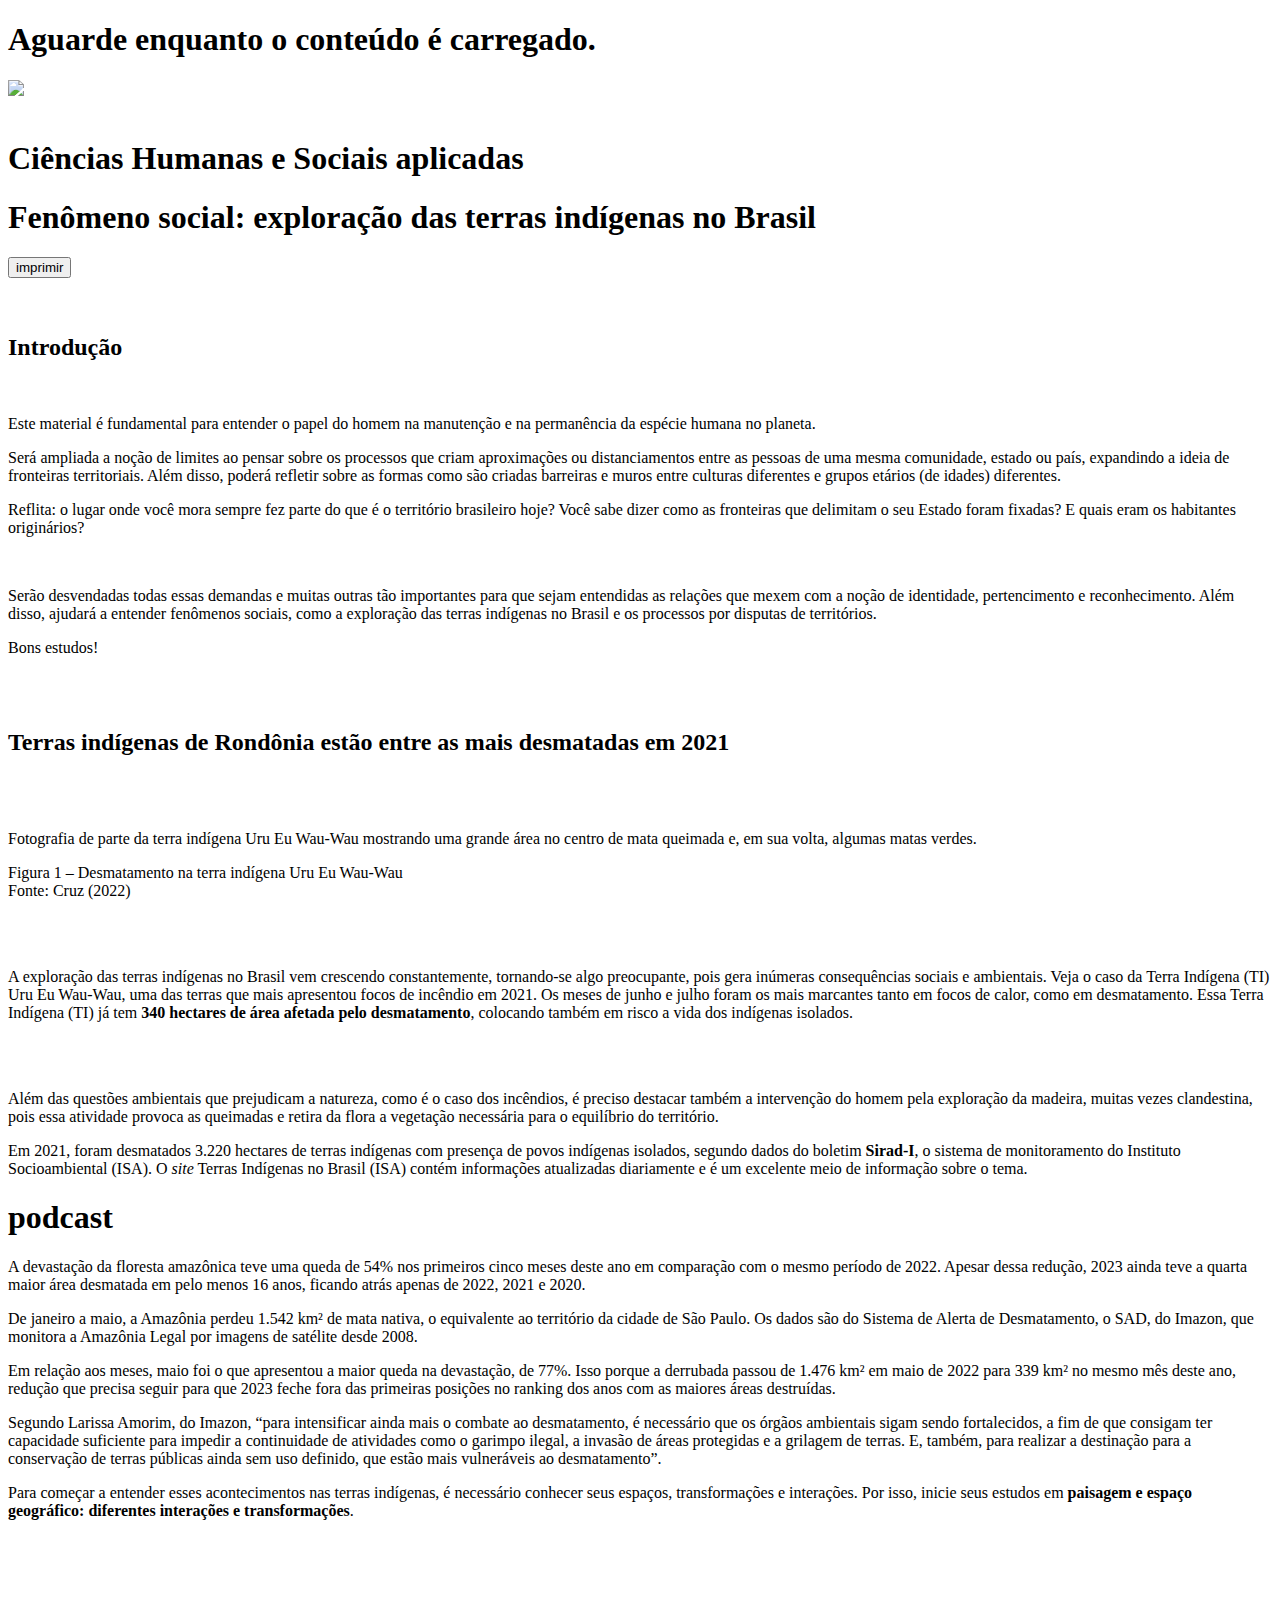
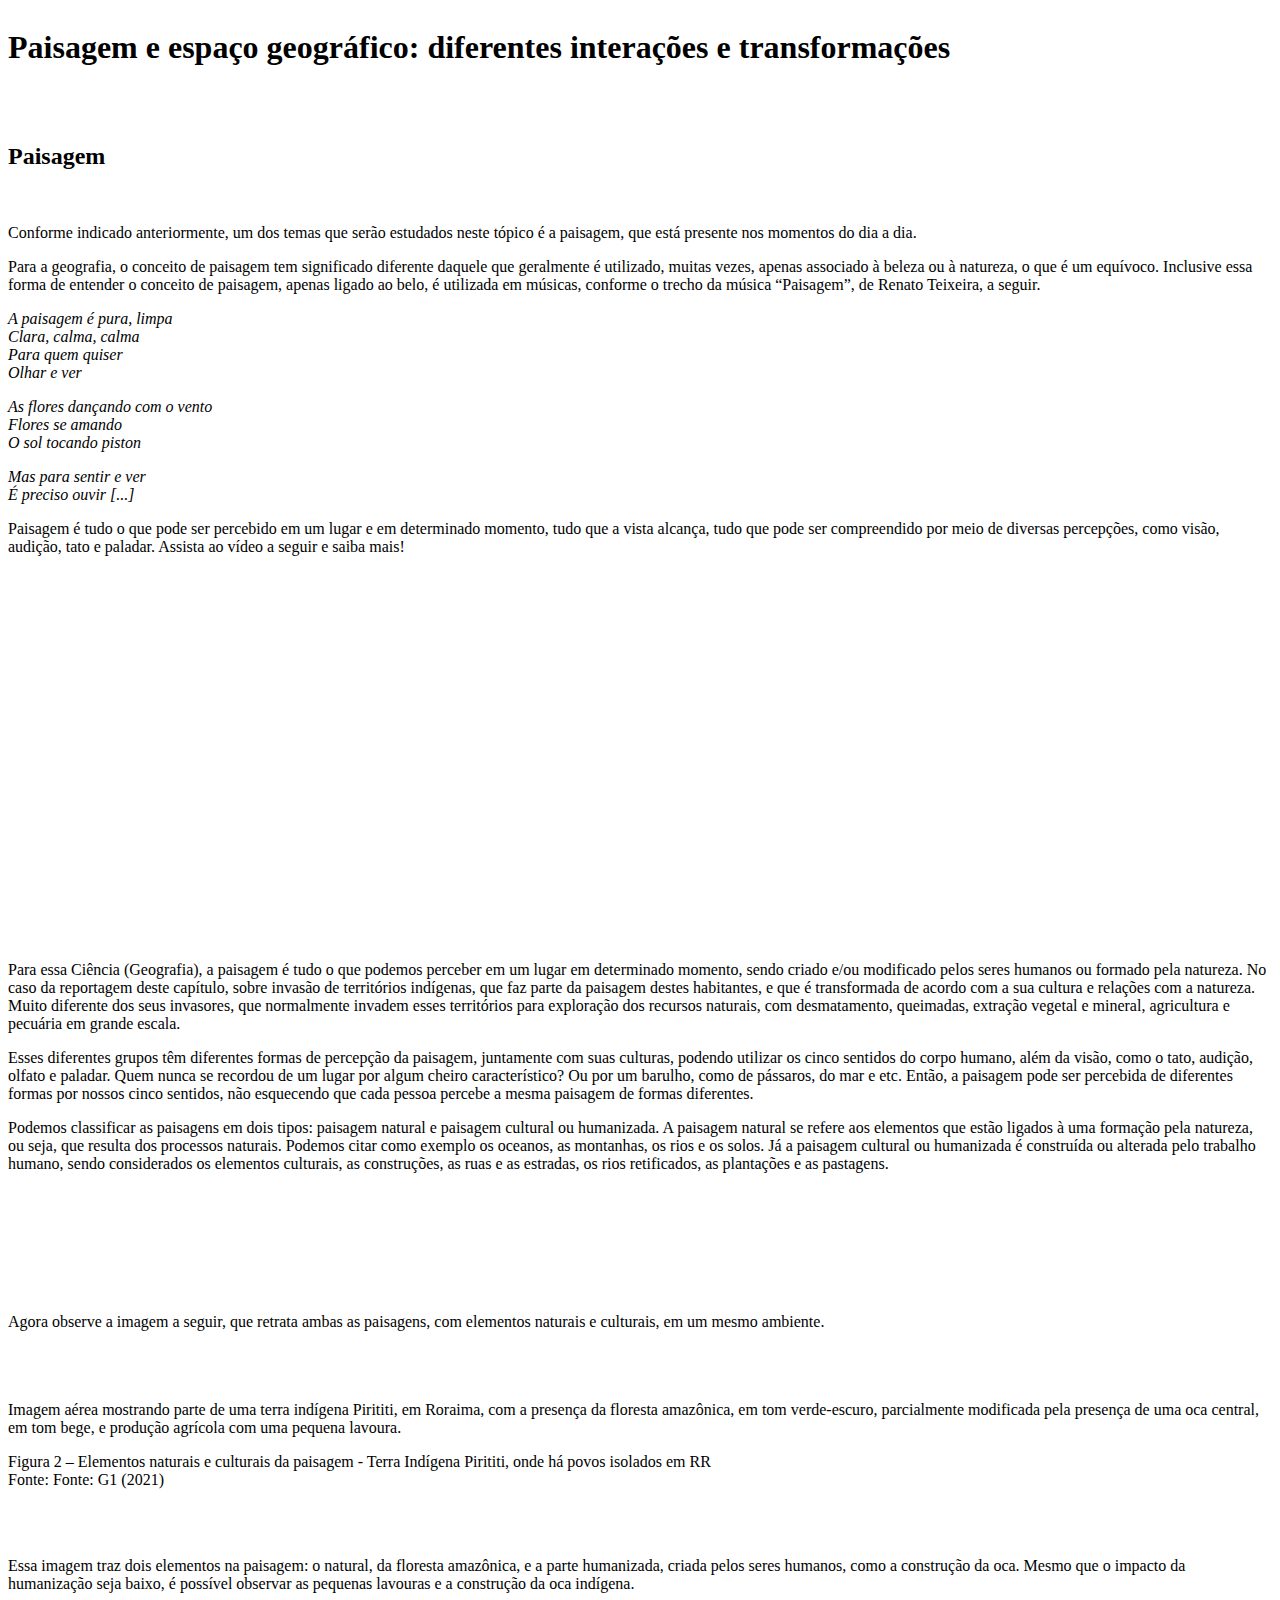
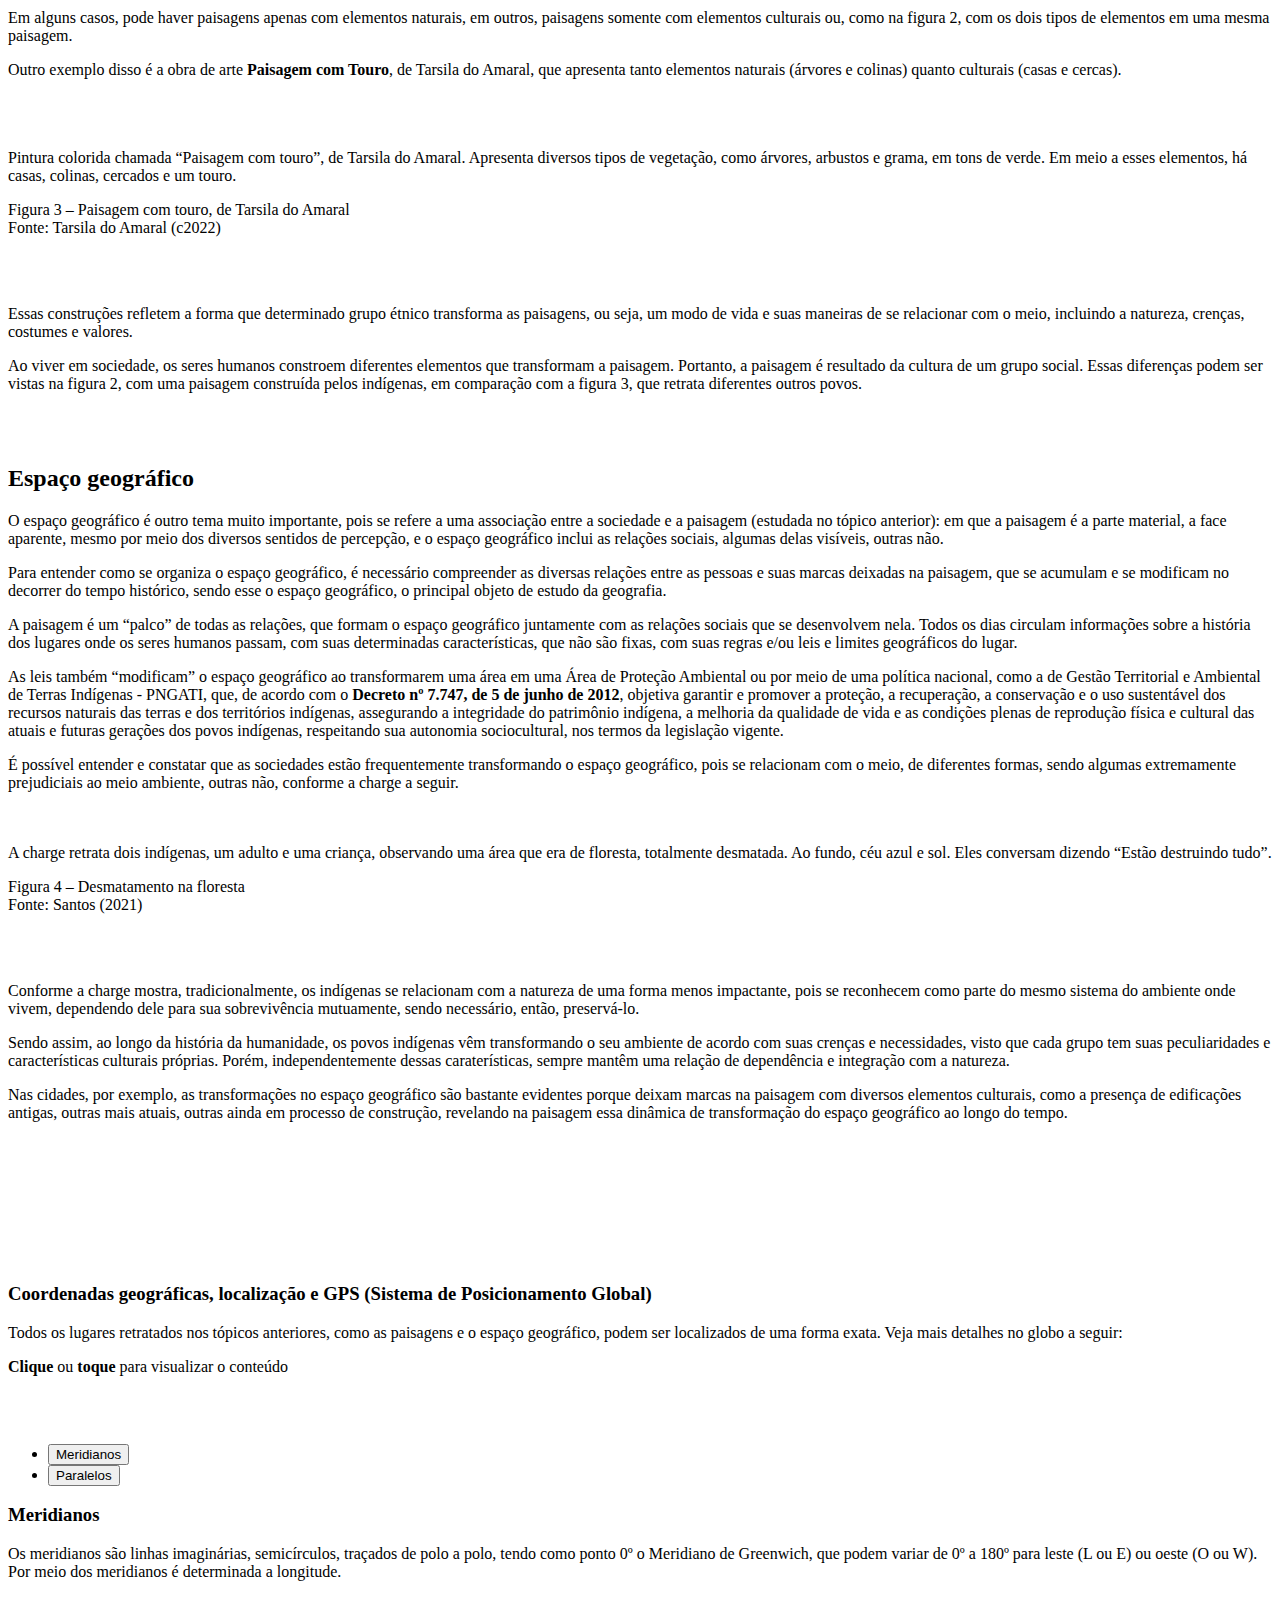
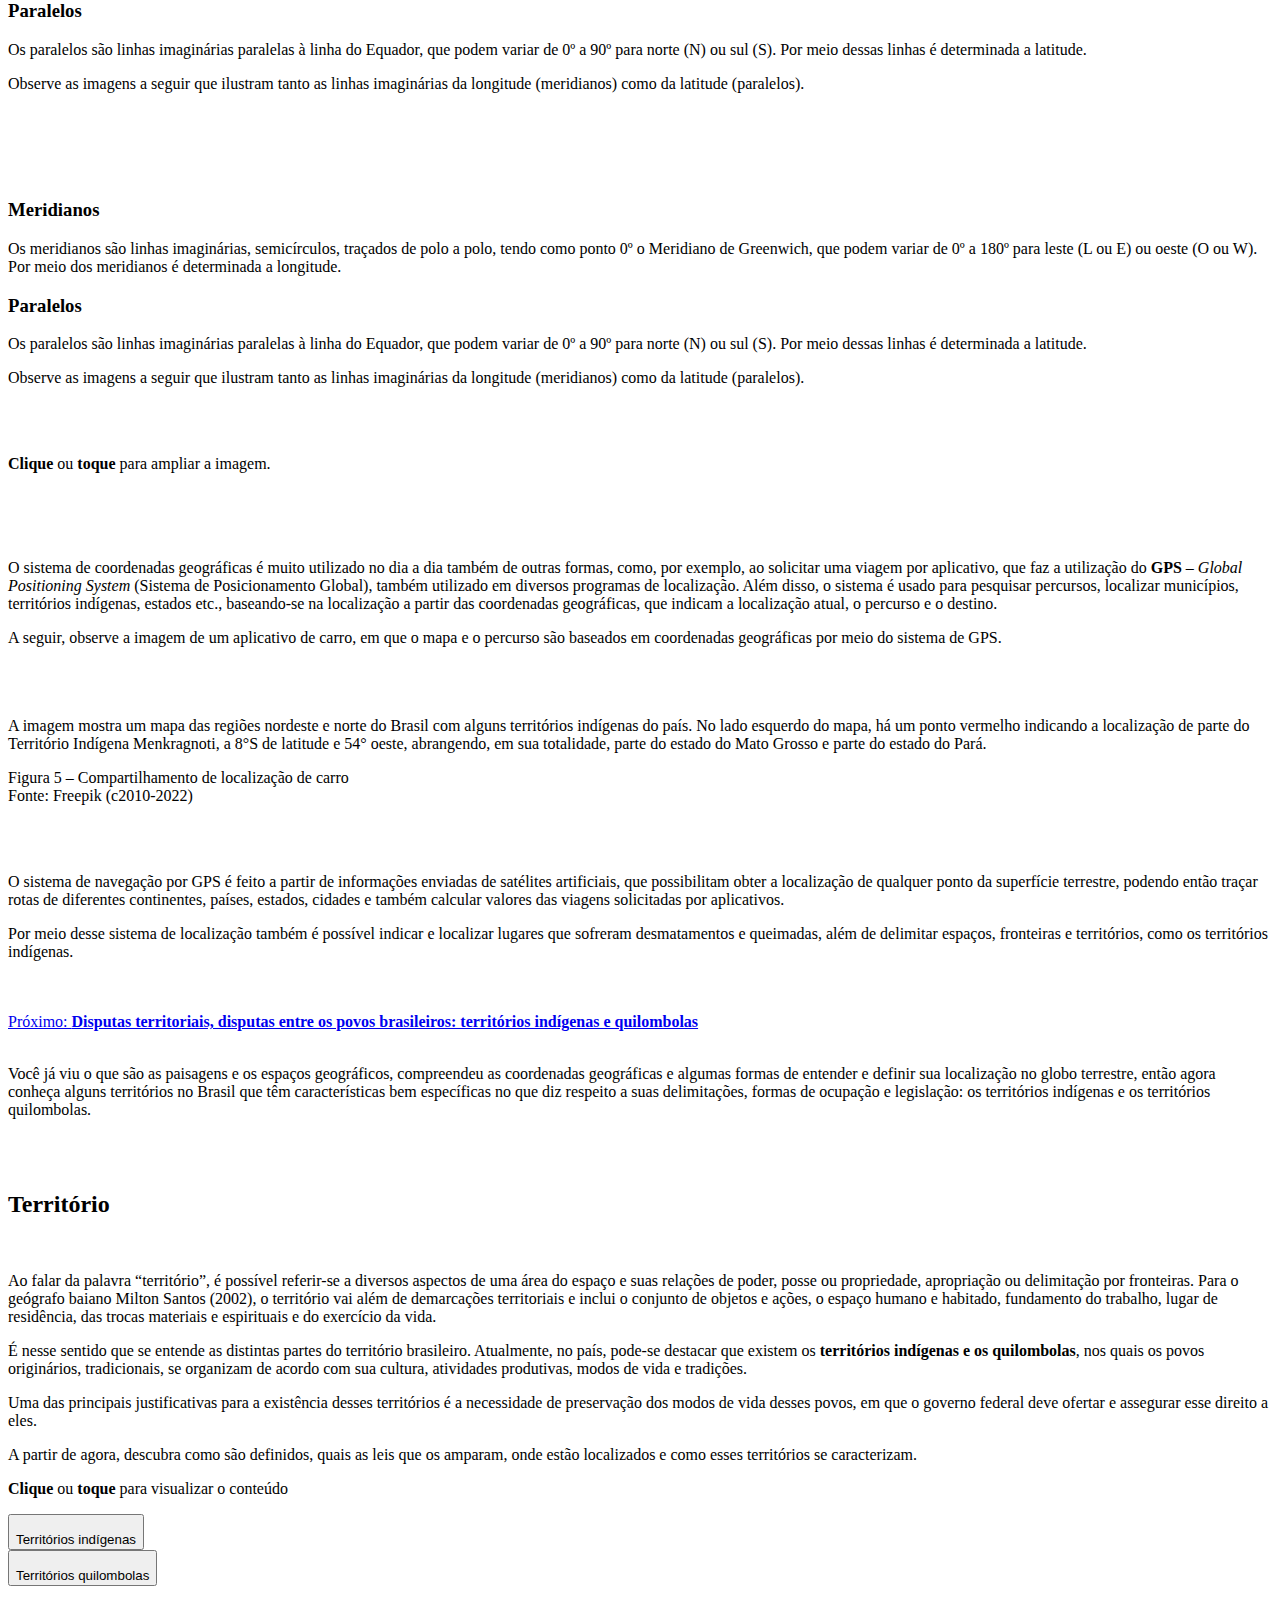
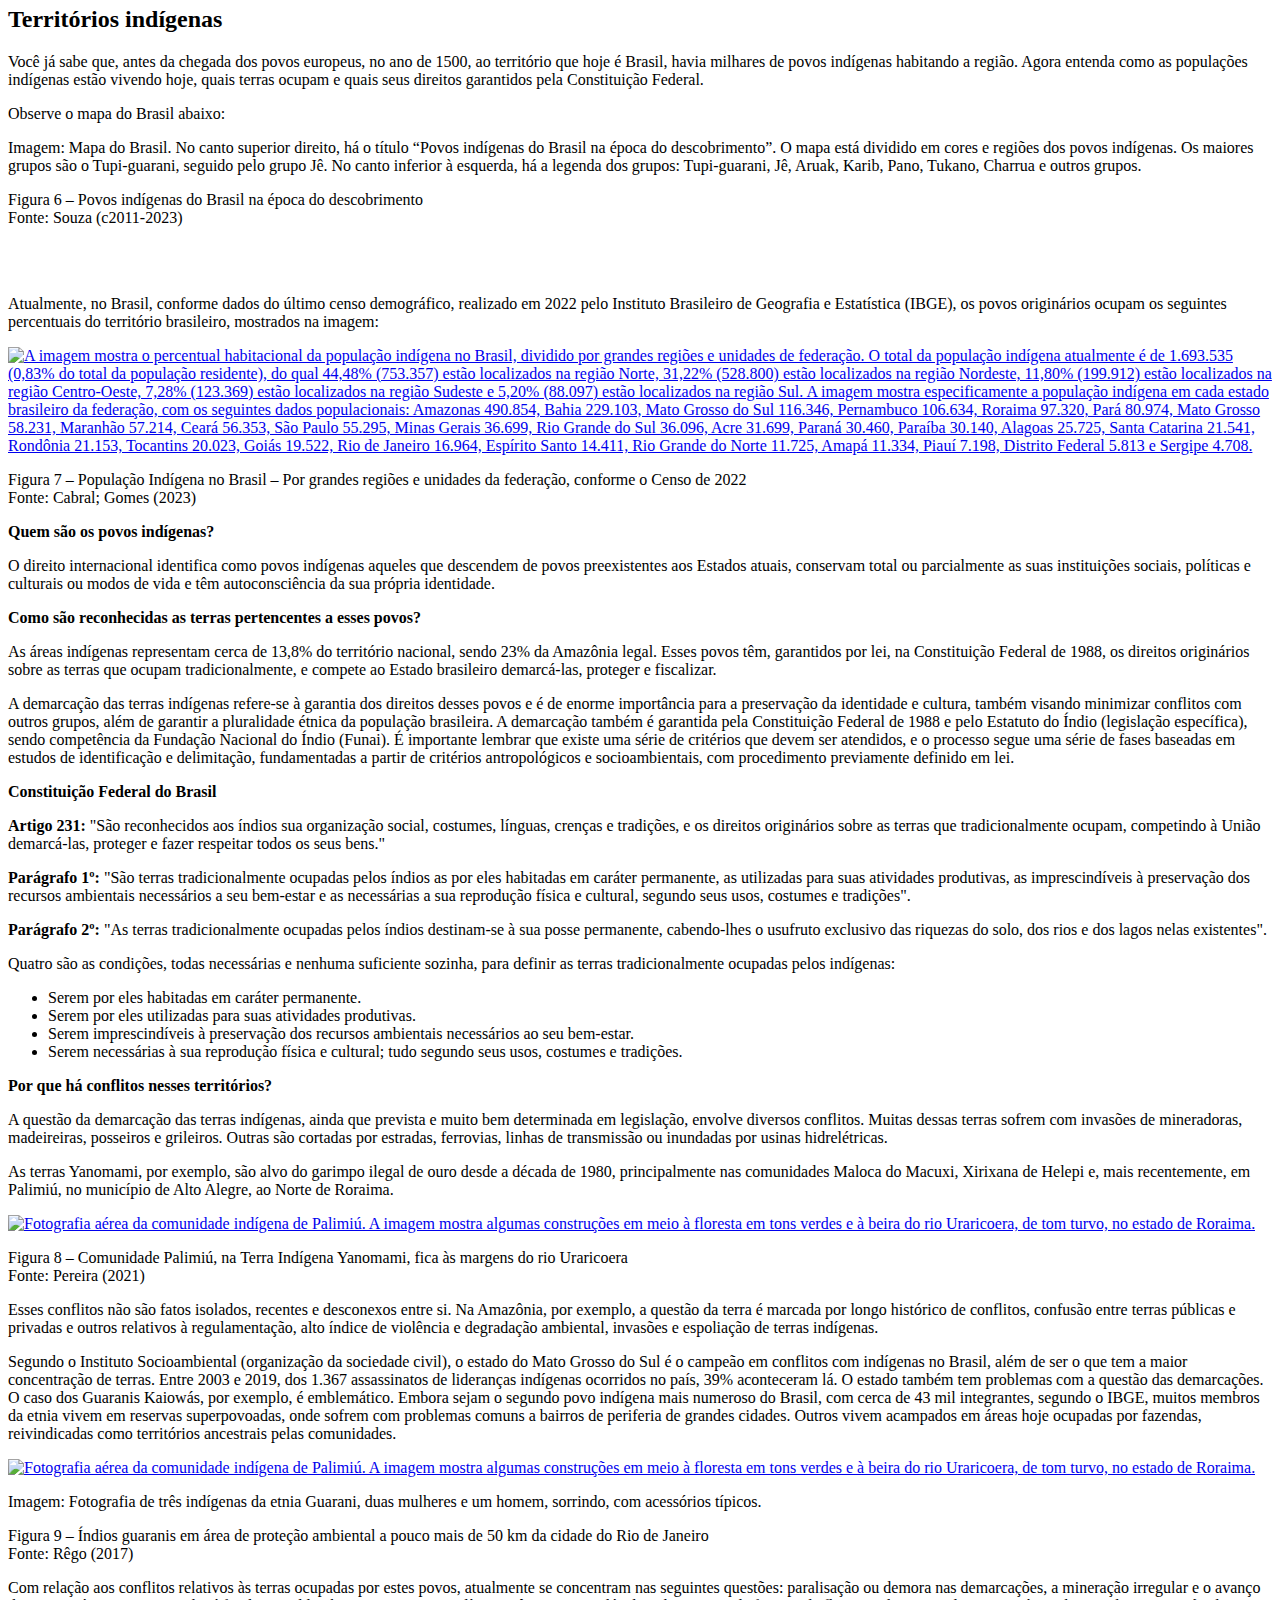
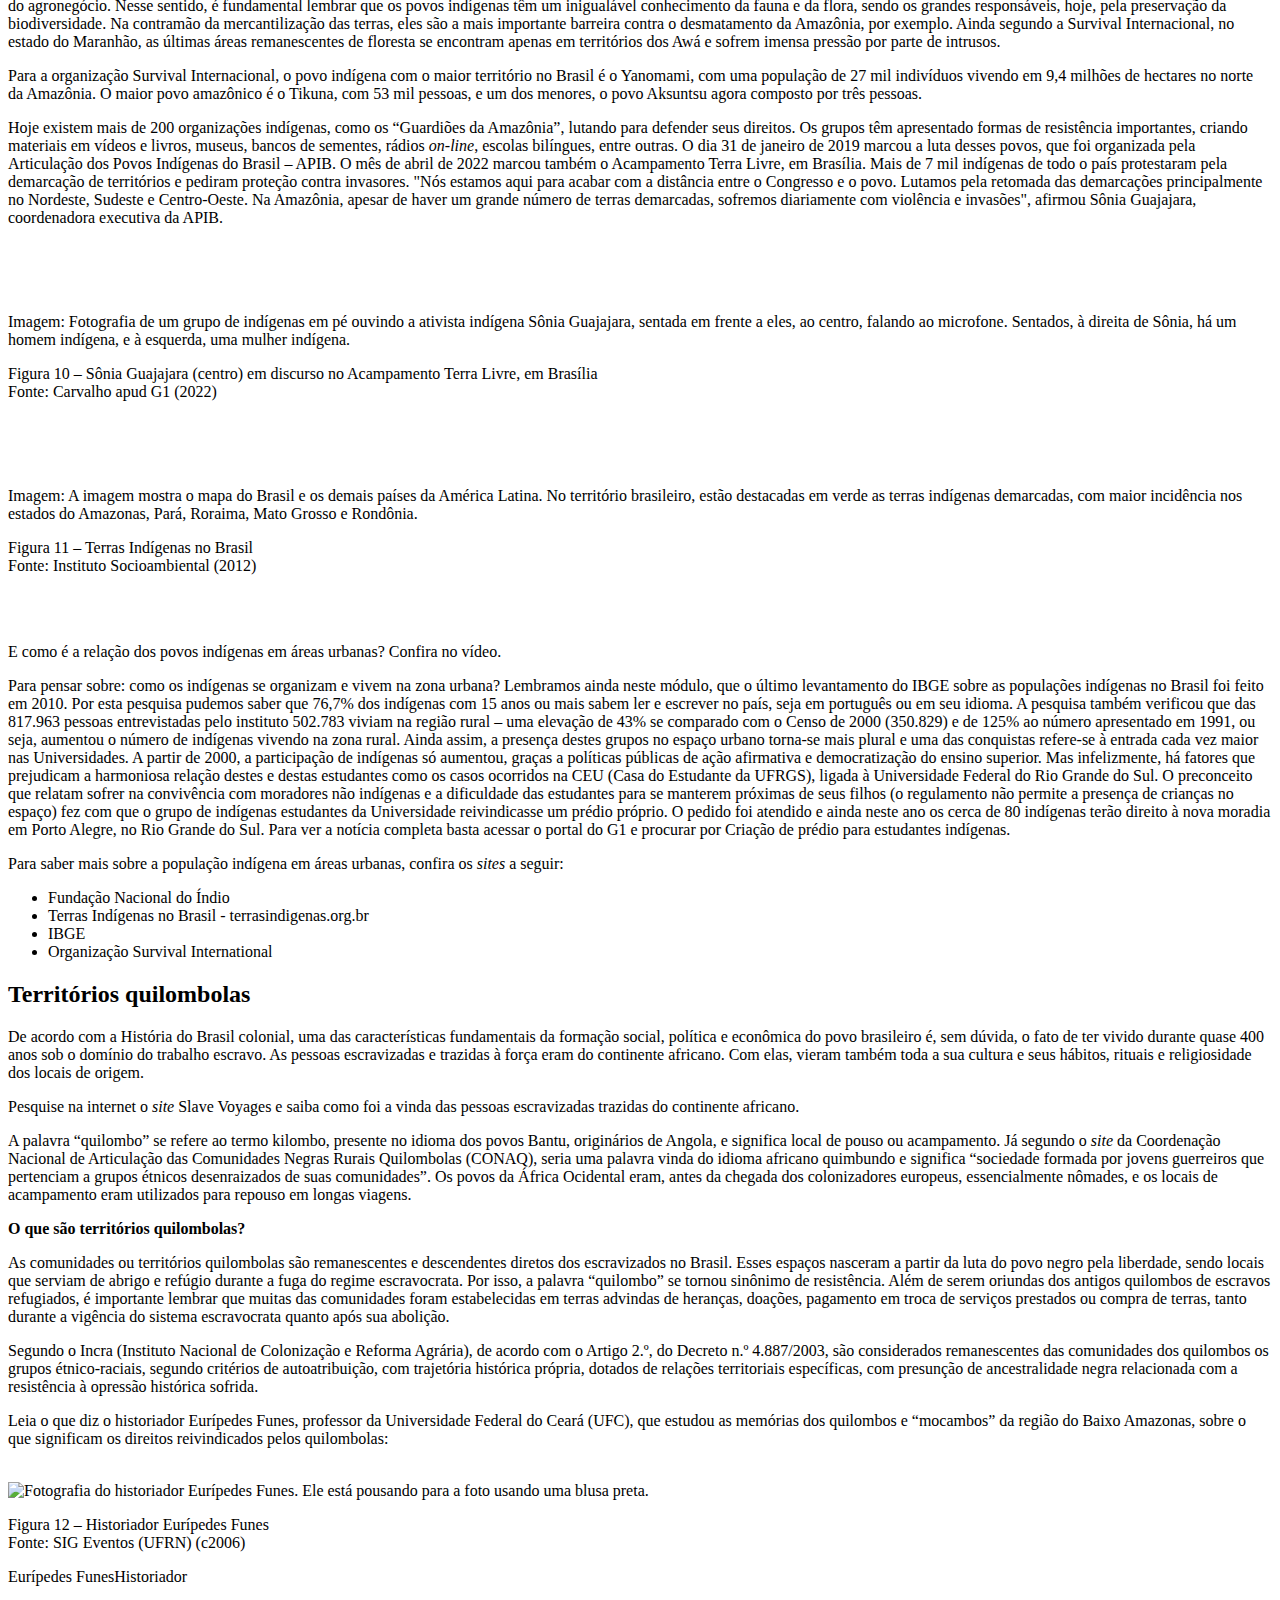
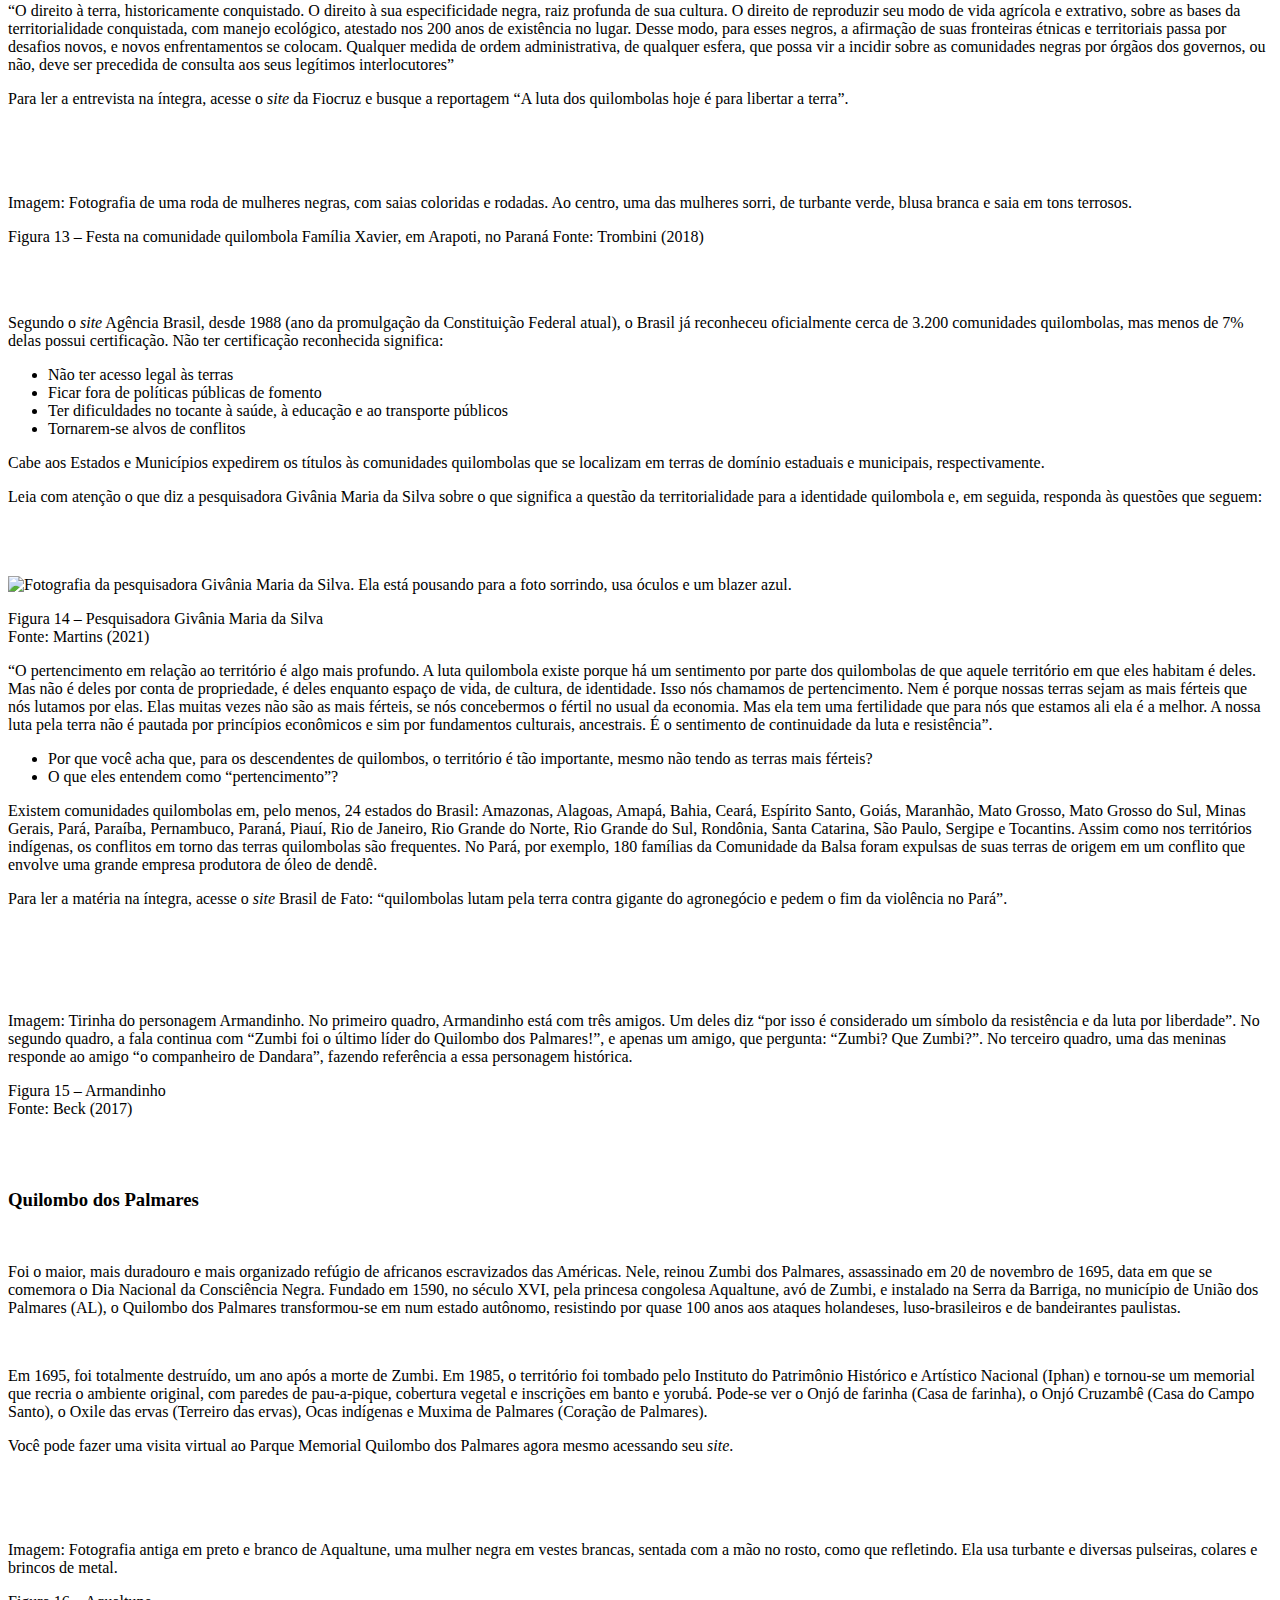
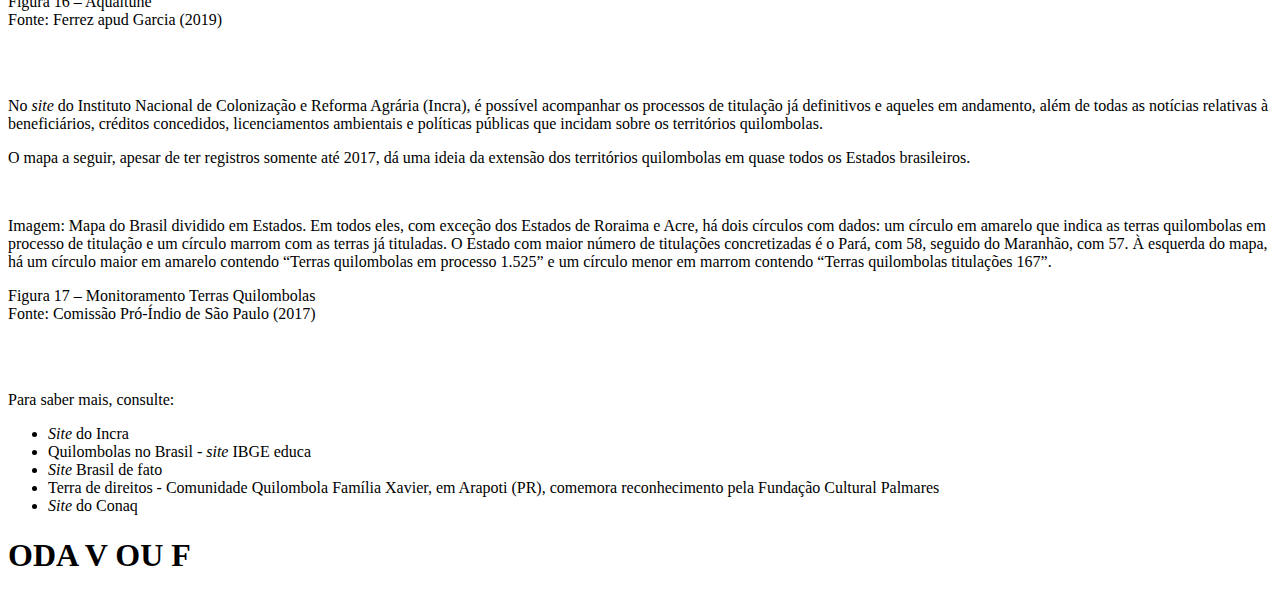
==== conteudo/1_fenomenosocial/index.html @ b45f5370 "init pagina 4" ====
<!doctype html>
<html lang="pt-br">

<head>
    <title>Fenômeno social: exploração das terras indígenas no Brasil</title>
    <!-- Required meta tags -->
    <meta charset="utf-8">
    <meta name="viewport" content="width=device-width, initial-scale=1, shrink-to-fit=no">

    <!-- Bootstrap CSS v5.0.2 -->
    <link rel="stylesheet" href="../../assets/css/preloader.css">
    <link rel="stylesheet" href="../../assets/bootstrap/bootstrap.min.css">
    <link rel="stylesheet" href="../../assets/css/animate.min.css" />
    <link rel="stylesheet" href="../../assets/fa/css/all.min.css">
    <link rel="stylesheet" href="../../assets/css/template.css">

    <link rel="stylesheet" href="../../assets/print/print.css">
    <link rel="stylesheet" href="custom.css">


</head>

<body class="bg-sesc">
    <div class="preloader">
        <div class="anim"></div>
        <h1>Aguarde enquanto o conteúdo é carregado.</h1>
    </div>
    <!-- MARCA D´ÁGUA -->
    <img src="../../assets/img/logo_sesc_horizontal.svg" id="marcadaguaLogo">

    <header id="topo" class="sesc no-print">
        <img src="../../assets/img/cabecalho/cabecalho.png" class="d-none d-lg-block img-fluid" alt="">
    </header>
    <!-- Section principal deve ter o booklet, pois faz parte do print.js -->
    <section id="booklet">
        <!--Dentro do section devemos ter um elemento com a classe paginas, para funcionar a paginação/print-->
        <header class="titulo-conteudo mb-0 print">
            <div class="container" style="padding-top:1px">
                <!--titulo do curso para o print e leitor de tela-->
                <h1 id="nome-curso" class="d-none print mt-0 text-center w-100">Ciências Humanas e Sociais aplicadas
                </h1>
                <div class="row g-0 pb-4 pt-4">
                    <div class="col-12 col-sm-9 d-flex flex-column justify-content-center align-items-start">
                        <h1>Fenômeno social: exploração das terras indígenas no Brasil</h1>
                    </div>
                    <div class="col-12 col-sm-3 d-flex flex-column justify-content-center align-items-end">
                        <button data-pdf="true" name="button" class="bt-print bto-imprimir no-print"><i
                                class="fas fa-print "></i> imprimir</button>
                    </div>
                </div>
            </div>
        </header>
        <section class="paginas">
            <!-- pagina 1 -->
            <div class="pagina">
                <img src="../../assets/img/vector.png" class="rellax detalhe1 no-print" data-rellax-speed="5"
                    data-rellax-zindex="10" alt="">
                <img src="../../assets/img/vetor-bg-topo.png" class="rellax detalhe2 no-print" data-rellax-speed="5"
                    data-rellax-zindex="10" alt="">

                <div class="container"><br>
                    <h2 class="padrao">Introdução</h2><br>
                    <p>Este material é  fundamental para entender o papel do homem na manutenção e na permanência da espécie humana no planeta.  </p>
                    <p>Será ampliada a noção de limites ao pensar sobre os processos que criam aproximações ou distanciamentos entre as pessoas de uma mesma comunidade, estado ou país, expandindo a ideia de fronteiras territoriais. Além disso, poderá refletir sobre as formas como são criadas barreiras e muros entre culturas diferentes e grupos etários (de idades) diferentes. </p>

                    

                    <div class="caixa icone refletir">
                        <p>Reflita: o lugar onde você mora sempre fez parte do que é o território brasileiro hoje? Você
                            sabe
                            dizer como as fronteiras que delimitam o seu Estado foram fixadas? E quais eram os
                            habitantes
                            originários? </p>
                    </div>
                    <br>
                    <p>Serão desvendadas todas essas demandas e muitas outras tão importantes para que sejam entendidas
                        as
                        relações que mexem com a noção de identidade, pertencimento e reconhecimento. Além disso,
                        ajudará a
                        entender fenômenos sociais, como a exploração das terras indígenas no Brasil e os processos por
                        disputas de territórios.</p>
                    <p>Bons estudos!</p>
                </div>
            </div>
            <!-- Fim pagina 1 -->

            <!-- pagina 2 -->
            <div class="pagina">

                

                <div class="bloco estilo1">
                    <div style="position: relative; z-index: 1">
                        <img src="../../assets/img/vetor5.png" class="rellax detalhe3 no-print" data-rellax-speed="3"
                            data-rellax-zindex="10" alt="">
                    </div>
                    <div class="container">
                        <img src="../../assets/img/quadrado.png" class="no-print" alt="">
                        <h2>Terras indígenas de Rondônia estão entre as mais desmatadas em 2021</h2>
                        <br><br>

                        <a href="../../assets/objetos/fig01.jpg" target="_blank" aria-hidden="true"
                            class="d-block text-center"><img src="../../assets/objetos/fig01.jpg" alt=""
                                class="img-fluid" aria-hidden="true"></a>
                        <div class="visually-hidden-focusable">Fotografia de parte da terra indígena Uru Eu Wau-Wau
                            mostrando uma grande área no centro de mata queimada e, em sua volta, algumas matas verdes.
                        </div>
                        <p class="legenda">Figura 1 – Desmatamento na terra indígena Uru Eu Wau-Wau<br>
                            Fonte: Cruz (2022) 
                        </p>
                        <br><br>
                        <div class="caixa">
                            <p>A exploração das terras indígenas no Brasil vem crescendo constantemente, tornando-se
                                algo
                                preocupante, pois gera inúmeras consequências sociais e ambientais. Veja o caso da Terra
                                Indígena (TI) Uru Eu Wau-Wau, uma das terras que mais apresentou focos de incêndio em
                                2021.
                                Os
                                meses de junho e julho foram os mais marcantes tanto em focos de calor, como em
                                desmatamento.
                                Essa Terra Indígena (TI) já tem <strong>340 hectares de área afetada pelo
                                    desmatamento</strong>,
                                colocando também
                                em risco a vida dos indígenas isolados.</p>
                        </div><br><br>
                        <p>
                            Além das questões ambientais que prejudicam a natureza, como é o caso dos incêndios, é preciso destacar também a intervenção do homem pela exploração da madeira, muitas vezes clandestina, pois essa atividade provoca as queimadas e retira da flora a vegetação necessária para o equilíbrio do território. 
                        </p>

                        <p>Em 2021, foram desmatados 3.220 hectares de terras indígenas com presença de povos indígenas
                            isolados, segundo dados do boletim <strong>Sirad-I</strong>, o sistema de monitoramento do
                            Instituto
                            Socioambiental (ISA). O <i>site</i> Terras Indígenas no Brasil (ISA) contém informações
                            atualizadas
                            diariamente e é um excelente meio de informação sobre o tema.</p>

                        <h1>podcast</h1>
                        <div class="acessivel visually-hidden print">
                            <p>
                                A devastação da floresta amazônica teve uma queda de 54% nos primeiros cinco meses deste ano em comparação com o mesmo período de 2022. Apesar dessa redução, 2023 ainda teve a quarta maior área desmatada em pelo menos 16 anos, ficando atrás apenas de 2022, 2021 e 2020.
                            
                            </p>
                            <p>De janeiro a maio, a Amazônia perdeu 1.542 km² de mata nativa, o equivalente ao território da cidade de São Paulo. Os dados são do Sistema de Alerta de Desmatamento, o SAD, do Imazon, que monitora a Amazônia Legal por imagens de satélite desde 2008. 
                            </p>
                            <p>Em relação aos meses, maio foi o que apresentou a maior queda na devastação, de 77%. Isso porque a derrubada passou de 1.476 km² em maio de 2022 para 339 km² no mesmo mês deste ano, redução que precisa seguir para que 2023 feche fora das primeiras posições no ranking dos anos com as maiores áreas destruídas. 
                            </p>
                            <p>
                                Segundo Larissa Amorim, do Imazon, “para intensificar ainda mais o combate ao desmatamento, é necessário que os órgãos ambientais sigam sendo fortalecidos, a fim de que consigam ter capacidade suficiente para impedir a continuidade de atividades como o garimpo ilegal, a invasão de áreas protegidas e a grilagem de terras. E, também, para realizar a destinação para a conservação de terras públicas ainda sem uso definido, que estão mais vulneráveis ao desmatamento”. 
                            </p>
                        </div>


                        <p>Para começar a entender esses acontecimentos nas terras indígenas, é necessário conhecer seus
                            espaços, transformações e interações. Por isso, inicie seus estudos em <strong>paisagem e
                                espaço
                                geográfico: diferentes interações e transformações</strong>.</p>


                    </div>
                    
                    <div style="position: relative; z-index: 1">
                        <img src="../../assets/img/Vector2.png" class="rellax detalhe4 no-print" data-rellax-speed="5"
                            data-rellax-zindex="10" alt="">
                    </div>
                </div>

                <div style="position: relative; z-index: 1">
                    <img src="../../assets/img/vetor-bg-33.png" class="rellax detalhe5 no-print" data-rellax-speed="5"
                        data-rellax-zindex="10" alt="">
                </div> 
                <div class="container-fluid parallax florestal">
                    </div>
                <div class="container">
                    <br><br>
                   
                   

                    <h1>Paisagem e espaço geográfico: diferentes interações e transformações</h2>
                        <br><br>
                        <h2 class="padrao">Paisagem</h2>
                        <br>
                        <p>Conforme indicado anteriormente, um dos temas que serão estudados neste tópico é a <a
                                tabindex="0" class="tooltip-padrao" data-bs-toggle="popover" data-bs-trigger="focus"
                                data-bs-content="A palavra paisagem, muito utilizada em nosso cotidiano, tem origem do francês paysage, que significa “extensão de terra que a vista alcança”."
                                data-bs-original-title="" title="">paisagem</a>,
                            que está presente nos momentos do dia a dia. </p>
                        <p>Para a geografia, o conceito de paisagem tem significado diferente daquele que geralmente é
                            utilizado, muitas vezes, apenas associado à beleza ou à natureza, o que é um equívoco.
                            Inclusive essa forma de entender o conceito de paisagem, apenas ligado ao belo, é utilizada
                            em músicas, conforme o trecho da música “Paisagem”, de Renato Teixeira, a seguir.</p>

                        <div class="notasmusicais mt-5 mb-5">
                            <p class="text-center">
                                <em>A paisagem é pura, limpa<br>
                                    Clara, calma, calma<br>
                                    Para quem quiser<br>
                                    Olhar e ver</em>
                            </p>

                            <p class="text-center">
                                <em>As flores dançando com o vento<br>
                                    Flores se amando<br>
                                    O sol tocando piston</em>
                            </p>

                            <p class="text-center">
                                <em>Mas para sentir e ver<br>
                                    É preciso ouvir [...]</em>
                            </p>
                        </div>

                        <p>Paisagem é tudo o que pode ser percebido em um lugar e em determinado momento, tudo que a vista alcança, tudo que pode ser compreendido por meio de diversas percepções, como visão, audição, tato e paladar. Assista ao vídeo a seguir e saiba mais!</p><br><br>

                </div>
                <div style="position: relative; z-index: 1">
                    <img src="../../assets/img/Vector3.png" class="rellax detalhe6 no-print" data-rellax-speed="4"
                        data-rellax-zindex="10" alt="">
                </div>
                <div class="bloco estilo2">
                    <div class="container">

                        <div class="moldura">
                            <iframe class="youtube-pl" width="560" height="315"
                                src="https://www.youtube.com/embed/oq32-CQGmW0?modestbranding=1"
                                title="YouTube video player" frameborder="0"
                                allow="accelerometer; autoplay; clipboard-write; encrypted-media; gyroscope; picture-in-picture"
                                allowfullscreen></iframe>
                        </div>

                        <div class="only-print">
                            <p>Para essa Ciência (Geografia), a paisagem é tudo o que podemos perceber em um lugar em
                                determinado momento, sendo criado e/ou modificado pelos seres humanos ou formado pela
                                natureza. No caso da reportagem deste capítulo, sobre invasão de territórios indígenas,
                                que faz parte da paisagem destes habitantes, e que é transformada de acordo com a sua
                                cultura e relações com a natureza. Muito diferente dos seus invasores, que normalmente
                                invadem esses territórios para exploração dos recursos naturais, com desmatamento,
                                queimadas, extração vegetal e mineral, agricultura e pecuária em grande escala.</p>
                            <p>Esses diferentes grupos têm diferentes formas de percepção da paisagem, juntamente com
                                suas culturas, podendo utilizar os cinco sentidos do corpo humano, além da visão, como o
                                tato, audição, olfato e paladar. Quem nunca se recordou de um lugar por algum cheiro
                                característico? Ou por um barulho, como de pássaros, do mar e etc. Então, a paisagem
                                pode ser percebida de diferentes formas por nossos cinco sentidos, não esquecendo que
                                cada pessoa percebe a mesma paisagem de formas diferentes.</p>
                            <p>Podemos classificar as paisagens em dois tipos: paisagem natural e paisagem cultural ou
                                humanizada. A paisagem natural se refere aos elementos que estão ligados à uma formação
                                pela natureza, ou seja, que resulta dos processos naturais. Podemos citar como exemplo
                                os oceanos, as montanhas, os rios e os solos. Já a paisagem cultural ou humanizada é
                                construída ou alterada pelo trabalho humano, sendo considerados os elementos culturais,
                                as construções, as ruas e as estradas, os rios retificados, as plantações e as
                                pastagens.</p>
                        </div>
                        <br><br>
                    </div>

                    <div style="position: relative; z-index: 1">
                        <img src="../../assets/img/Vector4.png" class="rellax detalhe8 no-print" data-rellax-speed="3"
                            data-rellax-zindex="10" alt="">
                    </div>
                </div>

                <div class="container">
                    <br><br><br>
                    <p>Agora observe a imagem a seguir, que retrata ambas as paisagens, com elementos naturais e
                        culturais,
                        em um mesmo ambiente. </p>
                    <br><br>
                    <a href="../../assets/objetos/fig02.jpg" target="_blank" aria-hidden="true"
                        class="d-block text-center"><img src="../../assets/objetos/fig02.jpg" alt="" class="img-fluid"
                            aria-hidden="true"></a>
                    <div class="visually-hidden-focusable">Imagem aérea mostrando parte de uma terra indígena Pirititi,
                        em
                        Roraima, com a presença da floresta amazônica, em tom verde-escuro, parcialmente modificada pela
                        presença de uma oca central, em tom bege, e produção agrícola com uma pequena lavoura.
                    </div>
                    <p class="legenda">Figura 2 – Elementos naturais e culturais da paisagem - Terra Indígena Pirititi,
                        onde
                        há povos isolados em RR<br>
                        Fonte: Fonte: G1 (2021) 

                    </p>
                    <br><br>
                    <p>Essa imagem traz dois elementos na paisagem: o natural, da floresta amazônica, e a parte humanizada, criada pelos seres humanos, como a construção da oca. Mesmo que o impacto da humanização seja baixo, é possível observar as pequenas lavouras e a construção da oca indígena. </p>
                    <p>Em alguns casos, pode haver paisagens apenas com elementos naturais, em outros, paisagens somente
                        com
                        elementos culturais ou, como na figura 2, com os dois tipos de elementos em uma mesma paisagem.
                    </p>
                    <p>Outro exemplo disso é a obra de arte <strong>Paisagem com Touro</strong>, de Tarsila do Amaral,
                        que
                        apresenta tanto
                        elementos naturais (árvores e colinas) quanto culturais (casas e cercas).</p>
                    <br><br>
                    <a href="../../assets/objetos/fig03.jpg" target="_blank" aria-hidden="true"
                        class="d-block text-center"><img src="../../assets/objetos/fig03.jpg" alt="" class="img-fluid"
                            aria-hidden="true"></a>
                    <div class="visually-hidden-focusable">Pintura colorida chamada “Paisagem com touro”, de Tarsila do
                        Amaral. Apresenta diversos tipos de vegetação, como árvores, arbustos e grama, em tons de verde.
                        Em
                        meio a esses elementos, há casas, colinas, cercados e um touro.
                    </div>
                    <p class="legenda">Figura 3 – Paisagem com touro, de Tarsila do Amaral<br>
                        
                        Fonte: Tarsila do Amaral (c2022) 
                    </p>
                    <br><br>
                    <p>Essas construções refletem a forma que determinado grupo étnico transforma as paisagens, ou seja,
                        um
                        modo de vida e suas maneiras de se relacionar com o meio, incluindo a natureza, crenças,
                        costumes e
                        valores.</p>
                    <p>Ao viver em sociedade, os seres humanos constroem diferentes elementos que transformam a
                        paisagem.
                        Portanto, a paisagem é resultado da cultura de um grupo social. Essas diferenças podem ser
                        vistas na
                        figura 2, com uma paisagem construída pelos indígenas, em comparação com a figura 3, que retrata
                        diferentes outros povos.</p>


                </div>
                <div style="position: relative; z-index: 1">
                    <img src="../../assets/img/Vector5.png" class="rellax detalhe7 no-print" data-rellax-speed="4"
                        data-rellax-zindex="10" alt="">
                </div>
                <div style="position: relative; z-index: 1">
                    <img src="../../assets/img/Vector4.png" class="rellax detalhe8 no-print" data-rellax-speed="3"
                        data-rellax-zindex="10" alt="">
                </div>
                <div class="bloco estilo1">
                    <div class="container-fluid parallax divisao">
                    </div>
                    <div class="container">
                        <h2>Espaço geográfico</h2>
                        <p>O espaço geográfico é outro tema muito importante, pois se refere a uma associação entre a
                            sociedade e a paisagem (estudada no tópico anterior): em que a paisagem é a parte material,
                            a
                            face aparente, mesmo por meio dos diversos sentidos de percepção, e o espaço geográfico
                            inclui
                            as relações sociais, algumas delas visíveis, outras não.</p>
                        <p>Para entender como se organiza o espaço geográfico, é necessário compreender as diversas
                            relações
                            entre as pessoas e suas marcas deixadas na paisagem, que se acumulam e se modificam no
                            decorrer
                            do tempo histórico, sendo esse o espaço geográfico, o principal objeto de estudo da
                            geografia.
                        </p>
                        <p>A paisagem é um “palco” de todas as relações, que formam o espaço geográfico juntamente com
                            as
                            relações sociais que se desenvolvem nela. Todos os dias circulam informações sobre a
                            história
                            dos lugares onde os seres humanos passam, com suas determinadas características, que não são
                            fixas, com suas regras e/ou leis e limites geográficos do lugar.</p>
                        <p>As leis também “modificam” o espaço geográfico ao transformarem uma área em uma Área de Proteção Ambiental ou por meio de uma política nacional, como a de Gestão Territorial e Ambiental de Terras Indígenas - PNGATI, que, de acordo com o <strong>Decreto nº 7.747, de 5 de junho de 2012</strong>, objetiva garantir e promover a proteção, a recuperação, a conservação e o uso sustentável dos recursos naturais das terras e dos territórios indígenas, assegurando a integridade do patrimônio indígena, a melhoria da qualidade de vida e as condições plenas de reprodução física e cultural das atuais e futuras gerações dos povos indígenas, respeitando sua autonomia sociocultural, nos termos da legislação vigente. </p>
                        <p>É possível entender e constatar que as sociedades estão frequentemente transformando o espaço
                            geográfico, pois se relacionam com o meio, de diferentes formas, sendo algumas extremamente
                            prejudiciais ao meio ambiente, outras não, conforme a charge a seguir.</p>

                    </div>
                    <div class="position: relative; z-index: 1"> <img src="../../assets/img/vector.png"
                            class="rellax detalhe1 no-print" data-rellax-speed="1" data-rellax-zindex="10" alt=""></div>

                </div>

                <div class="container">

                    <a href="../../assets/objetos/fig04.jpg" target="_blank" aria-hidden="true"
                        class="d-block text-center"><img src="../../assets/objetos/fig04.jpg" alt="" class="img-fluid"
                            aria-hidden="true"></a>
                    <div class="visually-hidden-focusable">A charge retrata dois indígenas, um adulto e uma criança,
                        observando uma área que era de floresta, totalmente desmatada. Ao fundo, céu azul e sol. Eles
                        conversam dizendo “Estão destruindo tudo”.
                    </div>
                    <p class="legenda">Figura 4 – Desmatamento na floresta<br>
                        Fonte: Santos (2021) 

                    </p>

                    <br><br>
                    <p>Conforme a charge mostra, tradicionalmente, os indígenas se relacionam com a natureza de uma
                        forma
                        menos impactante, pois se reconhecem como parte do mesmo sistema do ambiente onde vivem,
                        dependendo
                        dele para sua sobrevivência mutuamente, sendo necessário, então, preservá-lo.</p>
                    <p>Sendo assim, ao longo da história da humanidade, os povos indígenas vêm transformando o seu
                        ambiente
                        de acordo com suas crenças e necessidades, visto que cada grupo tem suas peculiaridades e
                        características culturais próprias. Porém, independentemente dessas caraterísticas, sempre
                        mantêm
                        uma relação de dependência e integração com a natureza.</p>
                    <p>Nas cidades, por exemplo, as transformações no espaço geográfico são bastante evidentes porque
                        deixam
                        marcas na paisagem com diversos elementos culturais, como a presença de edificações antigas,
                        outras
                        mais atuais, outras ainda em processo de construção, revelando na paisagem essa dinâmica de
                        transformação do espaço geográfico ao longo do tempo.</p>
                    <br><br>
                </div>
                <div style="position: relative; z-index: 1">
                    <img src="../../assets/img/vetor5.png" class="rellax detalhe3 no-print" data-rellax-speed="1"
                        data-rellax-zindex="10" alt="">
                </div>
                <div class="position: relative; z-index: 1"><img src="../../assets/img/vetor-bg-topo.png"
                        class="rellax detalhe2 no-print" data-rellax-speed="1" data-rellax-zindex="10" alt=""></div>
                <div class="bloco estilo2">
                    <div style="position: relative; z-index: 1">
                        <img src="../../assets/img/Vector3.png" class="rellax detalhe6 no-print" data-rellax-speed="2"
                            data-rellax-zindex="10" alt="">
                    </div>
                    <div class="container"><br><br>
                        <h3>Coordenadas geográficas, localização e GPS (Sistema de Posicionamento Global)</h3>
                        <p>Todos os lugares retratados nos tópicos anteriores, como as paisagens e o espaço geográfico, podem ser localizados de uma forma exata. Veja mais detalhes no globo a seguir:</p>
                        <p><strong>Clique</strong> ou <strong>toque</strong> para visualizar o conteúdo </p>
                        <br><br>
                        <!-- Painel com abas -->
                        <div class="painel-abas no-print" aria-hidden="true">
                            <ul class="nav nav-tabs" id="painelExemplo" role="tablist">
                                <li class="nav-item" role="presentation">
                                    <button class="nav-link active" id="tab01-tab" data-bs-toggle="tab"
                                        data-bs-target="#tab01" type="button" role="tab" aria-controls="home"
                                        aria-selected="true">Meridianos</button>
                                </li>
                                <li class="nav-item" role="presentation">
                                    <button class="nav-link" id="tab02-tab" data-bs-toggle="tab" data-bs-target="#tab02"
                                        type="button" role="tab" aria-controls="profile"
                                        aria-selected="false">Paralelos</button>
                                </li>

                            </ul>
                            <!-- Tab panes -->
                            <div class="tab-content">
                                <div class="tab-pane active" id="tab01" role="tabpanel" aria-labelledby="tab01-tab">
                                    <h3>Meridianos</h3>
                                    <p>Os meridianos são linhas imaginárias, semicírculos, traçados de polo a polo,
                                        tendo
                                        como ponto 0º o Meridiano de Greenwich, que podem variar de 0º a 180º para leste
                                        (L
                                        ou E) ou oeste (O ou W). Por meio dos meridianos é determinada a longitude.</p>

                                </div>
                                <div class="tab-pane" id="tab02" role="tabpanel" aria-labelledby="tab02-tab">
                                    <h3>Paralelos</h3>
                                    <p>Os paralelos são linhas imaginárias paralelas à linha do Equador, que podem
                                        variar de
                                        0º a 90º para norte (N) ou sul (S). Por meio dessas linhas é determinada a
                                        latitude.
                                    </p>
                                    <p>Observe as imagens a seguir que ilustram tanto as linhas imaginárias da longitude
                                        (meridianos) como da latitude (paralelos).</p>

                                </div>

                            </div>
                        </div>
                        <br><br><br><br>
                        <div class="visually-hidden print">
                            <h3>Meridianos</h3>
                            <p>Os meridianos são linhas imaginárias, semicírculos, traçados de polo a polo, tendo como
                                ponto
                                0º o Meridiano de Greenwich, que podem variar de 0º a 180º para leste (L ou E) ou oeste
                                (O
                                ou W). Por meio dos meridianos é determinada a longitude.</p>
                            <h3>Paralelos</h3>
                            <p>Os paralelos são linhas imaginárias paralelas à linha do Equador, que podem variar de 0º
                                a
                                90º para norte (N) ou sul (S). Por meio dessas linhas é determinada a latitude.</p>
                            <p>Observe as imagens a seguir que ilustram tanto as linhas imaginárias da longitude
                                (meridianos) como da latitude (paralelos).</p>
                        </div>

                        <!-- <a href="../../assets/objetos/fig05.jpg" target="_blank" aria-hidden="true"
                            class="d-block text-center"><img src="../../assets/objetos/fig05.jpg" alt=""
                                class="img-fluid" aria-hidden="true"></a>
                        <div class="visually-hidden-focusable">Figura de dois globos terrestres. O globo terrestre da
                            esquerda
                            indica as linhas imaginárias da latitude, paralelas à Linha do Equador. O globo terrestre da
                            direita
                            indica as linhas imaginárias da longitude, traçadas de polo a polo.
                        </div>
                        <p class="legenda">Figura 5 – Paralelos e Meridianos<br>
                            Fonte: &lt;https://www.todamateria.com.br/paralelos-e-meridianos/&gt;. Acesso em: 18 mar.
                            2022.


                        </p>
                        <br><br>
                        <p>Ao unir as duas informações de localização, latitude e longitude, são obtidas as coordenadas
                            geográficas. Veja o exemplo indicado no mapa a seguir, que representa alguns territórios
                            indígenas
                            no Brasil. </p>
                        <p>Observe o ponto vermelho no mapa, que indica a localização de parte do Território Indígena
                            Menkragnoti, 8°S de latitude e 54° oeste, abrangendo, em sua totalidade, parte do estado do
                            Mato
                            Grosso e parte do estado do Pará.</p><br><br><br> -->
                    </div>

                </div>


                <div style="position: relative; z-index: 1">
                    <img src="../../assets/img/Vector5.png" class="rellax detalhe7 no-print" data-rellax-speed="1"
                        data-rellax-zindex="10" alt="">
                </div>
                <div style="position: relative; z-index: 1">
                    <img src="../../assets/img/Vector4.png" class="rellax detalhe8 no-print" data-rellax-speed="1"
                        data-rellax-zindex="10" alt="">
                </div>
                <div class="container">
                    <p><strong>Clique</strong> ou <strong>toque</strong> para ampliar a imagem.</p>
                    <br><br>
                    <a href="../../assets/objetos/fig6-01.png" target="_blank" aria-hidden="true"
                        class="d-block text-center"><img src="../../assets/objetos/6-01.png" alt="" class="img-fluid"
                            aria-hidden="true"></a>
                    <!-- <div class="visually-hidden-focusable">A imagem mostra um mapa das regiões nordeste e norte do
                        Brasil com alguns territórios indígenas do país. No lado esquerdo do mapa, há um ponto
                        vermelho
                        indicando a localização de parte do Território Indígena Menkragnoti, a 8°S de latitude e 54°
                        oeste, abrangendo, em sua totalidade, parte do estado do Mato Grosso e parte do estado do
                        Pará.
                    </div>
                    <p class="legenda">Figura 6 – Mapa de terras indígenas do Brasil<br>
                        Fonte: &lt;http://mapas2.funai.gov.br/portal_mapas/pdf/brasil_indigena_11_2021.pdf&gt;.
                        Acesso
                        em: 4 maio 2022.</p>
                    <br><br> -->
                    <p>O sistema de coordenadas geográficas é muito utilizado no dia a dia também de outras formas,
                        como, por exemplo, ao solicitar uma viagem por aplicativo, que faz a utilização do
                        <strong>GPS</strong> – <em>Global
                            Positioning System</em> (Sistema de Posicionamento Global), também utilizado em diversos
                        programas de
                        localização. Além disso, o sistema é usado para pesquisar percursos, localizar municípios,
                        territórios indígenas, estados etc., baseando-se na localização a partir das coordenadas
                        geográficas, que indicam a localização atual, o percurso e o destino.</p>
                    <p>A seguir, observe a imagem de um aplicativo de carro, em que o mapa e o percurso são baseados
                        em
                        coordenadas geográficas por meio do sistema de GPS.</p>
                    <br><br>
                    <a href="../../assets/objetos/fig07.jpg" target="_blank" aria-hidden="true"
                        class="d-block text-center"><img src="../../assets/objetos/fig07.jpg" alt="" class="img-fluid"
                            aria-hidden="true"></a>
                    <div class="visually-hidden-focusable">A imagem mostra um mapa das regiões nordeste e norte do
                        Brasil com alguns territórios indígenas do país. No lado esquerdo do mapa, há um ponto
                        vermelho
                        indicando a localização de parte do Território Indígena Menkragnoti, a 8°S de latitude e 54°
                        oeste, abrangendo, em sua totalidade, parte do estado do Mato Grosso e parte do estado do
                        Pará.
                    </div>
                    <p class="legenda">Figura 5 – Compartilhamento de localização de carro <br>
                        Fonte: Freepik (c2010-2022) 
                    </p><br><br>
                    <p>O sistema de navegação por GPS é feito a partir de informações enviadas de satélites artificiais,
                        que possibilitam obter a localização de qualquer ponto da superfície terrestre, podendo então
                        traçar rotas de diferentes continentes, países, estados, cidades e também calcular valores das
                        viagens solicitadas por aplicativos. </p>
                    <p>Por meio desse sistema de localização também é possível indicar e localizar lugares que sofreram
                        desmatamentos e queimadas, além de delimitar espaços, fronteiras e territórios, como os
                        territórios indígenas. </p>
                    <br><br>
                </div>

                <div class="text-center">

                    <a href="../2_disputas_territoriais/" class="bto-proximo no-print">Próximo: <strong>Disputas
                            territoriais, disputas entre os povos brasileiros: territórios indígenas e
                            quilombolas</strong></a>
                </div>
            </div>
            <!-- Fim pagina 2 -->
            
            <!-- pagina 3 -->
            <div class="pagina">
                
                <img src="../../assets/img/vector.png" class="rellax detalhe1 no-print" data-rellax-speed="3" data-rellax-zindex="10" alt="" style="z-index: 1">
                <img src="../../assets/img/vetor-bg-topo.png" class="rellax detalhe2 no-print" data-rellax-speed="5" data-rellax-zindex="10" alt="" style="z-index: 1">
        
             <div class="container">
                 
                 <p>Você já viu o que são as paisagens e os espaços geográficos, compreendeu as coordenadas
                     geográficas e
                     algumas formas de entender e definir sua localização no globo terrestre, então agora conheça
                     alguns
                     territórios no Brasil que têm características bem específicas no que diz respeito a suas
                     delimitações, formas de ocupação e legislação: os territórios indígenas e os territórios
                     quilombolas.</p>
                 <br><br>
                 <h2 class="padrao">Território</h2><br>
                 <p>Ao falar da palavra “território”, é possível referir-se a diversos aspectos de uma área do espaço
                     e
                     suas relações de poder, posse ou propriedade, apropriação ou delimitação por fronteiras. Para o
                     geógrafo baiano Milton Santos (2002), o território vai além de demarcações territoriais e inclui
                     o
                     conjunto de objetos e ações, o espaço humano e habitado, fundamento do trabalho, lugar de
                     residência, das trocas materiais e espirituais e do exercício da vida.</p>
                 <p>É nesse sentido que se entende as distintas partes do território brasileiro. Atualmente, no país,
                     pode-se destacar que existem os <strong>territórios indígenas e os quilombolas</strong>, nos
                     quais
                     os povos
                     originários, tradicionais, se organizam de acordo com sua cultura, atividades produtivas, modos
                     de
                     vida e tradições.</p>
                 <p>Uma das principais justificativas para a existência desses territórios é a necessidade de
                     preservação
                     dos modos de vida desses povos, em que o governo federal deve ofertar e assegurar esse direito a
                     eles. </p>

             </div>

             <div class="bloco estilo1">
                 <div class="container-fluid parallax">
                 </div>
                 <div class="container">
                     <p>A partir de agora, descubra como são definidos, quais as leis que os amparam, onde estão
                         localizados e como esses territórios se caracterizam.</p>
                     <p><strong>Clique</strong> ou <strong>toque</strong> para visualizar o conteúdo</p>
                     <div class="row no-print" aria-hidden="true">
                         <div class="col-12 col-md-6 text-center">
                             <button class="btn-sesc-image" data-bs-target="#indigenas" data-bs-toggle="modal">
                                 <div class="thumb_moldura">
                                     <img src="../../assets/objetos/bt-territorios-indigenas.png" class="img-fluid"
                                         alt="">
                                 </div>
                                 <span class="btn-label">
                                     <span class="btn-label-texto">Territórios indígenas</span>
                                 </span>
                             </button>
                         </div>
                         <div class="col-12 col-md-6 text-center">
                             <button class="btn-sesc-image" data-bs-target="#quilombolas" data-bs-toggle="modal">
                                 <div class="thumb_moldura">
                                     <img src="../../assets/objetos/bt-territorios-quilombolas.png" class="img-fluid"
                                         alt="">
                                 </div>
                                 <span class="btn-label">
                                     <span class="btn-label-texto">Territórios quilombolas</span>
                                 </span>
                             </button>
                         </div>
                     </div>
                    <div>
                    
                    <h2 class="modal-title" id="staticBackdropLabel">Territórios indígenas</h2>
                    <p>Você já sabe que, antes da chegada dos povos europeus, no ano de 1500, ao
                        território que hoje é Brasil, havia milhares de povos indígenas habitando a
                        região. Agora entenda como as populações indígenas estão vivendo hoje, quais
                        terras ocupam e quais seus direitos garantidos pela Constituição Federal. </p>
                    <p>Observe o mapa do Brasil abaixo: </p>

                    <p>Imagem: Mapa do Brasil. No canto superior direito, há
                        o título “Povos indígenas do Brasil na época do descobrimento”. O mapa está
                        dividido em cores e regiões dos povos indígenas. Os maiores grupos são o
                        Tupi-guarani, seguido pelo grupo Jê. No canto inferior à esquerda, há a legenda
                        dos grupos: Tupi-guarani, Jê, Aruak, Karib, Pano, Tukano, Charrua e outros
                        grupos.
                    </p>
                    <p class="legenda">Figura 6 – Povos indígenas do Brasil na época do descobrimento <br>

                        Fonte: Souza (c2011-2023) 
                    </p>

                    <br><br>
                    <p>Atualmente, no Brasil, conforme dados do último censo demográfico, realizado em 2022 pelo Instituto Brasileiro de Geografia e Estatística (IBGE), os povos originários ocupam os seguintes percentuais do território brasileiro, mostrados na imagem:  </p>
                    <a href="../../assets/objetos/fig04.jpg" target="_blank" aria-hidden="true"
                                            class="d-block text-center"><img src="../../assets/objetos/fig04.jpg" alt="A imagem mostra o percentual habitacional da população indígena no Brasil, dividido por grandes regiões e unidades de federação. O total da população indígena atualmente é de 1.693.535 (0,83% do total da população residente), do qual 44,48% (753.357) estão localizados na região Norte, 31,22% (528.800) estão localizados na região Nordeste, 11,80% (199.912) estão localizados na região Centro-Oeste, 7,28% (123.369) estão localizados na região Sudeste e 5,20% (88.097) estão localizados na região Sul. A imagem mostra especificamente a população indígena em cada estado brasileiro da federação, com os seguintes dados populacionais: Amazonas 490.854, Bahia 229.103, Mato Grosso do Sul 116.346, Pernambuco 106.634, Roraima 97.320, Pará 80.974, Mato Grosso 58.231, Maranhão 57.214, Ceará 56.353, São Paulo 55.295, Minas Gerais 36.699, Rio Grande do Sul 36.096, Acre 31.699, Paraná 30.460, Paraíba 30.140, Alagoas 25.725, Santa Catarina 21.541, Rondônia 21.153, Tocantins 20.023, Goiás 19.522, Rio de Janeiro 16.964, Espírito Santo 14.411, Rio Grande do Norte 11.725, Amapá 11.334, Piauí 7.198, Distrito Federal 5.813 e Sergipe 4.708. " class="img-fluid"
                                                aria-hidden="true"></a>
                                        <div class="visually-hidden-focusable">
                                        </div>
                                        <p class="legenda">Figura 7 – População Indígena no Brasil – Por grandes regiões e unidades da federação, conforme o Censo de 2022 <br>

                                            Fonte: Cabral; Gomes (2023)  

                                        </p>


                        <p><strong>Quem são os povos indígenas?</strong></p>



                    <p>O direito internacional identifica como povos indígenas aqueles que descendem de
                        povos preexistentes aos Estados atuais, conservam total ou parcialmente as suas
                        instituições sociais, políticas e culturais ou modos de vida e têm
                        autoconsciência da sua própria identidade. </p>

                        <p><strong>Como são reconhecidas as terras pertencentes a esses povos?</strong>
                        </p>


                    <p>As áreas indígenas representam cerca de 13,8% do território nacional, sendo 23%
                        da Amazônia legal. Esses povos têm, garantidos por lei, na Constituição Federal
                        de 1988, os direitos originários sobre as terras que ocupam tradicionalmente, e
                        compete ao Estado brasileiro demarcá-las, proteger e fiscalizar. </p>

                        <p>A demarcação das terras indígenas refere-se à garantia dos direitos desses
                            povos e é de enorme importância para a preservação da identidade e cultura,
                            também visando minimizar conflitos com outros grupos, além de garantir a
                            pluralidade étnica da população brasileira. A demarcação também é garantida
                            pela Constituição Federal de 1988 e pelo Estatuto do Índio (legislação
                            específica), sendo competência da Fundação Nacional do Índio (Funai). É
                            importante lembrar que existe uma série de critérios que devem ser
                            atendidos, e o processo segue uma série de fases baseadas em estudos de
                            identificação e delimitação, fundamentadas a partir de critérios
                            antropológicos e socioambientais, com procedimento previamente definido em
                            lei.</p>


                        <p><strong>Constituição Federal do Brasil</strong></p>
                        <p><strong>Artigo 231:</strong> "São reconhecidos aos índios sua organização
                            social, costumes, línguas, crenças e tradições, e os direitos originários
                            sobre as terras que tradicionalmente ocupam, competindo à União demarcá-las,
                            proteger e fazer respeitar todos os seus bens."</p>
                        <p><strong>Parágrafo 1º:</strong> "São terras tradicionalmente ocupadas pelos
                            índios as por eles habitadas em caráter permanente, as utilizadas para suas
                            atividades produtivas, as imprescindíveis à preservação dos recursos
                            ambientais necessários a seu bem-estar e as necessárias a sua reprodução
                            física e cultural, segundo seus usos, costumes e tradições". </p>
                        <p><strong>Parágrafo 2º:</strong> "As terras tradicionalmente ocupadas pelos
                            índios destinam-se à sua posse permanente, cabendo-lhes o usufruto exclusivo
                            das riquezas do solo, dos rios e dos lagos nelas existentes".</p>

                    <p>Quatro são as condições, todas necessárias e nenhuma suficiente sozinha, para
                        definir as terras tradicionalmente ocupadas pelos indígenas:</p>
                    <ul type="1">
                        <li>Serem por eles habitadas em caráter permanente.</li>
                        <li>Serem por eles utilizadas para suas atividades produtivas.</li>
                        <li>Serem imprescindíveis à preservação dos recursos ambientais necessários ao
                            seu bem-estar.</li>
                        <li>Serem necessárias à sua reprodução física e cultural; tudo segundo seus
                            usos, costumes e tradições.</li>

                    </ul>

                        <p><strong>Por que há conflitos nesses territórios?</strong></p>

                    <p>A questão da demarcação das terras indígenas, ainda que prevista e muito bem
                        determinada em legislação, envolve diversos conflitos. Muitas dessas terras
                        sofrem com invasões de mineradoras, madeireiras, posseiros e grileiros. Outras
                        são cortadas por estradas, ferrovias, linhas de transmissão ou inundadas por
                        usinas hidrelétricas. </p>

                    <p>As terras Yanomami, por exemplo, são alvo do garimpo ilegal de ouro desde a
                        década de 1980, principalmente nas comunidades Maloca do Macuxi, Xirixana de
                        Helepi e, mais recentemente, em Palimiú, no município de Alto Alegre, ao Norte
                        de Roraima.</p>

                        <a href="../../assets/objetos/fig04.jpg" target="_blank" aria-hidden="true"
                        class="d-block text-center"><img src="../../assets/objetos/fig04.jpg" alt="Fotografia aérea da comunidade indígena de Palimiú. A imagem mostra algumas construções em meio à floresta em tons verdes e à beira do rio Uraricoera, de tom turvo, no estado de Roraima. " class="img-fluid"
                            aria-hidden="true"></a>
                    <p class="legenda">Figura 8 – Comunidade Palimiú, na Terra Indígena Yanomami, fica às margens do rio Uraricoera <br>

                        Fonte: Pereira (2021) 
                    </p>

                    <p>Esses conflitos não são fatos isolados, recentes e desconexos entre si. Na
                        Amazônia, por exemplo, a questão da terra é marcada por longo histórico de
                        conflitos, confusão entre terras públicas e privadas e outros relativos à
                        regulamentação, alto índice de violência e degradação ambiental, invasões e
                        espoliação de terras indígenas. </p>
                    <p>Segundo o Instituto Socioambiental (organização da sociedade civil), o estado do
                        Mato Grosso do Sul é o campeão em conflitos com indígenas no Brasil, além de ser
                        o que tem a maior concentração de terras. Entre 2003 e 2019, dos 1.367
                        assassinatos de lideranças indígenas ocorridos no país, 39% aconteceram lá. O
                        estado também tem problemas com a questão das demarcações. O caso dos Guaranis
                        Kaiowás, por exemplo, é emblemático. Embora sejam o segundo povo indígena mais
                        numeroso do Brasil, com cerca de 43 mil integrantes, segundo o IBGE, muitos
                        membros da etnia vivem em reservas superpovoadas, onde sofrem com problemas
                        comuns a bairros de periferia de grandes cidades. Outros vivem acampados em
                        áreas hoje ocupadas por fazendas, reivindicadas como territórios ancestrais
                        pelas comunidades. </p>

                        <a href="../../assets/objetos/fig04.jpg" target="_blank" aria-hidden="true"
                        class="d-block text-center"><img src="../../assets/objetos/fig04.jpg" alt="Fotografia aérea da comunidade indígena de Palimiú. A imagem mostra algumas construções em meio à floresta em tons verdes e à beira do rio Uraricoera, de tom turvo, no estado de Roraima. " class="img-fluid"
                            aria-hidden="true"></a>
                    <p class="visually-hidden-focusable">Imagem: Fotografia de três indígenas da etnia
                        Guarani, duas mulheres e um homem, sorrindo, com acessórios típicos.
                    </p>
                    <p class="legenda">Figura 9 – Índios guaranis em área de proteção ambiental a pouco mais de 50 km da cidade do Rio de Janeiro <br>

                        Fonte: Rêgo (2017) 
                    </p>
                    <p>Com relação aos conflitos relativos às terras ocupadas por estes povos,
                        atualmente se concentram nas seguintes questões: paralisação ou demora nas
                        demarcações, a mineração irregular e o avanço do agronegócio. Nesse sentido, é
                        fundamental lembrar que os povos indígenas têm um inigualável conhecimento da
                        fauna e da flora, sendo os grandes responsáveis, hoje, pela preservação da
                        biodiversidade. Na contramão da mercantilização das terras, eles são a mais
                        importante barreira contra o desmatamento da Amazônia, por exemplo. Ainda
                        segundo a Survival Internacional, no estado do Maranhão, as últimas áreas
                        remanescentes de floresta se encontram apenas em territórios dos Awá e sofrem
                        imensa pressão por parte de intrusos. </p>
                    <p>Para a organização Survival Internacional, o povo indígena com o maior território
                        no Brasil é o Yanomami, com uma população de 27 mil indivíduos vivendo em 9,4
                        milhões de hectares no norte da Amazônia. O maior povo amazônico é o Tikuna, com
                        53 mil pessoas, e um dos menores, o povo Aksuntsu agora composto por três
                        pessoas.</p>
                    <p>Hoje existem mais de 200 organizações indígenas, como os “Guardiões da Amazônia”,
                        lutando para defender seus direitos. Os grupos têm apresentado formas de
                        resistência importantes, criando materiais em vídeos e livros, museus, bancos de
                        sementes, rádios <em>on-line</em>, escolas bilíngues, entre outras. O dia 31 de
                        janeiro
                        de 2019 marcou a luta desses povos, que foi organizada pela Articulação dos
                        Povos Indígenas do Brasil – APIB. O mês de abril de 2022 marcou também o
                        Acampamento Terra Livre, em Brasília. Mais de 7 mil indígenas de todo o país
                        protestaram pela demarcação de territórios e pediram proteção contra invasores.
                        "Nós estamos aqui para acabar com a distância entre o Congresso e o povo.
                        Lutamos pela retomada das demarcações principalmente no Nordeste, Sudeste e
                        Centro-Oeste. Na Amazônia, apesar de haver um grande número de terras
                        demarcadas, sofremos diariamente com violência e invasões", afirmou Sônia
                        Guajajara, coordenadora executiva da APIB.</p>
                    
                    <br><br>    <a href="../../assets/objetos/fig11.jpg" target="_blank" aria-hidden="true"
                        class="d-block text-center"><img src="../../assets/objetos/fig11.jpg" alt=""
                            class="img-fluid" aria-hidden="true"></a>
                    <p class="visually-hidden-focusable">Imagem: Fotografia de um grupo de indígenas em pé
                        ouvindo a ativista indígena Sônia Guajajara, sentada em frente a eles, ao
                        centro, falando ao microfone. Sentados, à direita de Sônia, há um homem
                        indígena, e à esquerda, uma mulher indígena.
                    </p>
                    <p class="legenda">Figura 10 – Sônia Guajajara (centro) em discurso no Acampamento Terra Livre, em Brasília <br>

                        Fonte: Carvalho apud G1 (2022) 

                    </p>
                    <br><br>
                    <a href="../../assets/objetos/fig12.jpg" target="_blank" aria-hidden="true"
                        class="d-block text-center"><img src="../../assets/objetos/fig12.jpg" alt=""
                            class="img-fluid" aria-hidden="true"></a>
                    <p>Imagem: A imagem mostra o mapa do Brasil e os demais
                        países da América Latina. No território brasileiro, estão destacadas em verde as
                        terras indígenas demarcadas, com maior incidência nos estados do Amazonas, Pará,
                        Roraima, Mato Grosso e Rondônia.
                    </p>
                    <p class="legenda">Figura 11 – Terras Indígenas no Brasil <br>

                        Fonte: Instituto Socioambiental (2012) 


                    </p><br><br>
                    <p>E como é a relação dos povos indígenas em áreas urbanas? Confira no vídeo.</p>

                        <!-- <iframe aria-hidden="true" class="youtube-pl" width="560" height="315"
                            src="https://www.youtube.com/embed/h7MYJghRWt0?modestbranding=1"
                            title="YouTube video player" frameborder="0"
                            allow="accelerometer; autoplay; clipboard-write; encrypted-media; gyroscope; picture-in-picture"
                            allowfullscreen></iframe> -->
                    <p class="visually-hidden-focusable print">
                        Para pensar sobre: como os indígenas se organizam e vivem na zona urbana? Lembramos ainda neste módulo, que o último levantamento do IBGE sobre as populações indígenas no Brasil foi feito em 2010. Por esta pesquisa pudemos saber que 76,7% dos indígenas com 15 anos ou mais sabem ler e escrever no país, seja em português ou em seu idioma. A pesquisa também verificou que das 817.963 pessoas entrevistadas pelo instituto 502.783 viviam na região rural – uma elevação de 43% se comparado com o Censo de 2000 (350.829) e de 125% ao número apresentado em 1991, ou seja, aumentou o número de indígenas vivendo na zona rural. Ainda assim, a presença destes grupos no espaço urbano torna-se mais plural e uma das conquistas refere-se à entrada cada vez maior nas Universidades. A partir de 2000, a participação de indígenas só aumentou, graças a políticas públicas de ação afirmativa e democratização do ensino superior.  

                    

                    Mas infelizmente, há fatores que prejudicam a harmoniosa relação destes e destas estudantes como os casos ocorridos na CEU (Casa do Estudante da UFRGS), ligada à Universidade Federal do Rio Grande do Sul. O preconceito que relatam sofrer na convivência com moradores não indígenas e a dificuldade das estudantes para se manterem próximas de seus filhos (o regulamento não permite a presença de crianças no espaço) fez com que o grupo de indígenas estudantes da Universidade  reivindicasse um prédio próprio. O pedido foi atendido e ainda neste ano os cerca de 80 indígenas terão direito à nova moradia em Porto Alegre, no Rio Grande do Sul. Para ver a notícia completa basta acessar o portal do G1 e procurar por Criação de prédio para estudantes indígenas. 
                    </p>

                    <p>Para saber mais sobre a população indígena em áreas urbanas, confira os
                        <em>sites</em> a seguir:</p>
                    <ul class="list-unstyled">
                        <li><i class="fas fa-check    "></i> Fundação Nacional do Índio </li>
                        <li><i class="fas fa-check    "></i> Terras Indígenas no Brasil -
                            terrasindigenas.org.br</li>
                        <li><i class="fas fa-check    "></i> IBGE</li>
                        <li><i class="fas fa-check    "></i> Organização Survival International</li>
                    </ul>

                        

                    <h2 class="modal-title">Territórios quilombolas</h2>
                    <p>De acordo com a História do Brasil colonial, uma das características fundamentais
                        da formação social, política e econômica do povo brasileiro é, sem dúvida, o
                        fato de ter vivido durante quase 400 anos sob o domínio do trabalho escravo. As
                        pessoas escravizadas e trazidas à força eram do continente africano. Com elas,
                        vieram também toda a sua cultura e seus hábitos, rituais e religiosidade dos
                        locais de origem. </p>

                        <div class="caixa icone refletir">
                            Pesquise na internet o <i>site</i> Slave Voyages e saiba como foi a vinda das pessoas escravizadas trazidas do continente africano. 
                        </div>

                        <p>A palavra “quilombo” se refere ao termo kilombo, presente no idioma dos povos
                        Bantu, originários de Angola, e significa local de pouso ou acampamento. Já
                        segundo o <em>site</em> da Coordenação Nacional de Articulação das Comunidades Negras
                        Rurais Quilombolas (CONAQ), seria uma palavra vinda do idioma africano quimbundo
                        e significa “sociedade formada por jovens guerreiros que pertenciam a grupos
                        étnicos desenraizados de suas comunidades”. Os povos da África Ocidental eram,
                        antes da chegada dos colonizadores europeus, essencialmente nômades, e os locais
                        de acampamento eram utilizados para repouso em longas viagens. </p>

                        <p><strong>O que são territórios quilombolas?</strong></p>

                    <p>As comunidades ou territórios quilombolas são remanescentes e descendentes
                        diretos dos escravizados no Brasil. Esses espaços nasceram a partir da luta do
                        povo negro pela liberdade, sendo locais que serviam de abrigo e refúgio durante
                        a fuga do regime escravocrata. Por isso, a palavra “quilombo” se tornou sinônimo
                        de resistência. Além de serem oriundas dos antigos quilombos de escravos
                        refugiados, é importante lembrar que muitas das comunidades foram estabelecidas
                        em terras advindas de heranças, doações, pagamento em troca de serviços
                        prestados ou compra de terras, tanto durante a vigência do sistema escravocrata
                        quanto após sua abolição.</p>
                    <p>Segundo o Incra (Instituto Nacional de Colonização e Reforma Agrária), de acordo
                        com o Artigo 2.º, do Decreto n.º 4.887/2003, são considerados remanescentes das
                        comunidades dos quilombos os grupos étnico-raciais, segundo critérios de
                        autoatribuição, com trajetória histórica própria, dotados de relações
                        territoriais específicas, com presunção de ancestralidade negra relacionada com
                        a resistência à opressão histórica sofrida. </p>
                    <p>Leia o que diz o historiador Eurípedes Funes, professor da Universidade Federal
                        do Ceará (UFC), que estudou as memórias dos quilombos e “mocambos” da região do
                        Baixo Amazonas, sobre o que significam os direitos reivindicados pelos
                        quilombolas:</p>
                    <br>
                    <img src="../../assets/objetos/fig13.png"
                    alt="Fotografia do historiador Eurípedes Funes. Ele está pousando para a foto usando uma blusa preta."
                    class="d-foto">
                    <p class="legenda">Figura 12 – Historiador Eurípedes Funes <br>

                        Fonte: SIG Eventos (UFRN) (c2006) </p>
                        
                        <p class="d-nome">Eurípedes Funes<span>Historiador</span></p>

                    
                            <p>“O direito à terra, historicamente conquistado. O direito à sua
                                especificidade negra, raiz profunda de sua cultura. O direito de
                                reproduzir seu modo de vida agrícola e extrativo, sobre as bases da
                                territorialidade conquistada, com manejo ecológico, atestado nos 200
                                anos de existência no lugar. Desse modo, para esses negros, a afirmação
                                de suas fronteiras étnicas e territoriais passa por desafios novos, e
                                novos enfrentamentos se colocam. Qualquer medida de ordem
                                administrativa, de qualquer esfera, que possa vir a incidir sobre as
                                comunidades negras por órgãos dos governos, ou não, deve ser precedida
                                de consulta aos seus legítimos interlocutores”</p>
                        

                    
                        <p>Para ler a entrevista na íntegra, acesse o <em>site</em> da Fiocruz e busque a
                            reportagem “A luta dos quilombolas hoje é para libertar a terra”.</p>

                    <br><br>
                    <a href="../../assets/objetos/fig14.jpg" target="_blank" aria-hidden="true"
                        class="d-block text-center"><img src="../../assets/objetos/fig14.jpg" alt=""
                            class="img-fluid" aria-hidden="true"></a>
                    <p>Imagem: Fotografia de uma roda de mulheres negras,
                        com saias coloridas e rodadas. Ao centro, uma das mulheres sorri, de turbante
                        verde, blusa branca e saia em tons terrosos.
                    </p>
                    <p class="legenda">Figura 13 – Festa na comunidade quilombola Família Xavier, em Arapoti, no Paraná 

                        Fonte: Trombini (2018) <br>
                    </p>
                    <br><br>
                    <p>Segundo o <em>site</em> Agência Brasil, desde 1988 (ano da promulgação da Constituição
                        Federal atual), o Brasil já reconheceu oficialmente cerca de 3.200 comunidades
                        quilombolas, mas menos de 7% delas possui certificação. Não ter certificação
                        reconhecida significa:</p>

                    <ul class="list-unstyled">
                        <li><i class="fas fa-check    "></i> Não ter acesso legal às terras</li>
                        <li><i class="fas fa-check    "></i> Ficar fora de políticas públicas de fomento
                        </li>
                        <li><i class="fas fa-check    "></i> Ter dificuldades no tocante à saúde, à
                            educação e ao transporte públicos</li>
                        <li><i class="fas fa-check    "></i> Tornarem-se alvos de conflitos</li>
                    </ul>


                        <p>Cabe aos Estados e Municípios expedirem os títulos às comunidades quilombolas
                            que se localizam em terras de domínio estaduais e municipais,
                            respectivamente.</p>


                    <p>Leia com atenção o que diz a pesquisadora Givânia Maria da Silva sobre o que
                        significa a questão da territorialidade para a identidade quilombola e, em
                        seguida, responda às questões que seguem:</p>



                        <br><br><br>

                        <img src="../../assets/objetos/fig15.png"
                            alt="Fotografia da pesquisadora Givânia Maria da Silva. Ela está pousando para a foto sorrindo, usa óculos e um blazer azul."
                            class="d-foto">
                        <p class="d-nome">Figura 14 – Pesquisadora Givânia Maria da Silva <br>

                            Fonte: Martins (2021) </p>


                            <p>“O pertencimento em relação ao território é algo mais profundo. A luta
                                quilombola existe porque há um sentimento por parte dos quilombolas de
                                que aquele território em que eles habitam é deles. Mas não é deles por
                                conta de propriedade, é deles enquanto espaço de vida, de cultura, de
                                identidade. Isso nós chamamos de pertencimento. Nem é porque nossas
                                terras sejam as mais férteis que nós lutamos por elas. Elas muitas vezes
                                não são as mais férteis, se nós concebermos o fértil no usual da
                                economia. Mas ela tem uma fertilidade que para nós que estamos ali ela é
                                a melhor. A nossa luta pela terra não é pautada por princípios
                                econômicos e sim por fundamentos culturais, ancestrais. É o sentimento
                                de continuidade da luta e resistência”.</p>



                        <ul class="list-unstyled">
                            <li><i class="fas fa-question-circle   "></i> Por que você acha que,
                                para os descendentes de quilombos, o território é tão importante,
                                mesmo não tendo as terras mais férteis?</li>
                            <li><i class="fas fa-question-circle    "></i> O que eles entendem como
                                “pertencimento”?</li>
                        </ul>


                    <p>Existem comunidades quilombolas em, pelo menos, 24 estados do Brasil:
                        Amazonas, Alagoas, Amapá, Bahia, Ceará, Espírito Santo, Goiás, Maranhão,
                        Mato Grosso, Mato Grosso do Sul, Minas Gerais, Pará, Paraíba, Pernambuco,
                        Paraná, Piauí, Rio de Janeiro, Rio Grande do Norte, Rio Grande do Sul,
                        Rondônia, Santa Catarina, São Paulo, Sergipe e Tocantins. Assim como nos
                        territórios indígenas, os conflitos em torno das terras quilombolas são
                        frequentes. No Pará, por exemplo, 180 famílias da Comunidade da Balsa foram
                        expulsas de suas terras de origem em um conflito que envolve uma grande
                        empresa produtora de óleo de dendê. </p>


                        <p>Para ler a matéria na íntegra, acesse o <em>site</em> Brasil de Fato:
                            “quilombolas lutam pela terra contra gigante do agronegócio e pedem o
                            fim da violência no Pará”.</p>

                    <br><br><br>
                    <a href="../../assets/objetos/fig16.jpg" target="_blank" aria-hidden="true"
                        class="d-block text-center"><img src="../../assets/objetos/fig16.jpg" alt=""
                            class="img-fluid" aria-hidden="true"></a>
                    <p class="visually-hidden-focusable">Imagem: Tirinha do personagem Armandinho. No
                        primeiro quadro, Armandinho está com três amigos. Um deles diz “por isso é
                        considerado um símbolo da resistência e da luta por liberdade”. No segundo
                        quadro, a fala continua com “Zumbi foi o último líder do Quilombo dos
                        Palmares!”, e apenas um amigo, que pergunta: “Zumbi? Que Zumbi?”. No
                        terceiro quadro, uma das meninas responde ao amigo “o companheiro de
                        Dandara”, fazendo referência a essa personagem histórica.
                    </p>
                    <p class="legenda">Figura 15 – Armandinho <br>

                        Fonte: Beck (2017) 
                    </p>
                    <br><br>
                    <h3><span class="marcatexto">Quilombo dos Palmares</span></h3>

                            <img src="../../assets/objetos/img-quilombo-dos-palmares.jpg" alt=""
                                class="img-fluid ml-auto mr-auto-d-inline-block mb-3">

                            <p>Foi o maior, mais duradouro e mais organizado refúgio de africanos
                                escravizados das Américas. Nele, reinou Zumbi dos Palmares,
                                assassinado em 20 de novembro de 1695, data em que se comemora o Dia
                                Nacional da Consciência Negra. Fundado em 1590, no século XVI, pela princesa congolesa Aqualtune,
                                avó de Zumbi, e instalado na Serra da Barriga, no município de União
                                dos Palmares (AL), o Quilombo dos Palmares transformou-se em num
                                estado autônomo, resistindo por quase 100 anos aos ataques
                                holandeses, luso-brasileiros e de bandeirantes paulistas.</p>
                        
                            <br>
                            <p> Em 1695,
                                foi totalmente destruído, um ano após a morte de Zumbi. Em 1985, o
                                território foi tombado pelo Instituto do Patrimônio Histórico e
                                Artístico Nacional (Iphan) e tornou-se um memorial que recria o
                                ambiente original, com paredes de pau-a-pique, cobertura vegetal e
                                inscrições em banto e yorubá. Pode-se ver o Onjó de farinha (Casa de
                                farinha), o Onjó Cruzambê (Casa do Campo Santo), o Oxile das ervas
                                (Terreiro das ervas), Ocas indígenas e Muxima de Palmares (Coração
                                de Palmares).</p>


                    <div class="icone">
                        <p>Você pode fazer uma visita virtual ao Parque Memorial Quilombo dos
                            Palmares agora mesmo acessando seu <em>site</em>.</p>
                    </div>

                    <br><br>

                    <a href="../../assets/objetos/fig17.jpg" target="_blank" aria-hidden="true"
                        class="d-block text-center"><img src="../../assets/objetos/fig17.jpg" alt=""
                            class="img-fluid" aria-hidden="true"></a>
                    <p class="visually-hidden">Imagem: Fotografia antiga em preto e branco de
                        Aqualtune, uma mulher negra em vestes brancas, sentada com a mão no rosto,
                        como que refletindo. Ela usa turbante e diversas pulseiras, colares e
                        brincos de metal.
                    </p>
                    <p class="legenda">Figura 16 – Aqualtune <br>
                        Fonte: Ferrez apud Garcia (2019) 
                    </p>
                    <br><br>
                    <p>No <em>site</em> do Instituto Nacional de Colonização e Reforma Agrária
                        (Incra), é possível acompanhar os processos de titulação já definitivos e
                        aqueles em andamento, além de todas as notícias relativas à beneficiários,
                        créditos concedidos, licenciamentos ambientais e políticas públicas que
                        incidam sobre os territórios quilombolas. </p>
                    <p>O mapa a seguir, apesar de ter registros somente até 2017, dá uma ideia da
                        extensão dos territórios quilombolas em quase todos os Estados brasileiros.
                    </p>
                    <br>


                    <p>Imagem: Mapa do Brasil dividido em Estados. Em
                        todos eles, com exceção dos Estados de Roraima e Acre, há dois círculos com
                        dados: um círculo em amarelo que indica as terras quilombolas em processo de
                        titulação e um círculo marrom com as terras já tituladas. O Estado com maior
                        número de titulações concretizadas é o Pará, com 58, seguido do Maranhão,
                        com 57. À esquerda do mapa, há um círculo maior em amarelo contendo “Terras
                        quilombolas em processo 1.525” e um círculo menor em marrom contendo “Terras
                        quilombolas titulações 167”.
                    </p>
                    <p class="legenda">Figura 17 – Monitoramento Terras Quilombolas <br>

                        Fonte: Comissão Pró-Índio de São Paulo (2017) 
                    </p>
                    <br><br>

                    <p>Para saber mais, consulte:</p>
                    <ul class="list-unstyled">
                        <li><i class="fas fa-check    "></i> <em>Site</em> do Incra </li>
                        <li><i class="fas fa-check    "></i> Quilombolas no Brasil - <em>site</em> IBGE educa
                        </li>
                        <li><i class="fas fa-check    "></i> <em>Site</em> Brasil de fato </li>
                        <li><i class="fas fa-check    "></i> Terra de direitos - Comunidade
                            Quilombola Família Xavier, em Arapoti (PR), comemora reconhecimento pela
                            Fundação Cultural Palmares</li>
                        <li><i class="fas fa-check    "></i> <em>Site</em> do Conaq</li>
                    </ul>
                    <h1>ODA V OU F</h1>



                    </div>


                 </div>
             </div>
             <!-- <div class="container">
                 <div class="text-center">
                     <a href="../1_fenomenosocial/index.html" class="bto-proximo no-print voltar"><i
                             class="fas fa-arrow-left    "></i> Voltar</a>
                     <a href="../3_juventude/index.html" class="bto-proximo no-print">Próximo: <strong>As fronteiras
                             urbanas, fronteiras culturais e a juventude</strong></a>
                 </div>

             </div> -->
            </div>


            <!-- Fim pagina 4 -->
            <div class="pagina">

            </div>

            
            <!-- pagina 4 -->
            <!-- Fim pagina 4 -->

            
            <!-- pagina 5 -->
            <!-- Fim pagina 5 -->


            
            <!-- pagina 6 -->
            <!-- Fim pagina 6 -->

            <!-- </div> -->
        </section>
        <!-- Paginação do print-->
        <footer class="text-center no-print container">
            <ul class="pagination">

            </ul>
        </footer>
    </section>
    <!-- Bootstrap JavaScript Libraries -->
    <script src="../../assets/bootstrap/bootstrap.bundle.min.js"></script>
    <!--Jquery-->
    <script src="../../assets/js/jquery-3.6.0.min.js"></script>

    <!-- print legado dos técnicos -->
    <!-- descomentar essa linha caso queira um print.css e um leitor.css exclusivo para o conteudo ao usar o botao imprimir-->
    <!--
    <script>
        var custom_print_path = 'assets/css/';
        var custom_leitor_path = 'assets/css/';
    </script>    
    -->
    <script src="../../assets/print/print.js"></script>
    <script src="../../assets/print/template.config.js"></script>

    <script src="../../assets/js/audio-player.js"></script>
    <script src="../../assets/interativos/esquema_bru/esquema-bru.js"></script>
    <script src="../../assets/js/rellax.min.js"></script>
    <script src="../../assets/js/geral.js"></script>
    <script>
        // Adding horizantal parallax scrolling
        var rellax = new Rellax('.rellax', {
            // Activate horizantal scrolling
            // Turned off by default
            horizontal: false,
            //Deactivate vertical scrolling
            vertical: true
        });
    </script>
    <!-- Versao atual do handtalk -->
    <script>
        var scriptElem = document.createElement("script");
        scriptElem.src = "https://plugin.handtalk.me/web/latest/handtalk.min.js",
            scriptElem.charset = "UTF-8",
            scriptElem.onload = function () {
                window.ht = new HT({
                    token: "bf5b7efb148a829a126a0e0c9fd533bf",
                    align: "top",
                    videoEnabled: true,
                    ytEmbedReplace: true,
                    mobileConfig: {
                        align: "right",
                        actionsAlign: "top",
                        customButtonStyle: {
                            borderRadius: "6px",
                            size: "38px",
                            horizontalMargin: "13px",
                            bottomMargin: "140px",
                            rightMargin: "40px"
                        }
                    }
                });
                $('.ht-skip').attr("aria-hidden", "true")
            },
            document.body.appendChild(scriptElem);

        var popoverTriggerList = [].slice.call(document.querySelectorAll('[data-bs-toggle="popover"]'))
        var popoverList = popoverTriggerList.map(function (popoverTriggerEl) {
            return new bootstrap.Popover(popoverTriggerEl)
        })
    </script>
</body>

</html>
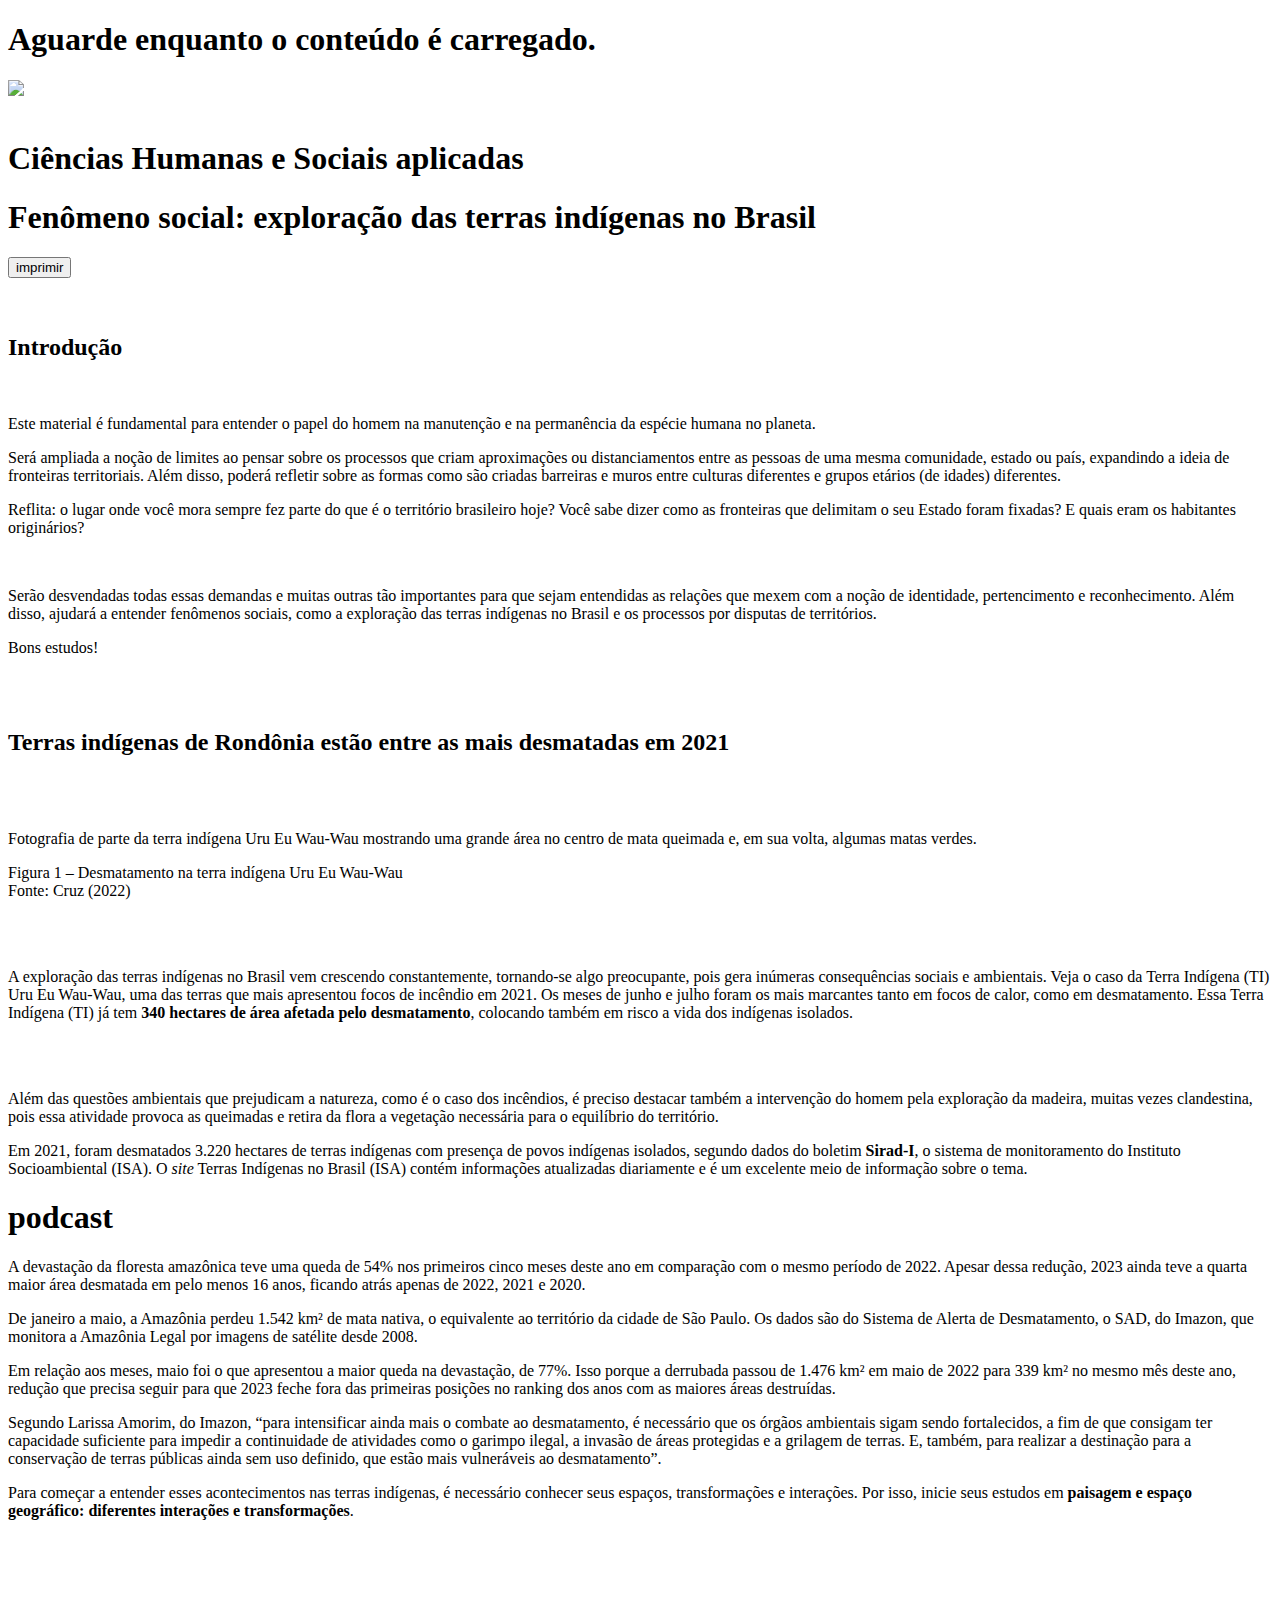
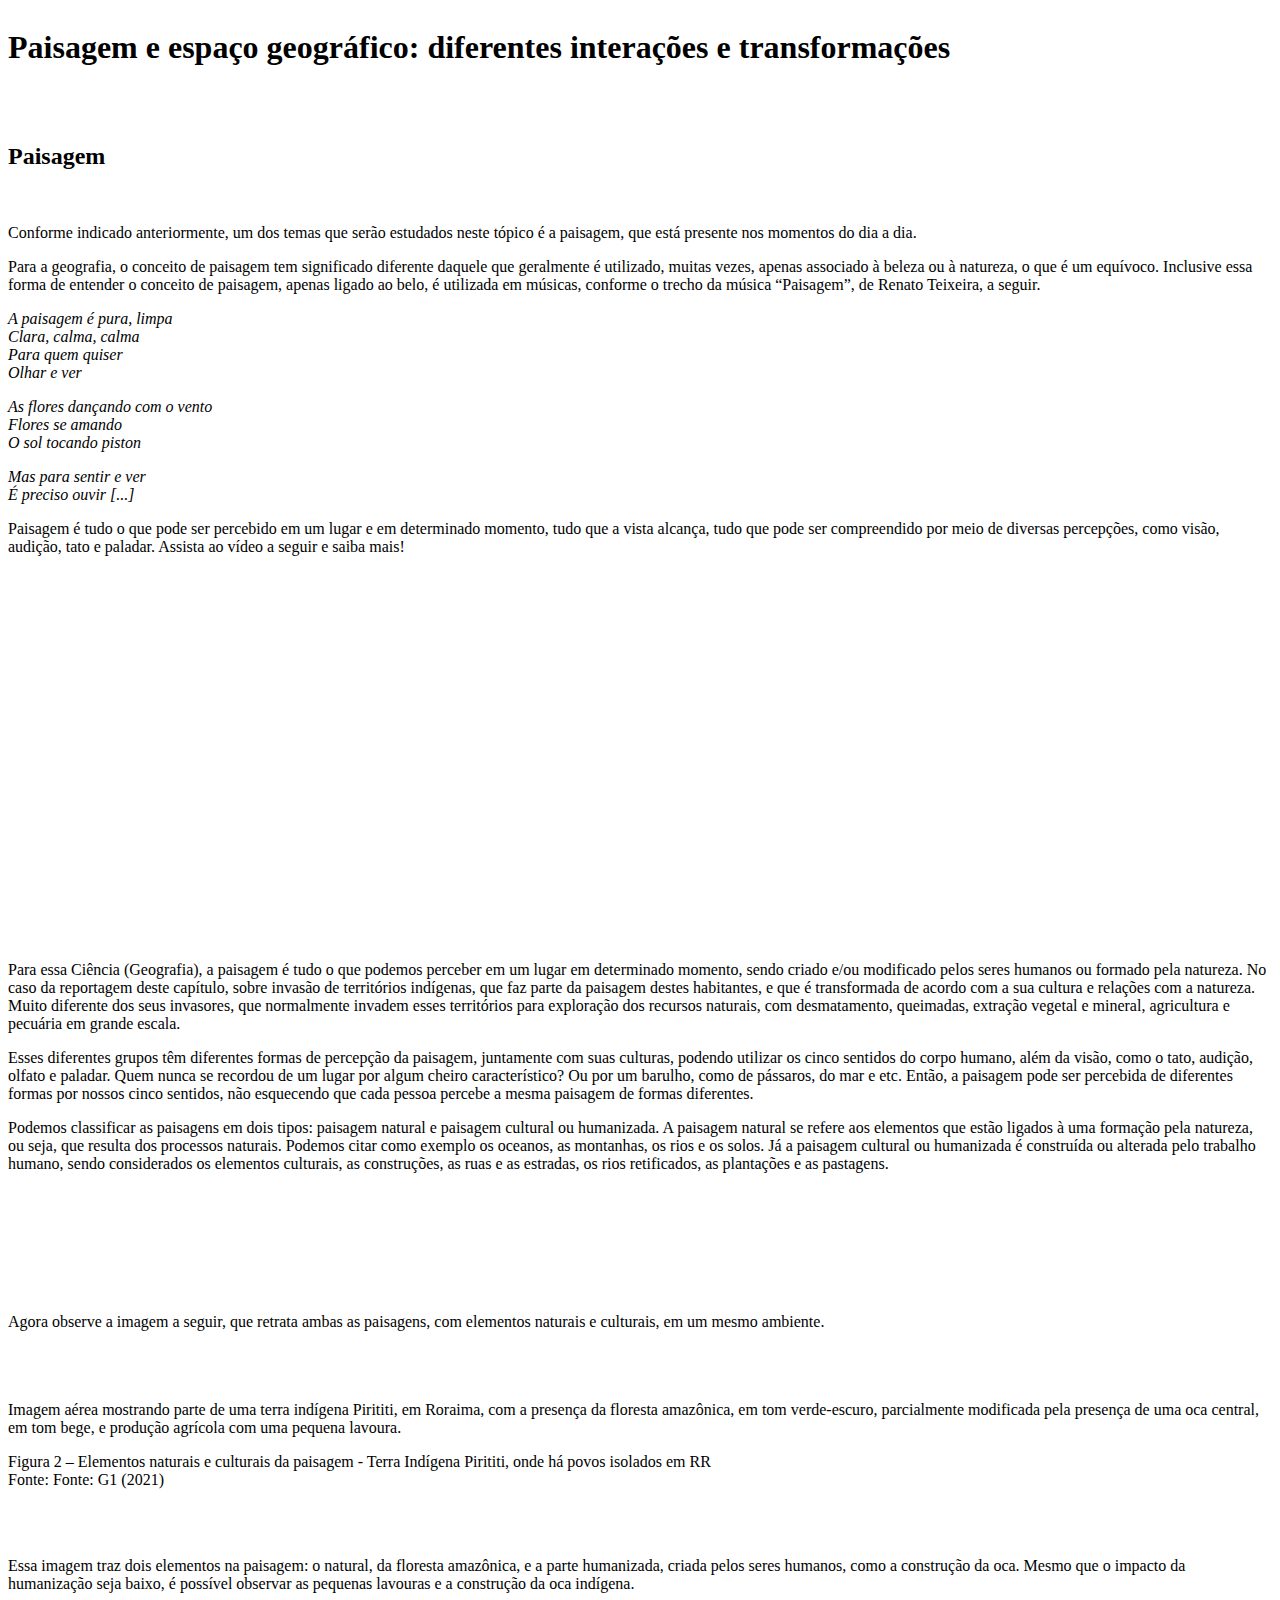
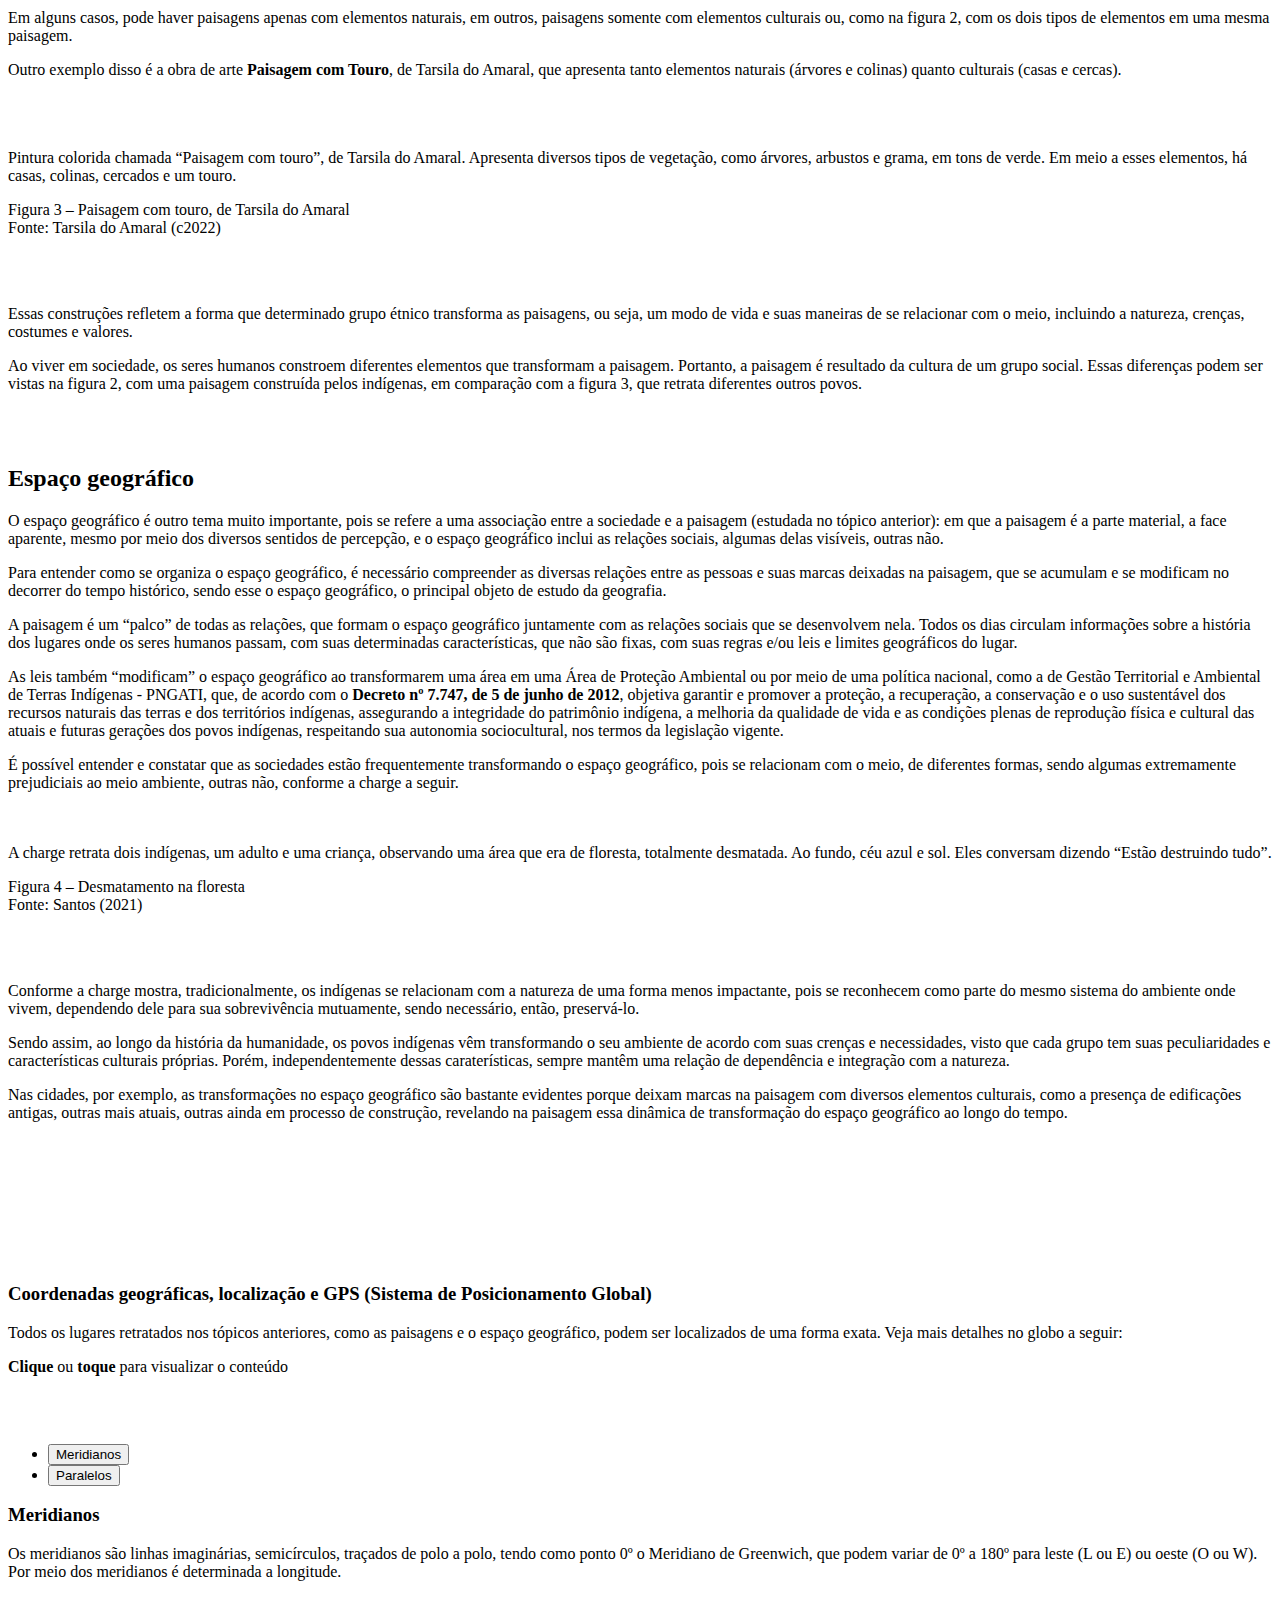
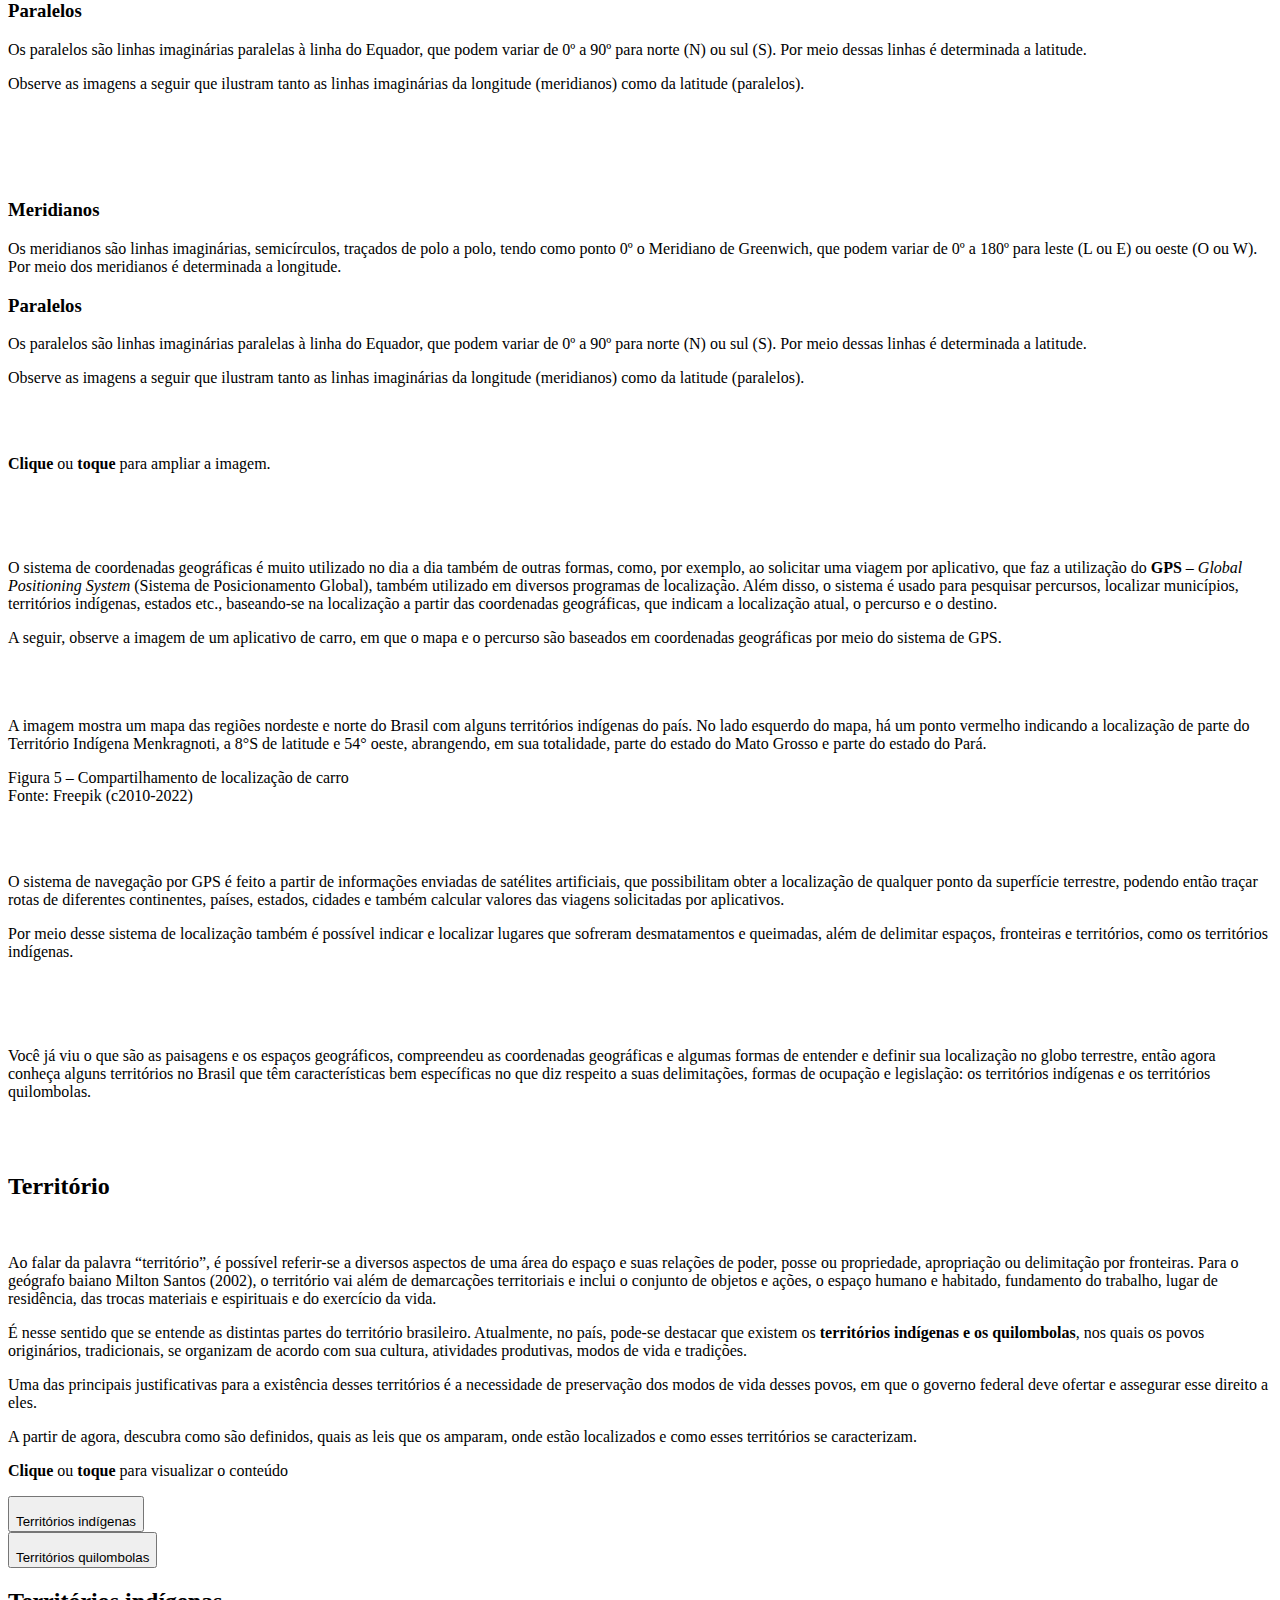
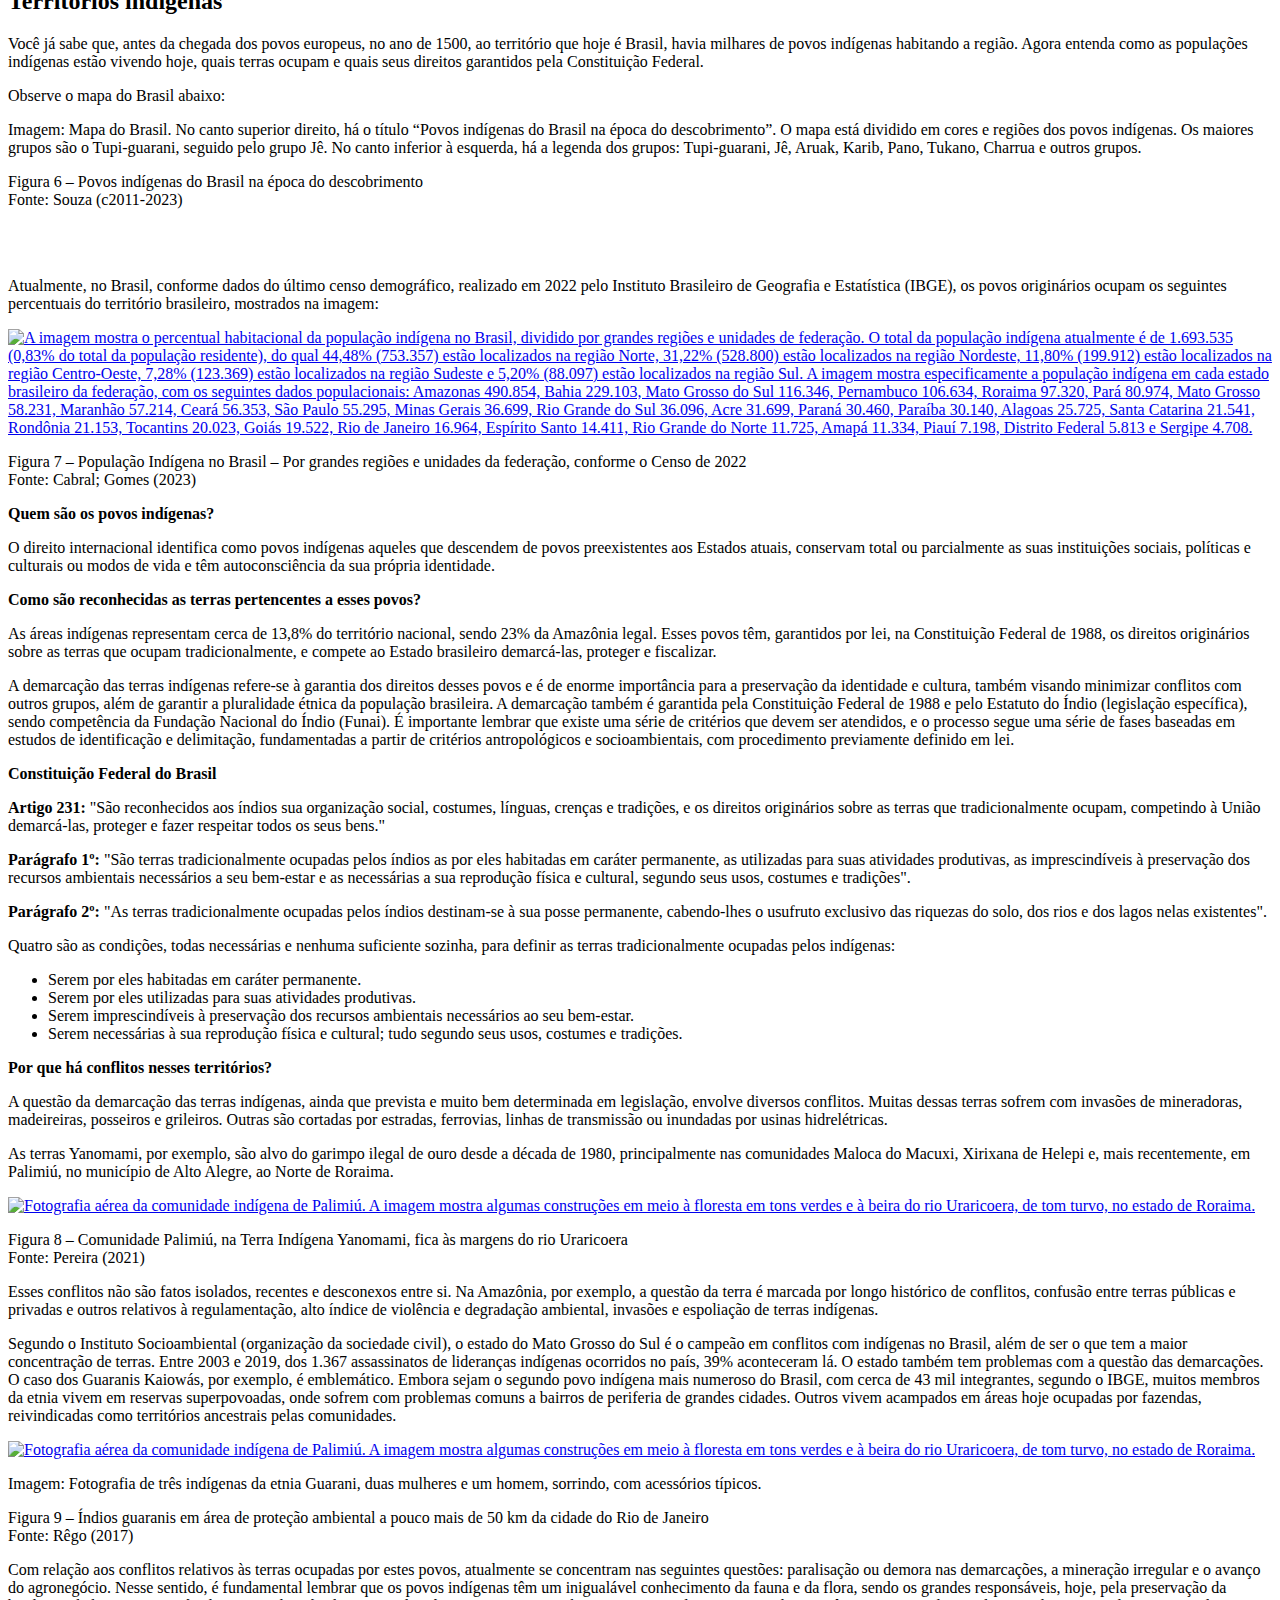
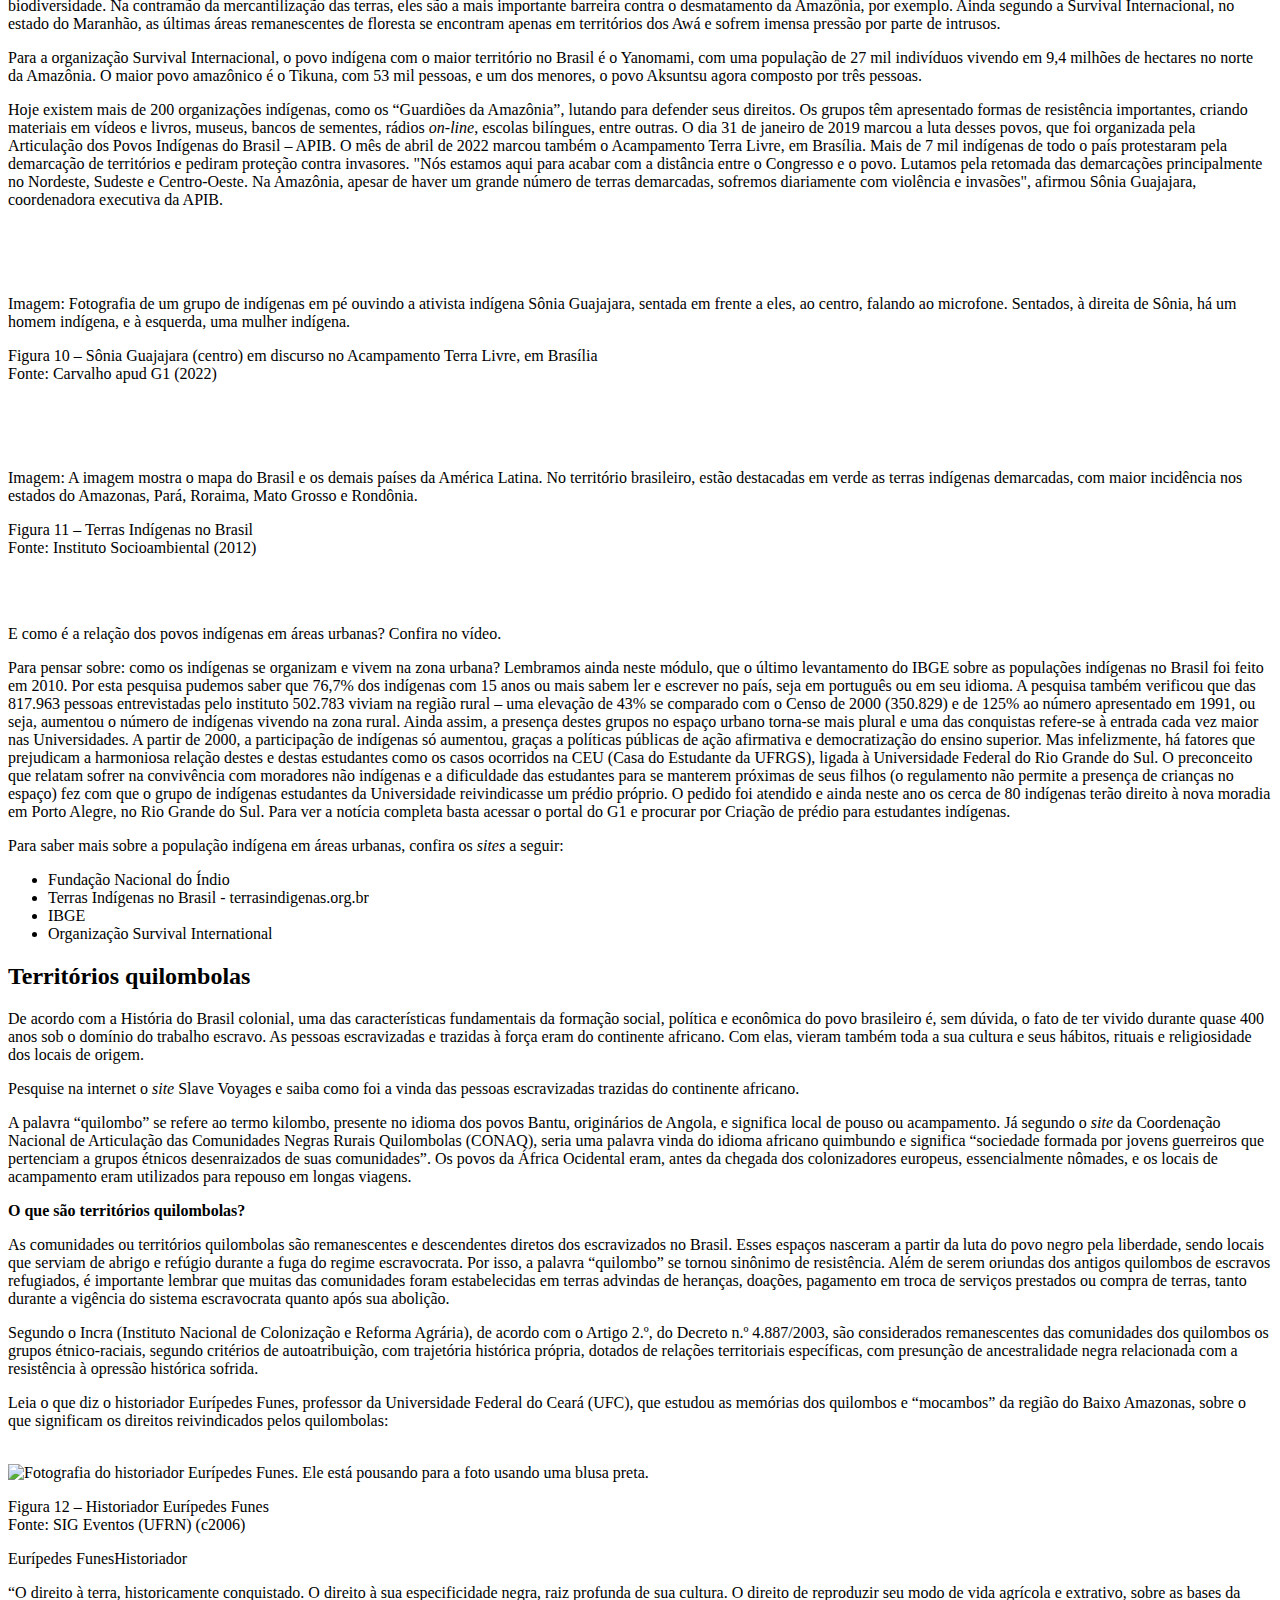
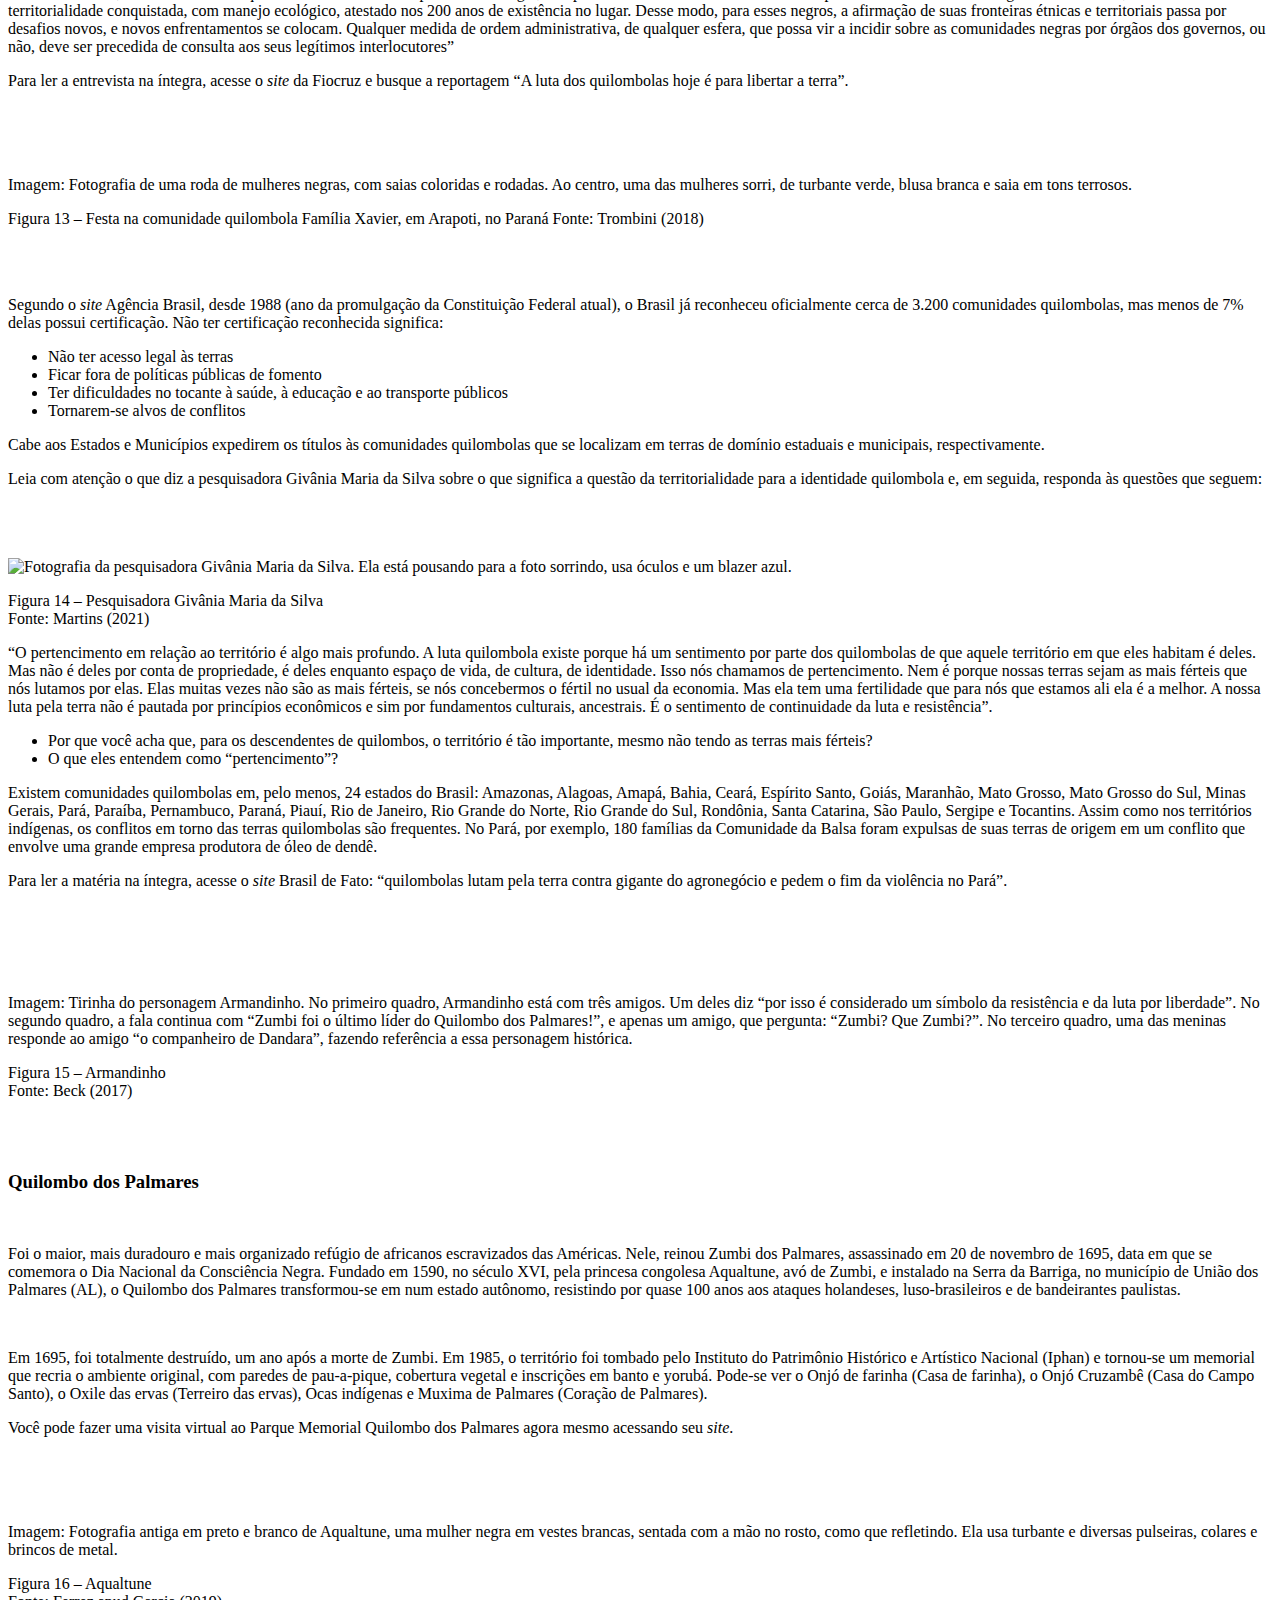
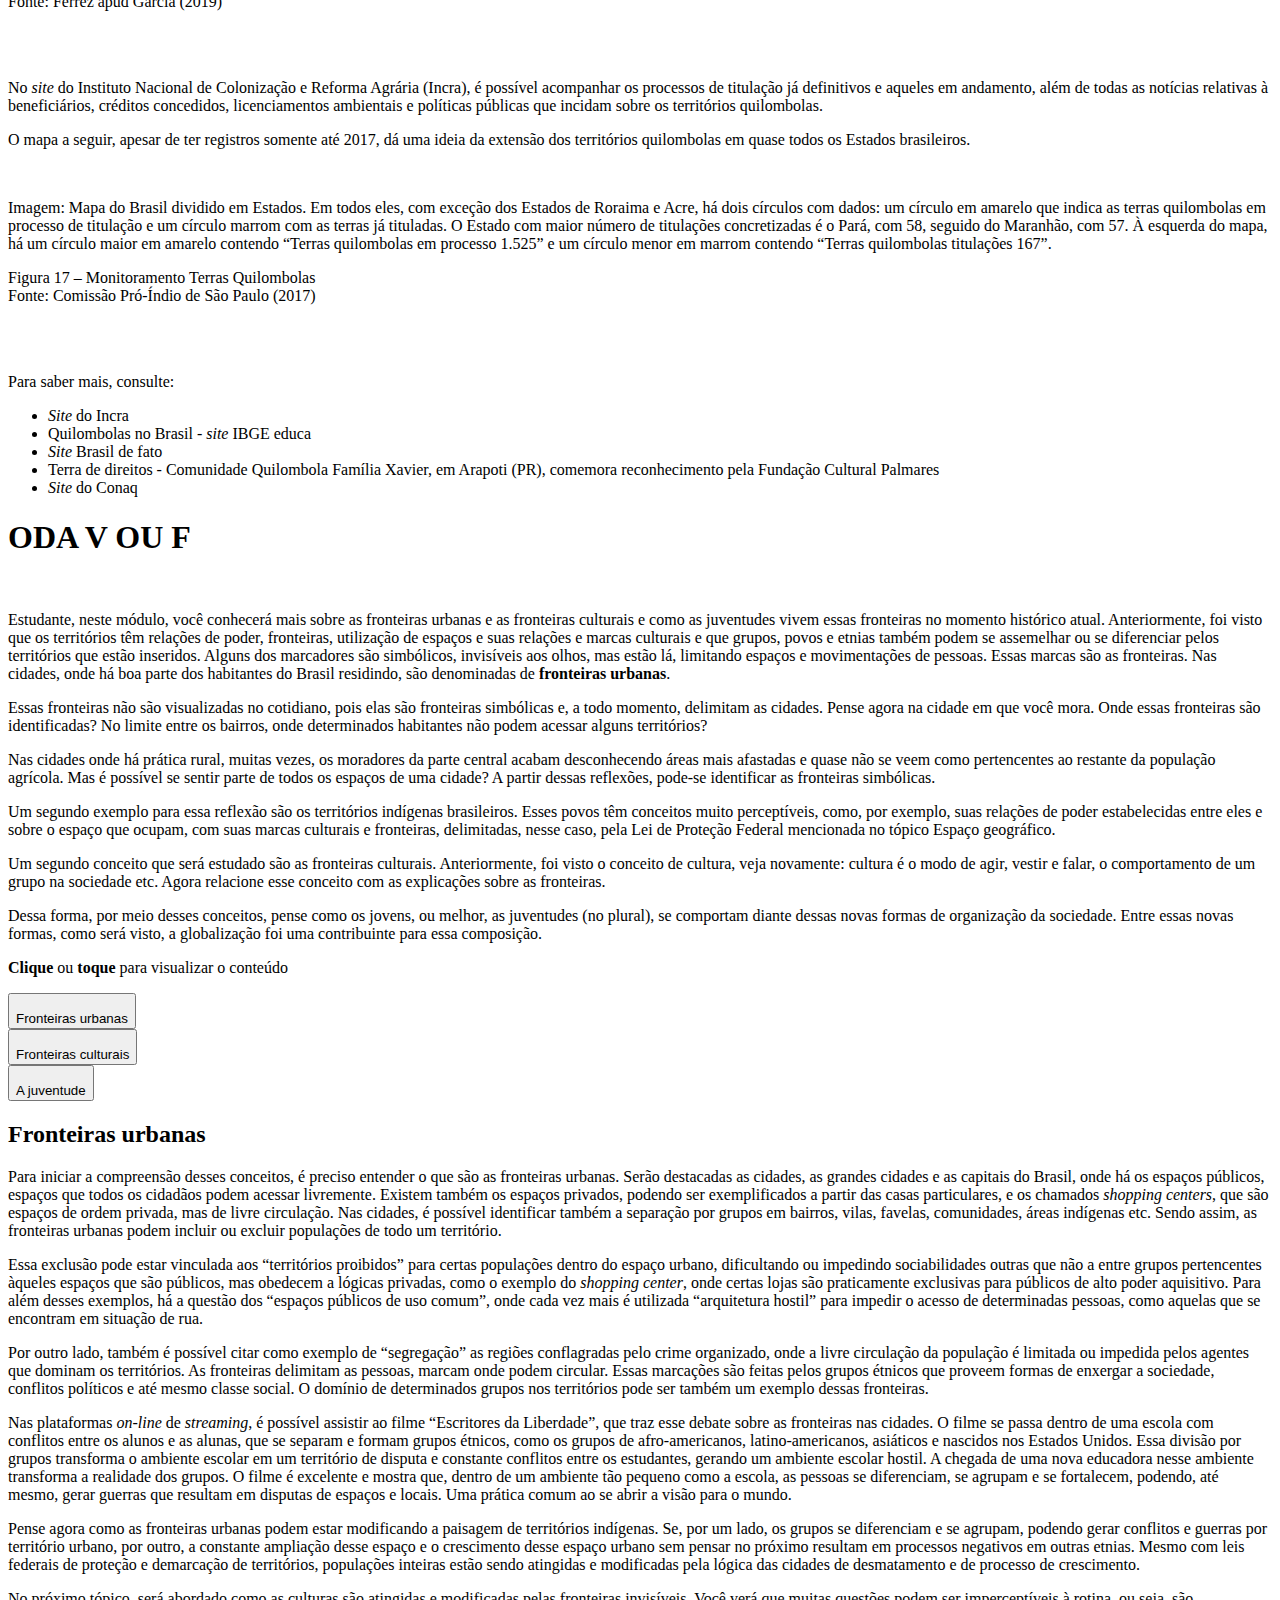
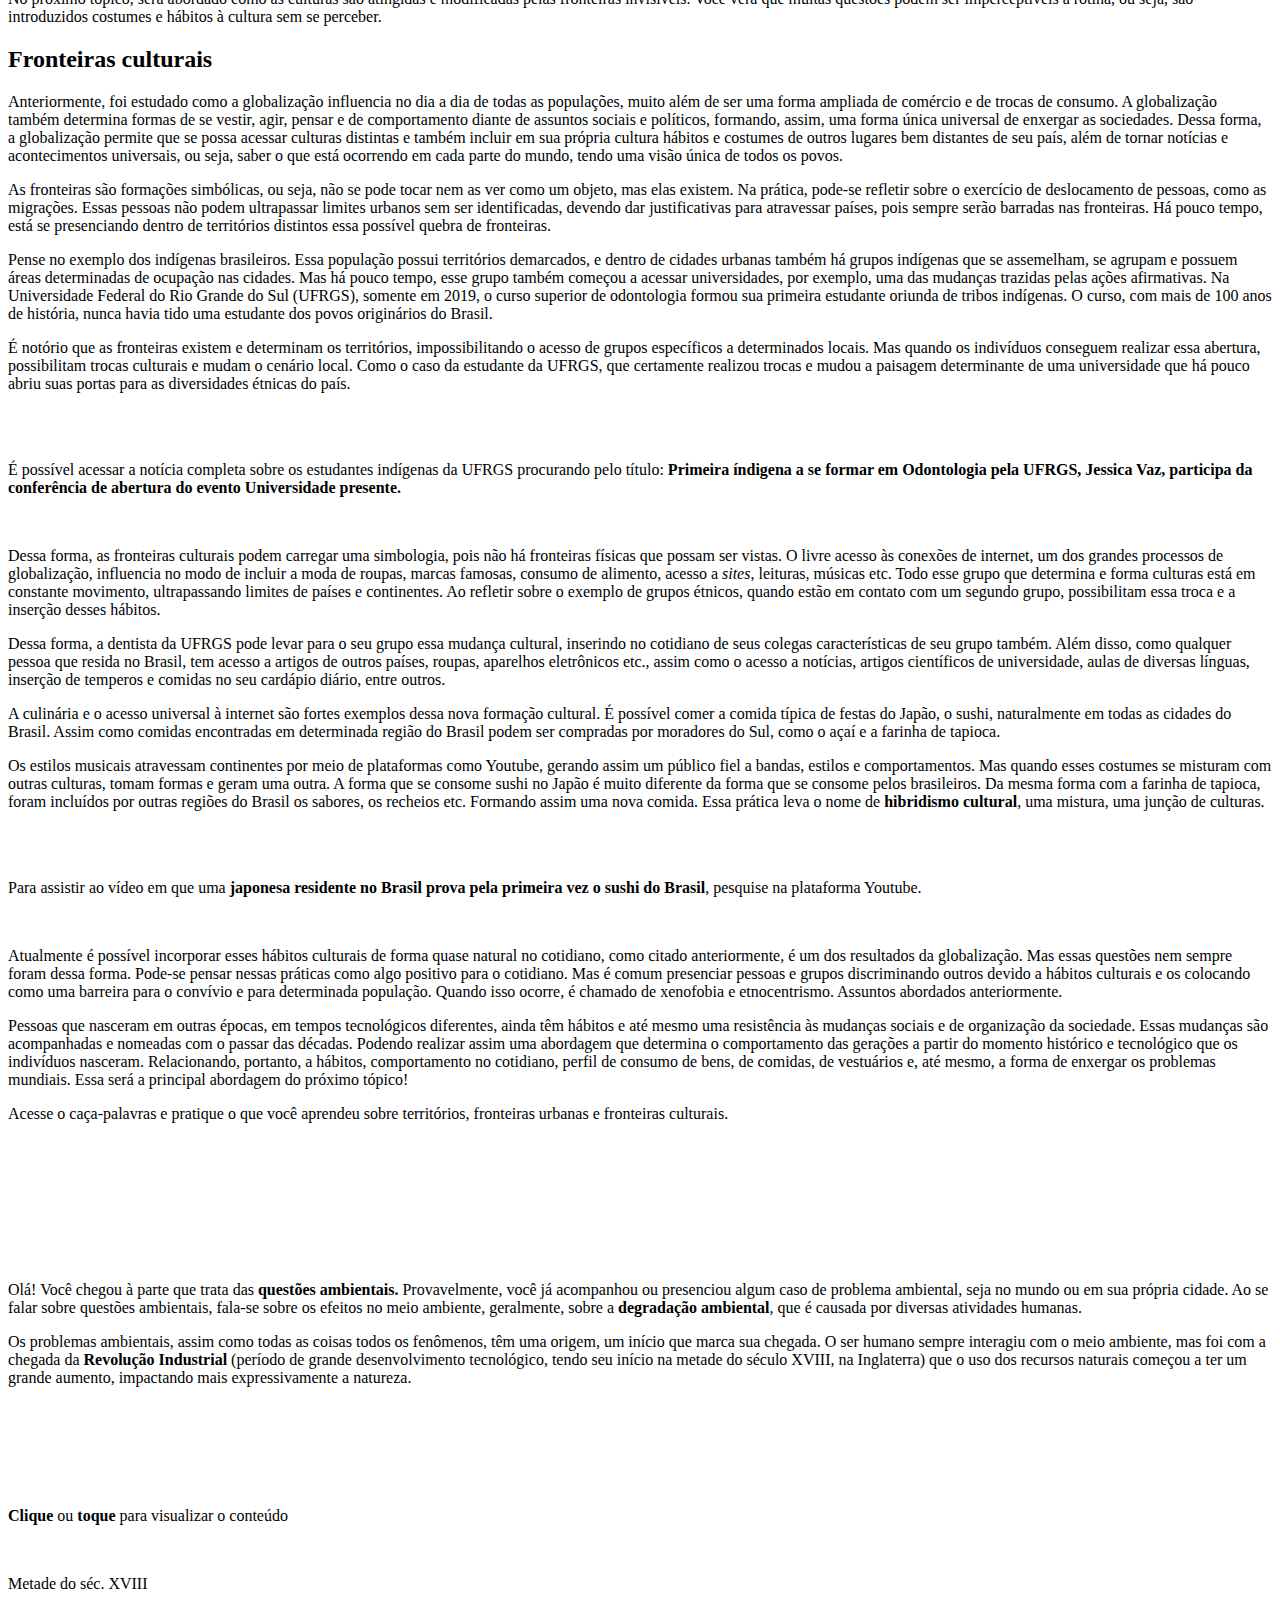
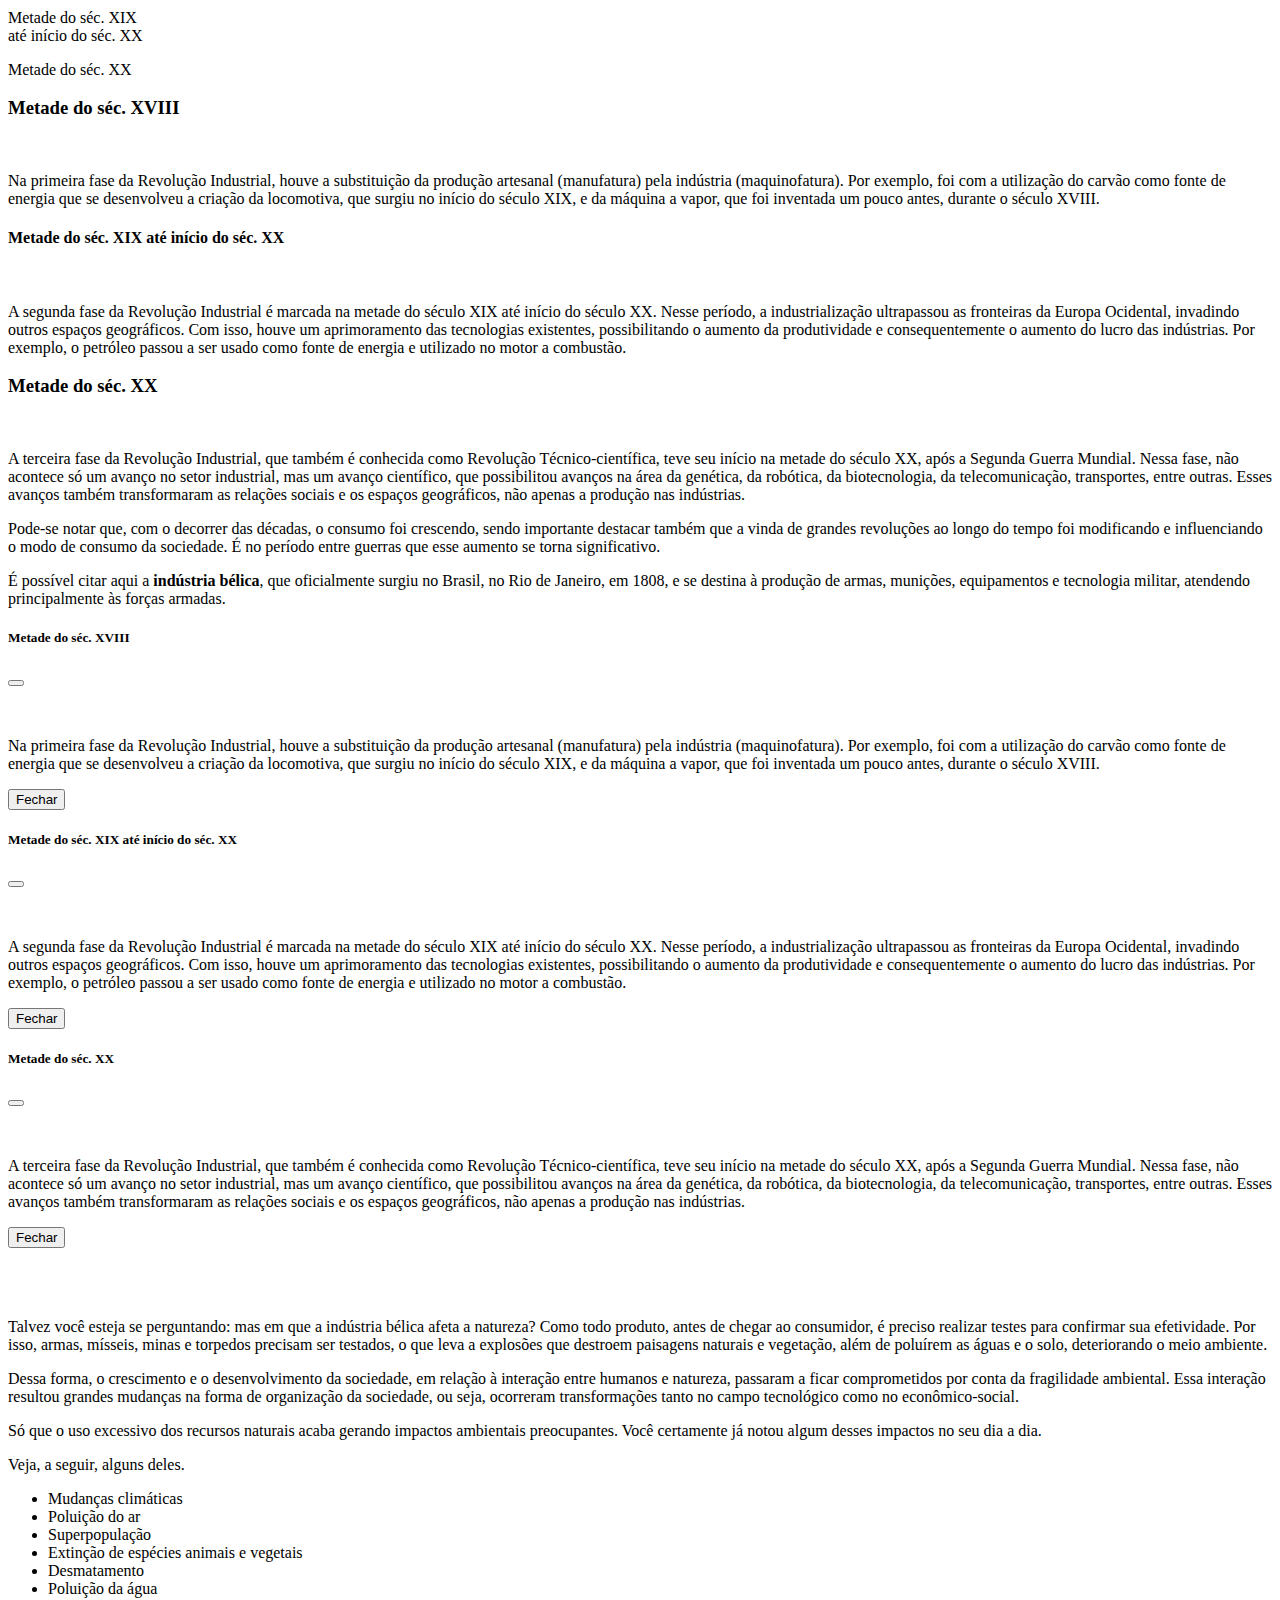
==== commit 53fcc7aa: "pg 7" ====
--- a/conteudo/1_fenomenosocial/index.html
+++ b/conteudo/1_fenomenosocial/index.html
@@ -554,13 +554,13 @@
                         territórios indígenas. </p>
                     <br><br>
                 </div>
-
+<!-- 
                 <div class="text-center">
 
                     <a href="../2_disputas_territoriais/" class="bto-proximo no-print">Próximo: <strong>Disputas
                             territoriais, disputas entre os povos brasileiros: territórios indígenas e
                             quilombolas</strong></a>
-                </div>
+                </div> -->
             </div>
             <!-- Fim pagina 2 -->
             
@@ -1135,7 +1135,242 @@
 
 
             <!-- Fim pagina 4 -->
+            
             <div class="pagina">
+                <img src="../../assets/img/vector.png" class="rellax detalhe1 no-print" data-rellax-speed="3" data-rellax-zindex="10" alt="" style="z-index: 1">
+                   <img src="../../assets/img/vetor-bg-topo.png" class="rellax detalhe2 no-print" data-rellax-speed="5" data-rellax-zindex="10" alt="" style="z-index: 1">
+                <div class="container pb-80">
+                    <p>Estudante, neste módulo, você conhecerá mais sobre as fronteiras urbanas e as fronteiras
+                        culturais e como as juventudes vivem essas fronteiras no momento histórico atual. Anteriormente,
+                        foi visto que os territórios têm relações de poder, fronteiras, utilização de espaços e suas
+                        relações e marcas culturais e que grupos, povos e etnias também podem se assemelhar ou se
+                        diferenciar pelos territórios que estão inseridos. Alguns dos marcadores são simbólicos,
+                        invisíveis aos olhos, mas estão lá, limitando espaços e movimentações de pessoas. Essas marcas
+                        são as fronteiras. Nas cidades, onde há boa parte dos habitantes do Brasil residindo, são
+                        denominadas de <strong>fronteiras urbanas</strong>. </p>
+                    <p>Essas fronteiras não são visualizadas no cotidiano, pois elas são fronteiras simbólicas e, a todo
+                        momento, delimitam as cidades. Pense agora na cidade em que você mora. Onde essas fronteiras são
+                        identificadas? No limite entre os bairros, onde determinados habitantes não podem acessar alguns
+                        territórios? </p>
+                    <p>Nas cidades onde há prática rural, muitas vezes, os moradores da parte central acabam
+                        desconhecendo áreas mais afastadas e quase não se veem como pertencentes ao restante da
+                        população agrícola. Mas é possível se sentir parte de todos os espaços de uma cidade? A partir
+                        dessas reflexões, pode-se identificar as fronteiras simbólicas. </p>
+                </div>
+
+               
+                    <div class="container-fluid parallax"></div>
+                    <div class="container">
+                        <p>Um segundo exemplo para essa reflexão são os territórios indígenas brasileiros. Esses povos
+                            têm conceitos muito perceptíveis, como, por exemplo, suas relações de poder estabelecidas
+                            entre eles e sobre o espaço que ocupam, com suas marcas culturais e fronteiras, delimitadas,
+                            nesse caso, pela Lei de Proteção Federal mencionada no tópico Espaço geográfico. </p>
+                        <p>Um segundo conceito que será estudado são as fronteiras culturais. Anteriormente, foi visto o
+                            conceito de cultura, veja novamente: cultura é o modo de agir, vestir e falar, o
+                            comportamento de um grupo na sociedade etc. Agora relacione esse conceito com as explicações
+                            sobre as fronteiras. </p>
+                        <p>Dessa forma, por meio desses conceitos, pense como os jovens, ou melhor, as juventudes (no
+                            plural), se comportam diante dessas novas formas de organização da sociedade. Entre essas
+                            novas formas, como será visto, a globalização foi uma contribuinte para essa composição.
+                        </p>
+                    </div>
+
+
+
+                <div class="container">
+                    <p><strong>Clique</strong> ou <strong>toque</strong> para visualizar o conteúdo</p>
+                    <div class="row" aria-hidden="true">
+                        <div class="col-12 col-md-4 text-center">
+                            <button class="btn-sesc-image" data-bs-toggle="modal" data-bs-target="#f-urbanas">
+                                <div class="thumb_moldura">
+                                    <img src="../../assets/objetos/bt-fronteiras-urbanas.png" class="img-fluid" alt="">
+                                </div>
+                                <span class="btn-label">
+                                    <span class="btn-label-texto">Fronteiras urbanas</span>
+                                </span>
+                            </button>
+                        </div>
+                        <div class="col-12 col-md-4 text-center">
+                            <button class="btn-sesc-image" data-bs-toggle="modal" data-bs-target="#f-culturais">
+                                <div class="thumb_moldura">
+                                    <img src="../../assets/objetos/bt-fronteiras-culturais.png" class="img-fluid"
+                                        alt="">
+                                </div>
+                                <span class="btn-label">
+                                    <span class="btn-label-texto">Fronteiras culturais</span>
+                                </span>
+                            </button>
+                        </div>
+                        <div class="col-12 col-md-4 text-center">
+                            <button class="btn-sesc-image" data-bs-toggle="modal" data-bs-target="#juventude">
+                                <div class="thumb_moldura">
+                                    <img src="../../assets/objetos/bt-juventude.png" class="img-fluid" alt="">
+                                </div>
+                                <span class="btn-label">
+                                    <span class="btn-label-texto">A juventude</span>
+                                </span>
+                            </button>
+                        </div>
+                    </div>
+                    <div class="visually-hidden print">
+                        <h2 class="padrao mb-5">Fronteiras urbanas</h2>
+                            <p>Para iniciar a compreensão desses conceitos, é preciso entender o que são as fronteiras
+                                urbanas. Serão destacadas as cidades, as grandes cidades e as capitais do Brasil, onde
+                                há os espaços públicos, espaços que todos os cidadãos podem acessar livremente. Existem
+                                também os espaços privados, podendo ser exemplificados a partir das casas particulares,
+                                e os chamados <em>shopping centers</em>, que são espaços de ordem privada, mas de livre
+                                circulação. Nas cidades, é possível identificar também a separação por grupos em
+                                bairros, vilas, favelas, comunidades, áreas indígenas etc. Sendo assim, as fronteiras
+                                urbanas podem incluir ou excluir populações de todo um território. </p>
+                            <p>Essa exclusão pode estar vinculada aos “territórios proibidos” para certas populações
+                                dentro do espaço urbano, dificultando ou impedindo sociabilidades outras que não a entre
+                                grupos pertencentes àqueles espaços que são públicos, mas obedecem a lógicas privadas,
+                                como o exemplo do <em>shopping center</em>, onde certas lojas são praticamente exclusivas para
+                                públicos de alto poder aquisitivo. Para além desses exemplos, há a questão dos “espaços
+                                públicos de uso comum”, onde cada vez mais é utilizada “arquitetura hostil” para impedir
+                                o acesso de determinadas pessoas, como aquelas que se encontram em situação de rua.</p>
+                            <p>Por outro lado, também é possível citar como exemplo de “segregação” as regiões
+                                conflagradas pelo crime organizado, onde a livre circulação da população é limitada ou
+                                impedida pelos agentes que dominam os territórios. As fronteiras delimitam as pessoas,
+                                marcam onde podem circular. Essas marcações são feitas pelos grupos étnicos que proveem
+                                formas de enxergar a sociedade, conflitos políticos e até mesmo classe social. O domínio
+                                de determinados grupos nos territórios pode ser também um exemplo dessas fronteiras.
+                            </p>
+
+                            <div class="caixa icone cinema">
+                                <p>Nas plataformas <em>on-line</em> de <em>streaming</em>, é possível assistir ao filme
+                                    “Escritores da
+                                    Liberdade”, que traz esse debate sobre as fronteiras nas cidades. O filme se passa
+                                    dentro de uma escola com conflitos entre os alunos e as alunas, que se separam e
+                                    formam grupos étnicos, como os grupos de afro-americanos, latino-americanos,
+                                    asiáticos e nascidos nos Estados Unidos. Essa divisão por grupos transforma o
+                                    ambiente escolar em um território de disputa e constante conflitos entre os
+                                    estudantes, gerando um ambiente escolar hostil. A chegada de uma nova educadora
+                                    nesse ambiente transforma a realidade dos grupos. O filme é excelente e mostra que,
+                                    dentro de um ambiente tão pequeno como a escola, as pessoas se diferenciam, se
+                                    agrupam e se fortalecem, podendo, até mesmo, gerar guerras que resultam em disputas
+                                    de espaços e locais. Uma prática comum ao se abrir a visão para o mundo.</p>
+                            </div>
+
+                            <p>Pense agora como as fronteiras urbanas podem estar modificando a paisagem de territórios
+                                indígenas. Se, por um lado, os grupos se diferenciam e se agrupam, podendo gerar
+                                conflitos e guerras por território urbano, por outro, a constante ampliação desse espaço
+                                e o crescimento desse espaço urbano sem pensar no próximo resultam em processos
+                                negativos em outras etnias. Mesmo com leis federais de proteção e demarcação de
+                                territórios, populações inteiras estão sendo atingidas e modificadas pela lógica das
+                                cidades de desmatamento e de processo de crescimento. </p>
+                            <p>No próximo tópico, será abordado como as culturas são atingidas e modificadas pelas
+                                fronteiras invisíveis. Você verá que muitas questões podem ser imperceptíveis à rotina,
+                                ou seja, são introduzidos costumes e hábitos à cultura sem se perceber.</p>
+
+                                <h2 class="padrao mb-5">Fronteiras culturais</h2>
+
+                                <p>Anteriormente, foi estudado como a globalização influencia no dia a dia de todas as
+                                    populações, muito além de ser uma forma ampliada de comércio e de trocas de consumo. A
+                                    globalização também determina formas de se vestir, agir, pensar e de comportamento
+                                    diante de assuntos sociais e políticos, formando, assim, uma forma única universal de
+                                    enxergar as sociedades. Dessa forma, a globalização permite que se possa acessar
+                                    culturas distintas e também incluir em sua própria cultura hábitos e costumes de outros
+                                    lugares bem distantes de seu país, além de tornar notícias e acontecimentos universais,
+                                    ou seja, saber o que está ocorrendo em cada parte do mundo, tendo uma visão única de
+                                    todos os povos. </p>
+                                <p>As fronteiras são formações simbólicas, ou seja, não se pode tocar nem as ver como um
+                                    objeto, mas elas existem. Na prática, pode-se refletir sobre o exercício de deslocamento
+                                    de pessoas, como as migrações. Essas pessoas não podem ultrapassar limites urbanos sem
+                                    ser identificadas, devendo dar justificativas para atravessar países, pois sempre serão
+                                    barradas nas fronteiras. Há pouco tempo, está se presenciando dentro de territórios
+                                    distintos essa possível quebra de fronteiras. </p>
+                                <p>Pense no exemplo dos indígenas brasileiros. Essa população possui territórios demarcados,
+                                    e dentro de cidades urbanas também há grupos indígenas que se assemelham, se agrupam e
+                                    possuem áreas determinadas de ocupação nas cidades. Mas há pouco tempo, esse grupo
+                                    também começou a acessar universidades, por exemplo, uma das mudanças trazidas pelas
+                                    ações afirmativas. Na Universidade Federal do Rio Grande do Sul (UFRGS), somente em
+                                    2019, o curso superior de odontologia formou sua primeira estudante oriunda de tribos
+                                    indígenas. O curso, com mais de 100 anos de história, nunca havia tido uma estudante dos
+                                    povos originários do Brasil.</p>
+                                <p>É notório que as fronteiras existem e determinam os territórios, impossibilitando o
+                                    acesso de grupos específicos a determinados locais. Mas quando os indivíduos conseguem
+                                    realizar essa abertura, possibilitam trocas culturais e mudam o cenário local. Como o
+                                    caso da estudante da UFRGS, que certamente realizou trocas e mudou a paisagem
+                                    determinante de uma universidade que há pouco abriu suas portas para as diversidades
+                                    étnicas do país. </p>
+    <br><br>
+                                <div class="caixa icone saiba-mais">
+                                    <p>É possível acessar a notícia completa sobre os estudantes indígenas da UFRGS
+                                        procurando pelo título: <strong>Primeira índigena a se formar em Odontologia pela
+                                            UFRGS, Jessica Vaz, participa da conferência de abertura do evento Universidade
+                                            presente.</strong> </p>
+                                </div>
+    <br>
+                                <p>Dessa forma, as fronteiras culturais podem carregar uma simbologia, pois não há
+                                    fronteiras físicas que possam ser vistas. O livre acesso às conexões de internet, um dos
+                                    grandes processos de globalização, influencia no modo de incluir a moda de roupas,
+                                    marcas famosas, consumo de alimento, acesso a <em>sites</em>, leituras, músicas etc.
+                                    Todo esse
+                                    grupo que determina e forma culturas está em constante movimento, ultrapassando limites
+                                    de países e continentes. Ao refletir sobre o exemplo de grupos étnicos, quando estão em
+                                    contato com um segundo grupo, possibilitam essa troca e a inserção desses hábitos.</p>
+                                <p>Dessa forma, a dentista da UFRGS pode levar para o seu grupo essa mudança cultural,
+                                    inserindo no cotidiano de seus colegas características de seu grupo também. Além disso,
+                                    como qualquer pessoa que resida no Brasil, tem acesso a artigos de outros países,
+                                    roupas, aparelhos eletrônicos etc., assim como o acesso a notícias, artigos científicos
+                                    de universidade, aulas de diversas línguas, inserção de temperos e comidas no seu
+                                    cardápio diário, entre outros. </p>
+                                <p>A culinária e o acesso universal à internet são fortes exemplos dessa nova formação
+                                    cultural. É possível comer a comida típica de festas do Japão, o sushi, naturalmente em
+                                    todas as cidades do Brasil. Assim como comidas encontradas em determinada região do
+                                    Brasil podem ser compradas por moradores do Sul, como o açaí e a farinha de tapioca.
+                                </p>
+                                <p>Os estilos musicais atravessam continentes por meio de plataformas como Youtube, gerando
+                                    assim um público fiel a bandas, estilos e comportamentos. Mas quando esses costumes se
+                                    misturam com outras culturas, tomam formas e geram uma outra. A forma que se consome
+                                    sushi no Japão é muito diferente da forma que se consome pelos brasileiros. Da mesma
+                                    forma com a farinha de tapioca, foram incluídos por outras regiões do Brasil os sabores,
+                                    os recheios etc. Formando assim uma nova comida. Essa prática leva o nome de
+                                    <strong>hibridismo
+                                        cultural</strong>, uma mistura, uma junção de culturas. </p>
+    <br><br>
+                                <div class="caixa icone saiba-mais">
+                                    <p>Para assistir ao vídeo em que uma <strong>japonesa residente no Brasil prova pela
+                                            primeira vez o sushi do Brasil</strong>, pesquise na plataforma Youtube. </p>
+                                </div>
+                                <br>
+                                <p>Atualmente é possível incorporar esses hábitos culturais de forma quase natural no
+                                    cotidiano, como citado anteriormente, é um dos resultados da globalização. Mas essas
+                                    questões nem sempre foram dessa forma. Pode-se pensar nessas práticas como algo positivo
+                                    para o cotidiano. Mas é comum presenciar pessoas e grupos discriminando outros devido a
+                                    hábitos culturais e os colocando como uma barreira para o convívio e para determinada
+                                    população. Quando isso ocorre, é chamado de xenofobia e etnocentrismo. Assuntos
+                                    abordados anteriormente. </p>
+                                <p>Pessoas que nasceram em outras épocas, em tempos tecnológicos diferentes, ainda têm
+                                    hábitos e até mesmo uma resistência às mudanças sociais e de organização da sociedade.
+                                    Essas mudanças são acompanhadas e nomeadas com o passar das décadas. Podendo realizar
+                                    assim uma abordagem que determina o comportamento das gerações a partir do momento
+                                    histórico e tecnológico que os indivíduos nasceram. Relacionando, portanto, a hábitos,
+                                    comportamento no cotidiano, perfil de consumo de bens, de comidas, de vestuários e, até
+                                    mesmo, a forma de enxergar os problemas mundiais. Essa será a principal abordagem do
+                                    próximo tópico!</p>
+                                    
+                                <div class="caixa icone atividade">
+                                   <p>Acesse o caça-palavras e pratique o que você aprendeu sobre territórios, fronteiras urbanas e fronteiras culturais. </p>                                
+                                </div>
+
+    
+                    </div>
+<br><br><br>
+
+                    <!-- <div class="text-center">
+                        <a href="../2_disputas_territoriais/index.html" class="bto-proximo no-print voltar"><i
+                                class="fas fa-arrow-left    "></i> Voltar</a>
+                        <a href="../4_questoes_ambientais/index.html" class="bto-proximo no-print">Próximo: <strong>Questões Ambientais</strong></a>
+                    </div> -->
+
+                    <br><br><br>
+                </div>
+
+
+
+
 
             </div>
 
@@ -1145,15 +1380,1426 @@
 
             
             <!-- pagina 5 -->
+            
+            <div class="pb-4 pagina">
+                <img src="../../assets/img/vector.png" class="rellax detalhe1 no-print" data-rellax-speed="3"
+                    data-rellax-zindex="10" alt="" style="z-index: 1">
+                <img src="../../assets/img/vetor-bg-topo.png" class="rellax detalhe2 no-print" data-rellax-speed="1"
+                    data-rellax-zindex="10" alt="" style="z-index: 1">
+                <div class="container">
+                    <div class="row align-items-center">
+                        <div class="col-lg-6">
+                            
+                            <p>Olá! Você chegou à parte que trata das <strong>questões ambientais.</strong>
+                                Provavelmente, você já acompanhou ou presenciou algum caso de problema ambiental, seja
+                                no mundo ou em sua própria cidade. Ao se falar sobre questões ambientais, fala-se sobre
+                                os efeitos no meio ambiente, geralmente, sobre a <strong>degradação ambiental</strong>,
+                                que é causada por diversas atividades humanas. </p>
+                            <p>Os problemas ambientais, assim como todas as coisas todos os fenômenos, têm uma origem, um início que marca
+                                sua chegada. O ser humano sempre interagiu com o meio ambiente, mas foi com a chegada da
+                                <strong>Revolução Industrial</strong> (período de grande desenvolvimento tecnológico,
+                                tendo seu início na metade do século XVIII, na Inglaterra) que o uso dos recursos
+                                naturais começou a ter um grande aumento, impactando mais expressivamente a natureza.  </p>
+                        </div>
+                        <div class="col-lg-6">
+                            <figure>
+                                <img src="./04/img/ilustra-poluicao.png" alt="">
+                            </figure>
+                        </div>
+
+
+                    </div>
+                </div>
+                <br><br><br>
+                <div class="bloco estilo1">
+                    <div class="container">
+                        <p class="no-print"><strong>Clique</strong> ou <strong>toque</strong> para visualizar o conteúdo </p>
+                        <div class="timeline no-print">
+                            <img data-bs-toggle="modal" data-bs-target="#modal-timeline-1"
+                                class="timeline__img timeline__img--primeira" src="./04/img/timeline-img01.png" alt="">
+                            <img data-bs-toggle="modal" data-bs-target="#modal-timeline-2"
+                                class="timeline__img timeline__img--segunda" src="./04/img/timeline-img02.png" alt="">
+                            <img data-bs-toggle="modal" data-bs-target="#modal-timeline-3"
+                                class="timeline__img timeline__img--terceira" src="./04/img/timeline-img03.png" alt="">
+                            <p class="timeline__periodo timeline__periodo--primeiro">Metade do séc. XVIII</p>
+                            <p class="timeline__periodo timeline__periodo--segundo">Metade do séc. XIX <br>até início do
+                                séc. XX</p>
+                            <p class="timeline__periodo timeline__periodo--terceiro">Metade do séc. XX</p>
+                        </div>
+                          <!-- acessivel -->
+                <div class="visually-hidden print">
+                    <h3>Metade do séc. XVIII</h3>
+                    <figure class="text-center">
+                        <img src="./04/img/timeline-img01-ilustra.png" alt="" class="d-inline-block">
+                    </figure>
+                    <p>Na primeira fase da Revolução Industrial, houve a substituição da produção artesanal (manufatura)
+                        pela indústria (maquinofatura). Por exemplo, foi com a utilização do carvão como fonte de
+                        energia que se desenvolveu a criação da locomotiva, que surgiu no início do século XIX, e da máquina a vapor, que foi inventada um pouco antes, durante o século XVIII. </p>
+
+                    <h4>Metade do séc. XIX até início do séc. XX</h4>
+                    <figure class="text-center">
+                        <img src="./04/img/timeline-img02-ilustra.png" alt="" class="d-inline-block">
+                    </figure>
+                    <p>A segunda fase da Revolução Industrial é marcada na metade do século XIX até início do século XX.
+                        Nesse período, a industrialização ultrapassou as fronteiras da Europa Ocidental, invadindo
+                        outros espaços geográficos. Com isso, houve um aprimoramento das tecnologias existentes,
+                        possibilitando o aumento da produtividade e consequentemente o aumento do lucro das indústrias.
+                        Por exemplo, o petróleo passou a ser usado como fonte de energia e utilizado no motor a
+                        combustão.</p>
+
+
+                    <h3>Metade do séc. XX</h3>
+                    <figure class="text-center">
+                        <img src="./04/img/timeline-img03-ilustra.png" alt="" class="d-inline-block">
+                    </figure>
+                    <p>A terceira fase da Revolução Industrial, que também é conhecida como Revolução
+                        Técnico-científica, teve seu início na metade do século XX, após a Segunda Guerra Mundial. Nessa
+                        fase, não acontece só um avanço no setor industrial, mas um avanço científico, que possibilitou
+                        avanços na área da genética, da robótica, da biotecnologia, da telecomunicação, transportes,
+                        entre outras. Esses avanços também transformaram as relações sociais e os espaços geográficos,
+                        não apenas a produção nas indústrias.</p>
+                </div>
+
+                        <p>Pode-se notar que, com o decorrer das décadas, o consumo foi crescendo, sendo importante
+                            destacar também que a vinda de grandes revoluções ao longo do tempo foi modificando e
+                            influenciando o modo de consumo da sociedade. É no período entre guerras que esse aumento se
+                            torna significativo. </p>
+                        <p>É possível citar aqui a <strong>indústria bélica</strong>, que oficialmente surgiu no Brasil,
+                            no Rio de Janeiro, em 1808, e se destina à produção de armas, munições, equipamentos e
+                            tecnologia militar, atendendo principalmente às forças armadas. </p>
+                    </div>
+                </div>
+
+                <div class="modals no-print" aria-hidden="true">
+                    <!-- modal -->
+                    <div class="modal fade" id="modal-timeline-1" tabindex="-1" role="dialog"
+                        aria-labelledby="transcricao-title" aria-hidden="false">
+                        <div class="modal-dialog modal-dialog-centered" role="document">
+                            <div class="modal-content">
+                                <div class="modal-header">
+                                    <h5 class="modal-title" id="transcricao-title">Metade do séc. XVIII </h5>
+                                    <button type="button" class="btn-close" data-bs-dismiss="modal"
+                                        aria-label="Close"><i class="fa fa-times"></i></button>
+                                </div>
+                                <div class="modal-body">
+                                    <div class="row">
+                                        <figure>
+                                            <img src="./04/img/timeline-img01-ilustra.png" alt="">
+                                        </figure>
+                                        <p>Na primeira fase da Revolução Industrial, houve a substituição da produção
+                                            artesanal (manufatura) pela indústria (maquinofatura). Por exemplo, foi com
+                                            a utilização do carvão como fonte de energia que se desenvolveu a criação da
+                                            locomotiva, que surgiu no início do século XIX, e da máquina a vapor, que foi inventada um pouco antes, durante o século XVIII.  </p>
+                                    </div>
+
+                                </div>
+                                <div class="modal-footer justify-content-center">
+                                    <button type="button" class="btn-sesc up" data-bs-dismiss="modal">Fechar</button>
+                                </div>
+                            </div>
+                        </div>
+                    </div>
+                    <!-- modal -->
+
+                    <!-- modal -->
+                    <div class="modal fade" id="modal-timeline-2" tabindex="-1" role="dialog"
+                        aria-labelledby="transcricao-title" aria-hidden="false">
+                        <div class="modal-dialog modal-dialog-centered" role="document">
+                            <div class="modal-content">
+                                <div class="modal-header">
+                                    <h5 class="modal-title" id="transcricao-title">Metade do séc. XIX até início do séc.
+                                        XX </h5>
+                                    <button type="button" class="btn-close" data-bs-dismiss="modal"
+                                        aria-label="Close"><i class="fa fa-times"></i></button>
+                                </div>
+                                <div class="modal-body">
+                                    <figure>
+                                        <img src="./04/img/timeline-img02-ilustra.png" alt="">
+                                    </figure>
+                                    <p>A segunda fase da Revolução Industrial é marcada na metade do século XIX até
+                                        início do século XX. Nesse período, a industrialização ultrapassou as fronteiras
+                                        da Europa Ocidental, invadindo outros espaços geográficos. Com isso, houve um
+                                        aprimoramento das tecnologias existentes, possibilitando o aumento da
+                                        produtividade e consequentemente o aumento do lucro das indústrias. Por exemplo,
+                                        o petróleo passou a ser usado como fonte de energia e utilizado no motor a
+                                        combustão.</p>
+                                </div>
+                                <div class="modal-footer justify-content-center">
+                                    <button type="button" class="btn-sesc up" data-bs-dismiss="modal">Fechar</button>
+                                </div>
+                            </div>
+                        </div>
+                    </div>
+                    <!-- modal -->
+
+                    <!-- modal -->
+                    <div class="modal fade" id="modal-timeline-3" tabindex="-1" role="dialog"
+                        aria-labelledby="transcricao-title" aria-hidden="false">
+                        <div class="modal-dialog modal-dialog-centered" role="document">
+                            <div class="modal-content">
+                                <div class="modal-header">
+                                    <h5 class="modal-title" id="transcricao-title">Metade do séc. XX </h5>
+                                    <button type="button" class="btn-close" data-bs-dismiss="modal"
+                                        aria-label="Close"><i class="fa fa-times"></i></button>
+                                </div>
+                                <div class="modal-body">
+                                    <figure>
+                                        <img src="./04/img/timeline-img03-ilustra.png" alt="">
+                                    </figure>
+                                    <p>A terceira fase da Revolução Industrial, que também é conhecida como Revolução
+                                        Técnico-científica, teve seu início na metade do século XX, após a Segunda
+                                        Guerra Mundial. Nessa fase, não acontece só um avanço no setor industrial, mas
+                                        um avanço científico, que possibilitou avanços na área da genética, da robótica,
+                                        da biotecnologia, da telecomunicação, transportes, entre outras. Esses avanços
+                                        também transformaram as relações sociais e os espaços geográficos, não apenas a
+                                        produção nas indústrias. </p>
+                                </div>
+                                <div class="modal-footer justify-content-center">
+                                    <button type="button" class="btn-sesc up" data-bs-dismiss="modal">Fechar</button>
+                                </div>
+                            </div>
+                        </div>
+                    </div>
+                    <!-- modal -->
+                </div>
+
+              
+
+                <div style="position: relative; z-index: 1;">
+                    <img src="../../assets/img/vetor5.png" class="rellax detalhe3 no-print" data-rellax-speed="5"
+                        data-rellax-zindex="10" alt="">
+                </div>
+
+                <div style="position: relative; z-index: 1;">
+                    <img src="../../assets/img/Vector2.png" class="rellax detalhe4 no-print" data-rellax-speed="1"
+                        data-rellax-zindex="10" alt="">
+                </div>
+
+                <div style="position: relative; z-index: 1;">
+                    <img src="../../assets/img/vetor-bg-33.png" class="rellax detalhe5 no-print" data-rellax-speed="3"
+                        data-rellax-zindex="10" alt="">
+                </div>
+
+                <div class="container py-80">
+                    <p>Talvez você esteja se perguntando: mas em que a indústria bélica afeta a natureza? Como todo
+                        produto, antes de chegar ao consumidor, é preciso realizar testes para confirmar sua
+                        efetividade. Por isso, armas, mísseis, minas e torpedos precisam ser testados, o que leva a
+                        explosões que destroem paisagens naturais e vegetação, além de poluírem as águas e o solo,
+                        deteriorando o meio ambiente. </p>
+                    <p>Dessa forma, o crescimento e o desenvolvimento da sociedade, em relação à interação entre humanos
+                        e natureza, passaram a ficar comprometidos por conta da fragilidade ambiental. Essa interação
+                        resultou grandes mudanças na forma de organização da sociedade, ou seja, ocorreram
+                        transformações tanto no campo tecnológico como no econômico-social. </p>
+                    <p>Só que o uso excessivo dos recursos naturais acaba gerando impactos ambientais preocupantes. Você
+                        certamente já notou algum desses impactos no seu dia a dia. </p>
+                    <p>Veja, a seguir, alguns deles. </p>
+
+                    <div class="row">
+                        <div class="col-md-6">
+                            <ul class="ul-clima">
+                                <li>Mudanças climáticas </li>
+                                <li>Poluição do ar </li>
+                                <li>Superpopulação </li>
+                                <li>Extinção de espécies animais e vegetais </li>
+                                <li>Desmatamento </li>
+                                <li>Poluição da água </li>
+                            </ul>
+                        </div>
+                        <div class="col-md-6">
+                            <ul class="ul-clima">
+                                <li>Destruição da camada de ozônio </li>
+                                <li>Diminuição dos mananciais </li>
+                                <li>Alagamentos e inundações </li>
+                                <li>Agravamento do efeito estufa </li>
+                                <li>Geração de resíduos </li>
+                            </ul>
+                        </div>
+                    </div>
+                </div>
+                <!-- bloco branco -->
+
+
+                <div class="bloco estilo2 py-80">
+
+
+                    <div class="container-fluid parallax">
+                    </div>
+
+                    <div class="container">
+                        <p>Esses são alguns dos muitos problemas ambientais que o mundo enfrenta. Tais problemas
+                            desestruturam o <a tabindex="0" data-bs-trigger="focus"
+                                data-bs-original-title="" title="" role="button" class="tooltiper"
+                                data-bs-toggle="popover"
+                                data-bs-content="Ecossistema é um conjunto dinâmico entre seres vivos (plantas, animais, microrganismos, seres humanos) que interagem como uma unidade funcional.">ecossistema</a>,
+                            afetando e modificando as condições normais de funcionamento da natureza e acarretando danos
+                            que podem ser irreversíveis no mundo. </p>
+                        <p>Além disso, lembre-se aqui do fenômeno estudado nesta unidade, o caso das <strong>invasões
+                                das terras indígenas</strong>. Esse caso também contribui para a geração de impactos
+                            ambientais negativos, visto que tais invasões geram o desmatamento dessas terras, que são
+                            áreas ambientais importantes para a vida humana e do planeta. </p>
+                        <p>Por exemplo, as terras indígenas na Amazônia estão cada vez mais sendo exploradas de forma
+                            inadequada e excessiva, chegando a atingir 94% de área declarada por fazendeiros. De agosto
+                            de 2018 a julho de 2019, já foram mais de 120 km² de floresta derrubada, deixando
+                            desabrigados vários grupos e povos. Se você quiser saber mais a fundo sobre essa notícia,
+                            basta acessar o site do G1 ou pesquisar pela reportagem, em vídeo, no <em>site</em> da
+                            Globo. </p>
+                        
+                    </div>
+                </div>
+
+                <div style="position: relative; z-index: 1;">
+                    <img src="../../assets/img/Vector3.png" class="rellax detalhe6 no-print" data-rellax-speed="4"
+                        data-rellax-zindex="10" alt="">
+                </div>
+
+                <div class="container py-80">
+                    <p>Agora você já sabe que esses problemas ambientais são frutos da atividade humana sobre o meio
+                        ambiente e que o ser humano acaba sendo o protagonista da aceleração desses impactos ambientais.
+                        Mas de que forma o ser humano causa esse efeito no meio ambiente? A forma de causar esse efeito
+                        está na falta de <a tabindex="0" data-bs-trigger="focus"
+                        data-bs-original-title="" title="" role="button"  class="tooltiper" data-bs-toggle="popover"
+                            data-bs-content="Consciência ecológica é quando as pessoas compreendem que é fundamental cuidar e preservar a natureza, porque elas também fazem parte do meio em que vivem. Ou seja, é quando se percebe que cuidar da natureza é cuidar de si mesmo.">consciência ecológica</a>,
+                        já que a população faz o uso indiscriminado dos recursos naturais, sem medir as consequências,
+                        apenas pensando em suprir suas necessidades. </p>
+                        
+                    <div class="row no-print" aria-hidden="true">
+                        <div class="col-md-4">
+                            <figure>
+                                <img src="./04/img/icone-desperdicio-agua.png" alt="">
+                            </figure>
+                        </div>
+                        <div class="col-md-4">
+                            <figure>
+                                <img src="./04/img/icone-desperdicio-energia.png" alt="">
+                            </figure>
+                        </div>
+                        <div class="col-md-4">
+                            <figure>
+                                <img src="./04/img/icone-descarte-lixo.png" alt="">
+                            </figure>
+                        </div>
+                    </div>
+                    <ul class="visually-hidden">
+                        <li>Desperdício de água </li>
+                        <li>Desperdício de energia </li>
+                        <li>Descarte inadequado do lixo </li>
+                    </ul>
+                    <p>Você deve ter notado que essas ações são bem comuns e estão presentes no cotidiano. Talvez até
+                        mesmo você tenha praticado ou pratique alguma dessas formas de uso inadequado. Muitos
+                        desperdícios estão nos detalhes das práticas rotineiras das pessoas, como na simples ação de
+                        escovar os dentes e deixar a torneira aberta, ficar muito tempo no banho com o chuveiro ligado,
+                        lavar a rua e calçadas com mangueiras, entre outras. Porém, essas atitudes individuais quando
+                        comparadas com as ações da indústria, do agronegócio e da agropecuária causam um dano mínimo ao
+                        meio ambiente. </p>
+                    <p>Pense sobre o quanto de matéria-prima as indústrias utilizam para a fabricação de seus produtos,
+                        também no agronegócio e na agropecuária, com o uso de agrotóxico, com o desmatamento de
+                        florestas, com a modificação do solo, entre outros. Mas essas questões serão trabalhadas e
+                        aprofundadas na etapa 2 deste curso, mostrando os efeitos negativos que o agronegócio, a
+                        agropecuária e a indústria causam na natureza. </p>
+                    <p>Falando em água, um dos recursos mais essenciais para a vida de todas as espécies, a ONU
+                        (Organização das Nações Unidas) criou uma data para celebrar a importância desse recurso, que é
+                        finito e muitas pessoas o usam como se não fosse acabar. Então o dia 22 de março é considerado o
+                        <strong>Dia Mundial da Água</strong>. Além desse dia, também foi lançada, pela ONU, a
+                        <strong>Declaração Universal dos Direitos da Água</strong>, para que, por meio de medidas e
+                        sugestões, a população se conscientize sobre o cuidado e a importância das questões envolvendo o
+                        uso da água. </p>
+                </div>
+
+                <div class="bloco estilo3">
+                    <div class="container pt-80">
+                        <p>Observe, a seguir, a tirinha do personagem Armandinho. </p><br><br>
+                        <figure>
+                            <a href="./04/img/fig20.jpg" target="_blank"><img src="./04/img/fig20.jpg" alt=""></a>
+                            <figcaption>
+                                Figura 20 – Água é um bem finito <br>
+                                Fonte: Rossi (2023)
+                            </figcaption>
+                        </figure>
+                        <br><br>
+                        <p class="visually-hidden no-print">
+                            Tirinha dividida em três quadrinhos. No primeiro, o personagem Armandinho, que é uma
+                            criança, pergunta: “Pai, será que somos mesmo inteligentes?”, ao lado dele, há um sapo. No
+                            segundo, há uma paisagem com mata, campo e água e, acima dela, há a frase, que se refere à
+                            fala de Armandinho, dizendo: “Tiramos a mata ciliar, que protege os rios e nascentes...”. No
+                            terceiro e último quadrinho, o Armandinho, ao lado de seu pai, aparecendo apenas suas pernas
+                            e pés, conclui sua pergunta dizendo: “... e depois reclamamos que falta água?!”.
+                        </p>
+                        <p>A tirinha do Armandinho mostra que a água é um bem que pode acabar, ou seja, a água não é
+                            infinita. Talvez essa afirmação pareça não fazer sentido, já que o planeta Terra é composto
+                            por aproximadamente 70% de água em sua superfície. Então, por que a preocupação com a
+                            escassez de água no planeta? Apesar de a Terra também ser conhecida como “planeta água” ou
+                            “planeta azul”, devido à grande quantidade de água presente nela, saiba que nem toda essa
+                            água é própria para o consumo humano. </p>
+                        <div class="caixa icone nota">
+                            <p>Por exemplo, os oceanos e os mares, que cobrem grande parte do planeta, são formados por
+                                água salgada, não sendo apropriada para o consumo humano. Já os rios e lagos, que estão
+                                presentes em pequenas quantidades, são compostos por água doce, própria para o consumo
+                                direto. </p>
+                        </div>
+                        <p>É por isso que o Armandinho, na tirinha anterior, fala sobre a importância da <a 
+                            tabindex="0" data-bs-trigger="focus"
+                            data-bs-original-title="" title="" role="button" class="tooltiper" data-bs-toggle="popover" 
+                                data-bs-content="O nome mata ciliar vem da palavra cílios, porque assim como os cílios protegem os olhos, a mata ciliar protege os rios e lagos.">mata ciliar</a>
+                            para a proteção dos rios e nascentes, porque a água contida nesses espaços é própria para o
+                            consumo humano.</p>
+                            
+                    </div>
+                </div>
+
+                <div style="position: relative; z-index: 1;">
+                    <img src="../../assets/img/Vector5.png" class="rellax detalhe7 no-print" data-rellax-speed="1"
+                        data-rellax-zindex="10" alt="">
+                </div>
+
+                <div style="position: relative; z-index: 1;">
+                    <img src="../../assets/img/Vector4.png" class="rellax detalhe8 no-print" data-rellax-speed="3"
+                        data-rellax-zindex="10" alt="">
+                </div>
+
+                <div class="container-fluid parallax agua">
+                </div>
+
+                <div class="container">
+                    <p class="caixa icone pergunta">
+                        Mas o que a mata ciliar tem a ver com a preservação da água potável?
+                    </p>
+                    <br>
+                    <p>As <strong>matas ciliares</strong> são florestas, ou outro tipo de cobertura vegetal nativa, que
+                        ficam às margens de rios, lagos e represas. Assim, como essas matas cobrem e protegem as águas
+                        que são próprias para consumo, é fundamental que sua preservação se mantenha, para que se
+                        mantenha também a preservação da água. </p>
+                    <p>Embora o planeta tenha 70% de água, nem toda essa água é própria para o consumo humano. A
+                        porcentagem total de água disponível é composta por: </p>
+                    <figure>
+                        <img src="./04/img/grafico-agua.png" alt="">
+                    </figure>
+                    <div class="visually-hidden no-print">
+                        <p>97% distribuída em mares e oceanos (água salgada) </p>
+                        <p>3% em água doce </p>
+                        <p>Menos de 1% disponível para consumo humano </p>
+                        <p>Pouco mais de 2% são geleiras (em estado sólido) </p>
+                    </div>
+                    <p>Você sabe onde está localizado esse 1% de água disponível para consumo? É só você se lembrar da
+                        mata ciliar comentada anteriormente, ela é importante para proteger os lagos e rios, onde fica
+                        esse 1% de água própria para o consumo. </p>
+                        <br><br><br>
+                </div>
+
+                <div class="bloco estilo3">
+                    <div class="container">
+                        <br><br><br>
+                        <p>Além do desperdício da água, há também outro fator que agrava sua escassez, a poluição. A
+                            <strong>poluição da água</strong> também é causada pela atividade humana. A seguir, veja algumas dessas
+                            atividades humanas que poluem a água: </p>
+                            <br><br>
+                        <div class="row">
+                            <div class="col-md-6">
+                                <ul class="ul-clima">
+                                    <li>Descartar óleo de cozinha no ralo da pia </li>
+                                    <li>Jogar lixos em local inadequado </li>
+                                    <li>Jogar materiais ou sacolas plásticas em rios ou lagos </li>
+                                </ul>
+                            </div>
+                            <div class="col-md-6">
+                                <ul class="ul-clima">
+                                    <li>Descartar medicamentos ou outros materiais em vasos sanitários </li>
+                                    <li>Usar muito produtos químicos para a limpeza da casa </li>
+                                    <li>Utilizar pesticidas ou herbicidas nas plantas </li>
+                                </ul>
+                            </div>
+                        </div>
+                        <div class="caixa icone pergunta">
+                            <p><strong>Você já fez alguma dessas ações?</strong>
+                                <br>Se sim, existem formas de evitá-las, como guardar o óleo
+                                de cozinha em uma garrafa e o levar até uma cooperativa que possa o transformar em
+                                sabão. Ao jogar os lixos, busque descartá-los em locais adequados, com as sacolas bem
+                                fechadas para evitar vazamentos. Em vez de usar apenas produtos químicos para a limpeza,
+                                busque <a tabindex="0" data-bs-trigger="focus"
+                                data-bs-original-title="" title="" role="button" class="tooltiper" data-bs-toggle="popover"
+                                    data-bs-content="Produtos biodegradáveis são aqueles feitos com itens orgânicos, que se decompõem rapidamente, sem agredir a natureza. Por isso são considerados sustentáveis, já que diminuem a produção de lixo e poluição da água, do solo e do ar.">produtos
+                                    biodegradáveis</a>. Já medicamentos vencidos podem ser descartados em algumas
+                                farmácias que fazem a coleta. Hoje em dia, é possível encontrar informações sobre ações
+                                que contribuam para a preservação do meio ambiente e também para que a sociedade siga
+                                existindo e se desenvolvendo harmoniosamente. </p>
+                                
+                            <p>Porém essas atitudes mencionadas de nada resolverão se não estiverem alinhadas com outras
+                                atividades que são responsáveis, em maior grau, pela poluição, como é o caso das <a
+                                tabindex="0" data-bs-trigger="focus"
+                                data-bs-original-title="" title="" role="button"  data-bs-toggle="popover"
+                                    class="tooltiper" 
+                                    data-bs-content="A monocultura se baseia na técnica do cultivo de somente uma cultura num mesmo campo específico, onde toda a cobertura vegetal é retirada. Após é realizado no solo o plantio de um único produto que será cultivado naquela área específica. Além disso é utilizado uma grande quantia de agrotóxicos, o que provoca inúmeros impactos ambientais.">monoculturas</a>.
+                                As monoculturas, no Brasil, são consideradas uma das maiores responsáveis pela poluição,
+                                devido ao seu consumo e modificação do solo e do ciclo da água. </p>
+                                
+                        </div>
+                        <br><br>
+                    </div>
+                </div>
+
+                <div class="container">
+                    <div class="caixa icone atencao">
+                        <p>O ser humano polui não só a água com ações rotineiras do dia a dia como também o ar, que é
+                            poluído pelo homem e pelas indústrias e monoculturas. </p>
+
+                    </div>
+                    <br><br>
+                    <p>A poluição do ar, também é conhecida como <strong>poluição atmosférica</strong>, não provoca
+                        apenas impactos ambientais, mas também afeta a saúde humana. Você sabe quais são as substâncias
+                        usadas que causam a poluição do ar? Os aerossóis, as poeiras de indústrias, solventes,
+                        hidrocarbonetos, queimadas, produção de energia elétrica e ácidos são substâncias que contribuem
+                        para o impacto ambiental. Observe as duas imagens a seguir. </p>
+                    <p class="no-print"><strong>Clique</strong> ou <strong>toque</strong> nas setas para visualizar o conteúdo </p>
+                    <br><br>
+                    <div class="no-print">
+                    <div id="carouselId" class="carousel slide sesc d-none d-md-block" data-bs-ride="" aria-hidden="true">
+
+                        <div class="carousel-inner" role="listbox">
+                            <div class="carousel-item active">
+                                <figure class="no-print">
+                                    <img src="./04/img/slide01.png" class="img-fluid" alt="First slide">
+                                    <figcaption>
+                                        Figura 21 – Poluição atmosférica <br>
+                                        Fonte: Vasconcelos (c2022) 
+                                    </figcaption>
+                                </figure>
+                            </div>
+                            <div class="carousel-item">
+                                <figure class="no-print">
+                                    <img src="./04/img/slide02.png" class="img-fluid" alt="Second slide">
+                                    <figcaption>
+                                        Figura 22 – O vulcão como fonte natural de poluição <br>
+                                        Fonte: Gonçalves (2021) 
+                                    </figcaption>
+                                </figure>
+                            </div>
+                        </div>
+                        <button class="carousel-control-prev" type="button" data-bs-target="#carouselId"
+                            data-bs-slide="prev">
+                            <span class="carousel-control-prev-icon" aria-hidden="true"></span>
+                            <span class="visually-hidden">Anterior</span>
+                        </button>
+                        <button class="carousel-control-next" type="button" data-bs-target="#carouselId"
+                            data-bs-slide="next">
+                            <span class="carousel-control-next-icon" aria-hidden="true"></span>
+                            <span class="visually-hidden">Próximo</span>
+                        </button>
+                        <ol class="carousel-indicators">
+                            <li data-bs-target="#carouselId" data-bs-slide-to="0" class="active"></li>
+                            <li data-bs-target="#carouselId" data-bs-slide-to="1"></li>
+                        </ol>
+                    </div>
+                </div><br><br>
+                    <div class="d-block d-sm-block d-md-none no-print">
+                        <figure>
+                            <a href="./04/img/slide01.png" target="_blank"><img src="./04/img/slide01.png" class="img-fluid" alt="First slide"></a>
+                            <figcaption>
+                                Figura 21 – Poluição atmosférica <br>
+                                Fonte: &lt;http://www.logicambiental.com.br/poluicao-atmosferica/>. Acesso em:
+                                10 mar. 2022.
+                            </figcaption>
+                        </figure><br>
+                        <figure>
+                            <a href="./04/img/slide02.png" target="_blank"><img src="./04/img/slide02.png" class="img-fluid" alt="Second slide"></a>
+                            <figcaption>
+                                Figura 22 – O vulcão como fonte natural de poluição <br>
+                                Fonte:
+                                &lthttps://www.tempo.pt/noticias/ciencia/o-vulcao-como-fonte-natural-de-poluicao-doencas-saude-oms.html>.
+                                Acesso em: 2 maio 2022.
+                            </figcaption>
+                        </figure>
+                    </div>
+                    <div class="visually-hidden print">
+                        <figure>
+                            <img src="./04/img/slide02.png" class="img-fluid" alt="First slide">
+                            <figcaption>
+                                Figura 21 – Poluição atmosférica <br>
+                                Fonte: &lt;http://www.logicambiental.com.br/poluicao-atmosferica/>. Acesso em: 10 mar.
+                                2022.
+                            </figcaption>
+                        </figure>
+                        <p class="visually-hidden">Fotografia de uma estrada com alguns carros e caminhões. Ao fundo, há alguns
+                            prédios e indústrias, com grandes nuvens de fumaça cinza.</p>
+                        <figure>
+                            <img src="./04/img/slide02.png" class="img-fluid" alt="Second slide">
+                            <figcaption>
+                                Figura 22 – O vulcão como fonte natural de poluição <br>
+                                Fonte:
+                                &lthttps://www.tempo.pt/noticias/ciencia/o-vulcao-como-fonte-natural-de-poluicao-doencas-saude-oms.html>.
+                                Acesso em: 2 maio 2022.
+                            </figcaption>
+                        </figure>
+                        <p class="visually-hidden">Fotografia do topo de um vulcão em erupção, com bastante fumaça saindo em tom
+                            de cinza.</p>
+                    </div>
+                    <p>As imagens mostram duas causas de poluição do ar. É possível perceber que também existem
+                        processos naturais que contribuem para a poluição atmosférica, como os vulcões, as poeiras dos
+                        desertos, decomposições, entre outros. Como já existem fatores naturais que contribuem para a
+                        poluição do ar, há necessidade ainda maior de se refletir sobre ações diante do meio ambiente,
+                        pois isso também compromete a existência humana. Uma das formas de se comprometimento é porque
+                        afeta a saúde do homem, gerando problemas nos olhos, garganta e na própria respiração (asma,
+                        bronquite crônica, edema pulmonar e pneumonia). </p>
+                    <p>Você deve ter notado que as questões ambientais são de extrema importância para a sociedade,
+                        visto que geram efeitos negativos sobre o meio ambiente e que muitos são causados pela atividade
+                        humana. Por isso, a seguir será tratada essa relação do ser humano com o meio ambiente, ou seja,
+                        ligada mais especificamente com seu modo de ser e agir diante do meio em que vive. Veja, a
+                        seguir, a ética ambiental. </p>
+                        <br><br><br>
+                </div>
+            </div>
             <!-- Fim pagina 5 -->
 
 
             
             <!-- pagina 6 -->
+            
+            <div class="pagina">
+
+                <div class="bloco estilo2 py-80">
+                    <div class="container">
+                        <h3>Ética ambiental</h3>
+                        <p>Você já ouviu falar em ética ambiental? Sabe o que significa? Independentemente de já ter
+                            ouvido falar ou não sobre seu significado, esse é um termo que está presente não só nas
+                            teorias, mas vive nas ações práticas. A ética ambiental é um conceito filosófico, criado na
+                            década de 1960, que <strong>aborda a questão da relação humana com o meio ambiente</strong>.
+                        </p>
+                        <p>A palavra ética vem do grego <em>ethos</em>, que significa <strong>modo de ser</strong>, ou
+                            seja, está relacionada ao comportamento do ser humano dentro da sociedade. Então, a
+                            <strong>ética ambiental</strong> é sobre o <strong>modo de agir do ser humano em relação à
+                                natureza</strong>. </p>
+                        <div class="row">
+                            <div class="col-12 col-md-4">
+                                <div class="visually-hidden">
+                                    <p>Veja esta situação... </p>
+  <p>  Começa tudo escuro </p>
+    <p>Luz pontual liga </p>
+    <p>Esquete começa </p>
+   <p> No palco, apenas uma lixeira, homem passa pela lixeira, joga o lixo, o lixo cai no chão, ele olha, dá de ombros e não faz nada, deixa o lixo no chão e segue em frente.  </p>
+   <p> Luz se apaga novamente</p>
+    <p>Luz liga </p>
+   <p> Nessa situação simples, observamos uma das maiores discussões da história da filosofia: a ética e a moral.  </p>
+    <p>A moral que é adquirida pela cultura, diz que o correto é colocar o lixo na lixeira. Porém, a ética que é a reflexão sobre a moral, faz com que o sujeito questione esta ação, fazendo com que não veja isso como um problema ou como algo negativo…Assim, ele pode deixar o lixo no chão. </p>
+    <p>Entendeu a diferença? Continue conosco e veja os próximos vídeos sobre as características da ética e da moral!</p>
+                                </div>
+                                <div aria-hidden="true" class="moldura ratio-16x9">
+                                    <div class="ratio ratio-16x9">
+                                        <iframe width="560" height="315"
+                                        src="https://www.youtube.com/embed/IG7IkqGOHIk" title="YouTube video player" frameborder="0"
+                                        allow="accelerometer; autoplay; clipboard-write; encrypted-media; gyroscope; picture-in-picture"
+                                        allowfullscreen></iframe>
+                                    </div>
+                                </div>
+                            </div>
+                            <div class="col-12 col-md-4">
+                                <div class="visually-hidden">
+                                    <p>A palavra “ética” vem do grego ethos, que significa “modo de ser”, ou seja, aqui é importante conhecer a si mesmo e pensar frequentemente no que se faz. </p>
+                                    <p>A ética reflete sobre as situações que moralmente já sabemos que são erradas, por exemplo: </p>
+                                    <p>Por que roubar é errado? </p>
+                                    
+                                    <p>Quais as implicações individuais e coletivas do furto? </p>
+                                    
+                                    <p>O que ganhamos ou perdemos quando roubamos algo? </p>
+                                    
+                                    <p>Assim, passamos a refletir sobre a nossa conduta de maneira filosófica, afinal sabemos que roubar é errado, pois estamos tomando posse de algo que pertence a outra pessoa, um valor moral já enraizado na sociedade em que vivemos.</p>
+                                </div>
+                                <div aria-hidden="true" class="moldura ratio-16x9">
+                                    <div class="ratio ratio-16x9">
+                                        <iframe width="560" height="315"
+                                        src="https://www.youtube.com/embed/NP2OKy1SfbI" title="YouTube video player" frameborder="0"
+                                        allow="accelerometer; autoplay; clipboard-write; encrypted-media; gyroscope; picture-in-picture"
+                                        allowfullscreen></iframe>
+                                    </div>
+                                </div>
+                            </div>
+                            <div class="col-12 col-md-4">
+                                <div class="visually-hidden">
+                                    <p>A palavra “moral” vem do latim mor, que significa “costume”, ou seja, significa o conjunto de normas que orientam as ações humanas e tem como base os valores individuais de cada sociedade ou cultura.  </p>
+                                    <p>A moral busca definir algumas questões, como: </p>
+                                    <p>Como eu posso ser justo nessa situação? </p>
+                                    <p>Por meio de quais valores eu posso guiar as minhas ações? </p>
+                                    <p>Existe uma hierarquia na hora de definir esses valores? </p>
+                                    <p>Que tipo de pessoa eu preciso ser para me relacionar bem comigo mesmo, com as pessoas ao meu redor e com a natureza? </p>
+                                    <p>Que tipo de atitudes me faz uma boa pessoa e um bom cidadão? </p>
+                                    <p>Além dessas questões, a moral está diretamente ligada com a noção de liberdade. Como seres humanos, somos racionais, temos a capacidade de julgar e avaliar as situações, a fim de escolher qual das opções de ação será melhor para nós e para a sociedade em que vivemos.  </p>
+                                    <p>E é fundamental lembrar que cada ação tem uma reação, por isso é importante que tenhamos responsabilidade e consciência dos valores morais da nossa cultura e da nossa sociedade antes de agir.</p>
+                                </div>
+                                <div aria-hidden="true" class="moldura ratio-16x9">
+                                    <div class="ratio ratio-16x9">
+                                        <iframe width="560" height="315"
+                                        src="https://www.youtube.com/embed/w3cn79OpK7o" title="YouTube video player" frameborder="0"
+                                        allow="accelerometer; autoplay; clipboard-write; encrypted-media; gyroscope; picture-in-picture"
+                                        allowfullscreen></iframe>
+                                    </div>
+                                </div>
+                            </div>
+                        </div>
+                        <div class="visually-hidden">
+                            <p>Veja esta situação...</p>
+                            <p>Nessa situação simples, observamos uma das maiores discussões da história da filosofia: a
+                                ética e a moral.</p>
+                            <p>A moral, que é cultural, diz que o correto é colocar o lixo na lixeira. Porém a ética,
+                                que é individual, faz com que o sujeito não veja isso como um problema, como algo
+                                negativo... </p>
+                            <p>Assim, ele deixa o lixo no chão.</p>
+                            <p>Entendeu a diferença? </p>
+                            <p>Continue conosco e veja os próximos vídeos sobre as características da ética e da moral!
+                            </p>
+                        </div>
+                        <p>Como vimos no tópico anterior, as questões ambientais são emergentes e a maioria delas é
+                            causada pelas ações humanas. Por isso, a construção de uma ética ambiental é fundamental
+                            para se repensar o modo de agir humano perante a natureza. A ética ambiental nada mais é do
+                            que a ampliação do conceito de ética, já que estende o comportamento do ser humano para além
+                            de si mesmo no meio social e busca estabelecer essa relação com a natureza. </p>
+                            <br><br><br>
+                    </div>
+                </div>
+
+                <div class="container py-80">
+                    <p>A imagem abaixo fará você refletir sobre a importância de se estabelecer uma ética ambiental
+                        devido a forma como o ser humano se relaciona com o meio em que vive, onde acaba esquecendo de
+                        uma parte essencial para sua sobrevivência. </p>
+                        <br><br>
+                    <figure>
+                        <img src="./04/img/fig23.jpg" alt="">
+                        <figcaption>
+                            Figura 23 – Ego x Eco <br>
+
+Fonte: Casa de Notícias (2021) 
+                        </figcaption>
+                    </figure>
+                    <br><br>
+                    <p class="visually-hidden">
+                        Ilustração do planeta Terra. Sobre ele, há uma linha preta vertical, dividindo-o ao meio. Do
+                        lado esquerdo, a cor está desbotada, com árvores mortas e secas, sem mata verde e uma figura
+                        humana em tamanho grande, escrito acima “Ego” e abaixo a frase “Ser humano centro da natureza”.
+                        No lado direito, as cores são vivas, há árvores com folhas, um leão, um golfinho, dois pássaros
+                        e uma figura humana, em tamanho menor. Acima está escrito “Eco” e abaixo a frase “Todos somos um
+                        só”.
+                    </p>
+                    <p>Essa imagem mostra que os seres humanos pensam que a natureza está aqui para os servir e se
+                        posicionam como o centro de todo o mundo. Porém, se esquecem de que são parte da natureza, uma
+                        unidade, um todo, e que sua existência não é superior, mas sim uma existência que complementa e
+                        compõe o planeta. </p>
+                    <p>Para o desenvolvimento de uma consciência humana em relação aos cuidados com o meio ambiente, foi
+                        criada <strong>A Carta da Terra</strong>, idealizada em 1987 pela <strong>Comissão Mundial sobre
+                            o Meio Ambiente e Desenvolvimento das Nações Unidas</strong>. Mas foi durante a <strong>Rio
+                            92</strong>, também chamada de Eco-92, a primeira conferência das Nações Unidas sobre o Meio
+                        Ambiente e Desenvolvimento, realizada no Rio de Janeiro, em 1992, que a primeira versão dessa
+                        carta foi elaborada. </p>
+                </div>
+
+                <div class="bloco estilo3">
+                    <div class="container pt-80">
+                        <p>A Carta da Terra é uma declaração que contém princípios e valores éticos que visam à
+                            construção de uma sociedade mais pacífica, sustentável e justa. Isso significa que se busca
+                            uma sociedade que atue em conjunto, ou seja, que todas as pessoas sejam responsáveis por
+                            manter a paz, o equilíbrio ambiental, o respeito e a igualdade. Essa carta apresenta 16
+                            princípios básicos, que estão divididos e distribuídos em 4 tópicos, são eles: </p>
+                        <figure>
+                            <img src="./04/img/carta-da-terra.png" alt="">
+                        </figure>
+                        <div class="visually-hidden">
+                            <p>1. Respeitar e cuidar da comunidade da vida</p>
+                            <p>2. Integridade ecológica </p>
+                            <p>3. Justiça social e econômica </p>
+                            <p>4. Democracia, não violência e paz</p>
+                        </div>
+                        <div class="caixa">
+                            Para você ler a carta na íntegra, basta acessar o <i>site</i> do Ministério do Meio Ambiente.
+                        </div>
+                        <p>Conforme visto até o momento, o cuidado com o meio ambiente é essencial para a preservação da
+                            vida em sociedade e do planeta. Por isso, alertas e medidas são tomados para que a natureza
+                            seja preservada. Para conhecer e entender melhor sobre a conservação do meio ambiente, a
+                            seguir serão abordadas as <strong>reservas naturais</strong>. </p>
+                    </div>
+                </div>
+
+                <div class="container">
+                    <h3>Reservas naturais</h3>
+                    <p>As reservas naturais são áreas protegidas pelo governo, onde se deve preservar e cuidar da flora,
+                        da fauna e da vida selvagem. Existem muitas reservas naturais espalhadas pelo mundo e cada país
+                        tem um método de classificação dessas reservas. Por exemplo, no Brasil, são chamadas de
+                        <strong>Unidades de Conservação</strong>, que também podem ser <strong>Unidades de Proteção
+                            Integral</strong>. A utilização dos recursos nessas unidades é apenas indireta, ou seja, não
+                        pode haver consumo humano nem destruição ou danos. </p>
+                    <p>Existe também a <strong>Unidade de Uso Sustentável</strong>, que visa tornar compatível a
+                        conservação da natureza com o uso sustentável, ou seja, pode haver consumo humano, mas com
+                        cuidados, como: usar lixo reciclável, usar fontes de energia renováveis e limpas, usar meios de
+                        transporte não poluentes, racionalizar o consumo de energia e água, entre outros. Isso significa
+                        possibilitar que os recursos naturais se mantenham para sempre e com condições de serem
+                        usufruídos também pelas gerações futuras. </p>
+                        <br><br>
+                    <div class="caixa icone importante">
+                        <p>Conhecer as reservas ambientais se torna fundamental, principalmente, as que fazem parte do
+                            seu país. É importante saber que as Unidades de Conservação fazem parte do patrimônio
+                            cultural e natural do Brasil, sendo espaços protegidos por lei. </p>
+                    </div>
+                </div>
+
+                <div class="bloco estilo1">
+                    <div class="container">
+                        <p class="no-print"><strong>Clique</strong> ou <strong>toque</strong> para visualizar o conteúdo </p>
+                        <!-- <div class="visually-hidden no-print">
+                            <p>Com a Lei <strong>nº 9.985</strong>, de 18 de julho de 2000, foi criado o órgão
+                                <strong>Sistema Nacional de Unidades de Conservação da Natureza</strong> (SNUC), que é
+                                formado pelas unidades de conservação municipais, estaduais e federais. A lei descreve
+                                13 objetivos, os cinco primeiros serão listados a seguir. Se você quiser conhecer os
+                                demais objetivos, basta acessar o site do Ministério do Meio Ambiente do Brasil. </p>
+
+                            <ol type="I">
+                                <li>contribuir para a manutenção da diversidade biológica e dos recursos genéticos no
+                                    território nacional e nas águas jurisdicionais</li>
+                                <li>proteger as espécies ameaçadas de extinção no âmbito regional e nacional</li>
+                                <li>contribuir para a preservação e a restauração da diversidade de ecossistemas
+                                    naturais</li>
+                                <li>promover o desenvolvimento sustentável a partir dos recursos naturais</li>
+                                <li>promover a utilização dos princípios e práticas de conservação da natureza no
+                                    processo de desenvolvimento</li>
+                            </ol>
+                        </div> -->
+                        <div class="center no-print" aria-hidden="true">
+                            <button class="btn-sesc" data-bs-toggle="modal" data-bs-target="#modal1">
+                                Lei n.º 9.985
+                            </button>
+                        </div>
+                        <div class="visually-hidden print">
+                            <p>Com a Lei <strong>nº 9.985</strong>, de 18 de julho de 2000, foi criado o órgão
+                                <strong>Sistema Nacional de Unidades de Conservação da Natureza</strong> (SNUC), que
+                                é formado pelas unidades de conservação municipais, estaduais e federais. A lei
+                                descreve 13 objetivos, os cinco primeiros serão listados a seguir. Se você quiser
+                                conhecer os demais objetivos, basta acessar o site do Ministério do Meio Ambiente do
+                                Brasil. </p>
+
+                            <ol type="I">
+                                <li>contribuir para a manutenção da diversidade biológica e dos recursos genéticos
+                                    no território nacional e nas águas jurisdicionais</li>
+                                <li>proteger as espécies ameaçadas de extinção no âmbito regional e nacional</li>
+                                <li>contribuir para a preservação e a restauração da diversidade de ecossistemas
+                                    naturais</li>
+                                <li>promover o desenvolvimento sustentável a partir dos recursos naturais</li>
+                                <li>promover a utilização dos princípios e práticas de conservação da natureza no
+                                    processo de desenvolvimento</li>
+                            </ol>
+
+                        </div>
+                        <p>Pensando nessas questões, a palavra <strong>sustentabilidade</strong> é bastante usual nos
+                            dias de hoje, ainda mais quando são abordadas questões sobre a preservação do meio ambiente.
+                            É uma palavra que está bastante presente nas escolas, nas universidades, no governo, nas
+                            empresas, nas campanhas políticas e na mídia. Só que é nas empresas que a palavra
+                            sustentabilidade ganha maior destaque, já que as empresas são as grandes responsáveis pelas
+                            alterações e desequilíbrios ambientais. </p>
+                        <p>Por isso, é importante que você saiba o que de fato significa essa palavra, para que saiba
+                            usá-la de maneira adequada e também compreenda quando ver, ouvir ou ler alguma notícia, ou
+                            alguém simplesmente manifestando uma posição ou comentário. O conceito de sustentabilidade
+                            está dividido em três princípios, formando um tripé, que também é chamado de <strong>Tripé
+                                da Sustentabilidade</strong>. Os três princípios que formam esse tripé são: </p>
+                    </div>
+                </div>
+
+                <!-- modal -->
+                <div class="modal no-print" id="modal1" tabindex="-1" role="dialog"
+                    aria-labelledby="transcricao-title" aria-hidden="false">
+                    <div class="modal-dialog modal-dialog-centered" role="document">
+                        <div class="modal-content">
+                            <div class="modal-header">
+                                <h5 class="modal-title" id="transcricao-title"> Lei n.º 9.985</h5>
+                                <button type="button" class="btn-close" data-bs-dismiss="modal" aria-label="Close"><i
+                                        class="fa fa-times"></i></button>
+                            </div>
+                            <div class="modal-body">
+                                <p>Com a Lei <strong>nº 9.985</strong>, de 18 de julho de 2000, foi criado o órgão
+                                    <strong>Sistema Nacional de Unidades de Conservação da Natureza</strong> (SNUC), que
+                                    é formado pelas unidades de conservação municipais, estaduais e federais. A lei
+                                    descreve 13 objetivos, os cinco primeiros serão listados a seguir. Se você quiser
+                                    conhecer os demais objetivos, basta acessar o site do Ministério do Meio Ambiente do
+                                    Brasil. </p>
+
+                                <ol type="I">
+                                    <li>contribuir para a manutenção da diversidade biológica e dos recursos genéticos
+                                        no território nacional e nas águas jurisdicionais</li>
+                                    <li>proteger as espécies ameaçadas de extinção no âmbito regional e nacional</li>
+                                    <li>contribuir para a preservação e a restauração da diversidade de ecossistemas
+                                        naturais</li>
+                                    <li>promover o desenvolvimento sustentável a partir dos recursos naturais</li>
+                                    <li>promover a utilização dos princípios e práticas de conservação da natureza no
+                                        processo de desenvolvimento</li>
+                                </ol>
+
+                            </div>
+                            <div class="modal-footer justify-content-center">
+                                <button type="button" class="btn-sesc up" data-bs-dismiss="modal">Fechar</button>
+                            </div>
+                        </div>
+                    </div>
+                </div>
+                <!-- modal -->
+
+                <div class="container">
+                    <div class="row no-print" aria-hidden="true">
+                        <div class="col-md-4">
+                            <div class="card-container">
+                                <div class="front">
+                                    <img src="./04/img/carta01.png" alt="">
+                                </div>
+                                <div class="back">
+                                    <img src="./04/img/carta01-verso.png" alt="">
+                                </div>
+                            </div>
+                        </div>
+
+                        <div class="col-md-4">
+                            <div class="card-container">
+                                <div class="front">
+                                    <img src="./04/img/carta02.png" alt="">
+                                </div>
+                                <div class="back">
+                                    <img src="./04/img/carta02-verso.png" alt="">
+                                </div>
+                            </div>
+                        </div>
+
+                        <div class="col-md-4">
+                            <div class="card-container">
+                                <div class="front">
+                                    <img src="./04/img/carta03.png" alt="">
+                                </div>
+                                <div class="back">
+                                    <img src="./04/img/carta03-verso.png" alt="">
+                                </div>
+                            </div>
+                        </div>
+                    </div>
+
+                    <div class="visually-hidden">
+                        <p><strong>Sustentabilidade social</strong> </p>
+                        <p>Caracteriza-se pelas condições de vida das pessoas na sociedade, como saúde, educação, lazer,
+                            violência, entre outros aspectos. </p>
+
+                        <p><strong>Sustentabilidade ambiental</strong> </p>
+                        <p>Refere-se à forma de utilização dos recursos naturais pelas empresas, comunidade e sociedade
+                            em geral. </p>
+
+                        <p><strong>Sustentabilidade econômica </strong></p>
+                        <p>Tem a ver com a produção, a distribuição e o consumo de bens e serviços, ou seja, a economia
+                            precisa ter cuidado com questões sociais e ambientais. </p>
+                    </div>
+
+                    <p style="padding-top: 40px">Todos esses princípios devem caminhar conjuntamente para que a
+                        sociedade consiga se desenvolver de forma sustentável. Ficou claro até aqui que as reservas
+                        ambientais são de extrema importância para a vida de todo o planeta. Falar de uso sustentável é
+                        falar de cuidado e zelo com seu lar e o meio ambiente. É preciso conscientizar-se quanto à
+                        manutenção do meio ambiente, visando à conservação dos recursos naturais a longo prazo, pois,
+                        como você já sabe, eles são finitos e essenciais para a vida humana. </p>
+                </div>
+
+                <div class="container-fluid parallax paisagem">
+                </div>
+
+                <div class="container">
+                    <h3>Encerramento </h3>
+                    <p>Neste módulo, você aprendeu que vive em um ambiente conectado e que, se observar o planeta em que
+                        vive, pode vincular pessoas, grupos, populações e culturas. Esses indivíduos podem estar
+                        separados por territórios e limitados por fronteiras. </p>
+                    <p>Essa relação entre pessoas e o ambiente, pode moldar culturas e realizar trocas significativas,
+                        gerando o hibridismo cultural, que está em constante movimento devido a fortes influências da
+                        globalização e do avanço tecnológico. </p>
+                    <p>Conforme o estudado neste segundo módulo, é possível concluir que os territórios indígenas e
+                        quilombolas são espaços que apresentam história, cultura, valores e costumes, além de serem
+                        essenciais para a preservação do planeta, e as fronteiras, de modo simbólico, limitam esses
+                        espaços. Desse modo, falar em preservação do meio ambiente não é apenas falar da natureza, mas
+                        de tudo aquilo que existe no mundo. </p>
+                    <p>Por isso, falar da relação do ser humano e da natureza é falar do todo, ou seja, perpassar o
+                        individual, levando ao coletivo. É preciso entender que a sustentabilidade está na ação
+                        coletiva, em aspectos de produção e consumo, em que os modelos de produção se utilizam dos
+                        recursos naturais de maneira excessiva, sem pensar em seu esgotamento. Mas é na Etapa 2 que
+                        serão abordados com mais detalhes esses pontos. </p>
+                    <p>Que esses aprendizados façam parte de sua vida, pois os homens estão conectados uns com os outros
+                        e com a natureza. Na Etapa 2, você aprenderá mais conteúdos a fim de refletir ainda mais sobre
+                        esse tema. </p>
+
+                        <p class="visually-hidden">Glossário:</p>
+                        <p class="visually-hidden">
+
+                            Ecossistema é um conjunto dinâmico entre seres vivos (plantas, animais, microrganismos,
+                            seres humanos) que interagem como uma unidade funcional.
+                        </p>
+                    <p class="visually-hidden">Consciência ecológica é quando as pessoas compreendem que é fundamental cuidar e
+                        preservar a natureza, porque elas também fazem parte do meio em que vivem. Ou seja, é quando se
+                        percebe que cuidar da natureza é cuidar de si mesmo.</p>
+                    <p class="visually-hidden">
+                        O nome mata ciliar vem da palavra cílios, porque assim como os cílios protegem os olhos, a
+                        mata ciliar protege os rios e lagos.
+                    </p>
+                        <p class="visually-hidden">Produtos biodegradáveis são aqueles feitos com itens orgânicos, que se
+                        decompõem rapidamente, sem agredir a natureza. Por isso são considerados sustentáveis,
+                        já que diminuem a produção de lixo e poluição da água, do solo e do ar.</p>
+                        <p class="visually-hidden">A monocultura se baseia na técnica do cultivo de somente uma cultura num
+                        mesmo campo específico, onde toda a cobertura vegetal é retirada. Após é realizado no
+                        solo o plantio de um único produto que será cultivado naquela área específica. Além
+                        disso é utilizado uma grande quantia de agrotóxicos, o que provoca inúmeros impactos
+                        ambientais.</p>
+                    <br><br><br>
+                    <!-- <div class="text-center">
+                        <a href="../3_juventude/index.html" class="bto-proximo no-print voltar"><i
+                                class="fas fa-arrow-left    "></i> Voltar</a>
+                        <a href="../5_referencias/index.html" class="bto-proximo no-print">Próximo: <strong>Referências</strong></a>
+                    </div> -->
+                    <br><br><br>
+                </div>
+            </div>
             <!-- Fim pagina 6 -->
+            <!-- Pagina 7 -->
+
+            <div class="pagina">
+                <div class="container">
+                    <h2>Referências </h2>
+                    <p>166.º #DESAFIO - Água, cada gota importa! <strong>Juntos no Quintal</strong>, 1.º setembro 2021. Disponível em: https://www.juntosnoquintal.com.br/2021/09/166o-desafio-agua-cuide-deste-bem/. Acesso em: 10 mar. 2022.  </p>
+                    <p>A MORTE do presidente do Haiti e o neocolonialismo. <strong>Instituto Humanitas Unisinos</strong>, 12 julho 2021. Disponível em: https://www.ihu.unisinos.br/78-noticias/610998-a-morte-do-presidente-do-haiti-e-o-neocolonialismo. Acesso em: 16 mar. 2022. </p>
+                    <p>A OBRA “Paisagem com touro” de <strong>Tarsila do Amaral</strong> é destaque na coleção da Casa Roberto Marinho no Rio de Janeiro. Tarsila do Amaral, c2022. Disponível em: https://tarsiladoamaral.com.br/obra-paisagem-com-touro-de-tarsila-do-amaral-e-destaque-na-colecao-da-casa-roberto-marinho-no-rio-de-janeiro/. Acesso em: 16 mar. 2022  </p>
+                    <p>ÁREAS Protegidas. <strong>SEMMAS</strong>, c2013. Disponível em: https://semmas.manaus.am.gov.br/areas-protegidas/. Acesso em: 29 abr. 2022.  </p>
+                    <p>ASSESSORIA. Livro de passatempos ensina ciência e educação ambiental a crianças. <strong>Casa de Notícias</strong>, 22 abril 2021. Disponível em: https://www.casadenoticias.com.br/noticias/34195-livro-de-passatempos-ensina-ciencia-e-educacao-ambiental-a-criancas. Acesso em: 14 mar. 2022. </p>
+                    <p>BARBOSA, Catarina. Quilombolas lutam pela terra contra gigante do agronegócio e pedem o fim da violência no Pará. <strong>Brasil de Fato</strong>, Belém (PA), 7 julho 2021. Disponível em: https://www.brasildefato.com.br/2021/07/07/quilombolas-lutam-pela-terra-contra-gigante-do-agronegocio-e-pedem-o-fim-da-violencia-no-para. Acesso em: 30 mar. 2022.  </p>
+                    <p>BECK, Alexandre. Armandinho. <strong>NSC Total</strong>, 23 novembro 2017. Disponível em: https://www.nsctotal.com.br/noticias/confira-a-tira-do-armandinho-desta-quinta-feira-0. Acesso em: 3 maio 2022. </p>
+                    <p>BERCITO, Diogo. Europa recebeu 1 milhão de imigrantes da África subsaariana desde 2010. <strong>Folha de S. Paulo</strong>, 22 mar. 2018. Disponível em: https://www1.folha.uol.com.br/mundo/2018/03/europa-recebeu-1-milhao-de-imigrantes-da-africa-subsaariana-desde-2010.shtml. Acesso em: 3 mar. 2022.  </p>
+                    <p>BRASIL. Congresso Nacional. Câmara dos Deputados. Parlamento Jovem Brasileiro. <strong>Estatuto da Juventude completa oito anos</strong>. Brasília, 5 ago. 2021. Disponível em: https://www2.camara.leg.br/a-camara/programas-institucionais/experiencias-presenciais/parlamentojovem/noticias_para_voce/estatuto-da-juventude-completa-oito-anos. Acesso em: 22 abr. 2022. </p>
+                    <p>BRASIL. Decreto n.º 7.747, de 5 de junho de 2012. Institui a Política Nacional de Gestão Territorial e Ambiental de Terras Indígenas – PNGATI, e dá outras providências. Disponível em: http://www.planalto.gov.br/ccivil_03/_ato2011-2014/2012/decreto/d7747.htm. Acesso em: 29 abr. 2022. </p>
+                    <p>BRASIL. Ministério do Meio Ambiente. <strong>A Carta da Terra</strong>. Disponível em: https://antigo.mma.gov.br/educacao-ambiental/pol%C3%ADtica-nacional-de-educa%C3%A7%C3%A3o-ambiental/documentos-referenciais/item/8071-carta-da-terra.html. Acesso em: 17 mar. 2022.  </p>
+                    <p>CARNEIRO, Mônica. Indígenas Kiriri e Kaingang serão os primeiros a utilizar o Selo Indígenas do Brasil em seus produtos. <strong>Funai</strong>, 1º dezembro 2015. Disponível em: https://www.gov.br/funai/pt-br/assuntos/noticias/2015/indigenas-kiriri-e-kaingang-serao-os-primeiros-a-utilizar-o-selo-indigenas-do-brasil-em-seus-produtos. Acesso em: 29 mar. 2022.  </p>
+                    <p>CATARATAS do Iguaçu celebram o oitavo ano como uma das Maravilhas da Natureza. <strong>Gaúcha ZH</strong>, 10 novembro 2019. Disponível em: https://gauchazh.clicrbs.com.br/comportamento/viagem/noticia/2019/11/cataratas-do-iguacu-celebram-oitavo-ano-como-uma-das-maravilhas-da-natureza-ck2tfwicg002c01phpcjrifll.html. Acesso em: 16 mar. 2022.  </p>
+                    <p>COELHO, Marcos de Amorim; TERRA, Lygia. <strong>Geografia Geral e do Brasil</strong>: Moderna. São Paulo: 2003.  </p>
+                    <p>COMPARTILHAMENTO de localização de carro. <strong>Freepik</strong>, c2010-2022. Disponível em: https://img.freepik.com/free-vector/man-tracking-taxi-driver-cab-tablet-map-guy-using-device-car-location-with-gps-system-app-male-checking-navigation-smartphone-booking-taxi-cartography-display-flat-illustration_74855-20647.jpg?t=st=1651585705~exp=1651586305~hmac=2b4d0cb6c52ece4caa51ab964a5aa50eeedca207de077dec5b93df1f13f23663&w=1380. Acesso em: 3 maio 2022. </p>
+                    <p>CRISÓSTOMO, Laina. Nossa história recontada por nós: Viva Zumbi! Viva Palmares! Aqualtune? Quem é essa? <strong>Tamo Juntas</strong>, 22 abril 2020. Disponível em: https://tamojuntas.org.br/nossa-historia-recontada-por-nos-viva-zumbi-viva-palmares-aqualtune-quem-e-essa/. Acesso em: 28 abr. 2022. </p>
+                    <p>CRUZ, Jaíne Quele. Terras indígenas de RO com presença de povos isolados estão entre as mais desmatadas em 2021. <strong>G1</strong>, 27 janeiro 2022. Disponível em: https://g1.globo.com/ro/rondonia/noticia/2022/01/27/terras-indigenas-de-ro-com-presenca-de-povos-isolados-estao-entre-as-mais-desmatadas-em-2021-diz-instituto.ghtml. Acesso em: 1.º abr. 2022.  </p>
+                    <p>EM 2019, terras indígenas foram invadidas de modo ostensivo de Norte a Sul do Brasil. <strong>Conselho indigenista missionário</strong>, 29 setembro 2020. Disponível em: https://cimi.org.br/2020/09/em-2019-terras-indigenas-invadidas-modo-ostensivo-brasil/. Acesso em: 29 mar. 2022.  </p>
+                    <p>GOMES, Rodrigo Rodrigues Freire. Latitude e longitude. <strong>Info Escola</strong>, c2006-2022. Disponível em: https://www.infoescola.com/geografia/latitude-e-longitude/. Acesso em: 12 mar. 2022.  </p>
+                    <p>GONÇALVES, Paula. O vulcão como fonte natural de poluição. <strong>Tempo.pt</strong>, 18 abril 2021. Disponível em: https://www.tempo.pt/noticias/ciencia/o-vulcao-como-fonte-natural-de-poluicao-doencas-saude-oms.html. Acesso em: 2 maio 2022. </p>
+                    <p>III JORNADA de História dos Sertões. <strong>SIG Eventos (UFRN)</strong>, c2006. Disponível em: https://sigeventos.ufrn.br/evento/jornada/palestrante/245. Acesso em: 28 abr. 2022. </p>
+                    <p>IMIGRANTE brasileira morre abandonada no deserto dos EUA durante a travessia. <strong>G1</strong>, 17 setembro 2021. Disponível em: https://g1.globo.com/mundo/noticia/2021/09/17/imigrante-brasileira-morre-abandonada-no-deserto-dos-eua-durante-travessia.ghtml. Acesso em: 16 mar. 2022.  </p>
+                    <p>IMPACTOS Ambientais. <strong>Toda Matéria</strong>, c2011-2022. Disponível em: https://www.todamateria.com.br/impactos-ambientais/. Acesso em: 22 mar. 2022.  </p>
+                    <p>MACEDO, Márcia. Planeta Terra. Único planeta onde existe água no estado líquido. <strong>Educa Mais Brasil</strong>, 10 abril 2019. Disponível em: https://www.educamaisbrasil.com.br/enem/geografia/planeta-terra. Acesso em: 21 mar. 2022.  </p>
+                    <p>MAGALHÃES, Lana. Poluição do Ar. <strong>Toda Matéria</strong>, c2011-2022. Disponível em: https://www.todamateria.com.br/poluicao-do-ar/. Acesso em: 22 mar. 2022.  </p>
+                    <p>MALDONADO, Helder. K-pop cresce no Brasil com bandas, canais de vídeo e e-commerce. <strong>R7</strong>, 25 agosto 2019. Disponível em: https://entretenimento.r7.com/musica/k-pop-cresce-no-brasil-com-bandas-canais-de-video-e-e-commerce-05102019. Acesso em: 4 abr. 2022.  </p>
+                    <p>MARTINS, Victoria. Givânia da Silva, educação e ação política como caminho para dias melhores. <strong>Instituto Socioambiental (ISA)</strong>, 26 julho 2021. Disponível em: https://www.socioambiental.org/pt-br/noticias-socioambientais/givania-da-silva-educacao-e-acao-politica-como-caminho-para-dias-melhores. Acesso em: 28 abr. 2022. </p>
+                    <p>MONITORAMENTO de terras quilombolas. <strong>Comissão pró-índio de São Paulo</strong>, 10 março 2017. Disponível em: https://cpisp.org.br/monitoramento-terras-quilombolas-i-em-fevereiro-processos-de-titulacao-de-cinco-comunidades-registram-avancos/. Acesso em: 30 mar. 2022.  </p>
+                    <p>MORETIN, Antônio Miguel. <strong>As juventudes</strong>: conceitos sob as perspectivas sociológicas. Edição n.º 9, vol. 1, jan./dez. 2019. Disponível em: http://www.uel.br/revistas/lenpes-pibid/. Acesso em: 17 maio 2022. </p>
+                    <p>NÚMERO de novos imigrantes cresce 24,4% no Brasil em dez anos. <strong>Agência Brasil</strong>, 7 dezembro 2021. Disponível em: https://agenciabrasil.ebc.com.br/geral/noticia/2021-12/numero-de-novos-imigrantes-cresce-244-no-brasil-em-dez-anos#:~:text=Atualmente%201%2C3%20milh%C3%A3o%20de%20imigrantes%20residem%20no%20Brasil.,26%2C5%20mil%20em%202020. Acesso em: 25 mar. 2022.  </p>
+                    <p>O que são as matas ciliares? <strong>WWF</strong>, [s.d.]. Disponível em: https://www.wwf.org.br/natureza_brasileira/questoes_ambientais/matas_ciliares/. Acesso em: 9 mar. 2022.  </p>
+                    <p>PARALELOS e meridianos. <strong>Toda Matéria</strong>, c2011-2022. Disponível em: https://www.todamateria.com.br/paralelos-e-meridianos/. Acesso em: 18 mar. 22. </p>
+                    <p>PEREIRA, Alexandro. <strong>Comunidade Palimiú, na Terra Indígena Yanomami, fica às margens do rio Uraricoera</strong>. 12 maio 2021. 1 fotografia. Disponível em: https://g1.globo.com/rr/roraima/noticia/2021/05/17/comunidade-palimiu-vive-tensao-apos-ataques-de-garimpeiros-na-terra-indigena-yanomami-fotos.ghtml. Acesso em: 14 mar. 2022. </p>
+                    <p>PESSOA, Marcos. As tribos indígenas no estado do Amazonas. <strong>No Amazonas é assim</strong>, 3 maio 2013. Disponível em: https://noamazonaseassim.com/as-tribos-indigenas-do-estado-do-amazonas/. Acesso em: 3 maio 2022. </p>
+                    <p>PESSOAS sem pátria e terra: a crise mundial de migrantes e refugiados em 2021. <strong>CNN Brasil</strong>, 26 dezembro 2021. Disponível em: https://www.cnnbrasil.com.br/internacional/pessoas-sem-patria-e-terra-a-crise-mundial-de-migrantes-e-refugiados-em-2021/. Acesso em: 16 mar. 2022.  </p>
+                    <p>POPULAÇÃO indígena. <strong>Educa criança</strong>, c2022. Disponível em https://educa.ibge.gov.br/criancas/brasil/nosso-povo/20507-indigenas.html#:~:text=De%20acordo%20com%20o%20Censo,a%20l%C3%ADngua%20ind%C3%ADgena%20(57%25). Acesso em: 1º abr. 2022.  </p>
+                    <p>PRIMEIRA indígena a se formar em Odontologia pela UFRGS, Jessica Vaz, participa da conferência de abertura. <strong>Salão UFRGS</strong>, 13 setembro 2019. Disponível em: https://www.ufrgs.br/salaoufrgs/2019/09/13/primeira-indigena-a-se-formar-em-odontologia-pela-ufrgs-jessica-vaz-participa-da-conferencia-de-abertura/. Acesso em: 4 abr. 2022.    </p>
+                    <p>REDAÇÃO Beduka. Resumo da revolução industrial [origem, fases e consequências]. <strong>Beduka</strong>, 14 junho 2019. Disponível em: https://beduka.com/blog/materias/historia/resumo-da-revolucao-industrial/#2%C2%AA-revolu%C3%A7%C3%A3o-industrial. Acesso em: 29 abr. 2022. </p>
+                    <p>RÊGO, Tânia. Índios guaranis em área de proteção ambiental a pouco mais de 50km da cidade do Rio de Janeiro. <strong>Revista Cult</strong>, 22 agosto 2017. Disponível em: https://revistacult.uol.com.br/home/mapa-guarani-digital/. Acesso em: 3 maio 2022. </p>
+                    <p>RIBEIRO, Maurício Andrés. Impactos ambientais da atividade bélica. <strong>Ecologizar</strong>, 24 janeiro 2019. Disponível em: http://ecologizar.blogspot.com/2019/01/impactos-ambientais-da-atividade-belica.html#:~:text=Da%20mesma%20forma%20que%20as,e%20deterioram%20o%20meio%20ambiente. Acesso em: 14 abr. 2022.  </p>
+                    <p>RUAS, Carlos. Globalização. <strong>Um sábado qualquer</strong>, 8 janeiro 2009. Disponível em: https://www.umsabadoqualquer.com/35-globalizacao7/. Acesso em: 2 mar. 2022.  </p>
+                    <p>SANTOS, Arionauro da Silva. Charge desmatamento da Floresta. <strong>Arionauro Cartuns</strong>, 16 de dez. de 2021. Disponível em: http://www.arionaurocartuns.com.br/2021/12/charge-desmatamento-da-floresta_16.html. Acesso em: 12 mar. 2022.  </p>
+                    <p>SANTOS, Milton. O dinheiro e o território. In: OLIVEIRA, Márcio P.; HAESBAERT, Rogério; MOREIRA, Ruy. <strong>Território, territórios</strong>: ensaios sobre o ordenamento territorial. Niterói: PPGEO/UFF, 2002.   </p>
+                    <p>SOUSA, Rafaela. Conflitos na África. <strong>Mundo Educação</strong>, c2022. Disponível em: https://mundoeducacao.uol.com.br/geografia/os-conflitos-na-africa.htm. Acesso em: 9 mar. 2022.  </p>
+                    <p>STEVANIM, Luiz Felipe. A luta dos quilombos hoje é para libertar a terra. Entrevista com Eurípedes Tunes. <strong>Radis/Fiocruz</strong>, 29 maio 2019. Disponível em https://radis.ensp.fiocruz.br/index.php/home/reportagem/a-luta-dos-quilombos-hoje-e-para-libertar-a-terra#:~:text=O%20Quilombo%20Saracura%20%C3%A9%20um,Era%20o%20ano%20de%201844. Acesso em: 30 mar. 2022. </p>
+                    <p>TEIXEIRA, Renato. <strong>Paisagem</strong>. Disponível em:  https://www.vagalume.com.br/renato-teixeira/paisagem.html. Acesso em: 29 abr. 2022. </p>
+                    <p>TERRAS Indígenas no Brasil. <strong>Instituto Socioambiental</strong>, 2012. Disponível em: https://img.socioambiental.org/v/publico/pibmirim/onde-vivem/terras_indigenas2peq.jpg.html. Acesso em: 2 maio 2022. </p>
+                    <p>TERRAS Indígenas do Brasil. <strong>Funai</strong>, 25 janeiro 2021. Disponível em:  http://mapas2.funai.gov.br/portal_mapas/pdf/brasil_indigena_11_2021.pdf. Acesso em: 4 maio 2022. </p>
+                    <p>TROMBINI, Maria Eugenia. Comunidade Quilombola Família Xavier, em Arapoti (PR), comemora reconhecimento pela Fundação Cultural Palmares. <strong>Terra de Direitos</strong>, 6 setembro 2018. Disponível em: https://terradedireitos.org.br/noticias/noticias/comunidade-quilombola-familia-xavier-em-arapoti-pr-comemora-reconhecimento-pela-fundacao-cultural-palmares/22905. Acesso em: 2 maio 2022. </p>
+                    <p>VASCONCELOS, Elizeu. Poluição Atmosférica. <strong>LogicAmbiental</strong>, c2022. Disponível em: http://www.logicambiental.com.br/poluicao-atmosferica/. Acesso em: 10 mar. 2022. </p>
+                    <p>ZIMMERMANN, Nils. Os cinco maiores problemas ambientais do mundo e suas soluções. <strong>DW Brasil</strong>, 13 outubro 2016. Disponível em: https://www.dw.com/pt-br/os-cinco-maiores-problemas-ambientais-do-mundo-e-suas-solu%C3%A7%C3%B5es/a-36024985. Acesso em: 21 mar. 2022.                     </p>
+               
+
+                <br><br><br>
+                    <div class="text-center">
+                        <a href="../4_questoes_ambientais/index.html" class="bto-proximo no-print voltar"><i
+                                class="fas fa-arrow-left    "></i> Voltar</a>
+                     
+                    </div>
+                    <br><br><br>
+                </div>
+            </div>
+            <!-- Fim pagina7 -->
 
             <!-- </div> -->
         </section>
+
+
+
+
+        <!-- Modal , diagramar proximo ao conteudo para o print-->
+        <div class="modal fade" id="f-urbanas" tabindex="-1" role="dialog" aria-labelledby="transcricao-title"
+            aria-hidden="false">
+            <div class="modal-dialog modal-dialog-centered modal-fullscreen" role="document">
+                <div class="modal-content">
+                    <div class="modal-header">
+
+                        <button type="button" class="btn-close" data-bs-dismiss="modal" aria-label="Close"></button>
+                    </div>
+                    <div class="modal-body">
+                        <div class="container">
+                            <h2 class="padrao mb-5">Fronteiras urbanas</h2>
+                            <p>Quando pensamos em fronteiras urbanas, muitas vezes identificamos os limites de um espaço, de um país. Mas podemos enxergar a linha de divisão de um espaço, de uma cidade ou de um bairro? Na maior parte das vezes não. Essas fronteiras são “invisíveis aos nossos olhos”. Mas elas existem! </p>
+                            <p>As cidades e as capitais do Brasil têm espaços públicos, espaços que todos os cidadãos podem acessar livremente. Existem também os espaços privados, como as casas particulares, por exemplo; e os chamados shopping centers, que são espaços de ordem privada, mas de livre circulação. Nas cidades, é possível identificar também a separação por grupos em bairros, vilas, favelas, comunidades, áreas indígenas etc. Sendo assim, as fronteiras urbanas podem incluir ou excluir populações de todo um território. </p>
+                            <p>Nos espaços das cidades, por exemplo, há locais que são ocupados por determinados grupos, há espaços que determinam a população que deve circular. Quando delimitamos que determinadas pessoas não devem circular em bairros, espaços como shopping centers e até mesmo em espaço público, estamos delimitando esse espaço. No Brasil, de forma até mesmo excludente, há uma determinação de fronteiras para as classes sociais.  </p>
+                            <p>É comum presenciarmos situações em que pessoas são excluídas de bairros por não estarem no chamado “apropriado” para aquele lugar. Quando realizamos essa exclusão de pessoas dentro de uma cidade, estamos limitando, estamos colocando fronteiras que devem ser demarcadas a determinados grupos. </p>
+
+                            <div class="caixa icone cinema">
+                                Pense agora em como as fronteiras urbanas podem estar modificando a paisagem de territórios indígenas. Se, por um lado, os grupos diferenciam-se e agrupam-se, podendo gerar conflitos e guerras por território urbano, por outro, a constante ampliação desse espaço urbano e o crescimento dele sem pensar no próximo resultam em processos negativos em outras etnias. 
+                            </div>
+
+                            
+                            <figure>
+                                <img src="../03/img/fig19.jpg" alt="Imagem de uma cidade brasileira, com prédios altos, casas e ruas separando os bairros. É possível identificar um rio ao lado direito da cidade. ">
+                                <figcaption>Figura 18 – Fronteiras urbanas <br>
+
+                                    Fonte: Prandi (c2015) 
+                                </figcaption>
+                            </figure>
+
+
+
+
+                        </div>
+                    </div>
+                    <div class="modal-footer justify-content-center">
+                        <button type="button" class="btn-sesc up" data-bs-dismiss="modal">Fechar</button>
+                    </div>
+                </div>
+            </div>
+        </div>
+
+
+        <!-- Modal , diagramar proximo ao conteudo para o print-->
+        <div class="modal fade" id="f-culturais" tabindex="-1" role="dialog" aria-labelledby="transcricao-title"
+            aria-hidden="false">
+            <div class="modal-dialog modal-dialog-centered modal-fullscreen" role="document">
+                <div class="modal-content">
+                    <div class="modal-header">
+
+                        <button type="button" class="btn-close" data-bs-dismiss="modal" aria-label="Close"></button>
+                    </div>
+                    <div class="modal-body">
+                        <div class="container">
+                            <h2 class="padrao mb-5">Fronteiras culturais</h2>
+                           <p> Anteriormente, você estudou como a globalização influencia o dia a dia de todas as populações, muito além de ser uma forma ampliada de comércio e de trocas de consumo. A globalização também determina formas de as pessoas vestirem-se, agirem, pensarem e de comportarem-se diante de assuntos sociais e políticos, formando, assim, uma forma única universal de enxergar as sociedades.  </p>
+                           <p> Assim, a globalização permite que as pessoas acessem culturas distintas e também incluam em sua própria cultura hábitos e costumes de outros lugares bem distantes de seu país. Além disso, ela permite tornar notícias e acontecimentos universais, ou seja, podemos saber o que está ocorrendo em cada parte do mundo, tendo uma visão única de todos os povos. Dessa forma, podemos pensar em uma troca cultural, em incluir e excluir hábitos e costumes em determinadas populações e etnias. </p>
+                           <p> As fronteiras culturais existem, pois os indivíduos diferenciam-se também por questões culturais e, em alguns casos, agrupam-se por essas proximidades culturais. Na prática, podemos refletir sobre o exercício de deslocamento de pessoas, como as migrações. Essas pessoas não podem ultrapassar limites urbanos sem serem identificadas, devendo justificar sua travessia entre países, pois sempre serão barradas nas fronteiras. Há pouco tempo temos presenciado dentro de territórios distintos essa possível quebra de fronteiras. </p>
+                           <p> Desse modo, as fronteiras culturais podem carregar uma simbologia, porque não há fronteiras físicas que possam ser vistas. O livre acesso às conexões de internet, um dos grandes processos de globalização, influencia no modo de incluir a moda de roupas, marcas famosas, consumo de alimento, acesso a sites, leituras, músicas etc. </p>
+                           <p> Vamos pensar agora em um exemplo dessas fronteiras culturais, por mais que o deslocamento de pessoas dentro de um mesmo país, como o Brasil, seja comum. Existem agrupamentos de costumes, hábitos que são determinados dentro de fronteiras. Temos acesso em todo o território do Brasil às festividades de São João, por exemplo, em que, nos meses de junho, podemos observar a grande comemoração em torno dessa grandiosa festa. Temos, por meio da internet, acesso ao que ocorre no nordeste do país; acesso às comidas típicas em vários estados. Mas a identidade cultural, a simbologia, está vinculada ao território específico, quebrando, de um certo ponto vista, a fronteira, mas temos a consciência de que essa festa típica faz parte de um determinado povo, de uma determinada cultura. </p>
+                           <p> As fronteiras são formações simbólicas, ou seja, não se pode tocar nem as ver como um objeto, mas elas existem. </p>
+                            <div class="caixa icone saiba-mais">
+                               
+                            </div>
+                            
+                            <figure>
+                                <img src="../03/img/fig19.jpg" alt="Imagem do mapa do Brasil pintado na cor verde. Posicionada ao sul está a figura de um homem tomando chimarrão, bebida típica dessa região; no centro há a figura de um homem negro; posicionada ao norte está a figura de um indígena; e, por último, ao nordeste há um homem com vestimentas típicas da região, como lenço vermelho no pescoço e chapéu de “cangaceiro”. ">
+                                <figcaption>Figura 19 – Fronteiras culturais <br>
+
+                                    Fonte: Silva (2013) 
+                                </figcaption>
+                            </figure>
+
+
+                        </div>
+                    </div>
+                    <div class="modal-footer justify-content-center">
+                        <button type="button" class="btn-sesc up" data-bs-dismiss="modal">Fechar</button>
+                    </div>
+                </div>
+            </div>
+        </div>
+
+        <!-- Modal , diagramar proximo ao conteudo para o print-->
+        <!-- <div class="modal fade" id="juventude" tabindex="-1" role="dialog" aria-labelledby="transcricao-title"
+            aria-hidden="false">
+            <div class="modal-dialog modal-dialog-centered modal-fullscreen" role="document">
+                <div class="modal-content">
+                    <div class="modal-header">
+
+                        <button type="button" class="btn-close" data-bs-dismiss="modal" aria-label="Close"></button>
+                    </div>
+                    <div class="modal-body">
+                        <div class="container">
+                            <h2 class="padrao mb-5">A juventude</h2>
+
+                            <div class="visually-hidden">
+                                <p><strong>As juventudes e as “fronteiras” culturais</strong></p>
+
+                                <p>Quando pensamos em juventudes, logo surge o pensamento vinculado às pessoas que
+                                    estão
+                                    na faixa etária dos 15 aos 20 anos. É claro que essa é uma visão correta, mas há
+                                    várias formas de se pensar sobre as juventudes, seu comportamento e influência
+                                    na
+                                    sociedade. Afinal sempre carregamos ao longo da vida valores, crenças e costumes
+                                    adquiridos nessa fase e que irão influenciar nosso comportamento na fase adulta.
+                                    Essas crenças, visão de mundo e comportamento, não são homogêneas, ou seja, não
+                                    há
+                                    uma forma única de se pensar as juventudes, elas não iguais em todas as
+                                    sociedades,
+                                    grupos, classes sociais etc. </p>
+
+
+
+                                <p>Pensaremos nesse momento como a sociedade ocidental elabora uma visão “de
+                                    juventude”.
+                                    Temos por prática uma perspectiva que jovens são indivíduos que estão inseridos
+                                    em
+                                    uma família, cujo a classe social irá favorecer seus estudos, e que é visto
+                                    “naturalmente” a sua continuidade de estudar e posteriormente trabalhar. Em
+                                    algumas
+                                    situações, esses são considerados o “futuro de um país, o futuro da sociedade”.
+                                    Esses jovens reivindicam melhorias e bens para a sociedade, participando de
+                                    movimentos sociais, movimentos estudantis e participando ativamente de escolhas
+                                    sobre o futuro. Como menciona o estudioso sobre as juventudes Morentin (2019).
+                                    Uma
+                                    segunda abordagem apontada por Morentin (2019) está na relação dos uma parcela
+                                    da
+                                    juventude que vê a chegada dessa etapa da vida como um momento de inserção no
+                                    mercado de trabalho, de responsabilidades, de alguém em fase de garantir já o
+                                    seu
+                                    próprio sustento e de sua família em algumas ocasiões. A visão de mundo de
+                                    estudar e
+                                    posteriormente trabalhar, é empregado portanto as classes sociais específicas,
+                                    pois,
+                                    no Brasil quando falamos em juventudes, um dos principais pontos a serem
+                                    estudados é
+                                    divisão em classes sociais. </p>
+
+
+
+                                <p>Esses dois exemplos já demonstram que estamos abordando uma questão plural, onde
+                                    as
+                                    relações sociais influenciam. Existe uma visão universal de comportamento dessas
+                                    pessoas, como se pudéssemos elaborar uma regra única de comportamento. Mas as
+                                    fronteiras e distinções existem, principalmente nas cidades urbanas, cidades
+                                    denominadas de “grandes”. Não há uma regra de comportamento, mas existem padrões
+                                    de
+                                    comportamento, pautado numa visão global, como se o mundo pudesse denominar como
+                                    os
+                                    jovens devem agir e o que precisam fazer nesse momento de suas vidas. Abordamos
+                                    anteriormente que as cidades possuem territórios pré- estipulados, onde uma
+                                    parcela
+                                    da população pode ter acesso livre, enquanto uma outra, “diferente”, não pode
+                                    acessar por fronteiras simbólicas. Dentro desses territórios os grupos mais
+                                    atingidos por essas regras, são os jovens que ali habitam. Esses grupos de
+                                    jovens
+                                    sabem onde podem acessar, onde podem circular livremente, essa é umas das
+                                    questões
+                                    mais presentes em jovens urbanos, ou seja, jovens que crescem em grandes cidades
+                                    com
+                                    essas regras estabelecidas. </p>
+
+
+
+                                <p>A globalização está presente na vida de todos os indivíduos, não podemos escolher
+                                    se
+                                    esse fenômeno econômico fará parte ou não do desenvolvimento dos jovens. Esse
+                                    fato
+                                    influencia diretamente na perspectiva que as sociedades projetam nos jovens.
+                                    Pense
+                                    nos padrões de consumo e de comportamento? Certamente suas respostas estão
+                                    vinculadas a uma visão universal do que são as juventudes. Como se houvesse uma
+                                    única forma de se viver, como se as populações fossem homogêneas. O que já
+                                    percebemos, nos temas estudados anteriormente, que não são, e as distinções
+                                    fazem
+                                    parte do nosso convívio em sociedade. </p>
+
+
+
+                                <p>No Brasil, desde de 2013 entrou em vigor a Lei nº 12.852, mais conhecida como
+                                    Estatuto da Juventude, que estipula que os jovens são pessoas residentes no
+                                    território brasileiro, que estão na faixa etária de 15 e 29 anos. Veja alguns
+                                    trechos da Lei que entrou em vigor em 2013, Segundo o Parlamento Jovem
+                                    brasileiro
+                                    (texto de 05/08/2021): </p>
+
+                                <p>“A aprovação desse conjunto de leis envolveu um longo tempo de debate. Foram nove
+                                    anos em tramitação no Congresso Nacional, para que fosse possível um consenso
+                                    que
+                                    reconhecesse o papel da juventude no desenvolvimento do país. Entre os direitos
+                                    específicos garantidos estão: direito à participação social e política e à
+                                    representação juvenil; direito à profissionalização, à diversidade e à
+                                    sustentabilidade. Outros dois benefícios estabelecidos pela legislação foram o
+                                    direito a meia-entrada em eventos culturais e esportivos para estudantes e
+                                    jovens
+                                    com baixa renda, sendo estes últimos também garantidos o direito à gratuidade e
+                                    desconto no transporte interestadual.” </p>
+
+                                <p>O Estatuto da Juventude em vigor no Brasil, garante direitos básicos aos jovens,
+                                    visando o bem-estar e benefícios no nosso território. Mas, como já foi
+                                    mencionado
+                                    anteriormente, nossa sociedade carrega muitas influências trazidas pelo avanço
+                                    tecnológico e a globalização. E isso, é claro, que também influencia na vida, na
+                                    cultura e no comportamento dos jovens. Essa visão de “jovens”, está diretamente
+                                    vinculada às gerações percebidas em países da Europa e dos Estados Unidos (EUA)
+                                    sobre as novas gerações de pessoas que se desenvolviam em seus países. As
+                                    nomenclaturas vinculadas a essa nova forma de “gerações” são: geração <em>Baby
+                                        Boomers</em>, geração X, geração Y, geração Z e <em>Alpha</em>. O que irá
+                                    diferenciar cada uma delas é o momento histórico, social, político e de padrões
+                                    de
+                                    consumo, pautados a partir do avanço da globalização e das tecnologias após as
+                                    Grandes Guerras Mundiais. </p>
+
+
+
+                                <p>A geração Baby Boomers, a primeira a ser classificada, surgiu a partir da Segunda
+                                    Guerra Mundial. Carrega esse nome por que as pessoas dessa geração acompanharam
+                                    as
+                                    grandes mudanças populacionais no mundo. Viram a explosão populacional ocorrer,
+                                    as
+                                    migrações entre países atingidos pelas grandes guerras e mudanças políticas
+                                    significativas. Nos Estados Unidos e países Europeus, essa geração iniciou na
+                                    passagem da década de 1940 para 1950. Mas no Brasil, o se iniciou se deu a
+                                    partir
+                                    dos anos 1960, com o processo tecnológico industrial. Essa defasagem ocorre em
+                                    decorrência do atraso em estudos para o desenvolvimento tecnológico e também em
+                                    estudos vinculados às populações, como esse sobre gerações. O padrão de consumo
+                                    dessa geração, está vinculado a itens de viagens, moda e passam somente 28 horas
+                                    semanais em frente a um computador. </p>
+
+
+
+                                <p>A geração X é a geração que mais se vinculou ao desenvolvimento tecnológico, são
+                                    os
+                                    nascidos entre 1961 e 1981. O <em>site</em> Consumidor Moderno () afirma que foi a
+                                    geração
+                                    que “ligou os motores”. Essa geração são os grandes responsáveis pelas compras e
+                                    consumo de seus lares, gastam muito mais em vestuário e do que em bens e
+                                    serviços,
+                                    consumindo marcas famosas (não é à toa que nesse período surgiram grandes marcas
+                                    de
+                                    consumo de luxo). </p>
+
+
+
+                                <p>A geração Y, também é conhecida como a Geração do <em>Millennials</em>. São os
+                                    nascidos do ano de 1981 até meados dos anos 1990. Essa geração são os “nativos
+                                    digitais”, essas pessoas nasceram juntamente com a grande expansão da internet,
+                                    olhar para uma tela é natural para essa geração. O padrão de comportamento está
+                                    vinculado ao coletivo, ao permanecer mais tempo na casa de seus pais e o grande
+                                    foco
+                                    é ser feliz, e não um sonho financeiro. </p>
+
+
+
+                                <p>A geração Z, são os nascidos na década de 2000. Os nascidos nessa época conhecem
+                                    desde criança os smartphones. A plataforma de vídeos Youtube influenciam suas
+                                    decisões de compras, muito mais do que propagandas na televisão. Essa geração
+                                    desconhece o mundo antes da globalização, dos vínculos de redes sociais e das
+                                    tecnologias. </p>
+
+
+
+                                <p>A última geração, a que estamos inseridos no momento, são as crianças nascidas a
+                                    partir do ano de 2010, chamadas de Alpha. Certamente você tem ao seu redor
+                                    crianças,
+                                    adolescentes dessa geração. O mundo para eles e elas, é completamente digital,
+                                    tudo
+                                    ocorre nas telas de celulares, e todo padrão de consumo está vinculado aos
+                                    aplicativos. </p>
+                            </div>
+
+                            <div class="moldura">
+                                <iframe class="youtube-pl" width="560" height="315"
+                                    src="https://www.youtube.com/embed/a9Y6kFy5IdM?modestbranding=1"
+                                    title="YouTube video player" frameborder="0"
+                                    allow="accelerometer; autoplay; clipboard-write; encrypted-media; gyroscope; picture-in-picture"
+                                    allowfullscreen></iframe>
+                            </div>
+<br><br><br>
+                            <p>De acordo com o vídeo, o momento histórico, social e político e os padrões de consumo
+                                da
+                                época influenciam as gerações, que exercem um papel fundamental sobre as novas
+                                formas de
+                                juventude. </p>
+                            <p>As influências que cada uma dessas gerações tem sobre as novas formas de juventude,
+                                principalmente a geração Z e a <em>Alpha</em>. Realize um exercício de pensar sobre
+                                o
+                                quanto os jovens e os adolescentes no momento passam conectados e consumindo
+                                serviços de
+                                internet, que formarão suas formas de pensar, de enxergar o mundo, de se posicionar
+                                diante de situações políticas e sociais etc. Essas posições podem estar vinculadas a
+                                guerras e conflitos em outros continentes, muito distantes, a situações do seu país,
+                                como os imigrantes venezuelanos, assim como questões básicas, como saúde e educação.
+                            </p>
+                            <p>A juventude consome essas informações, forma uma opinião e, sem receio, consegue
+                                expor
+                                nas redes sociais, em conversas com amigos <em>on-line</em>, que, em muitas
+                                situações,
+                                não moram na mesma cidade, estado e, até mesmo, país. A globalização possibilita que
+                                se
+                                tenha acesso, de forma rápida, a tudo que ocorre, e os jovens estão recebendo de
+                                forma
+                                momentânea esses acontecimentos. </p>
+<br><br>
+                            <figure>
+                                <img src="./03/img/fig19.jpg" alt="">
+                                <figcaption>
+                                    Figura 19 – Jovens e as influências culturais
+                                    <br> Fonte:
+                                    &lt;https://entretenimento.r7.com/musica/k-pop-cresce-no-brasil-com-bandas-canais-de-video-e-e-commerce-05102019>.
+                                    Acesso em: 29 abr. 2022.
+                                </figcaption>
+                            </figure>
+<br><br>
+                            <p class="visually-hidden">
+                                Grupo com cinco jovens, quatro meninos e uma menina, demonstrando a diversidade, há
+                                brancos e negros. Estão fazendo sinal com os dedos de “V” de vitória, corações e
+                                “Ok”.
+                                Estão vestidos com roupas e cor de cabelos no estilo coreano das bandas e músicas.
+                            </p>
+
+                            <p>Essa rapidez influencia também no consumo da juventude, onde escolher uma roupa, um
+                                estilo musical em aplicativos de música e seus grupos de amigos determinará de qual
+                                viés
+                                cultural cada indivíduo pertence. O exemplo que é possível verificar muito próximo
+                                são
+                                os grupos de adolescentes e jovens que participam de festas e festivais de
+                                <em>anime</em> e de música K-pop, de origem oriental (a música K-pop é estilo
+                                coreano).
+                            </p>
+
+
+
+                            <p>Há décadas é possível presenciar festas da população oriental em cidades como São
+                                Paulo,
+                                onde há o Bairro Liberdade, uma comunidade de descendentes de japoneses. Nesse
+                                bairro,
+                                uma vez ao ano, ocorrem festas com comidas típicas, vestimentas e comemorações do
+                                Japão.
+                                Isso sempre foi muito fechado dentro da comunidade e descendentes de imigrantes que
+                                chegaram ao Brasil ainda no século XIX. </p>
+
+
+
+                            <p>Esse exemplo é para entender que existem diferenças entre festas de imigrantes e
+                                festas
+                                de inclusão de uma cultura em outra. No Brasil, há regiões com a presença de
+                                imigrantes
+                                oriundos da Itália e da Alemanha, e, em determinadas épocas do ano, realizam festas,
+                                comidas típicas, danças e vestimentas. As festas de <em>animes</em> e de música
+                                K-pop,
+                                que estão difundidos nos jovens brasileiros, estão presentes em suas formações,
+                                visão de
+                                mundo e educação. </p>
+
+
+
+                            <p>Esses mesmos jovens tão conectados, ligados aos conhecimentos tecnológicos e
+                                informações
+                                mundiais, são, hoje em dia, a geração mais presente e preocupada com o planeta. As
+                                últimas gerações presenciam as mudanças climáticas mundiais, debatem, estudam e
+                                reivindicam os problemas sociais. Há esse avanço tecnológico muito presente nos
+                                últimos
+                                anos, mas que causou também impactos significativos ao meio ambiente. A seguir,
+                                essas
+                                consequências no planeta serão estudadas. </p>
+                        </div>
+
+                    </div>
+                    <div class="modal-footer justify-content-center">
+                        <button type="button" class="btn-sesc up" data-bs-dismiss="modal">Fechar</button>
+                    </div>
+                </div>
+            </div>
+        </div> -->
+
         <!-- Paginação do print-->
         <footer class="text-center no-print container">
             <ul class="pagination">
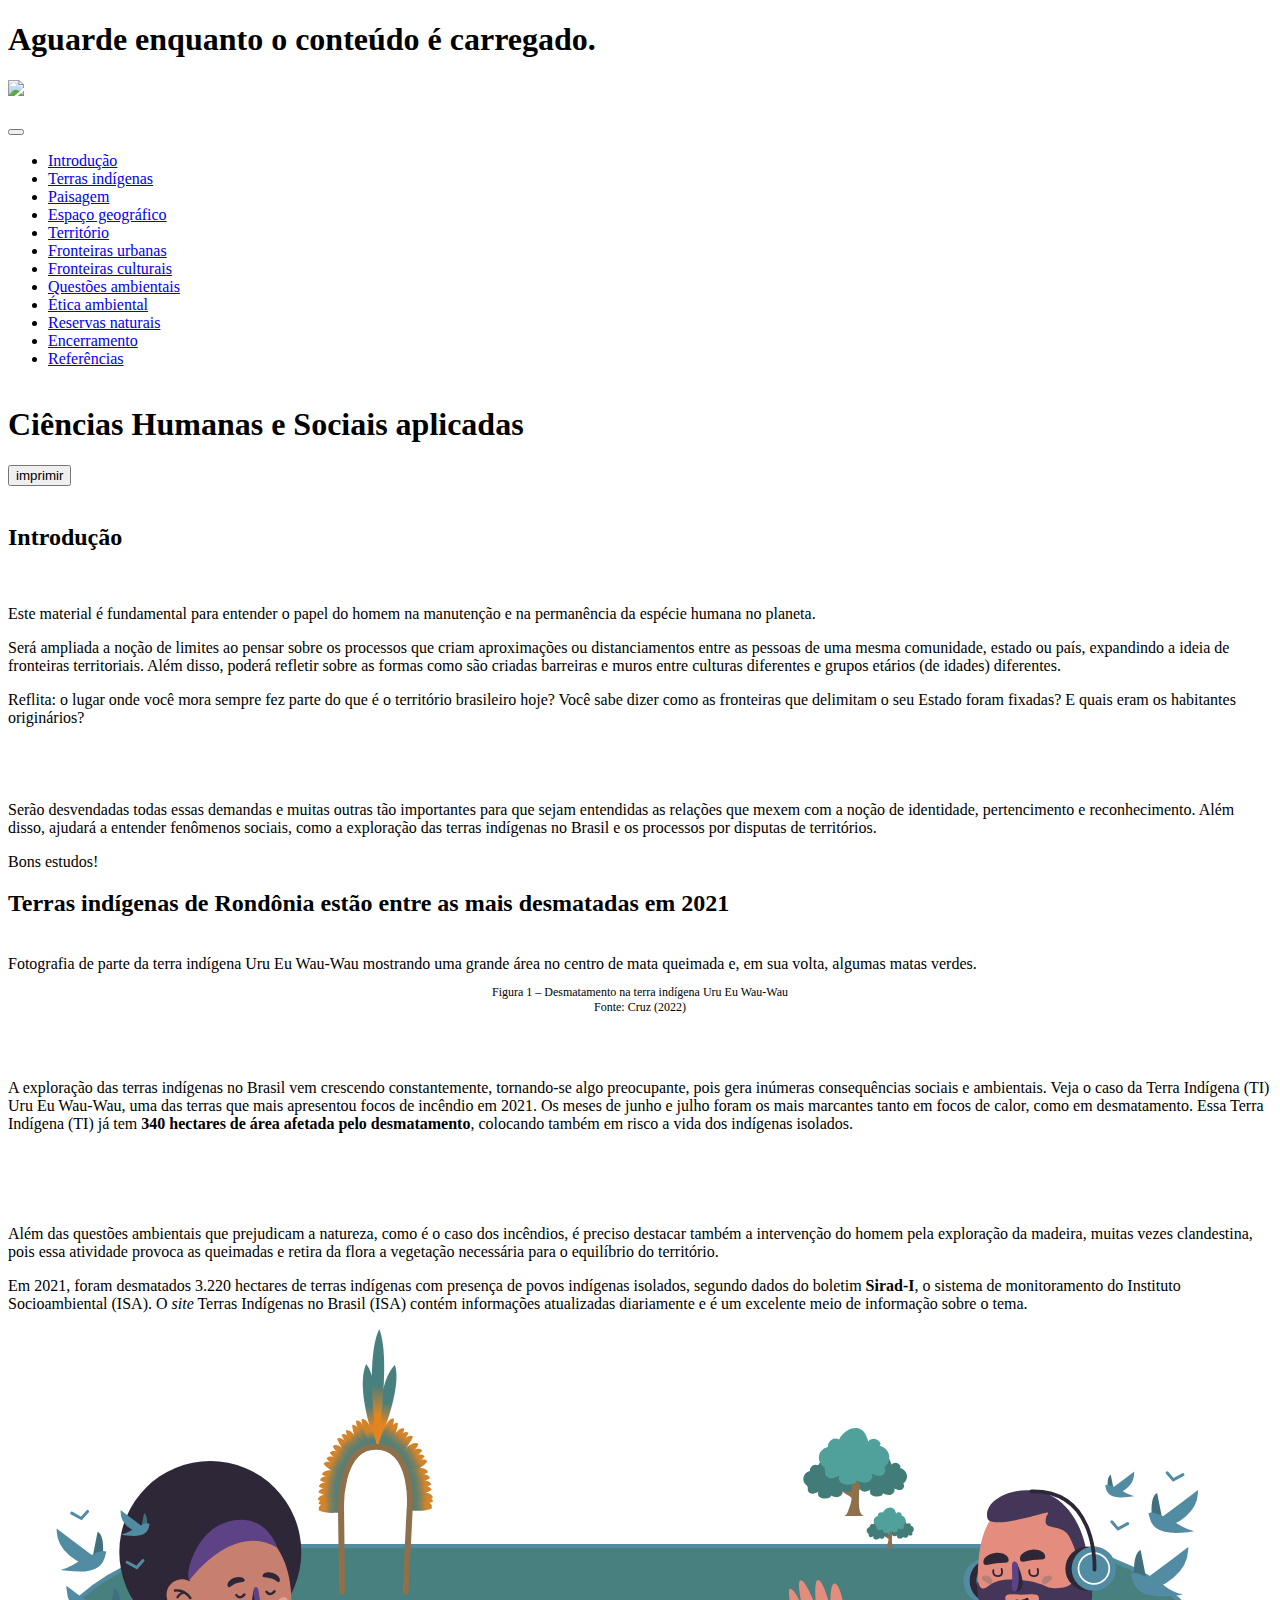
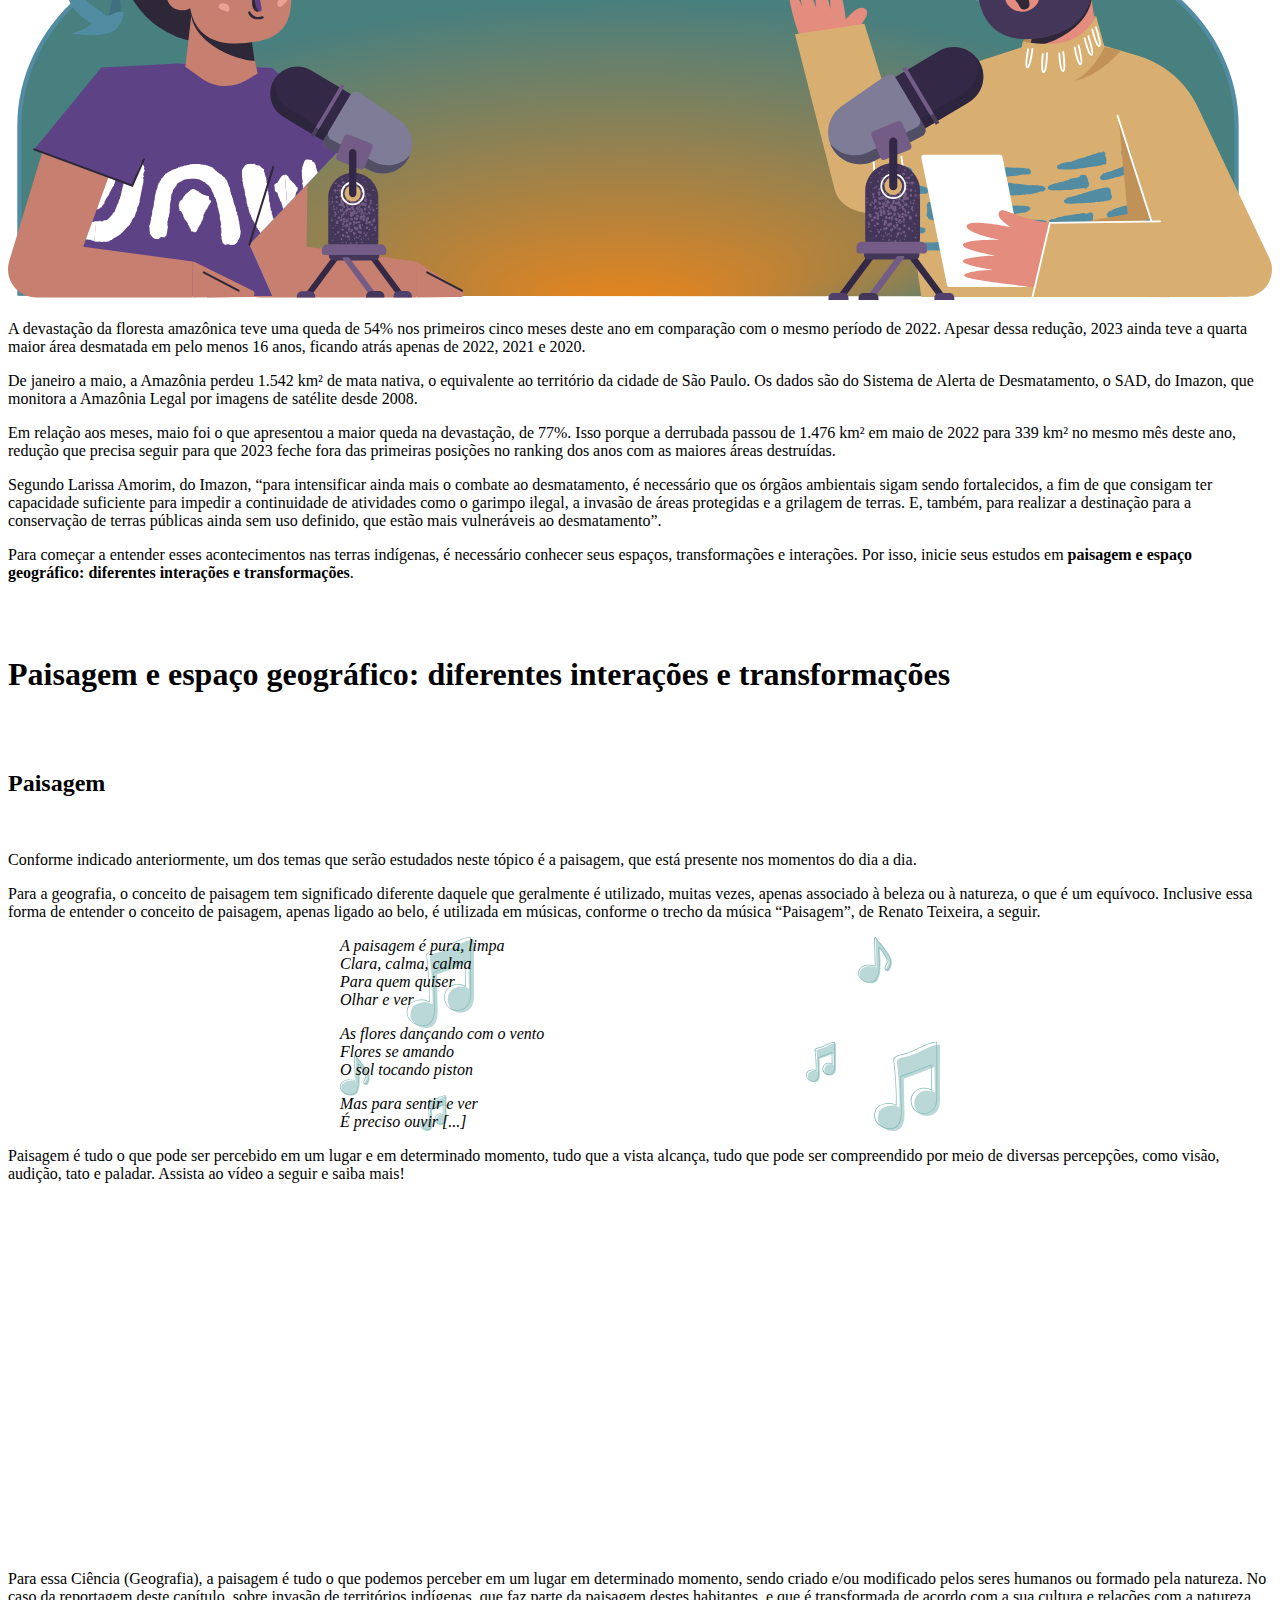
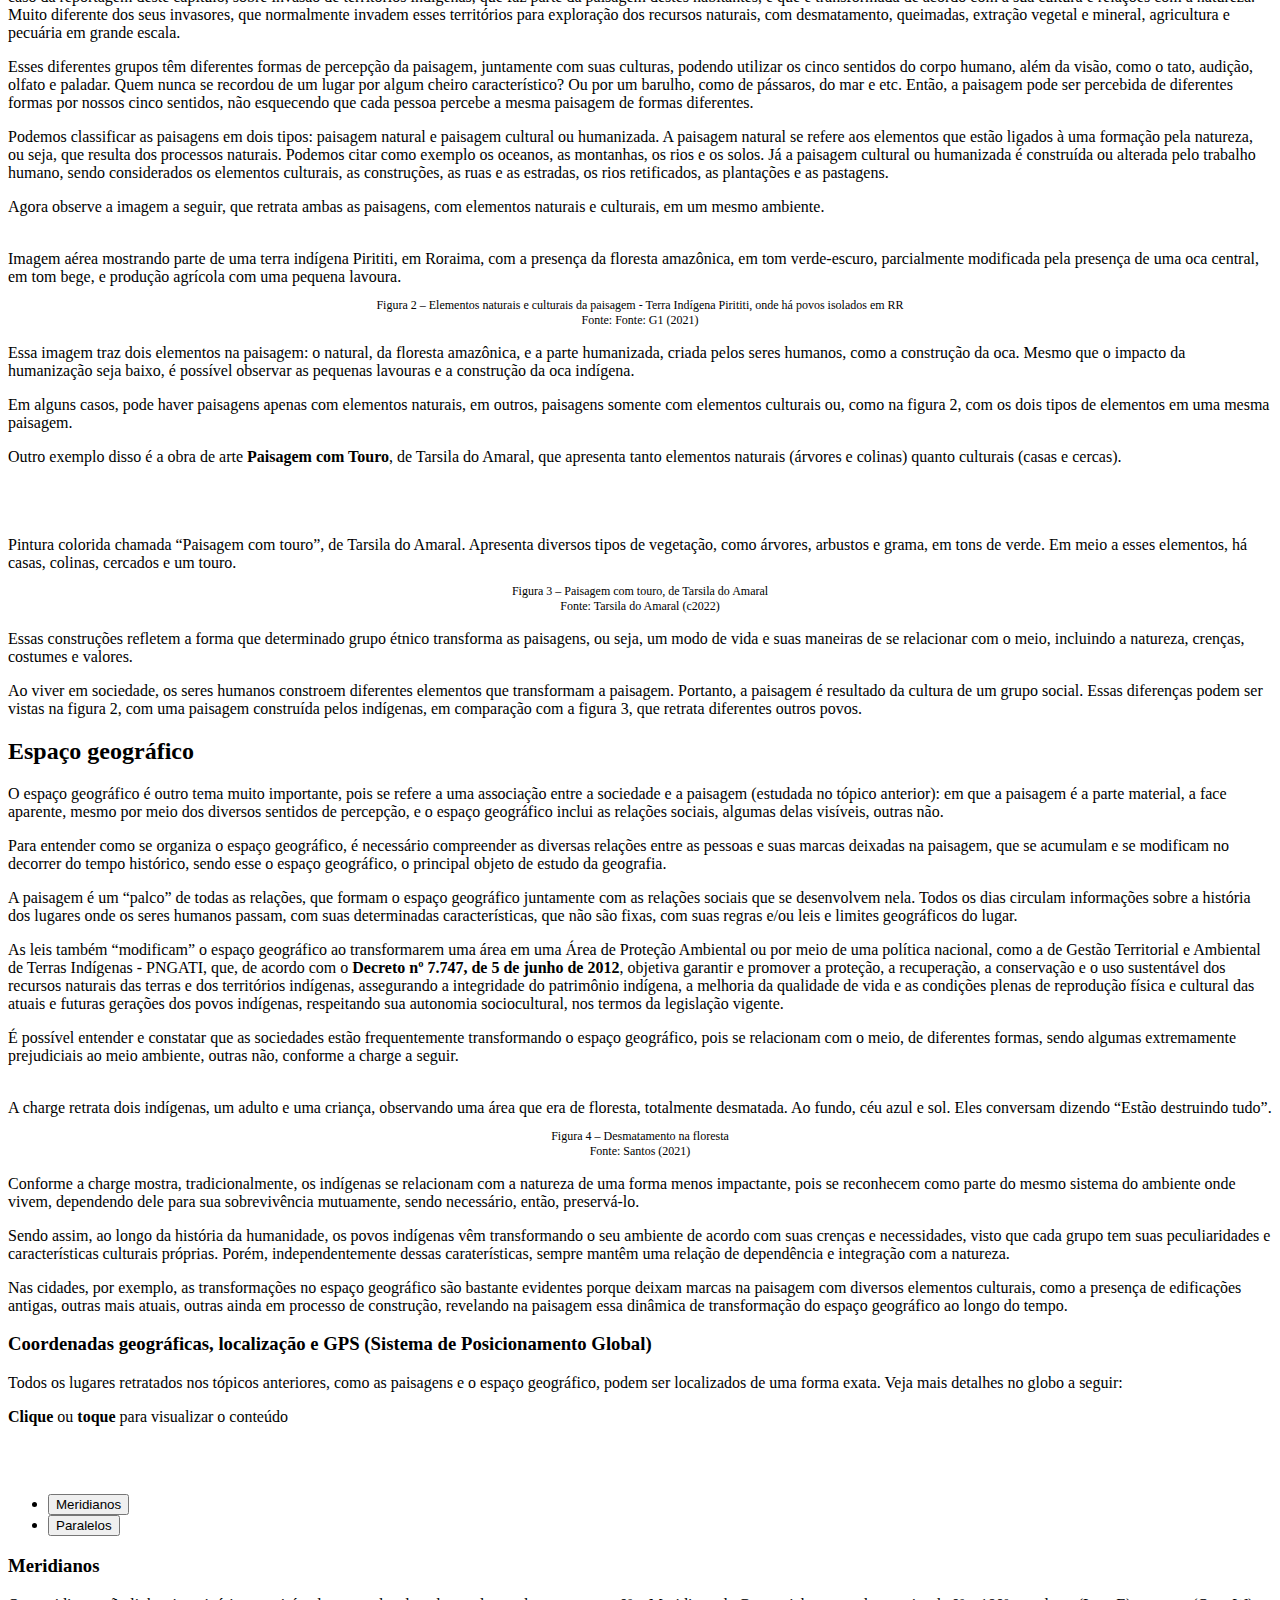
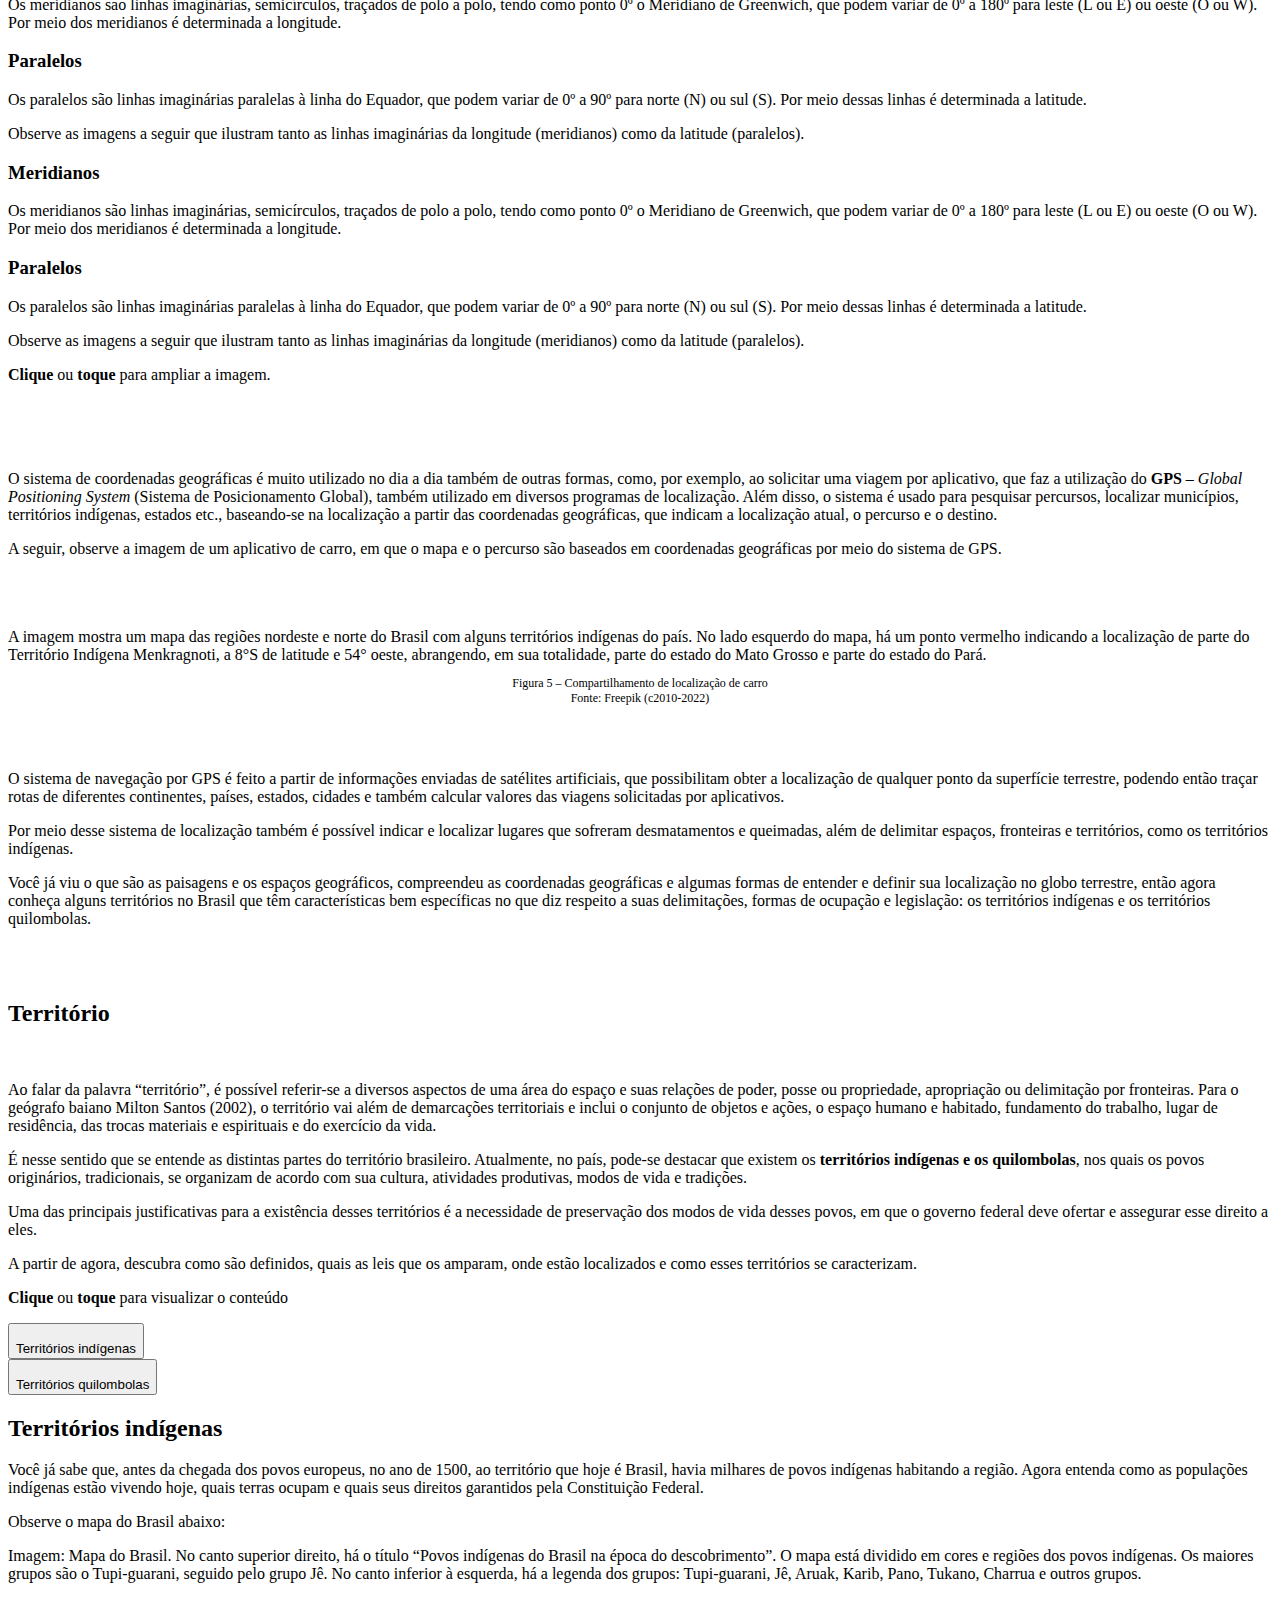
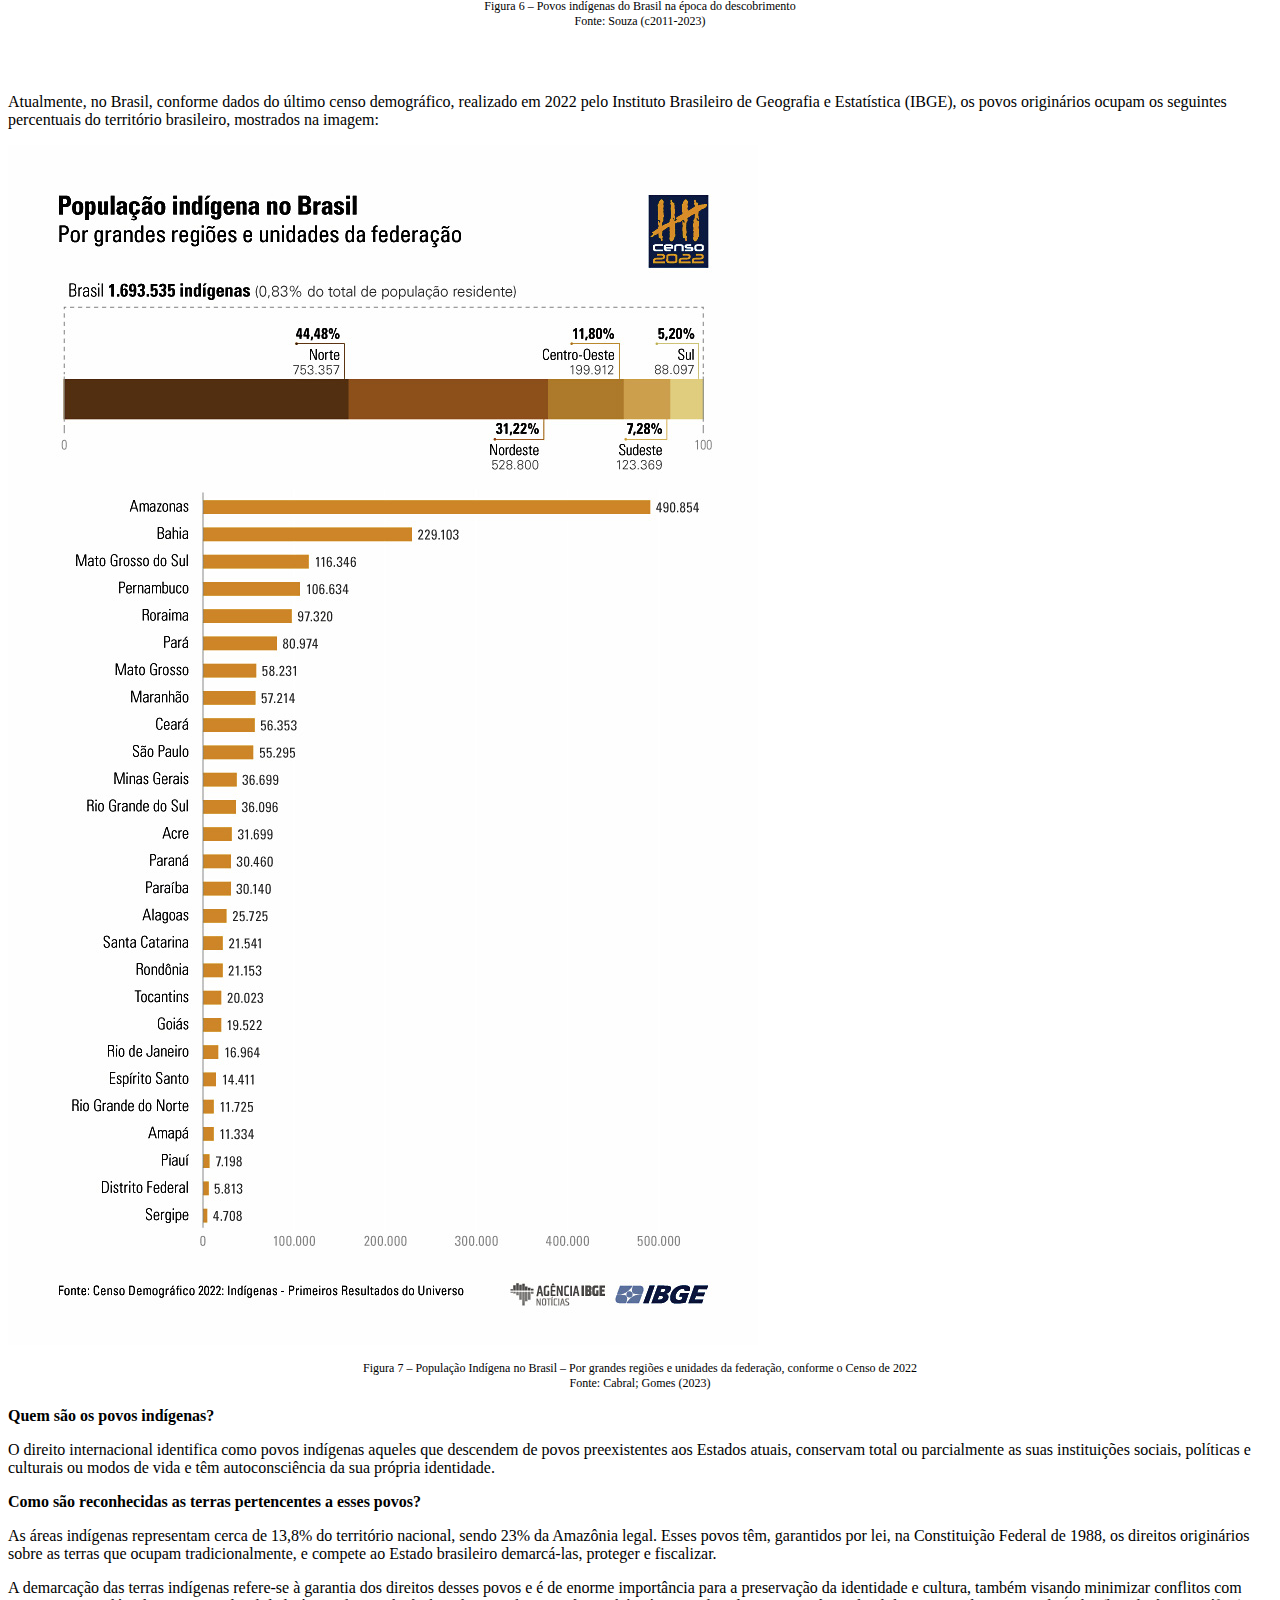
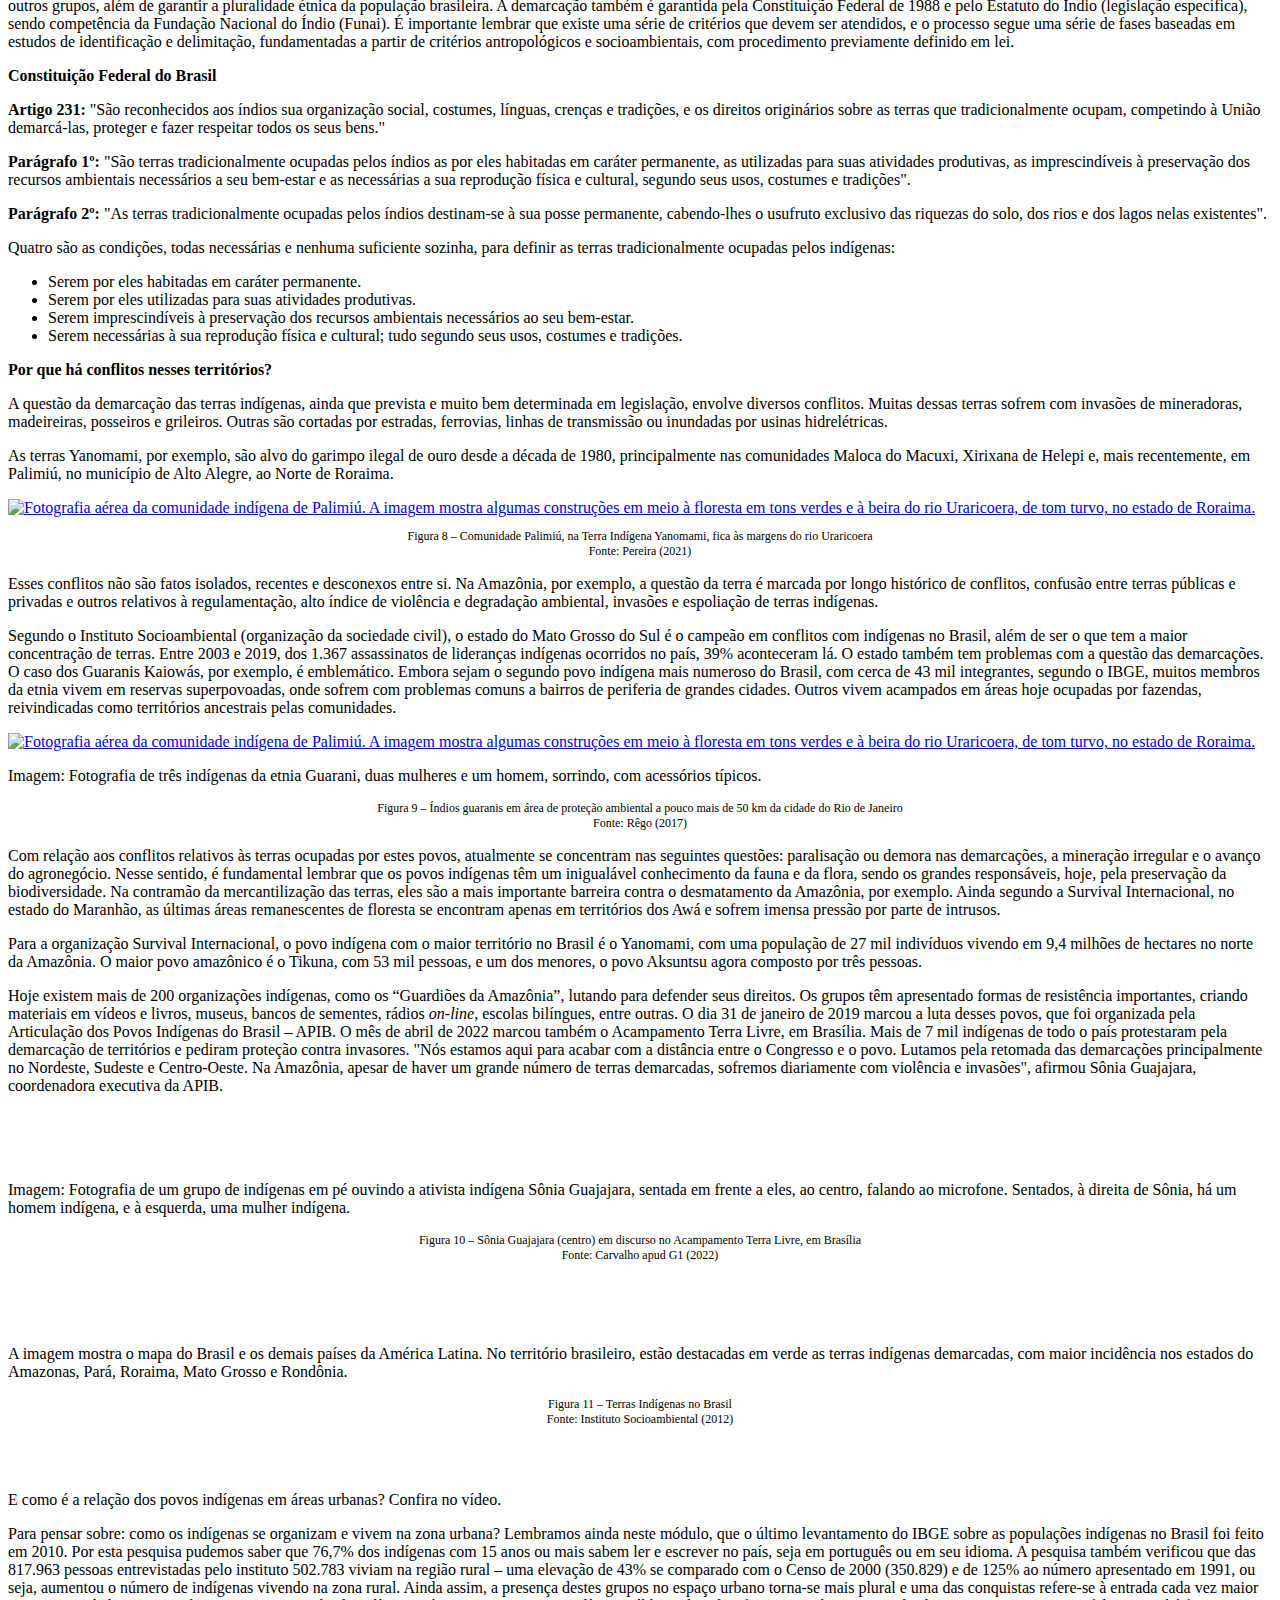
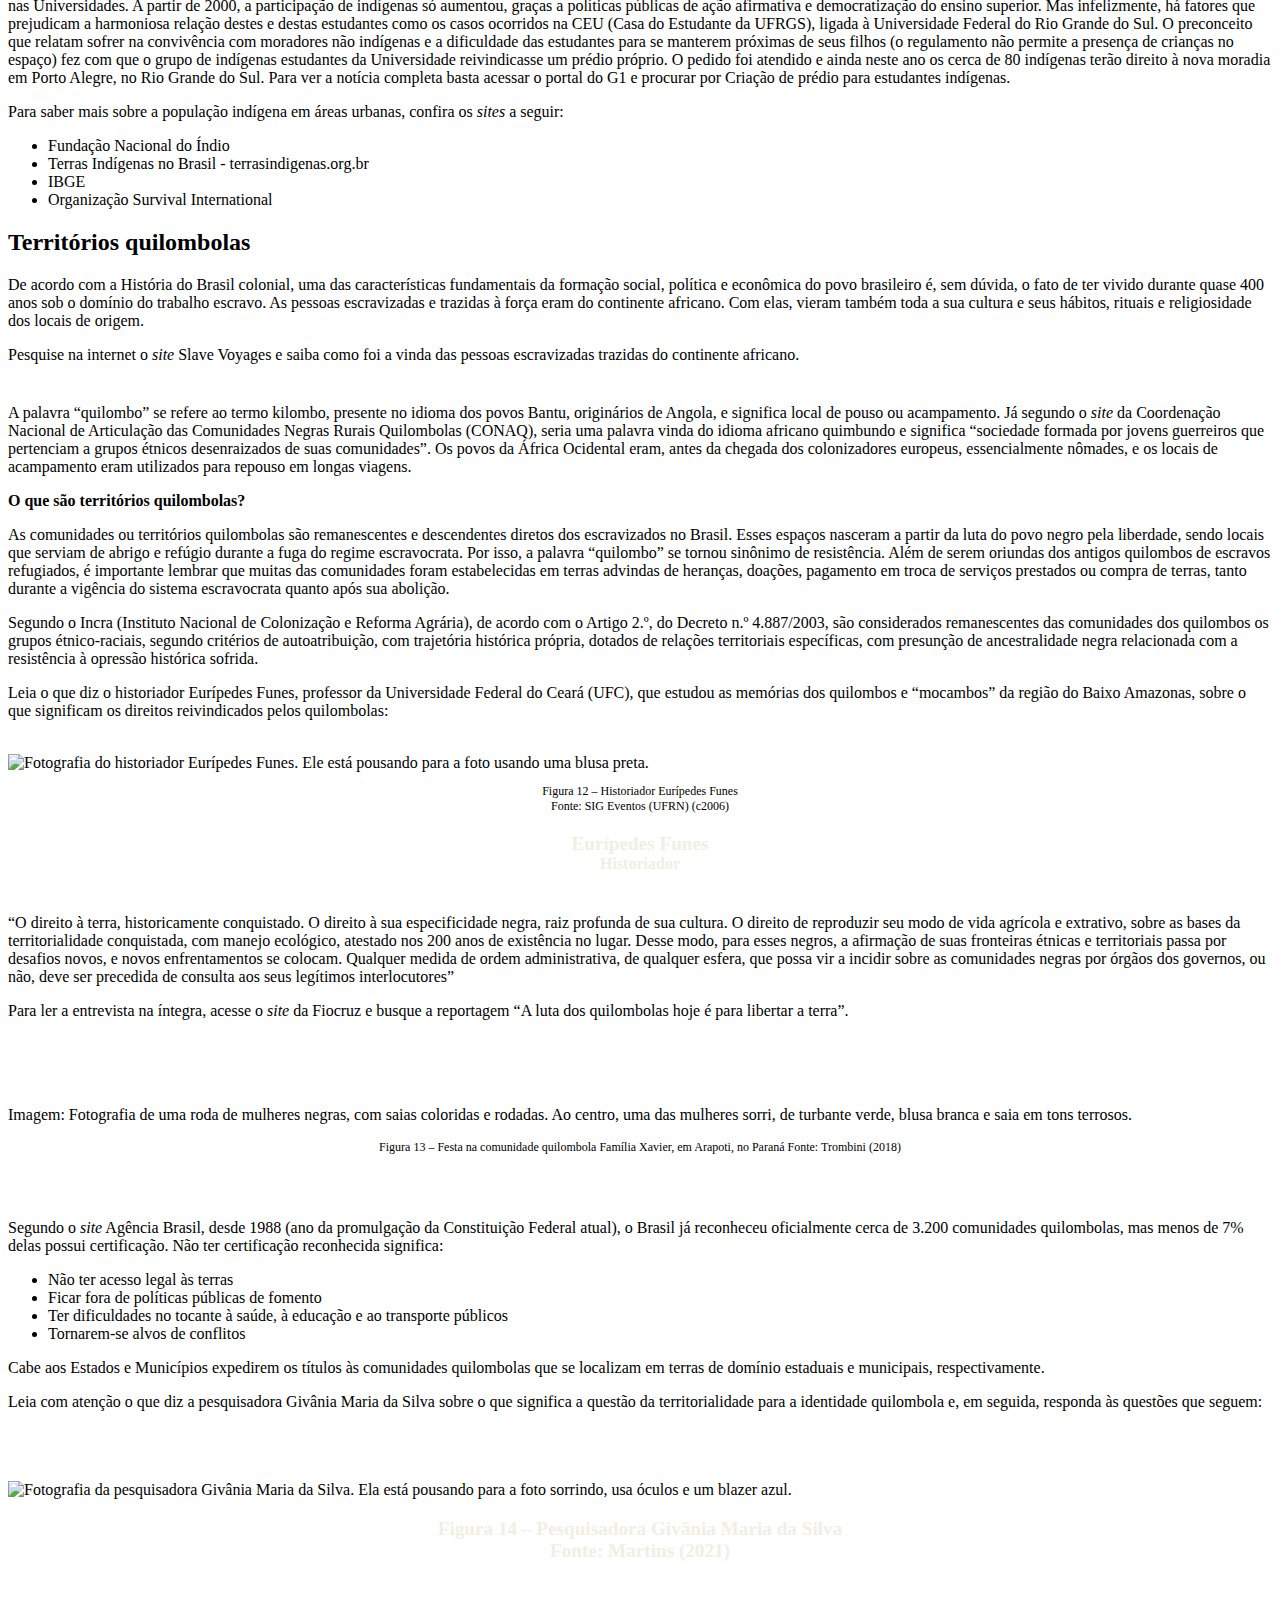
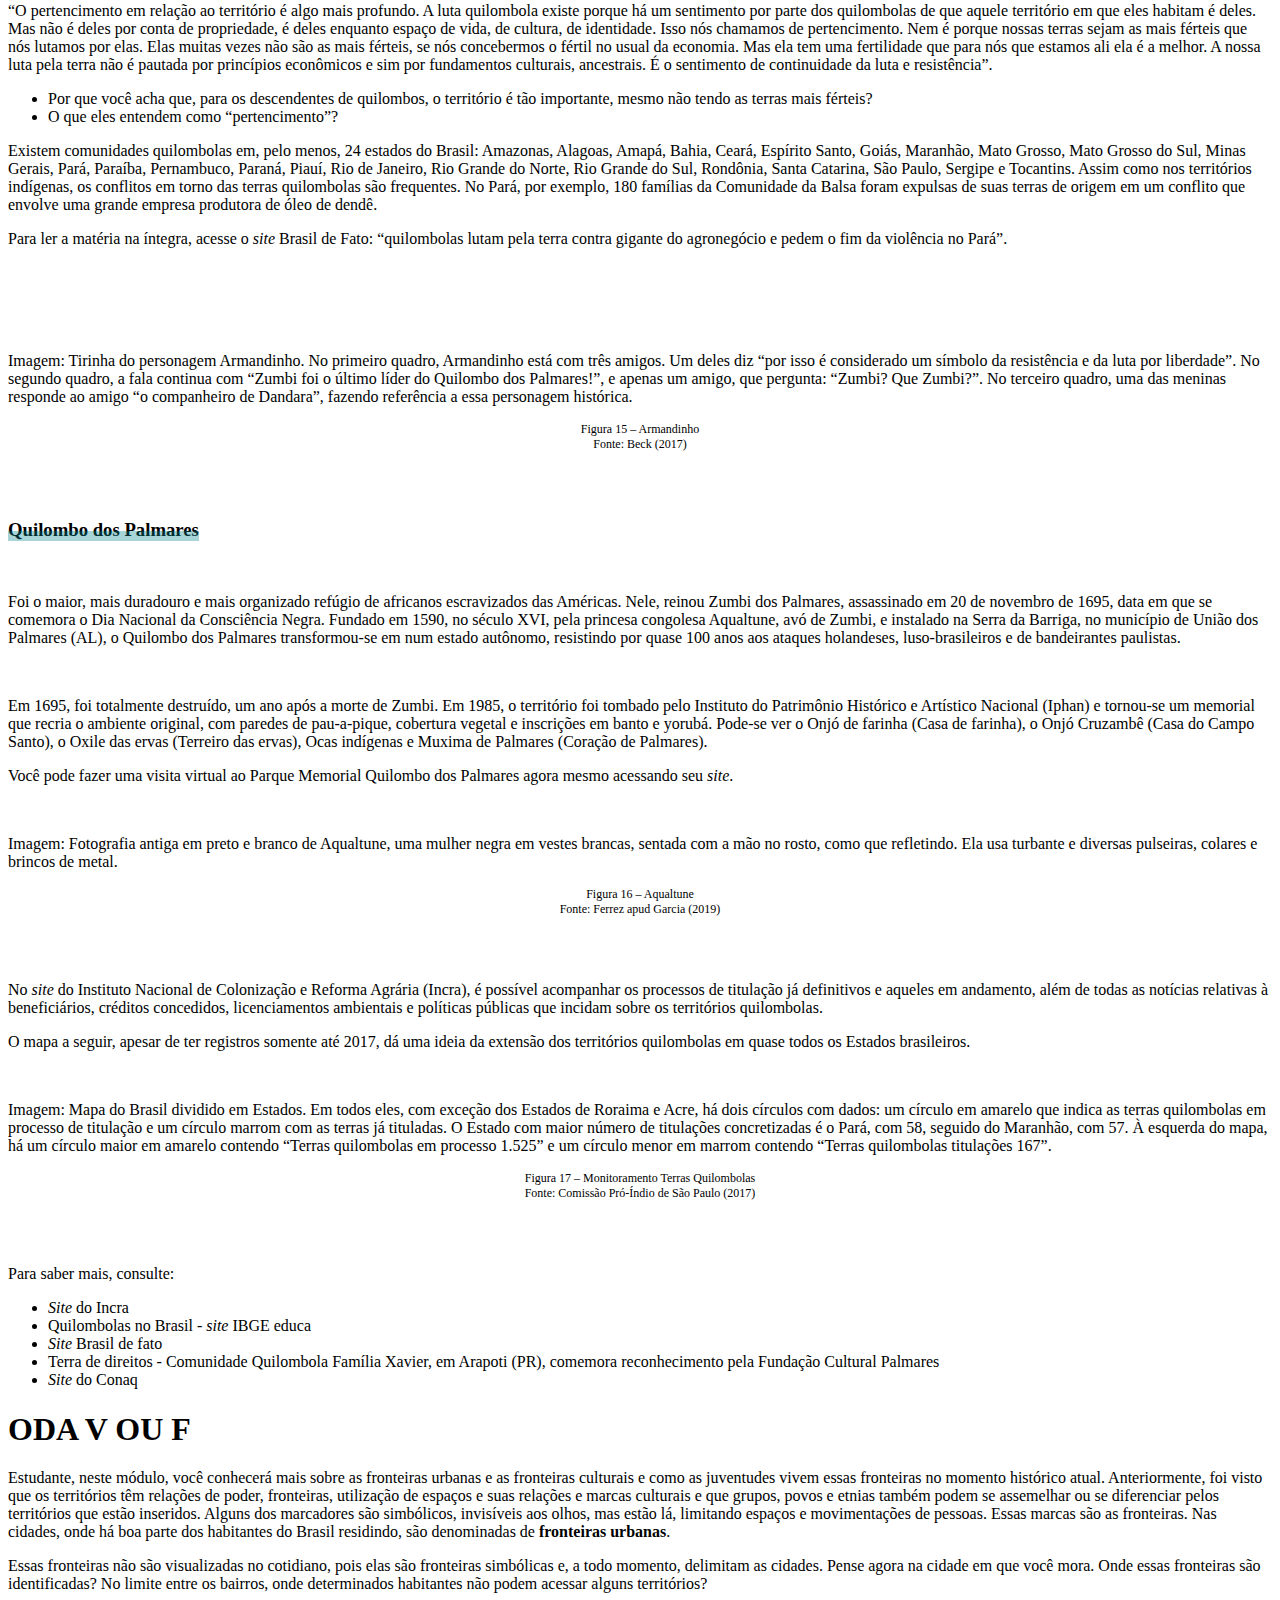
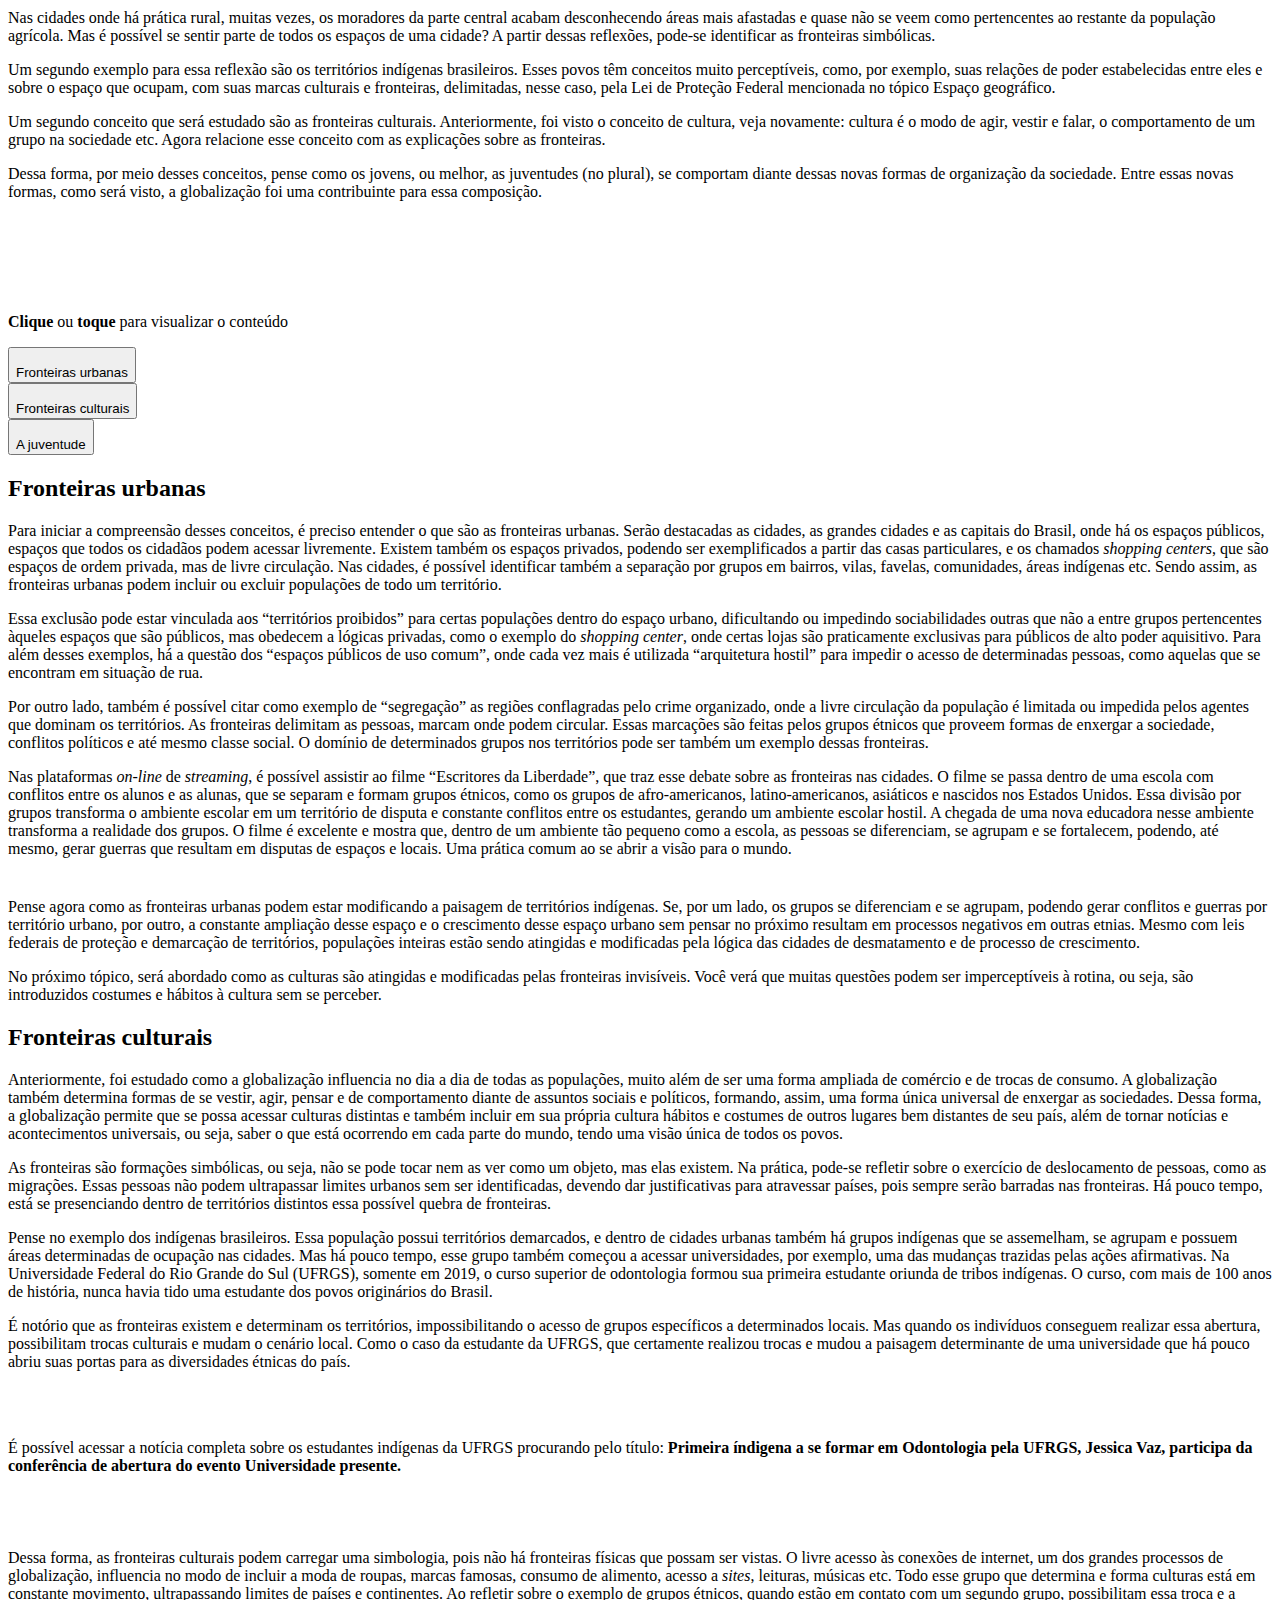
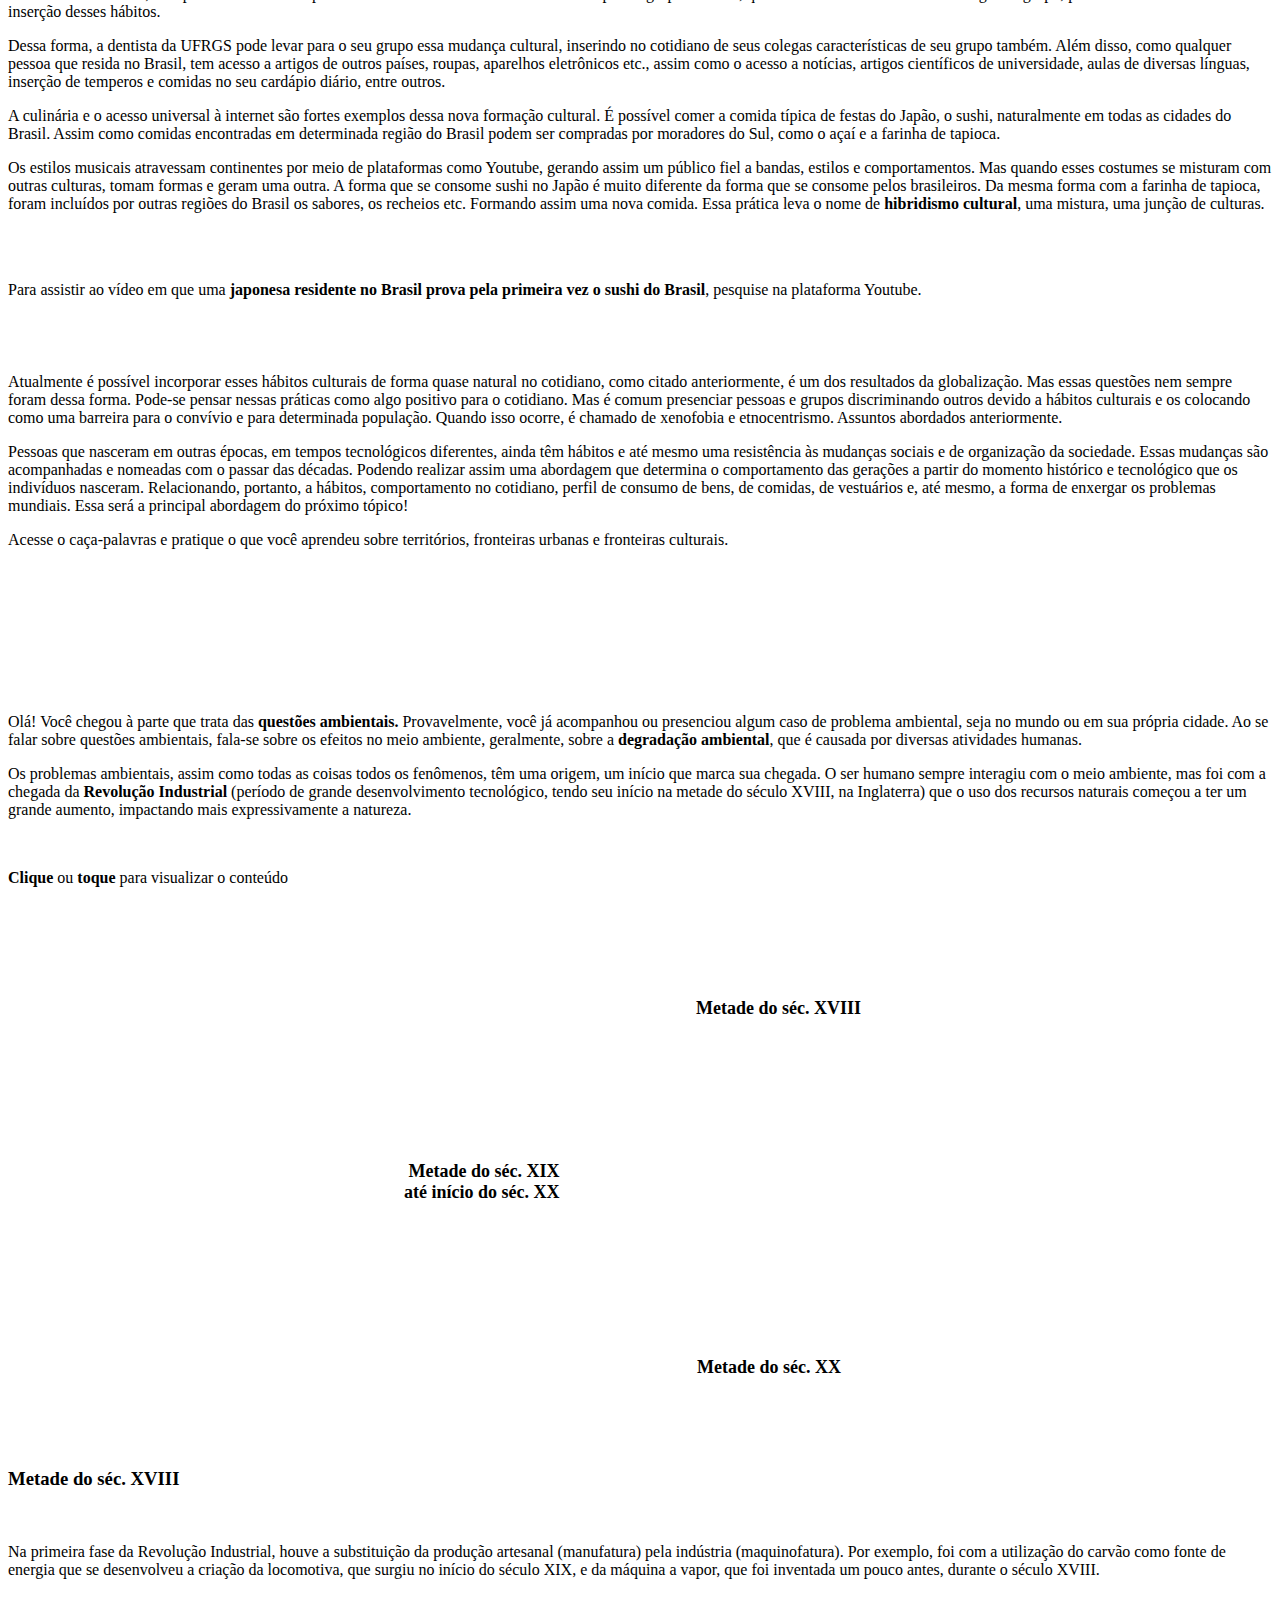
==== commit 5494e63e: "commit1" ====
--- a/conteudo/1_fenomenosocial/index.html
+++ b/conteudo/1_fenomenosocial/index.html
@@ -16,6 +16,11 @@
 
     <link rel="stylesheet" href="../../assets/print/print.css">
     <link rel="stylesheet" href="custom.css">
+    <link rel="stylesheet" href="../1_fenomenosocial/custom.css">
+    <link rel="stylesheet" href="../2_disputas_territoriais/custom.css">
+    <link rel="stylesheet" href="../3_juventude/03/custom.css">
+    <link rel="stylesheet" href="../4_questoes_ambientais/04/custom.css">
+    <link rel="stylesheet" href="../../assets/interativos/objeto_associarColunas/css/associar-colunas.css">
 
 
 </head>
@@ -32,6 +37,25 @@
         <img src="../../assets/img/cabecalho/cabecalho.png" class="d-none d-lg-block img-fluid" alt="">
     </header>
     <!-- Section principal deve ter o booklet, pois faz parte do print.js -->
+    
+  <div class="dropdown">
+    <button class="btn dropdown-toggle" type="button" data-bs-toggle="dropdown" aria-expanded="false">
+    </button>
+    <ul class="dropdown-menu">
+      <li><a class="dropdown-item" href="?page=1#titulo1">Introdução </a></li>
+      <li><a class="dropdown-item" href="?page=2#titulo2">Terras indígenas</a></li>
+      <li><a class="dropdown-item" href="?page=2#titulo3">Paisagem </a></li>
+      <li><a class="dropdown-item" href="?page=2#titulo4">Espaço geográfico </a></li>
+      <li><a class="dropdown-item" href="?page=3#titulo5">Território  </a></li>
+      <li><a class="dropdown-item" href="?page=4#titulo6">Fronteiras urbanas </a></li>
+      <li><a class="dropdown-item" href="?page=4#titulo7">Fronteiras culturais </a></li>
+      <li><a class="dropdown-item" href="?page=5#titulo8">Questões ambientais </a></li>
+      <li><a class="dropdown-item" href="?page=5#titulo10">Ética ambiental </a></li>
+      <li><a class="dropdown-item" href="?page=6#titulo11">Reservas naturais </a></li>
+      <li><a class="dropdown-item" href="?page=6#titulo12">Encerramento </a></li>
+      <li><a class="dropdown-item" href="?page=7#titulo13">Referências </a></li>
+  </div>
+
     <section id="booklet">
         <!--Dentro do section devemos ter um elemento com a classe paginas, para funcionar a paginação/print-->
         <header class="titulo-conteudo mb-0 print">
@@ -39,9 +63,9 @@
                 <!--titulo do curso para o print e leitor de tela-->
                 <h1 id="nome-curso" class="d-none print mt-0 text-center w-100">Ciências Humanas e Sociais aplicadas
                 </h1>
-                <div class="row g-0 pb-4 pt-4">
+                <div class="row h1tit">
                     <div class="col-12 col-sm-9 d-flex flex-column justify-content-center align-items-start">
-                        <h1>Fenômeno social: exploração das terras indígenas no Brasil</h1>
+                        <h1 class="h1tit"></h1>
                     </div>
                     <div class="col-12 col-sm-3 d-flex flex-column justify-content-center align-items-end">
                         <button data-pdf="true" name="button" class="bt-print bto-imprimir no-print"><i
@@ -52,11 +76,11 @@
         </header>
         <section class="paginas">
             <!-- pagina 1 -->
-            <div class="pagina">
-                <img src="../../assets/img/vector.png" class="rellax detalhe1 no-print" data-rellax-speed="5"
+            <div class="pagina estilo1">
+                <!-- <img src="../../assets/img/vector.png" class="rellax detalhe1 no-print" data-rellax-speed="5"
                     data-rellax-zindex="10" alt="">
                 <img src="../../assets/img/vetor-bg-topo.png" class="rellax detalhe2 no-print" data-rellax-speed="5"
-                    data-rellax-zindex="10" alt="">
+                    data-rellax-zindex="10" alt=""> -->
 
                 <div class="container"><br>
                     <h2 class="padrao">Introdução</h2><br>
@@ -89,15 +113,14 @@
 
                 
 
-                <div class="bloco estilo1">
-                    <div style="position: relative; z-index: 1">
+                <div class="bloco estilo2">
+                    <!-- <div style="position: relative; z-index: 1">
                         <img src="../../assets/img/vetor5.png" class="rellax detalhe3 no-print" data-rellax-speed="3"
                             data-rellax-zindex="10" alt="">
-                    </div>
+                    </div> -->
                     <div class="container">
-                        <img src="../../assets/img/quadrado.png" class="no-print" alt="">
+                        <!-- <img src="../../assets/img/quadrado.png" class="no-print" alt=""> -->
                         <h2>Terras indígenas de Rondônia estão entre as mais desmatadas em 2021</h2>
-                        <br><br>
 
                         <a href="../../assets/objetos/fig01.jpg" target="_blank" aria-hidden="true"
                             class="d-block text-center"><img src="../../assets/objetos/fig01.jpg" alt=""
@@ -134,7 +157,7 @@
                             atualizadas
                             diariamente e é um excelente meio de informação sobre o tema.</p>
 
-                        <h1>podcast</h1>
+                        <img src="../../img/podcast.svg" alt="">
                         <div class="acessivel visually-hidden print">
                             <p>
                                 A devastação da floresta amazônica teve uma queda de 54% nos primeiros cinco meses deste ano em comparação com o mesmo período de 2022. Apesar dessa redução, 2023 ainda teve a quarta maior área desmatada em pelo menos 16 anos, ficando atrás apenas de 2022, 2021 e 2020.
@@ -156,28 +179,25 @@
                                 geográfico: diferentes interações e transformações</strong>.</p>
 
 
-                    </div>
                     
-                    <div style="position: relative; z-index: 1">
+                    <!-- <div style="position: relative; z-index: 1">
                         <img src="../../assets/img/Vector2.png" class="rellax detalhe4 no-print" data-rellax-speed="5"
                             data-rellax-zindex="10" alt="">
-                    </div>
-                </div>
-
-                <div style="position: relative; z-index: 1">
+                    </div> -->
+
+                <!-- <div style="position: relative; z-index: 1">
                     <img src="../../assets/img/vetor-bg-33.png" class="rellax detalhe5 no-print" data-rellax-speed="5"
                         data-rellax-zindex="10" alt="">
-                </div> 
-                <div class="container-fluid parallax florestal">
-                    </div>
-                <div class="container">
+                </div>  -->
+                <!-- <div class="container-fluid parallax florestal">
+                    </div> -->
                     <br><br>
                    
                    
 
                     <h1>Paisagem e espaço geográfico: diferentes interações e transformações</h2>
                         <br><br>
-                        <h2 class="padrao">Paisagem</h2>
+                        <h2 class="padrao" id="titulo3">Paisagem</h2>
                         <br>
                         <p>Conforme indicado anteriormente, um dos temas que serão estudados neste tópico é a <a
                                 tabindex="0" class="tooltip-padrao" data-bs-toggle="popover" data-bs-trigger="focus"
@@ -211,13 +231,10 @@
 
                         <p>Paisagem é tudo o que pode ser percebido em um lugar e em determinado momento, tudo que a vista alcança, tudo que pode ser compreendido por meio de diversas percepções, como visão, audição, tato e paladar. Assista ao vídeo a seguir e saiba mais!</p><br><br>
 
-                </div>
-                <div style="position: relative; z-index: 1">
+                <!-- <div style="position: relative; z-index: 1">
                     <img src="../../assets/img/Vector3.png" class="rellax detalhe6 no-print" data-rellax-speed="4"
                         data-rellax-zindex="10" alt="">
-                </div>
-                <div class="bloco estilo2">
-                    <div class="container">
+                </div> -->
 
                         <div class="moldura">
                             <iframe class="youtube-pl" width="560" height="315"
@@ -249,21 +266,15 @@
                                 as construções, as ruas e as estradas, os rios retificados, as plantações e as
                                 pastagens.</p>
                         </div>
-                        <br><br>
-                    </div>
-
-                    <div style="position: relative; z-index: 1">
+
+                    <!-- <div style="position: relative; z-index: 1">
                         <img src="../../assets/img/Vector4.png" class="rellax detalhe8 no-print" data-rellax-speed="3"
                             data-rellax-zindex="10" alt="">
-                    </div>
-                </div>
-
-                <div class="container">
-                    <br><br><br>
+                    </div> -->
+
                     <p>Agora observe a imagem a seguir, que retrata ambas as paisagens, com elementos naturais e
                         culturais,
                         em um mesmo ambiente. </p>
-                    <br><br>
                     <a href="../../assets/objetos/fig02.jpg" target="_blank" aria-hidden="true"
                         class="d-block text-center"><img src="../../assets/objetos/fig02.jpg" alt="" class="img-fluid"
                             aria-hidden="true"></a>
@@ -278,7 +289,6 @@
                         Fonte: Fonte: G1 (2021) 
 
                     </p>
-                    <br><br>
                     <p>Essa imagem traz dois elementos na paisagem: o natural, da floresta amazônica, e a parte humanizada, criada pelos seres humanos, como a construção da oca. Mesmo que o impacto da humanização seja baixo, é possível observar as pequenas lavouras e a construção da oca indígena. </p>
                     <p>Em alguns casos, pode haver paisagens apenas com elementos naturais, em outros, paisagens somente
                         com
@@ -301,7 +311,6 @@
                         
                         Fonte: Tarsila do Amaral (c2022) 
                     </p>
-                    <br><br>
                     <p>Essas construções refletem a forma que determinado grupo étnico transforma as paisagens, ou seja,
                         um
                         modo de vida e suas maneiras de se relacionar com o meio, incluindo a natureza, crenças,
@@ -315,20 +324,17 @@
                         diferentes outros povos.</p>
 
 
-                </div>
-                <div style="position: relative; z-index: 1">
+                <!-- <div style="position: relative; z-index: 1">
                     <img src="../../assets/img/Vector5.png" class="rellax detalhe7 no-print" data-rellax-speed="4"
                         data-rellax-zindex="10" alt="">
                 </div>
                 <div style="position: relative; z-index: 1">
                     <img src="../../assets/img/Vector4.png" class="rellax detalhe8 no-print" data-rellax-speed="3"
                         data-rellax-zindex="10" alt="">
-                </div>
-                <div class="bloco estilo1">
-                    <div class="container-fluid parallax divisao">
-                    </div>
-                    <div class="container">
-                        <h2>Espaço geográfico</h2>
+                </div> -->
+                    <!-- <div class="container-fluid parallax divisao">
+                    </div> -->
+                        <h2 id="titulo3">Espaço geográfico</h2>
                         <p>O espaço geográfico é outro tema muito importante, pois se refere a uma associação entre a
                             sociedade e a paisagem (estudada no tópico anterior): em que a paisagem é a parte material,
                             a
@@ -353,13 +359,10 @@
                             geográfico, pois se relacionam com o meio, de diferentes formas, sendo algumas extremamente
                             prejudiciais ao meio ambiente, outras não, conforme a charge a seguir.</p>
 
-                    </div>
-                    <div class="position: relative; z-index: 1"> <img src="../../assets/img/vector.png"
-                            class="rellax detalhe1 no-print" data-rellax-speed="1" data-rellax-zindex="10" alt=""></div>
-
-                </div>
-
-                <div class="container">
+                    <!-- <div class="position: relative; z-index: 1"> <img src="../../assets/img/vector.png"
+                            class="rellax detalhe1 no-print" data-rellax-speed="1" data-rellax-zindex="10" alt=""></div> -->
+
+
 
                     <a href="../../assets/objetos/fig04.jpg" target="_blank" aria-hidden="true"
                         class="d-block text-center"><img src="../../assets/objetos/fig04.jpg" alt="" class="img-fluid"
@@ -373,7 +376,6 @@
 
                     </p>
 
-                    <br><br>
                     <p>Conforme a charge mostra, tradicionalmente, os indígenas se relacionam com a natureza de uma
                         forma
                         menos impactante, pois se reconhecem como parte do mesmo sistema do ambiente onde vivem,
@@ -391,20 +393,16 @@
                         outras
                         mais atuais, outras ainda em processo de construção, revelando na paisagem essa dinâmica de
                         transformação do espaço geográfico ao longo do tempo.</p>
-                    <br><br>
-                </div>
-                <div style="position: relative; z-index: 1">
+                <!-- <div style="position: relative; z-index: 1">
                     <img src="../../assets/img/vetor5.png" class="rellax detalhe3 no-print" data-rellax-speed="1"
                         data-rellax-zindex="10" alt="">
-                </div>
-                <div class="position: relative; z-index: 1"><img src="../../assets/img/vetor-bg-topo.png"
-                        class="rellax detalhe2 no-print" data-rellax-speed="1" data-rellax-zindex="10" alt=""></div>
-                <div class="bloco estilo2">
-                    <div style="position: relative; z-index: 1">
+                </div> -->
+                <!-- <div class="position: relative; z-index: 1"><img src="../../assets/img/vetor-bg-topo.png"
+                        class="rellax detalhe2 no-print" data-rellax-speed="1" data-rellax-zindex="10" alt=""></div> -->
+                    <!-- <div style="position: relative; z-index: 1">
                         <img src="../../assets/img/Vector3.png" class="rellax detalhe6 no-print" data-rellax-speed="2"
                             data-rellax-zindex="10" alt="">
-                    </div>
-                    <div class="container"><br><br>
+                    </div> -->
                         <h3>Coordenadas geográficas, localização e GPS (Sistema de Posicionamento Global)</h3>
                         <p>Todos os lugares retratados nos tópicos anteriores, como as paisagens e o espaço geográfico, podem ser localizados de uma forma exata. Veja mais detalhes no globo a seguir:</p>
                         <p><strong>Clique</strong> ou <strong>toque</strong> para visualizar o conteúdo </p>
@@ -449,7 +447,6 @@
 
                             </div>
                         </div>
-                        <br><br><br><br>
                         <div class="visually-hidden print">
                             <h3>Meridianos</h3>
                             <p>Os meridianos são linhas imaginárias, semicírculos, traçados de polo a polo, tendo como
@@ -489,20 +486,17 @@
                             Menkragnoti, 8°S de latitude e 54° oeste, abrangendo, em sua totalidade, parte do estado do
                             Mato
                             Grosso e parte do estado do Pará.</p><br><br><br> -->
-                    </div>
-
-                </div>
-
-
-                <div style="position: relative; z-index: 1">
+
+
+
+                <!-- <div style="position: relative; z-index: 1">
                     <img src="../../assets/img/Vector5.png" class="rellax detalhe7 no-print" data-rellax-speed="1"
                         data-rellax-zindex="10" alt="">
                 </div>
                 <div style="position: relative; z-index: 1">
                     <img src="../../assets/img/Vector4.png" class="rellax detalhe8 no-print" data-rellax-speed="1"
                         data-rellax-zindex="10" alt="">
-                </div>
-                <div class="container">
+                </div> -->
                     <p><strong>Clique</strong> ou <strong>toque</strong> para ampliar a imagem.</p>
                     <br><br>
                     <a href="../../assets/objetos/fig6-01.png" target="_blank" aria-hidden="true"
@@ -552,7 +546,6 @@
                     <p>Por meio desse sistema de localização também é possível indicar e localizar lugares que sofreram
                         desmatamentos e queimadas, além de delimitar espaços, fronteiras e territórios, como os
                         territórios indígenas. </p>
-                    <br><br>
                 </div>
 <!-- 
                 <div class="text-center">
@@ -561,14 +554,15 @@
                             territoriais, disputas entre os povos brasileiros: territórios indígenas e
                             quilombolas</strong></a>
                 </div> -->
+                </div>
             </div>
             <!-- Fim pagina 2 -->
             
             <!-- pagina 3 -->
-            <div class="pagina">
-                
+            <div class="pagina estilo1">
+<!--                 
                 <img src="../../assets/img/vector.png" class="rellax detalhe1 no-print" data-rellax-speed="3" data-rellax-zindex="10" alt="" style="z-index: 1">
-                <img src="../../assets/img/vetor-bg-topo.png" class="rellax detalhe2 no-print" data-rellax-speed="5" data-rellax-zindex="10" alt="" style="z-index: 1">
+                <img src="../../assets/img/vetor-bg-topo.png" class="rellax detalhe2 no-print" data-rellax-speed="5" data-rellax-zindex="10" alt="" style="z-index: 1"> -->
         
              <div class="container">
                  
@@ -580,7 +574,7 @@
                      delimitações, formas de ocupação e legislação: os territórios indígenas e os territórios
                      quilombolas.</p>
                  <br><br>
-                 <h2 class="padrao">Território</h2><br>
+                 <h2 class="padrao" id="titulo5">Território</h2><br>
                  <p>Ao falar da palavra “território”, é possível referir-se a diversos aspectos de uma área do espaço
                      e
                      suas relações de poder, posse ou propriedade, apropriação ou delimitação por fronteiras. Para o
@@ -600,12 +594,7 @@
                      dos modos de vida desses povos, em que o governo federal deve ofertar e assegurar esse direito a
                      eles. </p>
 
-             </div>
-
-             <div class="bloco estilo1">
-                 <div class="container-fluid parallax">
-                 </div>
-                 <div class="container">
+
                      <p>A partir de agora, descubra como são definidos, quais as leis que os amparam, onde estão
                          localizados e como esses territórios se caracterizam.</p>
                      <p><strong>Clique</strong> ou <strong>toque</strong> para visualizar o conteúdo</p>
@@ -656,8 +645,8 @@
 
                     <br><br>
                     <p>Atualmente, no Brasil, conforme dados do último censo demográfico, realizado em 2022 pelo Instituto Brasileiro de Geografia e Estatística (IBGE), os povos originários ocupam os seguintes percentuais do território brasileiro, mostrados na imagem:  </p>
-                    <a href="../../assets/objetos/fig04.jpg" target="_blank" aria-hidden="true"
-                                            class="d-block text-center"><img src="../../assets/objetos/fig04.jpg" alt="A imagem mostra o percentual habitacional da população indígena no Brasil, dividido por grandes regiões e unidades de federação. O total da população indígena atualmente é de 1.693.535 (0,83% do total da população residente), do qual 44,48% (753.357) estão localizados na região Norte, 31,22% (528.800) estão localizados na região Nordeste, 11,80% (199.912) estão localizados na região Centro-Oeste, 7,28% (123.369) estão localizados na região Sudeste e 5,20% (88.097) estão localizados na região Sul. A imagem mostra especificamente a população indígena em cada estado brasileiro da federação, com os seguintes dados populacionais: Amazonas 490.854, Bahia 229.103, Mato Grosso do Sul 116.346, Pernambuco 106.634, Roraima 97.320, Pará 80.974, Mato Grosso 58.231, Maranhão 57.214, Ceará 56.353, São Paulo 55.295, Minas Gerais 36.699, Rio Grande do Sul 36.096, Acre 31.699, Paraná 30.460, Paraíba 30.140, Alagoas 25.725, Santa Catarina 21.541, Rondônia 21.153, Tocantins 20.023, Goiás 19.522, Rio de Janeiro 16.964, Espírito Santo 14.411, Rio Grande do Norte 11.725, Amapá 11.334, Piauí 7.198, Distrito Federal 5.813 e Sergipe 4.708. " class="img-fluid"
+                    <a href="../../img/figura7.jpg" target="_blank" aria-hidden="true"
+                                            class="d-block text-center"><img src="../../img/figura7.jpg" alt="A imagem mostra o percentual habitacional da população indígena no Brasil, dividido por grandes regiões e unidades de federação. O total da população indígena atualmente é de 1.693.535 (0,83% do total da população residente), do qual 44,48% (753.357) estão localizados na região Norte, 31,22% (528.800) estão localizados na região Nordeste, 11,80% (199.912) estão localizados na região Centro-Oeste, 7,28% (123.369) estão localizados na região Sudeste e 5,20% (88.097) estão localizados na região Sul. A imagem mostra especificamente a população indígena em cada estado brasileiro da federação, com os seguintes dados populacionais: Amazonas 490.854, Bahia 229.103, Mato Grosso do Sul 116.346, Pernambuco 106.634, Roraima 97.320, Pará 80.974, Mato Grosso 58.231, Maranhão 57.214, Ceará 56.353, São Paulo 55.295, Minas Gerais 36.699, Rio Grande do Sul 36.096, Acre 31.699, Paraná 30.460, Paraíba 30.140, Alagoas 25.725, Santa Catarina 21.541, Rondônia 21.153, Tocantins 20.023, Goiás 19.522, Rio de Janeiro 16.964, Espírito Santo 14.411, Rio Grande do Norte 11.725, Amapá 11.334, Piauí 7.198, Distrito Federal 5.813 e Sergipe 4.708. " class="img-fluid"
                                                 aria-hidden="true"></a>
                                         <div class="visually-hidden-focusable">
                                         </div>
@@ -820,7 +809,7 @@
                     <a href="../../assets/objetos/fig12.jpg" target="_blank" aria-hidden="true"
                         class="d-block text-center"><img src="../../assets/objetos/fig12.jpg" alt=""
                             class="img-fluid" aria-hidden="true"></a>
-                    <p>Imagem: A imagem mostra o mapa do Brasil e os demais
+                    <p class="visually-hidden no-print"> A imagem mostra o mapa do Brasil e os demais
                         países da América Latina. No território brasileiro, estão destacadas em verde as
                         terras indígenas demarcadas, com maior incidência nos estados do Amazonas, Pará,
                         Roraima, Mato Grosso e Rondônia.
@@ -931,7 +920,7 @@
                     <a href="../../assets/objetos/fig14.jpg" target="_blank" aria-hidden="true"
                         class="d-block text-center"><img src="../../assets/objetos/fig14.jpg" alt=""
                             class="img-fluid" aria-hidden="true"></a>
-                    <p>Imagem: Fotografia de uma roda de mulheres negras,
+                    <p class="no-print visually-hidden">Imagem: Fotografia de uma roda de mulheres negras,
                         com saias coloridas e rodadas. Ao centro, uma das mulheres sorri, de turbante
                         verde, blusa branca e saia em tons terrosos.
                     </p>
@@ -1057,12 +1046,10 @@
                                 de Palmares).</p>
 
 
-                    <div class="icone">
+                    <div class="icone saiba-mais">
                         <p>Você pode fazer uma visita virtual ao Parque Memorial Quilombo dos
                             Palmares agora mesmo acessando seu <em>site</em>.</p>
                     </div>
-
-                    <br><br>
 
                     <a href="../../assets/objetos/fig17.jpg" target="_blank" aria-hidden="true"
                         class="d-block text-center"><img src="../../assets/objetos/fig17.jpg" alt=""
@@ -1114,6 +1101,35 @@
                         <li><i class="fas fa-check    "></i> <em>Site</em> do Conaq</li>
                     </ul>
                     <h1>ODA V OU F</h1>
+                    
+           
+                    
+                <!-- <div class="esquemaDaBru no-print">
+                    <div class="enunciado" tabindex="0">
+                      <p>
+                        1. Observe as ofertas de certo supermercado:
+                      </p>
+    
+                    </div>
+                    <div class="row">
+                            <button class="alt-e btn-sesc" title="alternativa: ">
+                              a) R$ 26,59
+                            </button>
+                        
+                            <button class="alt-c btn-sesc" title="alternativa: ">
+                              b) R$ 16,07
+                            </button>
+                    </div>
+                    <div class="feedbacks">
+                      <p class="f-positivo text-success mt-2 mb-2 animate__animated animate__shakeY"><i
+                          class="fas fa-check"></i>Resposta correta! Parabéns, você acertou o valor da quantia economizada
+                        por Moisés! </p>
+                      <p class="f-negativo text-danger  mt-2 mb-2 animate__animated animate__shakeX"><i
+                          class="fas fa-times"></i>Resposta incorreta! O valor não corresponde à quantia economizada por
+                        Moisés! </p>
+                    </div>
+                  </div> -->
+            
 
 
 
@@ -1121,25 +1137,16 @@
 
 
                  </div>
-             </div>
-             <!-- <div class="container">
-                 <div class="text-center">
-                     <a href="../1_fenomenosocial/index.html" class="bto-proximo no-print voltar"><i
-                             class="fas fa-arrow-left    "></i> Voltar</a>
-                     <a href="../3_juventude/index.html" class="bto-proximo no-print">Próximo: <strong>As fronteiras
-                             urbanas, fronteiras culturais e a juventude</strong></a>
-                 </div>
-
-             </div> -->
             </div>
 
 
             <!-- Fim pagina 4 -->
             
-            <div class="pagina">
-                <img src="../../assets/img/vector.png" class="rellax detalhe1 no-print" data-rellax-speed="3" data-rellax-zindex="10" alt="" style="z-index: 1">
+            <div class="pagina estilo2">
+                <!-- <img src="../../assets/img/vector.png" class="rellax detalhe1 no-print" data-rellax-speed="3" data-rellax-zindex="10" alt="" style="z-index: 1">
                    <img src="../../assets/img/vetor-bg-topo.png" class="rellax detalhe2 no-print" data-rellax-speed="5" data-rellax-zindex="10" alt="" style="z-index: 1">
-                <div class="container pb-80">
+                 -->
+                   <div class="container pb-80">
                     <p>Estudante, neste módulo, você conhecerá mais sobre as fronteiras urbanas e as fronteiras
                         culturais e como as juventudes vivem essas fronteiras no momento histórico atual. Anteriormente,
                         foi visto que os territórios têm relações de poder, fronteiras, utilização de espaços e suas
@@ -1156,11 +1163,8 @@
                         desconhecendo áreas mais afastadas e quase não se veem como pertencentes ao restante da
                         população agrícola. Mas é possível se sentir parte de todos os espaços de uma cidade? A partir
                         dessas reflexões, pode-se identificar as fronteiras simbólicas. </p>
-                </div>
 
                
-                    <div class="container-fluid parallax"></div>
-                    <div class="container">
                         <p>Um segundo exemplo para essa reflexão são os territórios indígenas brasileiros. Esses povos
                             têm conceitos muito perceptíveis, como, por exemplo, suas relações de poder estabelecidas
                             entre eles e sobre o espaço que ocupam, com suas marcas culturais e fronteiras, delimitadas,
@@ -1186,7 +1190,7 @@
                                     <img src="../../assets/objetos/bt-fronteiras-urbanas.png" class="img-fluid" alt="">
                                 </div>
                                 <span class="btn-label">
-                                    <span class="btn-label-texto">Fronteiras urbanas</span>
+                                    <span class="btn-label-texto" id="titulo6">Fronteiras urbanas</span>
                                 </span>
                             </button>
                         </div>
@@ -1197,7 +1201,7 @@
                                         alt="">
                                 </div>
                                 <span class="btn-label">
-                                    <span class="btn-label-texto">Fronteiras culturais</span>
+                                    <span class="btn-label-texto" id="titulo7">Fronteiras culturais</span>
                                 </span>
                             </button>
                         </div>
@@ -1381,16 +1385,16 @@
             
             <!-- pagina 5 -->
             
-            <div class="pb-4 pagina">
-                <img src="../../assets/img/vector.png" class="rellax detalhe1 no-print" data-rellax-speed="3"
+            <div class="pagina estilo1">
+                <!-- <img src="../../assets/img/vector.png" class="rellax detalhe1 no-print" data-rellax-speed="3"
                     data-rellax-zindex="10" alt="" style="z-index: 1">
                 <img src="../../assets/img/vetor-bg-topo.png" class="rellax detalhe2 no-print" data-rellax-speed="1"
-                    data-rellax-zindex="10" alt="" style="z-index: 1">
+                    data-rellax-zindex="10" alt="" style="z-index: 1"> -->
                 <div class="container">
                     <div class="row align-items-center">
                         <div class="col-lg-6">
                             
-                            <p>Olá! Você chegou à parte que trata das <strong>questões ambientais.</strong>
+                            <p id="titulo8">Olá! Você chegou à parte que trata das <strong>questões ambientais.</strong>
                                 Provavelmente, você já acompanhou ou presenciou algum caso de problema ambiental, seja
                                 no mundo ou em sua própria cidade. Ao se falar sobre questões ambientais, fala-se sobre
                                 os efeitos no meio ambiente, geralmente, sobre a <strong>degradação ambiental</strong>,
@@ -1403,24 +1407,20 @@
                         </div>
                         <div class="col-lg-6">
                             <figure>
-                                <img src="./04/img/ilustra-poluicao.png" alt="">
+                                <img src="../4_questoes_ambientais/04/img/ilustra-poluicao.png" alt="">
                             </figure>
                         </div>
 
 
                     </div>
-                </div>
-                <br><br><br>
-                <div class="bloco estilo1">
-                    <div class="container">
                         <p class="no-print"><strong>Clique</strong> ou <strong>toque</strong> para visualizar o conteúdo </p>
                         <div class="timeline no-print">
                             <img data-bs-toggle="modal" data-bs-target="#modal-timeline-1"
-                                class="timeline__img timeline__img--primeira" src="./04/img/timeline-img01.png" alt="">
+                                class="timeline__img timeline__img--primeira" src="../4_questoes_ambientais/04/img/timeline-img01.png" alt="">
                             <img data-bs-toggle="modal" data-bs-target="#modal-timeline-2"
-                                class="timeline__img timeline__img--segunda" src="./04/img/timeline-img02.png" alt="">
+                                class="timeline__img timeline__img--segunda" src="../4_questoes_ambientais/04/img/timeline-img02.png" alt="">
                             <img data-bs-toggle="modal" data-bs-target="#modal-timeline-3"
-                                class="timeline__img timeline__img--terceira" src="./04/img/timeline-img03.png" alt="">
+                                class="timeline__img timeline__img--terceira" src="../4_questoes_ambientais/04/img/timeline-img03.png" alt="">
                             <p class="timeline__periodo timeline__periodo--primeiro">Metade do séc. XVIII</p>
                             <p class="timeline__periodo timeline__periodo--segundo">Metade do séc. XIX <br>até início do
                                 séc. XX</p>
@@ -1430,7 +1430,7 @@
                 <div class="visually-hidden print">
                     <h3>Metade do séc. XVIII</h3>
                     <figure class="text-center">
-                        <img src="./04/img/timeline-img01-ilustra.png" alt="" class="d-inline-block">
+                        <img src="../4_questoes_ambientais/04/img/timeline-img01-ilustra.png" alt="" class="d-inline-block">
                     </figure>
                     <p>Na primeira fase da Revolução Industrial, houve a substituição da produção artesanal (manufatura)
                         pela indústria (maquinofatura). Por exemplo, foi com a utilização do carvão como fonte de
@@ -1438,7 +1438,7 @@
 
                     <h4>Metade do séc. XIX até início do séc. XX</h4>
                     <figure class="text-center">
-                        <img src="./04/img/timeline-img02-ilustra.png" alt="" class="d-inline-block">
+                        <img src="../4_questoes_ambientais/04/img/timeline-img02-ilustra.png" alt="" class="d-inline-block">
                     </figure>
                     <p>A segunda fase da Revolução Industrial é marcada na metade do século XIX até início do século XX.
                         Nesse período, a industrialização ultrapassou as fronteiras da Europa Ocidental, invadindo
@@ -1450,7 +1450,7 @@
 
                     <h3>Metade do séc. XX</h3>
                     <figure class="text-center">
-                        <img src="./04/img/timeline-img03-ilustra.png" alt="" class="d-inline-block">
+                        <img src="../4_questoes_ambientais/04/img/timeline-img03-ilustra.png" alt="" class="d-inline-block">
                     </figure>
                     <p>A terceira fase da Revolução Industrial, que também é conhecida como Revolução
                         Técnico-científica, teve seu início na metade do século XX, após a Segunda Guerra Mundial. Nessa
@@ -1467,8 +1467,6 @@
                         <p>É possível citar aqui a <strong>indústria bélica</strong>, que oficialmente surgiu no Brasil,
                             no Rio de Janeiro, em 1808, e se destina à produção de armas, munições, equipamentos e
                             tecnologia militar, atendendo principalmente às forças armadas. </p>
-                    </div>
-                </div>
 
                 <div class="modals no-print" aria-hidden="true">
                     <!-- modal -->
@@ -1484,7 +1482,7 @@
                                 <div class="modal-body">
                                     <div class="row">
                                         <figure>
-                                            <img src="./04/img/timeline-img01-ilustra.png" alt="">
+                                            <img src="../4_questoes_ambientais/04/img/timeline-img01-ilustra.png" alt="">
                                         </figure>
                                         <p>Na primeira fase da Revolução Industrial, houve a substituição da produção
                                             artesanal (manufatura) pela indústria (maquinofatura). Por exemplo, foi com
@@ -1514,7 +1512,7 @@
                                 </div>
                                 <div class="modal-body">
                                     <figure>
-                                        <img src="./04/img/timeline-img02-ilustra.png" alt="">
+                                        <img src="../4_questoes_ambientais/04/img/timeline-img02-ilustra.png" alt="">
                                     </figure>
                                     <p>A segunda fase da Revolução Industrial é marcada na metade do século XIX até
                                         início do século XX. Nesse período, a industrialização ultrapassou as fronteiras
@@ -1544,7 +1542,7 @@
                                 </div>
                                 <div class="modal-body">
                                     <figure>
-                                        <img src="./04/img/timeline-img03-ilustra.png" alt="">
+                                        <img src="../4_questoes_ambientais/04/img/timeline-img03-ilustra.png" alt="">
                                     </figure>
                                     <p>A terceira fase da Revolução Industrial, que também é conhecida como Revolução
                                         Técnico-científica, teve seu início na metade do século XX, após a Segunda
@@ -1565,22 +1563,7 @@
 
               
 
-                <div style="position: relative; z-index: 1;">
-                    <img src="../../assets/img/vetor5.png" class="rellax detalhe3 no-print" data-rellax-speed="5"
-                        data-rellax-zindex="10" alt="">
-                </div>
-
-                <div style="position: relative; z-index: 1;">
-                    <img src="../../assets/img/Vector2.png" class="rellax detalhe4 no-print" data-rellax-speed="1"
-                        data-rellax-zindex="10" alt="">
-                </div>
-
-                <div style="position: relative; z-index: 1;">
-                    <img src="../../assets/img/vetor-bg-33.png" class="rellax detalhe5 no-print" data-rellax-speed="3"
-                        data-rellax-zindex="10" alt="">
-                </div>
-
-                <div class="container py-80">
+           
                     <p>Talvez você esteja se perguntando: mas em que a indústria bélica afeta a natureza? Como todo
                         produto, antes de chegar ao consumidor, é preciso realizar testes para confirmar sua
                         efetividade. Por isso, armas, mísseis, minas e torpedos precisam ser testados, o que leva a
@@ -1615,17 +1598,8 @@
                             </ul>
                         </div>
                     </div>
-                </div>
-                <!-- bloco branco -->
-
-
-                <div class="bloco estilo2 py-80">
-
-
-                    <div class="container-fluid parallax">
-                    </div>
-
-                    <div class="container">
+
+
                         <p>Esses são alguns dos muitos problemas ambientais que o mundo enfrenta. Tais problemas
                             desestruturam o <a tabindex="0" data-bs-trigger="focus"
                                 data-bs-original-title="" title="" role="button" class="tooltiper"
@@ -1643,16 +1617,7 @@
                             desabrigados vários grupos e povos. Se você quiser saber mais a fundo sobre essa notícia,
                             basta acessar o site do G1 ou pesquisar pela reportagem, em vídeo, no <em>site</em> da
                             Globo. </p>
-                        
-                    </div>
-                </div>
-
-                <div style="position: relative; z-index: 1;">
-                    <img src="../../assets/img/Vector3.png" class="rellax detalhe6 no-print" data-rellax-speed="4"
-                        data-rellax-zindex="10" alt="">
-                </div>
-
-                <div class="container py-80">
+
                     <p>Agora você já sabe que esses problemas ambientais são frutos da atividade humana sobre o meio
                         ambiente e que o ser humano acaba sendo o protagonista da aceleração desses impactos ambientais.
                         Mas de que forma o ser humano causa esse efeito no meio ambiente? A forma de causar esse efeito
@@ -1665,17 +1630,17 @@
                     <div class="row no-print" aria-hidden="true">
                         <div class="col-md-4">
                             <figure>
-                                <img src="./04/img/icone-desperdicio-agua.png" alt="">
+                                <img src="../4_questoes_ambientais/04/img/icone-desperdicio-agua.png" alt="">
                             </figure>
                         </div>
                         <div class="col-md-4">
                             <figure>
-                                <img src="./04/img/icone-desperdicio-energia.png" alt="">
+                                <img src="../4_questoes_ambientais/04/img/icone-desperdicio-energia.png" alt="">
                             </figure>
                         </div>
                         <div class="col-md-4">
                             <figure>
-                                <img src="./04/img/icone-descarte-lixo.png" alt="">
+                                <img src="../4_questoes_ambientais/04/img/icone-descarte-lixo.png" alt="">
                             </figure>
                         </div>
                     </div>
@@ -1703,13 +1668,10 @@
                         <strong>Declaração Universal dos Direitos da Água</strong>, para que, por meio de medidas e
                         sugestões, a população se conscientize sobre o cuidado e a importância das questões envolvendo o
                         uso da água. </p>
-                </div>
-
-                <div class="bloco estilo3">
-                    <div class="container pt-80">
+
                         <p>Observe, a seguir, a tirinha do personagem Armandinho. </p><br><br>
                         <figure>
-                            <a href="./04/img/fig20.jpg" target="_blank"><img src="./04/img/fig20.jpg" alt=""></a>
+                            <a href="../4_questoes_ambientais/04/img/fig20.jpg" target="_blank"><img src="../4_questoes_ambientais/04/img/fig20.jpg" alt=""></a>
                             <figcaption>
                                 Figura 20 – Água é um bem finito <br>
                                 Fonte: Rossi (2023)
@@ -1742,24 +1704,9 @@
                                 data-bs-content="O nome mata ciliar vem da palavra cílios, porque assim como os cílios protegem os olhos, a mata ciliar protege os rios e lagos.">mata ciliar</a>
                             para a proteção dos rios e nascentes, porque a água contida nesses espaços é própria para o
                             consumo humano.</p>
-                            
-                    </div>
-                </div>
-
-                <div style="position: relative; z-index: 1;">
-                    <img src="../../assets/img/Vector5.png" class="rellax detalhe7 no-print" data-rellax-speed="1"
-                        data-rellax-zindex="10" alt="">
-                </div>
-
-                <div style="position: relative; z-index: 1;">
-                    <img src="../../assets/img/Vector4.png" class="rellax detalhe8 no-print" data-rellax-speed="3"
-                        data-rellax-zindex="10" alt="">
-                </div>
-
-                <div class="container-fluid parallax agua">
-                </div>
-
-                <div class="container">
+                     
+
+
                     <p class="caixa icone pergunta">
                         Mas o que a mata ciliar tem a ver com a preservação da água potável?
                     </p>
@@ -1771,7 +1718,7 @@
                     <p>Embora o planeta tenha 70% de água, nem toda essa água é própria para o consumo humano. A
                         porcentagem total de água disponível é composta por: </p>
                     <figure>
-                        <img src="./04/img/grafico-agua.png" alt="">
+                        <img src="../4_questoes_ambientais/04/img/grafico-agua.png" alt="">
                     </figure>
                     <div class="visually-hidden no-print">
                         <p>97% distribuída em mares e oceanos (água salgada) </p>
@@ -1782,12 +1729,7 @@
                     <p>Você sabe onde está localizado esse 1% de água disponível para consumo? É só você se lembrar da
                         mata ciliar comentada anteriormente, ela é importante para proteger os lagos e rios, onde fica
                         esse 1% de água própria para o consumo. </p>
-                        <br><br><br>
-                </div>
-
-                <div class="bloco estilo3">
-                    <div class="container">
-                        <br><br><br>
+
                         <p>Além do desperdício da água, há também outro fator que agrava sua escassez, a poluição. A
                             <strong>poluição da água</strong> também é causada pela atividade humana. A seguir, veja algumas dessas
                             atividades humanas que poluem a água: </p>
@@ -1832,11 +1774,7 @@
                                 devido ao seu consumo e modificação do solo e do ciclo da água. </p>
                                 
                         </div>
-                        <br><br>
-                    </div>
-                </div>
-
-                <div class="container">
+
                     <div class="caixa icone atencao">
                         <p>O ser humano polui não só a água com ações rotineiras do dia a dia como também o ar, que é
                             poluído pelo homem e pelas indústrias e monoculturas. </p>
@@ -1851,12 +1789,12 @@
                     <p class="no-print"><strong>Clique</strong> ou <strong>toque</strong> nas setas para visualizar o conteúdo </p>
                     <br><br>
                     <div class="no-print">
-                    <div id="carouselId" class="carousel slide sesc d-none d-md-block" data-bs-ride="" aria-hidden="true">
+                        <div id="carouselId" class="carousel slide sesc d-none d-md-block" data-bs-ride="" aria-hidden="true">
 
                         <div class="carousel-inner" role="listbox">
                             <div class="carousel-item active">
                                 <figure class="no-print">
-                                    <img src="./04/img/slide01.png" class="img-fluid" alt="First slide">
+                                    <img src="../4_questoes_ambientais/04/img/slide01.png" class="img-fluid" alt="First slide">
                                     <figcaption>
                                         Figura 21 – Poluição atmosférica <br>
                                         Fonte: Vasconcelos (c2022) 
@@ -1865,7 +1803,7 @@
                             </div>
                             <div class="carousel-item">
                                 <figure class="no-print">
-                                    <img src="./04/img/slide02.png" class="img-fluid" alt="Second slide">
+                                    <img src="../4_questoes_ambientais/04/img/slide02.png" class="img-fluid" alt="Second slide">
                                     <figcaption>
                                         Figura 22 – O vulcão como fonte natural de poluição <br>
                                         Fonte: Gonçalves (2021) 
@@ -1887,11 +1825,11 @@
                             <li data-bs-target="#carouselId" data-bs-slide-to="0" class="active"></li>
                             <li data-bs-target="#carouselId" data-bs-slide-to="1"></li>
                         </ol>
-                    </div>
-                </div><br><br>
+                        </div>
+                    </div>
                     <div class="d-block d-sm-block d-md-none no-print">
                         <figure>
-                            <a href="./04/img/slide01.png" target="_blank"><img src="./04/img/slide01.png" class="img-fluid" alt="First slide"></a>
+                            <a href="../4_questoes_ambientais/04/img/slide01.png" target="_blank"><img src="../4_questoes_ambientais/04/img/slide01.png" class="img-fluid" alt="First slide"></a>
                             <figcaption>
                                 Figura 21 – Poluição atmosférica <br>
                                 Fonte: &lt;http://www.logicambiental.com.br/poluicao-atmosferica/>. Acesso em:
@@ -1899,7 +1837,7 @@
                             </figcaption>
                         </figure><br>
                         <figure>
-                            <a href="./04/img/slide02.png" target="_blank"><img src="./04/img/slide02.png" class="img-fluid" alt="Second slide"></a>
+                            <a href="../4_questoes_ambientais/04/img/slide02.png" target="_blank"><img src="../4_questoes_ambientais/04/img/slide02.png" class="img-fluid" alt="Second slide"></a>
                             <figcaption>
                                 Figura 22 – O vulcão como fonte natural de poluição <br>
                                 Fonte:
@@ -1910,7 +1848,7 @@
                     </div>
                     <div class="visually-hidden print">
                         <figure>
-                            <img src="./04/img/slide02.png" class="img-fluid" alt="First slide">
+                            <img src="../4_questoes_ambientais/04/img/slide02.png" class="img-fluid" alt="First slide">
                             <figcaption>
                                 Figura 21 – Poluição atmosférica <br>
                                 Fonte: &lt;http://www.logicambiental.com.br/poluicao-atmosferica/>. Acesso em: 10 mar.
@@ -1920,7 +1858,7 @@
                         <p class="visually-hidden">Fotografia de uma estrada com alguns carros e caminhões. Ao fundo, há alguns
                             prédios e indústrias, com grandes nuvens de fumaça cinza.</p>
                         <figure>
-                            <img src="./04/img/slide02.png" class="img-fluid" alt="Second slide">
+                            <img src="../4_questoes_ambientais/04/img/slide02.png" class="img-fluid" alt="Second slide">
                             <figcaption>
                                 Figura 22 – O vulcão como fonte natural de poluição <br>
                                 Fonte:
@@ -1954,9 +1892,9 @@
             
             <div class="pagina">
 
-                <div class="bloco estilo2 py-80">
+                <div class="bloco estilo2">
                     <div class="container">
-                        <h3>Ética ambiental</h3>
+                        <h3 id="titulo9">Ética ambiental</h3>
                         <p>Você já ouviu falar em ética ambiental? Sabe o que significa? Independentemente de já ter
                             ouvido falar ou não sobre seu significado, esse é um termo que está presente não só nas
                             teorias, mas vive nas ações práticas. A ética ambiental é um conceito filosófico, criado na
@@ -2050,16 +1988,14 @@
                             que a ampliação do conceito de ética, já que estende o comportamento do ser humano para além
                             de si mesmo no meio social e busca estabelecer essa relação com a natureza. </p>
                             <br><br><br>
-                    </div>
-                </div>
-
-                <div class="container py-80">
+                    
+                
                     <p>A imagem abaixo fará você refletir sobre a importância de se estabelecer uma ética ambiental
                         devido a forma como o ser humano se relaciona com o meio em que vive, onde acaba esquecendo de
                         uma parte essencial para sua sobrevivência. </p>
                         <br><br>
                     <figure>
-                        <img src="./04/img/fig23.jpg" alt="">
+                        <img src="../4_questoes_ambientais/04/img/fig23.jpg" alt="">
                         <figcaption>
                             Figura 23 – Ego x Eco <br>
 
@@ -2085,17 +2021,16 @@
                             92</strong>, também chamada de Eco-92, a primeira conferência das Nações Unidas sobre o Meio
                         Ambiente e Desenvolvimento, realizada no Rio de Janeiro, em 1992, que a primeira versão dessa
                         carta foi elaborada. </p>
-                </div>
-
-                <div class="bloco estilo3">
-                    <div class="container pt-80">
+                    
+                
+
                         <p>A Carta da Terra é uma declaração que contém princípios e valores éticos que visam à
                             construção de uma sociedade mais pacífica, sustentável e justa. Isso significa que se busca
                             uma sociedade que atue em conjunto, ou seja, que todas as pessoas sejam responsáveis por
                             manter a paz, o equilíbrio ambiental, o respeito e a igualdade. Essa carta apresenta 16
                             princípios básicos, que estão divididos e distribuídos em 4 tópicos, são eles: </p>
                         <figure>
-                            <img src="./04/img/carta-da-terra.png" alt="">
+                            <img src="../4_questoes_ambientais/04/img/carta-da-terra.png" alt="">
                         </figure>
                         <div class="visually-hidden">
                             <p>1. Respeitar e cuidar da comunidade da vida</p>
@@ -2110,11 +2045,7 @@
                             vida em sociedade e do planeta. Por isso, alertas e medidas são tomados para que a natureza
                             seja preservada. Para conhecer e entender melhor sobre a conservação do meio ambiente, a
                             seguir serão abordadas as <strong>reservas naturais</strong>. </p>
-                    </div>
-                </div>
-
-                <div class="container">
-                    <h3>Reservas naturais</h3>
+                    <h3 id="titulo11">Reservas naturais</h3>
                     <p>As reservas naturais são áreas protegidas pelo governo, onde se deve preservar e cuidar da flora,
                         da fauna e da vida selvagem. Existem muitas reservas naturais espalhadas pelo mundo e cada país
                         tem um método de classificação dessas reservas. Por exemplo, no Brasil, são chamadas de
@@ -2133,10 +2064,7 @@
                             seu país. É importante saber que as Unidades de Conservação fazem parte do patrimônio
                             cultural e natural do Brasil, sendo espaços protegidos por lei. </p>
                     </div>
-                </div>
-
-                <div class="bloco estilo1">
-                    <div class="container">
+
                         <p class="no-print"><strong>Clique</strong> ou <strong>toque</strong> para visualizar o conteúdo </p>
                         <!-- <div class="visually-hidden no-print">
                             <p>Com a Lei <strong>nº 9.985</strong>, de 18 de julho de 2000, foi criado o órgão
@@ -2192,56 +2120,15 @@
                             alguém simplesmente manifestando uma posição ou comentário. O conceito de sustentabilidade
                             está dividido em três princípios, formando um tripé, que também é chamado de <strong>Tripé
                                 da Sustentabilidade</strong>. Os três princípios que formam esse tripé são: </p>
-                    </div>
-                </div>
-
-                <!-- modal -->
-                <div class="modal no-print" id="modal1" tabindex="-1" role="dialog"
-                    aria-labelledby="transcricao-title" aria-hidden="false">
-                    <div class="modal-dialog modal-dialog-centered" role="document">
-                        <div class="modal-content">
-                            <div class="modal-header">
-                                <h5 class="modal-title" id="transcricao-title"> Lei n.º 9.985</h5>
-                                <button type="button" class="btn-close" data-bs-dismiss="modal" aria-label="Close"><i
-                                        class="fa fa-times"></i></button>
-                            </div>
-                            <div class="modal-body">
-                                <p>Com a Lei <strong>nº 9.985</strong>, de 18 de julho de 2000, foi criado o órgão
-                                    <strong>Sistema Nacional de Unidades de Conservação da Natureza</strong> (SNUC), que
-                                    é formado pelas unidades de conservação municipais, estaduais e federais. A lei
-                                    descreve 13 objetivos, os cinco primeiros serão listados a seguir. Se você quiser
-                                    conhecer os demais objetivos, basta acessar o site do Ministério do Meio Ambiente do
-                                    Brasil. </p>
-
-                                <ol type="I">
-                                    <li>contribuir para a manutenção da diversidade biológica e dos recursos genéticos
-                                        no território nacional e nas águas jurisdicionais</li>
-                                    <li>proteger as espécies ameaçadas de extinção no âmbito regional e nacional</li>
-                                    <li>contribuir para a preservação e a restauração da diversidade de ecossistemas
-                                        naturais</li>
-                                    <li>promover o desenvolvimento sustentável a partir dos recursos naturais</li>
-                                    <li>promover a utilização dos princípios e práticas de conservação da natureza no
-                                        processo de desenvolvimento</li>
-                                </ol>
-
-                            </div>
-                            <div class="modal-footer justify-content-center">
-                                <button type="button" class="btn-sesc up" data-bs-dismiss="modal">Fechar</button>
-                            </div>
-                        </div>
-                    </div>
-                </div>
-                <!-- modal -->
-
-                <div class="container">
+
                     <div class="row no-print" aria-hidden="true">
                         <div class="col-md-4">
                             <div class="card-container">
                                 <div class="front">
-                                    <img src="./04/img/carta01.png" alt="">
+                                    <img src="../4_questoes_ambientais/04/img/carta01.png" alt="">
                                 </div>
                                 <div class="back">
-                                    <img src="./04/img/carta01-verso.png" alt="">
+                                    <img src="../4_questoes_ambientais/04/img/carta01-verso.png" alt="">
                                 </div>
                             </div>
                         </div>
@@ -2249,10 +2136,10 @@
                         <div class="col-md-4">
                             <div class="card-container">
                                 <div class="front">
-                                    <img src="./04/img/carta02.png" alt="">
+                                    <img src="../4_questoes_ambientais/04/img/carta02.png" alt="">
                                 </div>
                                 <div class="back">
-                                    <img src="./04/img/carta02-verso.png" alt="">
+                                    <img src="../4_questoes_ambientais/04/img/carta02-verso.png" alt="">
                                 </div>
                             </div>
                         </div>
@@ -2260,10 +2147,10 @@
                         <div class="col-md-4">
                             <div class="card-container">
                                 <div class="front">
-                                    <img src="./04/img/carta03.png" alt="">
+                                    <img src="../4_questoes_ambientais/04/img/carta03.png" alt="">
                                 </div>
                                 <div class="back">
-                                    <img src="./04/img/carta03-verso.png" alt="">
+                                    <img src="../4_questoes_ambientais/04/img/carta03-verso.png" alt="">
                                 </div>
                             </div>
                         </div>
@@ -2289,13 +2176,9 @@
                         falar de cuidado e zelo com seu lar e o meio ambiente. É preciso conscientizar-se quanto à
                         manutenção do meio ambiente, visando à conservação dos recursos naturais a longo prazo, pois,
                         como você já sabe, eles são finitos e essenciais para a vida humana. </p>
-                </div>
-
-                <div class="container-fluid parallax paisagem">
-                </div>
-
-                <div class="container">
-                    <h3>Encerramento </h3>
+                <!-- <div class="container-fluid parallax paisagem">
+                </div> -->
+                    <h3 id="titulo12">Encerramento </h3>
                     <p>Neste módulo, você aprendeu que vive em um ambiente conectado e que, se observar o planeta em que
                         vive, pode vincular pessoas, grupos, populações e culturas. Esses indivíduos podem estar
                         separados por territórios e limitados por fronteiras. </p>
@@ -2337,21 +2220,59 @@
                         solo o plantio de um único produto que será cultivado naquela área específica. Além
                         disso é utilizado uma grande quantia de agrotóxicos, o que provoca inúmeros impactos
                         ambientais.</p>
-                    <br><br><br>
                     <!-- <div class="text-center">
                         <a href="../3_juventude/index.html" class="bto-proximo no-print voltar"><i
                                 class="fas fa-arrow-left    "></i> Voltar</a>
                         <a href="../5_referencias/index.html" class="bto-proximo no-print">Próximo: <strong>Referências</strong></a>
                     </div> -->
-                    <br><br><br>
+                <!-- modal -->
+                <!-- modal -->
+                    </div>
+                </div>
+                
+                <div class="modal no-print" id="modal1" tabindex="-1" role="dialog"
+            aria-labelledby="transcricao-title" aria-hidden="false">
+            <div class="modal-dialog modal-dialog-centered" role="document">
+                <div class="modal-content">
+                    <div class="modal-header">
+                        <h5 class="modal-title" id="transcricao-title"> Lei n.º 9.985</h5>
+                        <button type="button" class="btn-close" data-bs-dismiss="modal" aria-label="Close"><i
+                                class="fa fa-times"></i></button>
+                    </div>
+                    <div class="modal-body">
+                        <p>Com a Lei <strong>nº 9.985</strong>, de 18 de julho de 2000, foi criado o órgão
+                            <strong>Sistema Nacional de Unidades de Conservação da Natureza</strong> (SNUC), que
+                            é formado pelas unidades de conservação municipais, estaduais e federais. A lei
+                            descreve 13 objetivos, os cinco primeiros serão listados a seguir. Se você quiser
+                            conhecer os demais objetivos, basta acessar o site do Ministério do Meio Ambiente do
+                            Brasil. </p>
+
+                        <ol type="I">
+                            <li>contribuir para a manutenção da diversidade biológica e dos recursos genéticos
+                                no território nacional e nas águas jurisdicionais</li>
+                            <li>proteger as espécies ameaçadas de extinção no âmbito regional e nacional</li>
+                            <li>contribuir para a preservação e a restauração da diversidade de ecossistemas
+                                naturais</li>
+                            <li>promover o desenvolvimento sustentável a partir dos recursos naturais</li>
+                            <li>promover a utilização dos princípios e práticas de conservação da natureza no
+                                processo de desenvolvimento</li>
+                        </ol>
+
+                    </div>
+                    <div class="modal-footer justify-content-center">
+                        <button type="button" class="btn-sesc up" data-bs-dismiss="modal">Fechar</button>
+                    </div>
                 </div>
             </div>
+                </div>
+            </div>
+            
             <!-- Fim pagina 6 -->
             <!-- Pagina 7 -->
 
             <div class="pagina">
                 <div class="container">
-                    <h2>Referências </h2>
+                    <h2 id="titulo13">Referências </h2>
                     <p>166.º #DESAFIO - Água, cada gota importa! <strong>Juntos no Quintal</strong>, 1.º setembro 2021. Disponível em: https://www.juntosnoquintal.com.br/2021/09/166o-desafio-agua-cuide-deste-bem/. Acesso em: 10 mar. 2022.  </p>
                     <p>A MORTE do presidente do Haiti e o neocolonialismo. <strong>Instituto Humanitas Unisinos</strong>, 12 julho 2021. Disponível em: https://www.ihu.unisinos.br/78-noticias/610998-a-morte-do-presidente-do-haiti-e-o-neocolonialismo. Acesso em: 16 mar. 2022. </p>
                     <p>A OBRA “Paisagem com touro” de <strong>Tarsila do Amaral</strong> é destaque na coleção da Casa Roberto Marinho no Rio de Janeiro. Tarsila do Amaral, c2022. Disponível em: https://tarsiladoamaral.com.br/obra-paisagem-com-touro-de-tarsila-do-amaral-e-destaque-na-colecao-da-casa-roberto-marinho-no-rio-de-janeiro/. Acesso em: 16 mar. 2022  </p>
@@ -2406,12 +2327,12 @@
                
 
                 <br><br><br>
-                    <div class="text-center">
+                    <!-- <div class="text-center">
                         <a href="../4_questoes_ambientais/index.html" class="bto-proximo no-print voltar"><i
                                 class="fas fa-arrow-left    "></i> Voltar</a>
                      
                     </div>
-                    <br><br><br>
+                    <br><br><br> -->
                 </div>
             </div>
             <!-- Fim pagina7 -->
@@ -2801,7 +2722,7 @@
         </div> -->
 
         <!-- Paginação do print-->
-        <footer class="text-center no-print container">
+        <footer class="text-center no-print container numFooter">
             <ul class="pagination">
 
             </ul>
@@ -2825,6 +2746,7 @@
 
     <script src="../../assets/js/audio-player.js"></script>
     <script src="../../assets/interativos/esquema_bru/esquema-bru.js"></script>
+    <script src="../../assets/interativos/objeto_associarColunas/js/associar-colunas.js"></script>
     <script src="../../assets/js/rellax.min.js"></script>
     <script src="../../assets/js/geral.js"></script>
     <script>
--- a/conteudo/1_fenomenosocial/custom.css
+++ b/conteudo/1_fenomenosocial/custom.css
@@ -0,0 +1,33 @@
+.notasmusicais{
+  background: url(../../img/destaque_music01.svg) top left no-repeat, url(../../img/destaque_music02.svg) bottom right no-repeat;
+  max-width: 600px;
+    margin-left: auto; 
+    margin-right: auto;
+    display: block;
+}
+
+.legenda {
+    font-size: 0.75rem;
+    text-align: center;
+  }
+
+
+  .parallax {
+    background-image: url("../../assets/objetos/parallax_territorio.jpg");
+      height: 500px;
+      background-attachment: fixed;
+      background-position: center;
+      background-repeat: no-repeat;
+      background-size: cover;
+      margin-top: 80px;
+      margin-bottom: 80px;
+    }
+    
+.parallax.divisao {
+      background-image: url("../../assets/objetos/parallax_divisao.jpg");
+    }
+    
+    .parallax.florestal  {
+      background-image: url("../../assets/objetos/parallax_florestal.jpg");
+    }
+    --- a/conteudo/1_fenomenosocial/custom.css
+++ b/conteudo/1_fenomenosocial/custom.css
@@ -0,0 +1,33 @@
+.notasmusicais{
+  background: url(../../img/destaque_music01.svg) top left no-repeat, url(../../img/destaque_music02.svg) bottom right no-repeat;
+  max-width: 600px;
+    margin-left: auto; 
+    margin-right: auto;
+    display: block;
+}
+
+.legenda {
+    font-size: 0.75rem;
+    text-align: center;
+  }
+
+
+  .parallax {
+    background-image: url("../../assets/objetos/parallax_territorio.jpg");
+      height: 500px;
+      background-attachment: fixed;
+      background-position: center;
+      background-repeat: no-repeat;
+      background-size: cover;
+      margin-top: 80px;
+      margin-bottom: 80px;
+    }
+    
+.parallax.divisao {
+      background-image: url("../../assets/objetos/parallax_divisao.jpg");
+    }
+    
+    .parallax.florestal  {
+      background-image: url("../../assets/objetos/parallax_florestal.jpg");
+    }
+    --- a/conteudo/2_disputas_territoriais/custom.css
+++ b/conteudo/2_disputas_territoriais/custom.css
@@ -0,0 +1,89 @@
+.notasmusicais{
+    background: url(../../img/destaque_music01.svg) top left no-repeat, url(../../img/destaque_music02.svg) bottom right no-repeat;
+    max-width: 600px;
+    margin-left: auto; 
+    margin-right: auto;
+    display: block;
+}
+
+.legenda {
+    font-size: 0.75rem;
+    text-align: center;
+    word-break: break-all;
+  }
+
+  ul li .fa-check {
+      color: #00838D !important;
+  }
+.bloco.estilo1 ul .fa-check, .bloco.estilo2 ul .fa-check {
+      color: #fff !important;
+}
+.depoimentos{
+    max-width: 601px;
+    margin-left: auto;
+    margin-right: auto;
+    display: block;
+}
+.d-foto {
+    display: block;
+    margin-left: auto;
+    margin-right: auto;
+    max-width: 100%;
+}
+
+.d-nome {
+    text-align: center;
+    font-size: 1.2em;
+    font-weight: bold;
+    color:#f0efe3;
+    position: relative;
+    }
+.d-nome > span {
+    font-size:1rem;
+    display: block;
+    }
+
+.d-nome::after {
+    content: "";
+    width: 121px;
+    height: 21px;
+    overflow: hidden;
+    background: url(../../assets/objetos/separador.png) top left / 100% auto no-repeat;
+    display: block;
+    margin-left: auto; 
+    margin-right: auto;
+}
+
+.d-texto {
+    background-color: #00838D;
+    padding: 40px;
+    padding-top: 140px;
+    color: #f0efe3;
+    margin-top: -140px;
+    text-align: center;
+}
+
+.marcatexto::before {
+    width: 100%;
+    height: 10px;
+    display: inline-block;
+    position: absolute;
+    background: #00838d59;
+    content: "";
+    bottom: -1px;
+  }
+  .marcatexto {
+      position:relative
+  }
+
+  .parallax {
+    background-image: url("../../assets/objetos/parallax_territorio.jpg");
+      height: 500px;
+      background-attachment: fixed;
+      background-position: center;
+      background-repeat: no-repeat;
+      background-size: cover;
+      margin-top: 80px;
+      margin-bottom: 80px;
+    }
+    
--- a/conteudo/3_juventude/03/custom.css
+++ b/conteudo/3_juventude/03/custom.css
@@ -0,0 +1,241 @@
+figure {
+  text-align: center;
+}
+
+figure img {
+  max-width: 100%;
+}
+
+figure figcaption {
+  font-size: 12px;
+  text-align: center;
+}
+
+.timeline {
+  background-image: url(../04/img/timeline.png);
+  background-repeat: no-repeat;
+  background-position: center;
+  height: 501px;
+  width: 500px;
+  margin-left: auto;
+  margin-right: auto;
+  position: relative;
+  margin-top: 40px;
+  margin-bottom: 40px;
+}
+
+.timeline__periodo {
+  position: absolute;
+  font-weight: bold;
+  font-size: 18px;
+  top: 500px;
+  left: 400px;
+}
+
+.timeline__periodo--primeiro {
+  top: 53px;
+  width: 192px;
+  left: 306px;
+}
+
+
+.timeline__periodo--segundo {
+  left: 14px;
+  top: 216px;
+  text-align: right;
+}
+
+.timeline__periodo--terceiro {
+  left: 307px;
+  top: 412px;
+  text-align: right;
+}
+
+.timeline__img {
+  position: absolute;
+  transition: 300ms;
+}
+
+.timeline__img:hover {
+  cursor: pointer;
+  transform: scale(1.1);
+}
+
+.timeline__img--primeira {
+  top: 10px;
+  left: 93px;
+}
+
+.timeline__img--segunda {
+  top: 193px;
+  left: 270px;
+}
+
+.timeline__img--terceira {
+  top: 368px;
+  left: 94px;
+}
+
+.ul-clima {
+  list-style-image: url(../04/img/terra.png);
+}
+
+
+
+.parallax {
+  background-image: url("../../../assets/objetos/parallax-fronteiras-urbanas.jpg");
+    height: 500px;
+    background-attachment: fixed;
+    background-position: center;
+    background-repeat: no-repeat;
+    background-size: cover;
+    margin-top: 80px;
+    margin-bottom: 80px;
+  }
+  
+  .parallax.agua {
+    background-image: url("../04/img/parallax-agua-potavel.jpg");
+  }
+  
+  .parallax.paisagem  {
+    background-image: url("../04/img/parallax-paisagem.jpg");
+  }
+
+.tooltiper {
+  border: 2px dotted #00838d;
+  color: #00838d;
+  border-radius: 3px;
+  background-color: rgba(255, 255, 255, 0.7);
+  padding: 0 4px;
+  transition: 300ms;
+}
+
+.tooltiper:hover {
+  cursor: pointer;
+  background-color: #fff;
+}
+
+.py-80 {
+  padding-top: 80px;
+  padding-bottom: 80px;
+}
+
+.pb-80 {
+  padding-bottom: 80px;
+}
+
+.pt-80 {
+  padding-top: 80px;
+}
+
+.carousel.sesc .carousel-item {
+  text-align: center;
+}
+
+.caixa {
+  margin-bottom: 40px;
+}
+
+img {
+  max-width: 100%;
+}
+
+.estilo1 .btn-sesc {
+  /* border: 2px solid #fff;
+  color: #fff;
+  background-color: rgba(255, 255, 255, 0.3); */
+}
+
+.center  {
+  margin-top: 30px;
+  margin-bottom: 30px;
+}
+/* media queries */
+
+/* card */
+.card-container, .front, .back {
+  max-width: 100%;
+}
+
+.card-container {
+	margin: 0;
+  height: 300px;
+  margin-top: 40px;
+}
+
+.front, .back {
+	box-sizing: border-box;
+	padding: 0;
+	box-shadow: 0 1rem 2rem rgba(0, 0, 0, .25);
+}
+
+.card-container {
+	position: relative;
+}
+.front, .back {
+	position: absolute;
+	top: 0;
+	left: 0;
+	backface-visibility: hidden;
+	overflow: hidden;
+	transition: transform .8s ease;
+}
+.back {
+	transform: rotateY(180deg);
+}
+.card-container:hover .front {
+	transform: rotateY(-180deg);
+}
+.card-container:hover .back {
+	transform: rotateY(0deg);
+}
+
+.card-container {
+	perspective: 75rem;
+}
+/* card */
+
+
+@media only screen and (max-width: 600px) {
+  .timeline {
+    width: 300px;
+  }
+
+  .timeline__img--primeira {
+    left: 4px;
+  }
+
+  .timeline__img--segunda {
+    left: 156px;
+  }
+
+  .timeline__img--terceira {
+    left: 4px;
+  }
+
+  .timeline__periodo {
+    line-height: 18px;
+    font-size: 14px;
+  }
+
+  .timeline__periodo--primeiro {
+    top: 49px;
+    width: 95px;
+    left: 200px;
+  }
+
+  .timeline__periodo--segundo {
+    left: 5px;
+    top: 216px;
+    text-align: right;
+    width: 95px;
+  }
+
+  .timeline__periodo--terceiro {
+    left: 180px;
+    top: 412px;
+    text-align: right;
+    width: 95px;
+  }
+}
+
--- a/conteudo/4_questoes_ambientais/04/custom.css
+++ b/conteudo/4_questoes_ambientais/04/custom.css
@@ -0,0 +1,251 @@
+figure {
+  text-align: center;
+}
+
+figure img {
+  max-width: 100%;
+}
+
+figure figcaption {
+  font-size: 12px;
+  text-align: center;
+}
+
+.timeline {
+  background-image: url(../04/img/timeline.png);
+  background-repeat: no-repeat;
+  background-position: center;
+  height: 501px;
+  width: 500px;
+  margin-left: auto;
+  margin-right: auto;
+  position: relative;
+  margin-top: 40px;
+  margin-bottom: 40px;
+}
+
+.timeline__periodo {
+  position: absolute;
+  font-weight: bold;
+  font-size: 18px;
+  top: 500px;
+  left: 400px;
+}
+
+.timeline__periodo--primeiro {
+  top: 53px;
+  width: 192px;
+  left: 306px;
+}
+
+
+.timeline__periodo--segundo {
+  left: 14px;
+  top: 216px;
+  text-align: right;
+}
+
+.timeline__periodo--terceiro {
+  left: 307px;
+  top: 412px;
+  text-align: right;
+}
+
+.timeline__img {
+  position: absolute;
+  transition: 300ms;
+}
+
+.timeline__img:hover {
+  cursor: pointer;
+  transform: scale(1.1);
+}
+
+.timeline__img--primeira {
+  top: 10px;
+  left: 93px;
+}
+
+.timeline__img--segunda {
+  top: 193px;
+  left: 270px;
+}
+
+.timeline__img--terceira {
+  top: 368px;
+  left: 94px;
+}
+
+.ul-clima {
+  list-style-image: url(../04/img/terra.png);
+}
+
+
+.parallax {
+background-image: url("../04/img/parallax-poluicao.jpg");
+  height: 500px;
+  background-attachment: fixed;
+  background-position: center;
+  background-repeat: no-repeat;
+  background-size: cover;
+  margin-top: 80px;
+  margin-bottom: 80px;
+}
+
+.parallax.agua {
+  background-image: url("../04/img/parallax-agua-potavel.jpg");
+}
+
+.parallax.paisagem  {
+  background-image: url("../04/img/parallax-paisagem.jpg");
+}
+
+.tooltiper {
+  border: 2px dotted #00838d;
+  color: #00838d;
+  border-radius: 3px;
+  background-color: rgba(255, 255, 255, 0.7);
+  padding: 0 4px;
+  transition: 300ms;
+  text-decoration: none;
+}
+
+.tooltiper:hover {
+  cursor: pointer;
+  background-color: #fff;
+}
+
+.py-80 {
+  padding-top: 80px;
+  padding-bottom: 80px;
+}
+
+.pt-80 {
+  padding-top: 80px;
+}
+
+.carousel.sesc .carousel-item {
+  text-align: center;
+}
+
+.caixa {
+  margin-bottom: 40px;
+}
+
+img {
+  max-width: 100%;
+}
+
+/* .estilo1 .btn-sesc {
+  border: 2px solid #fff;
+  color: #fff;
+  background-color: rgba(255, 255, 255, 0.3);
+} */
+
+.center  {
+  margin-top: 30px;
+  margin-bottom: 30px;
+}
+/* media queries */
+
+/* card */
+.card-container, .front, .back {
+  max-width: 100%;
+}
+
+.card-container {
+	margin: 0;
+  height: 300px;
+  margin-top: 40px;
+}
+
+.front, .back {
+  background-color: #fff;
+	box-sizing: border-box;
+	padding: 0;
+	box-shadow: 0 1rem 2rem rgba(0, 0, 0, .25);
+}
+
+.card-container {
+	position: relative;
+}
+.front, .back {
+	position: absolute;
+	top: 0;
+	left: 0;
+	backface-visibility: hidden;
+	overflow: hidden;
+	transition: transform .8s ease;
+}
+.back {
+	transform: rotateY(180deg);
+}
+.card-container:hover .front {
+	transform: rotateY(-180deg);
+}
+.card-container:hover .back {
+	transform: rotateY(0deg);
+}
+.card-container.active .front {
+	transform: rotateY(-180deg);
+}
+.card-container.active .back {
+	transform: rotateY(0deg);
+}
+.card-container {
+  perspective: 75rem;
+  max-width: 280px;
+  margin-left: auto;
+  margin-right: auto;
+}
+
+/* card */
+
+
+@media only screen and (max-width: 600px) {
+  .timeline {
+    width: 300px;
+  }
+
+  .timeline__img--primeira {
+    left: 4px;
+  }
+
+  .timeline__img--segunda {
+    left: 156px;
+  }
+
+  .timeline__img--terceira {
+    left: 4px;
+  }
+
+  .timeline__periodo {
+    line-height: 18px;
+    font-size: 14px;
+  }
+
+  .timeline__periodo--primeiro {
+    top: 49px;
+    width: 95px;
+    left: 200px;
+  }
+
+  .timeline__periodo--segundo {
+    left: 5px;
+    top: 216px;
+    text-align: right;
+    width: 95px;
+  }
+
+  .timeline__periodo--terceiro {
+    left: 180px;
+    top: 412px;
+    text-align: right;
+    width: 95px;
+  }
+  .parallax {
+    height: 300px;
+    background-size: unset;
+  }
+}
+
--- a/assets/interativos/objeto_associarColunas/css/associar-colunas.css
+++ b/assets/interativos/objeto_associarColunas/css/associar-colunas.css
@@ -0,0 +1,150 @@
+.item {
+    padding: 20px;
+    border-radius: 20px;
+    background-color: #c7760d;
+    color: white;
+    display: flex;
+    align-content: center;
+    gap: 10px;
+    align-items: center;
+    align-content: center;
+    border: 2px solid #945502;
+    font-weight: bold;
+}
+.selecionado {
+    border: 2px solid #1c72e0 !important;
+}
+.associar_colunas_modal .btn-close{
+    background: transparent url("data:image/svg+xml,%3csvg xmlns='http://www.w3.org/2000/svg' viewBox='0 0 16 16' fill='%23000'%3e%3cpath d='M.293.293a1 1 0 011.414 0L8 6.586 14.293.293a1 1 0 111.414 1.414L9.414 8l6.293 6.293a1 1 0 01-1.414 1.414L8 9.414l-6.293 6.293a1 1 0 01-1.414-1.414L6.586 8 .293 1.707a1 1 0 010-1.414z'/%3e%3c/svg%3e") center/1em auto no-repeat !important
+}
+.item:hover {
+    background-color: #f8b155
+}
+
+.item::before {
+    content: "";
+    font-size: 30px;
+    font-weight: bold;
+    position: relative;
+  }
+  .item p {
+    text-align: center;
+    width: 100%;
+    padding: 0px;
+    margin: 0px;
+    font-size: 16px;
+  }
+  .item.acertou {
+    border:#008086;
+    background-color: #008086;
+    border-color: #008086;
+  }
+  .item.errou {
+    border:#e93535;
+    background-color: #e93535;
+  }
+.item1::before{
+    content: "1"
+}
+.item2::before{
+    content: "2"
+}
+.item3::before{
+    content: "3"
+}
+.item4::before{
+    content: "4"
+}
+.item5::before{
+    content: "5"
+}
+.item6::before{
+    content: "6"
+}
+.item7::before{
+    content: "7"
+}
+.item8::before{
+    content: "8"
+}
+.item9::before{
+    content: "9"
+}
+.resp {
+    border-radius: 20px;
+    padding: 20px;
+    background-color: #fff;
+    border: 2px solid #333; 
+    display: flex;
+    flex-direction: row;
+    gap: 20px;
+    align-items: center;
+    align-content: center;
+    font-weight: bold;
+}
+.resp:hover{
+    background-color:#f2f2f2;
+}
+.resp p {
+    margin: 0px;
+    padding: 0px;
+    text-align: center;
+    width: 100%;
+    font-size: 18px;
+    color: #ff9200 !important;
+}
+.resp.acertou {
+    border-radius: 20px;
+    padding: 20px;
+    background-color: #008086;
+    color: #ffffff;
+    border: 3px solid #008086;
+}
+.resp.errou {
+    border-radius: 20px;
+    padding: 20px;
+    background-color: #e93535;
+    border-color: #e93535 !important;
+    color: #ffffff;
+}
+.resp.errou button, .resp.acertou button {
+    color: white;
+
+}
+.resp.errou button{
+    border-color: #fff !important;
+}
+.resp.acertou button{
+    border-color: #008086 !important;
+}
+
+.txtacao {
+    border: 0px;
+    background: none;
+    color: #ff9200;
+    padding: 8px 20px;
+    border: 3px solid #ff9200;
+    border-radius: 100px;
+    font-weight: bold;
+    font-size: 24px;
+  }
+.resp.acertou .txtacao {
+    border: 3px solid #fff;
+    color: white;
+}
+.resp.errou .txtacao {
+    border: 3px solid #fff;
+    color: white;
+}
+  .flexs {
+    display: flex;
+    flex-direction: column;
+    justify-content: space-around;
+    gap: 20px;
+  }
+
+  .modal#associar_colulas_errou .modal-dialog .modal-content .modal-header{
+    background-color: rgb(235, 175, 175) !important;
+    color: darkred;
+    border: 1px solid darkred;
+  }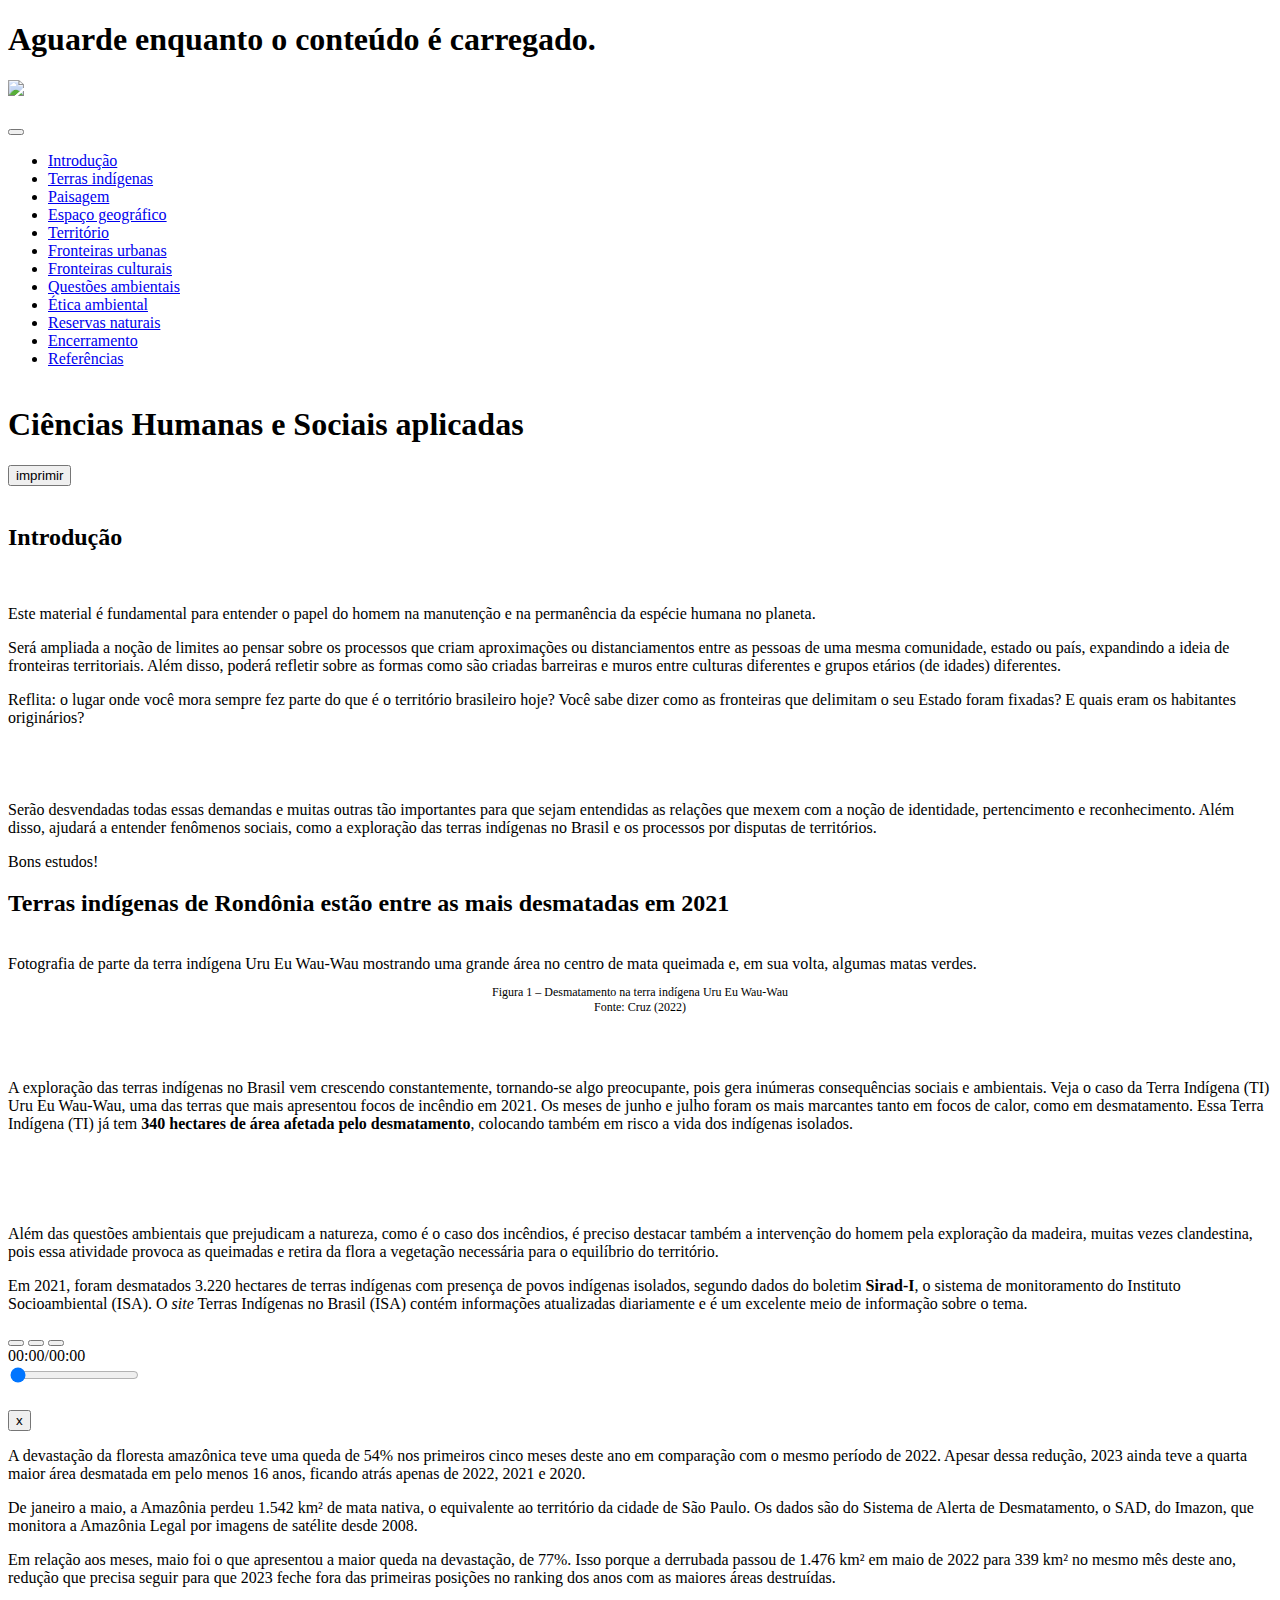
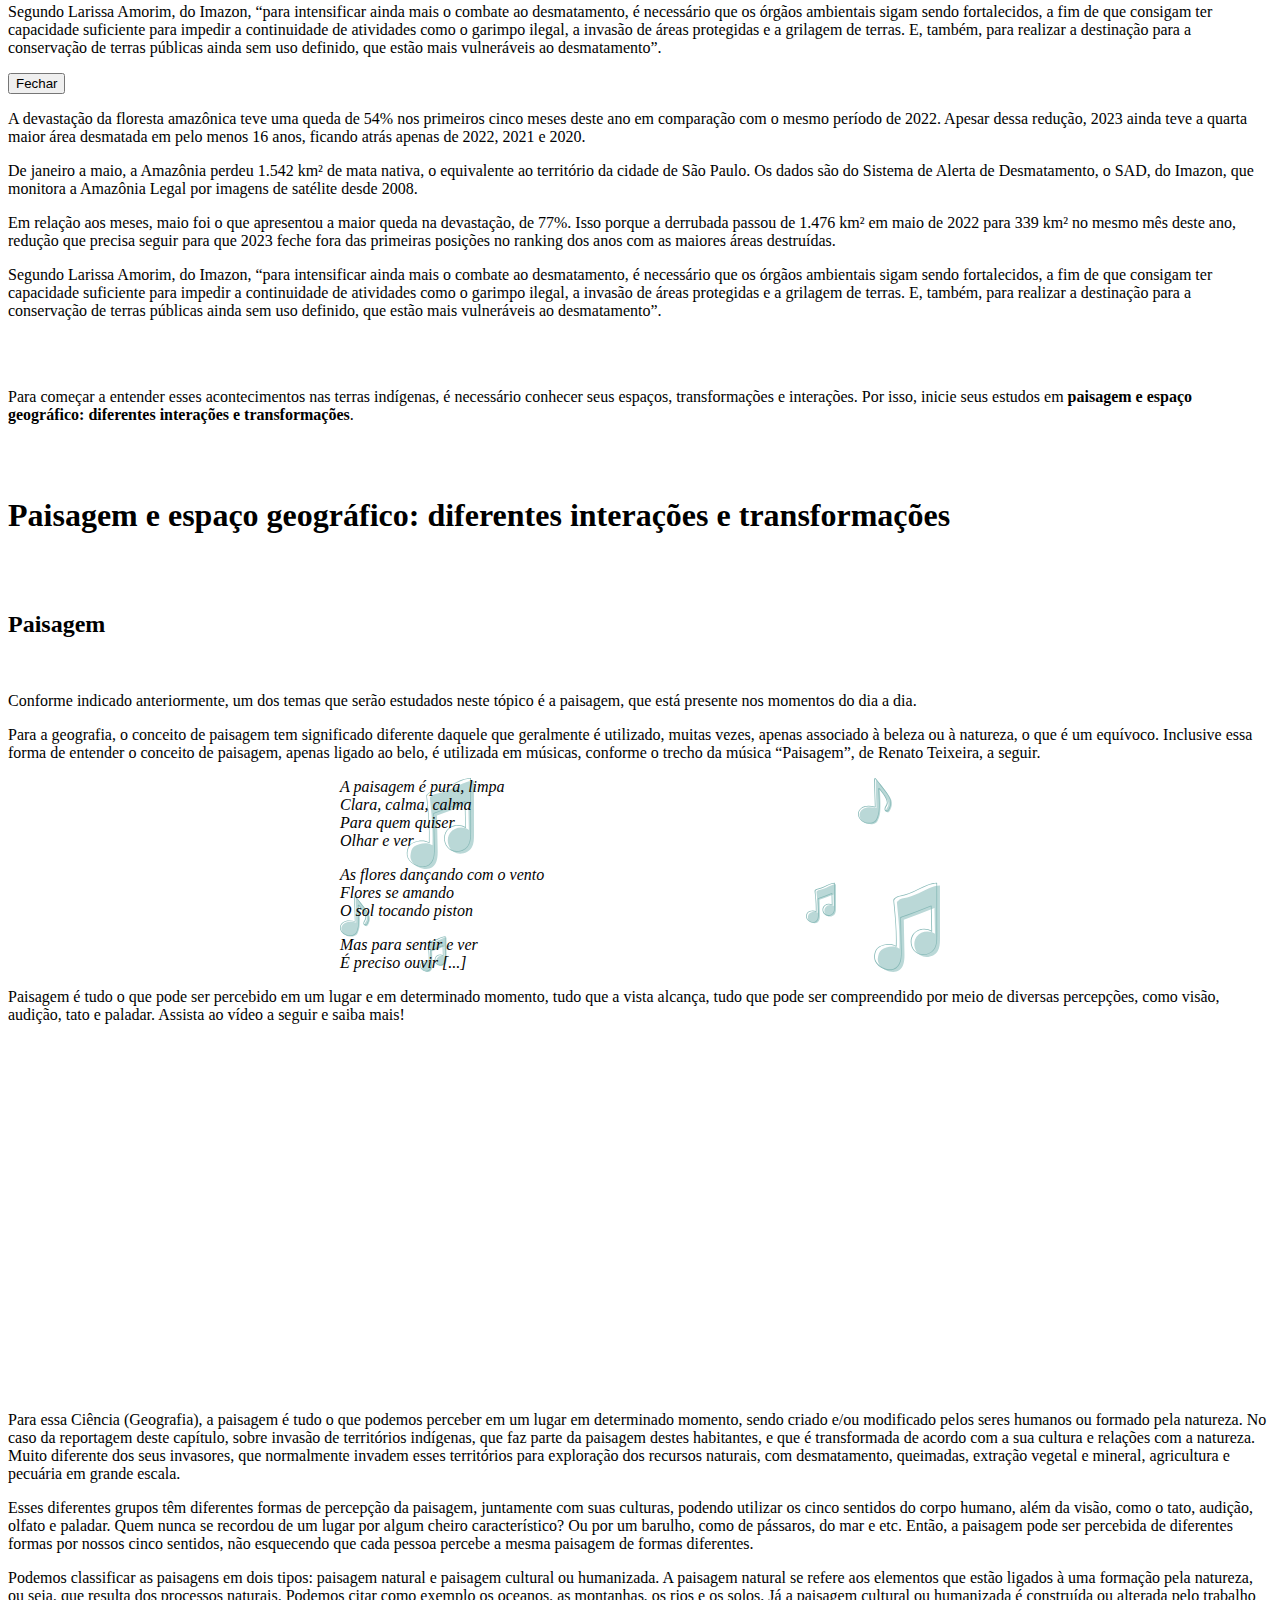
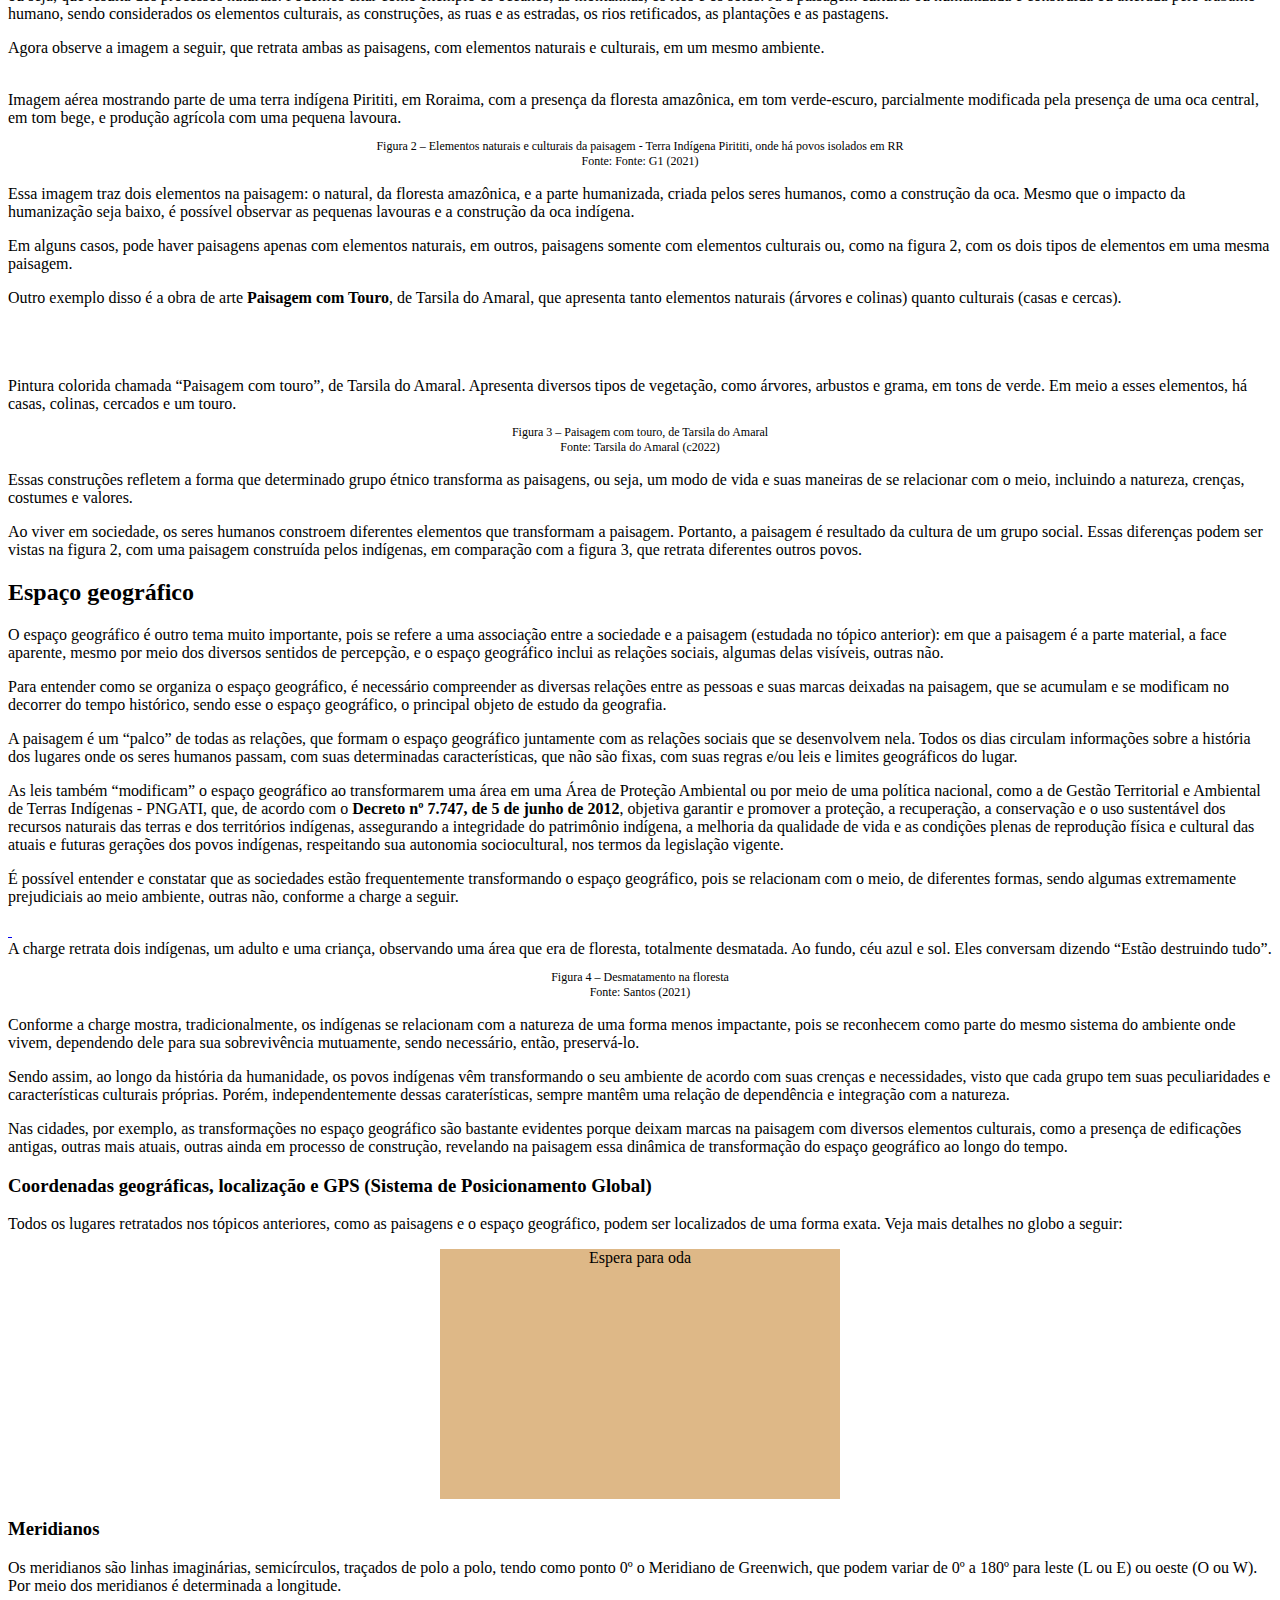
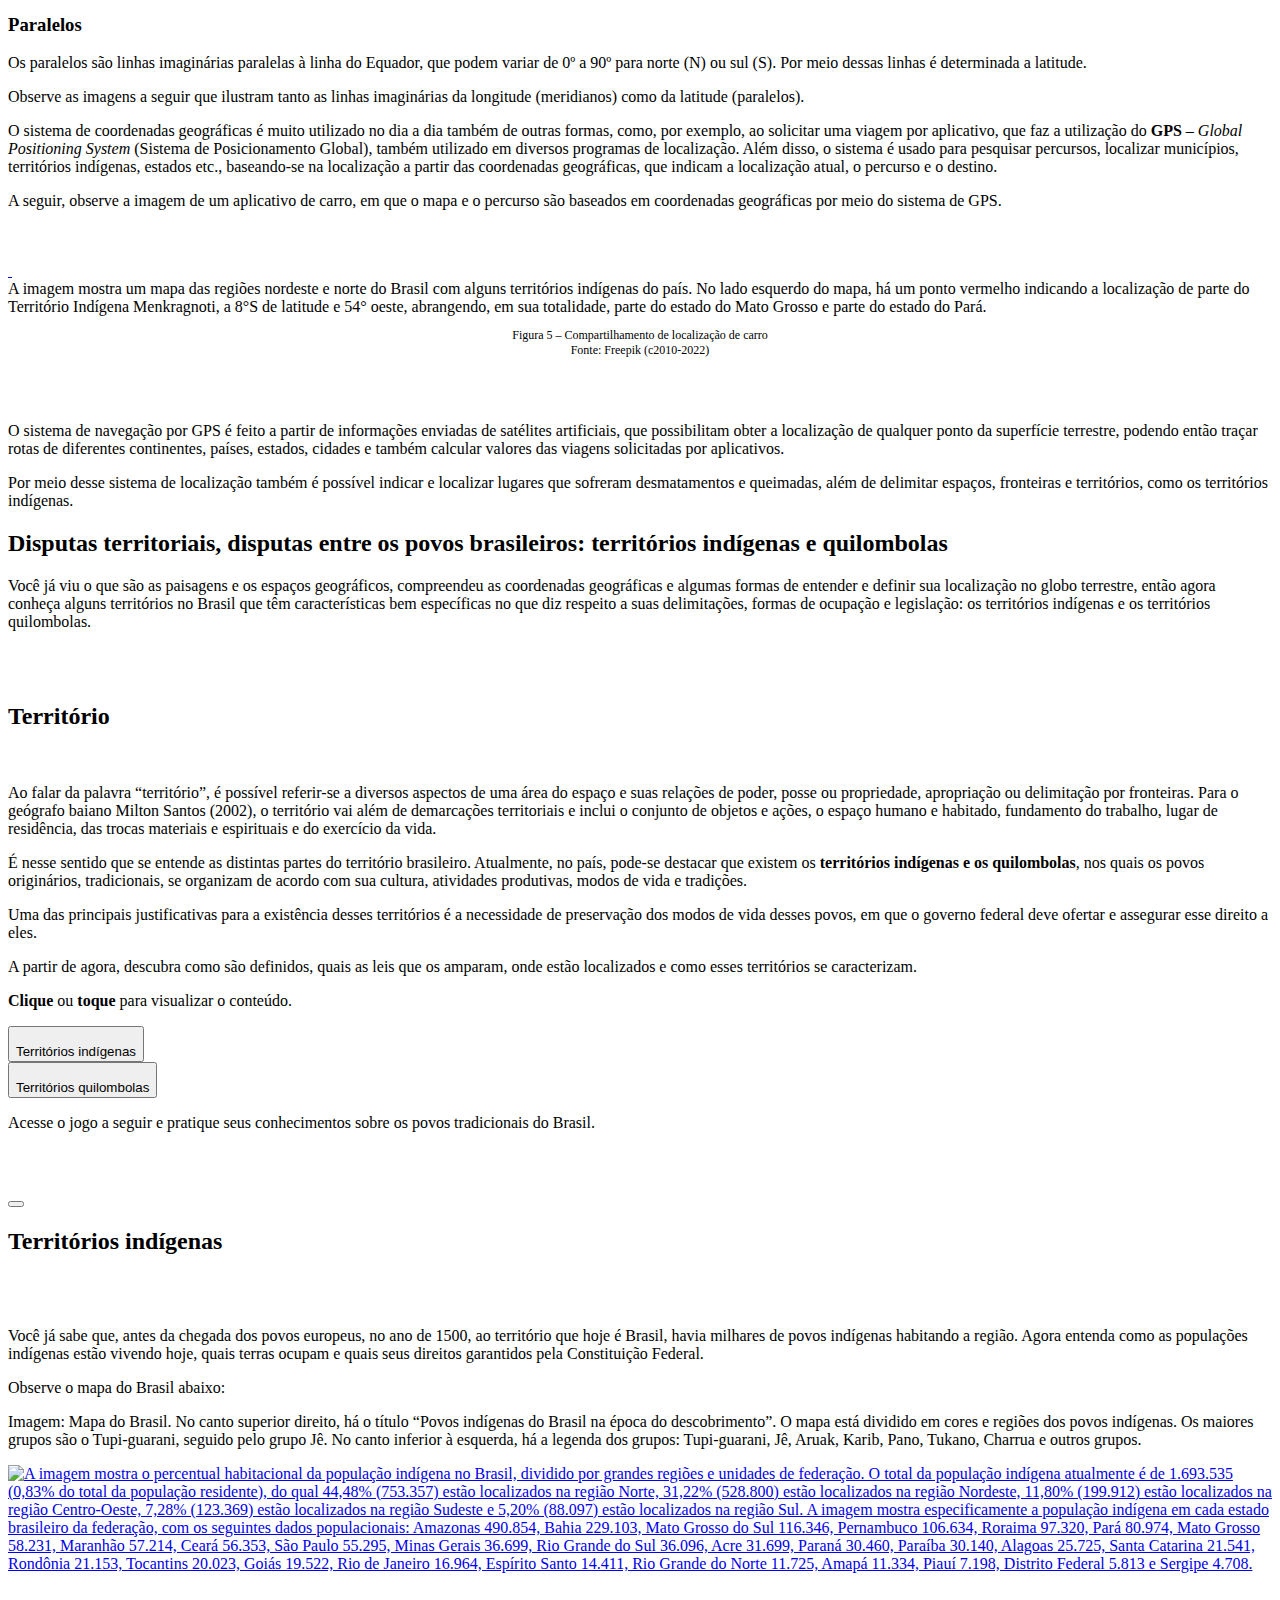
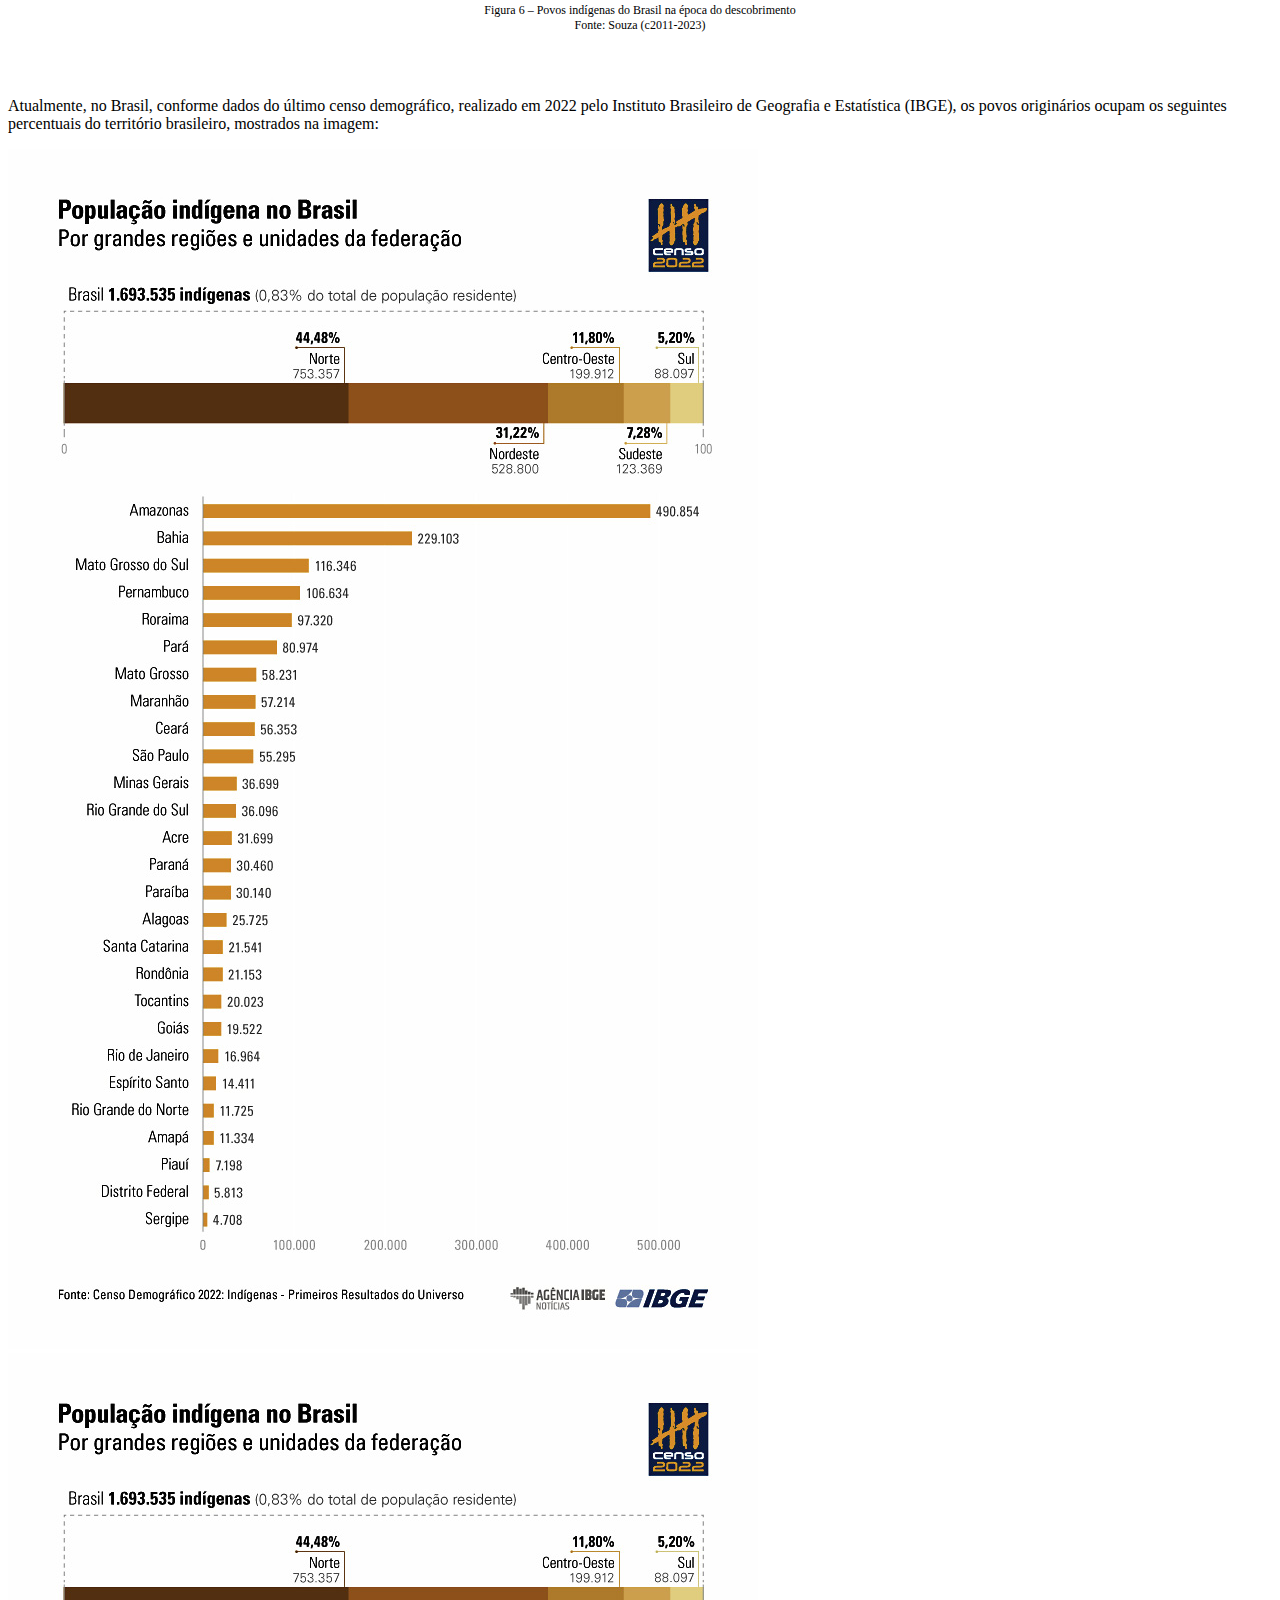
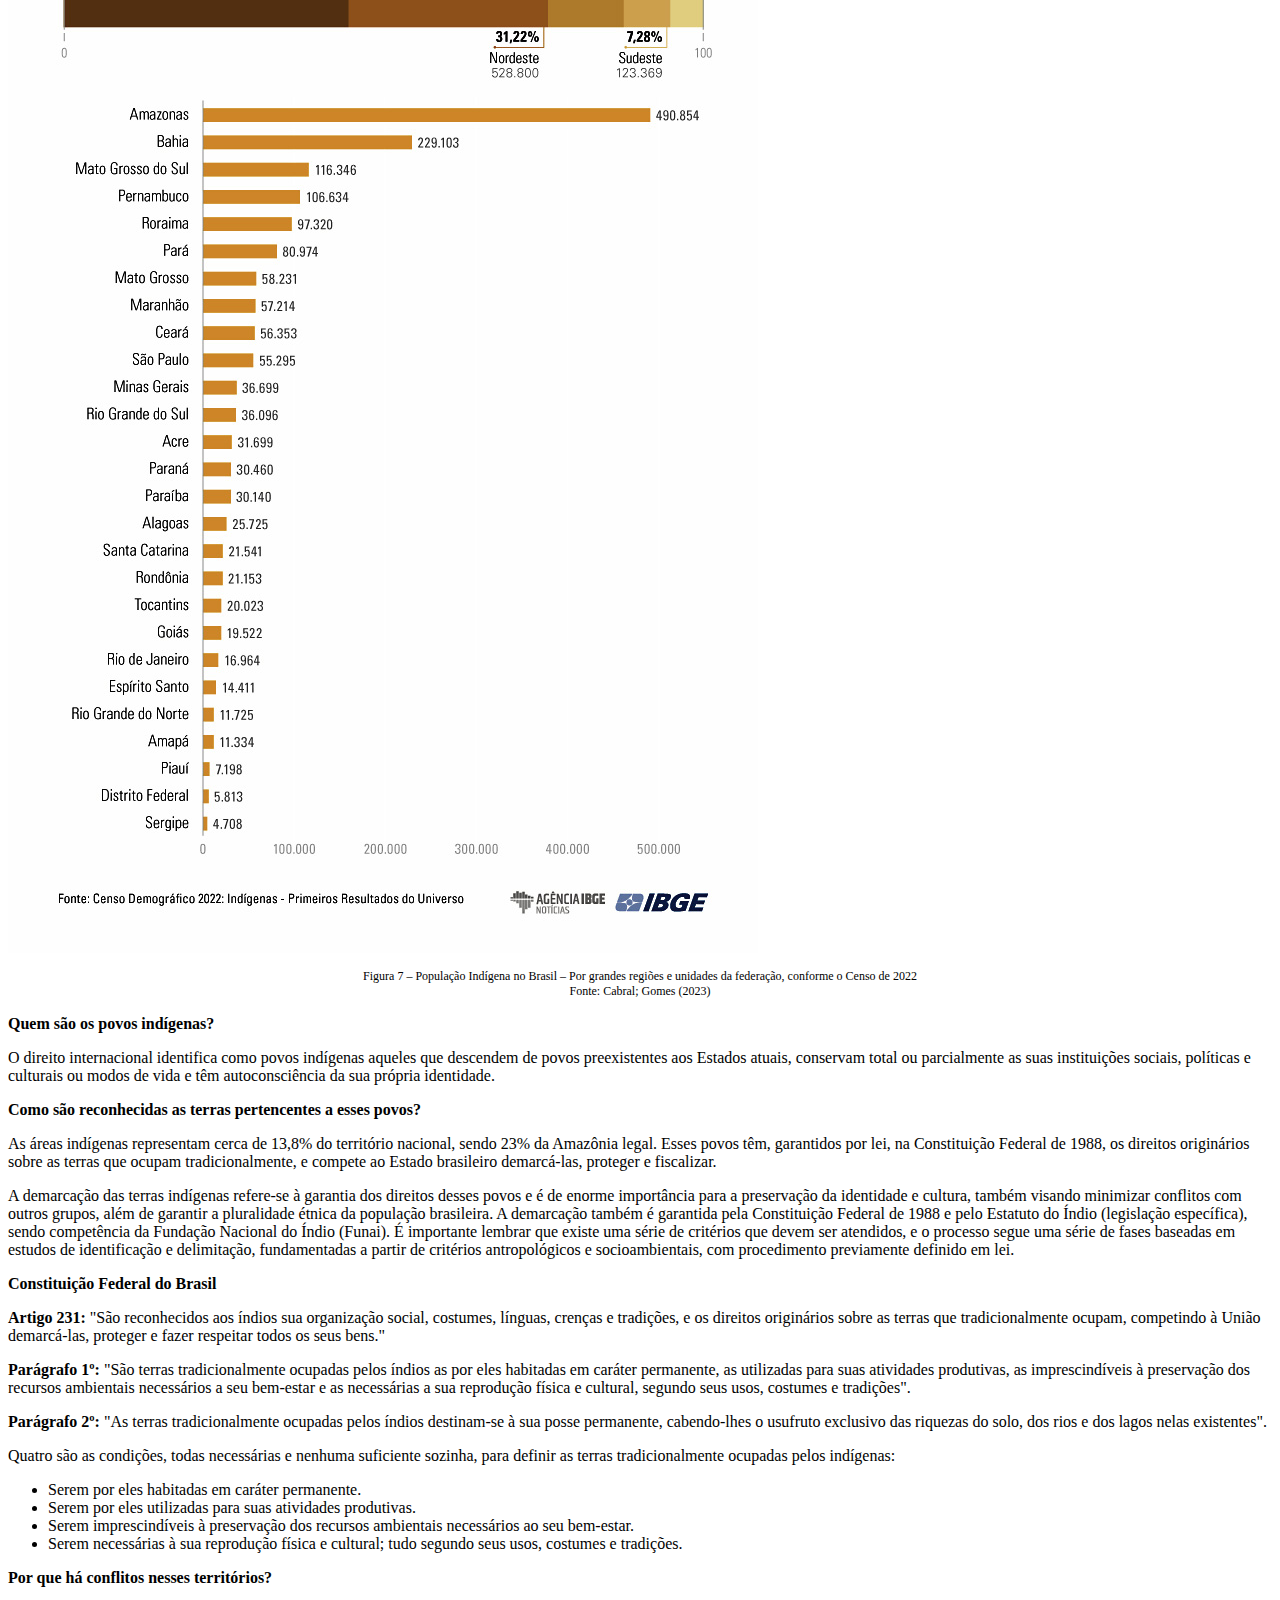
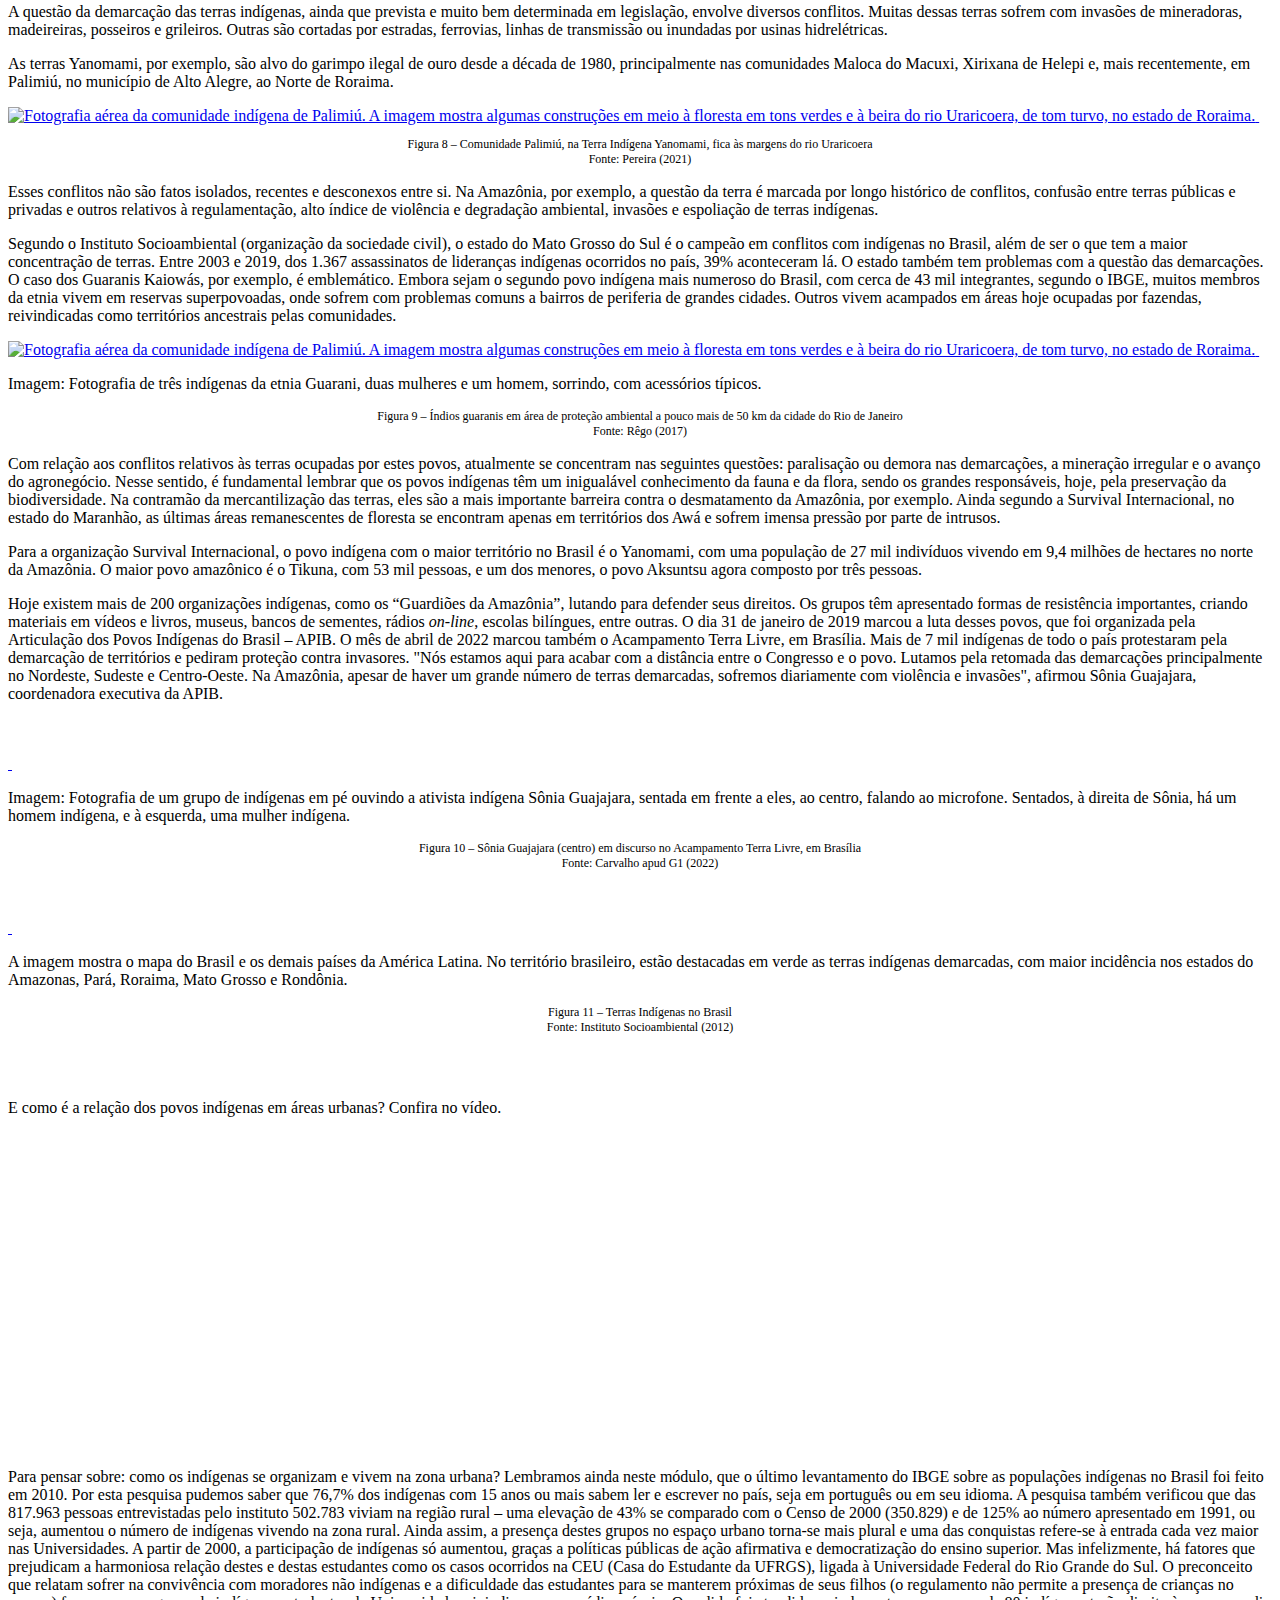
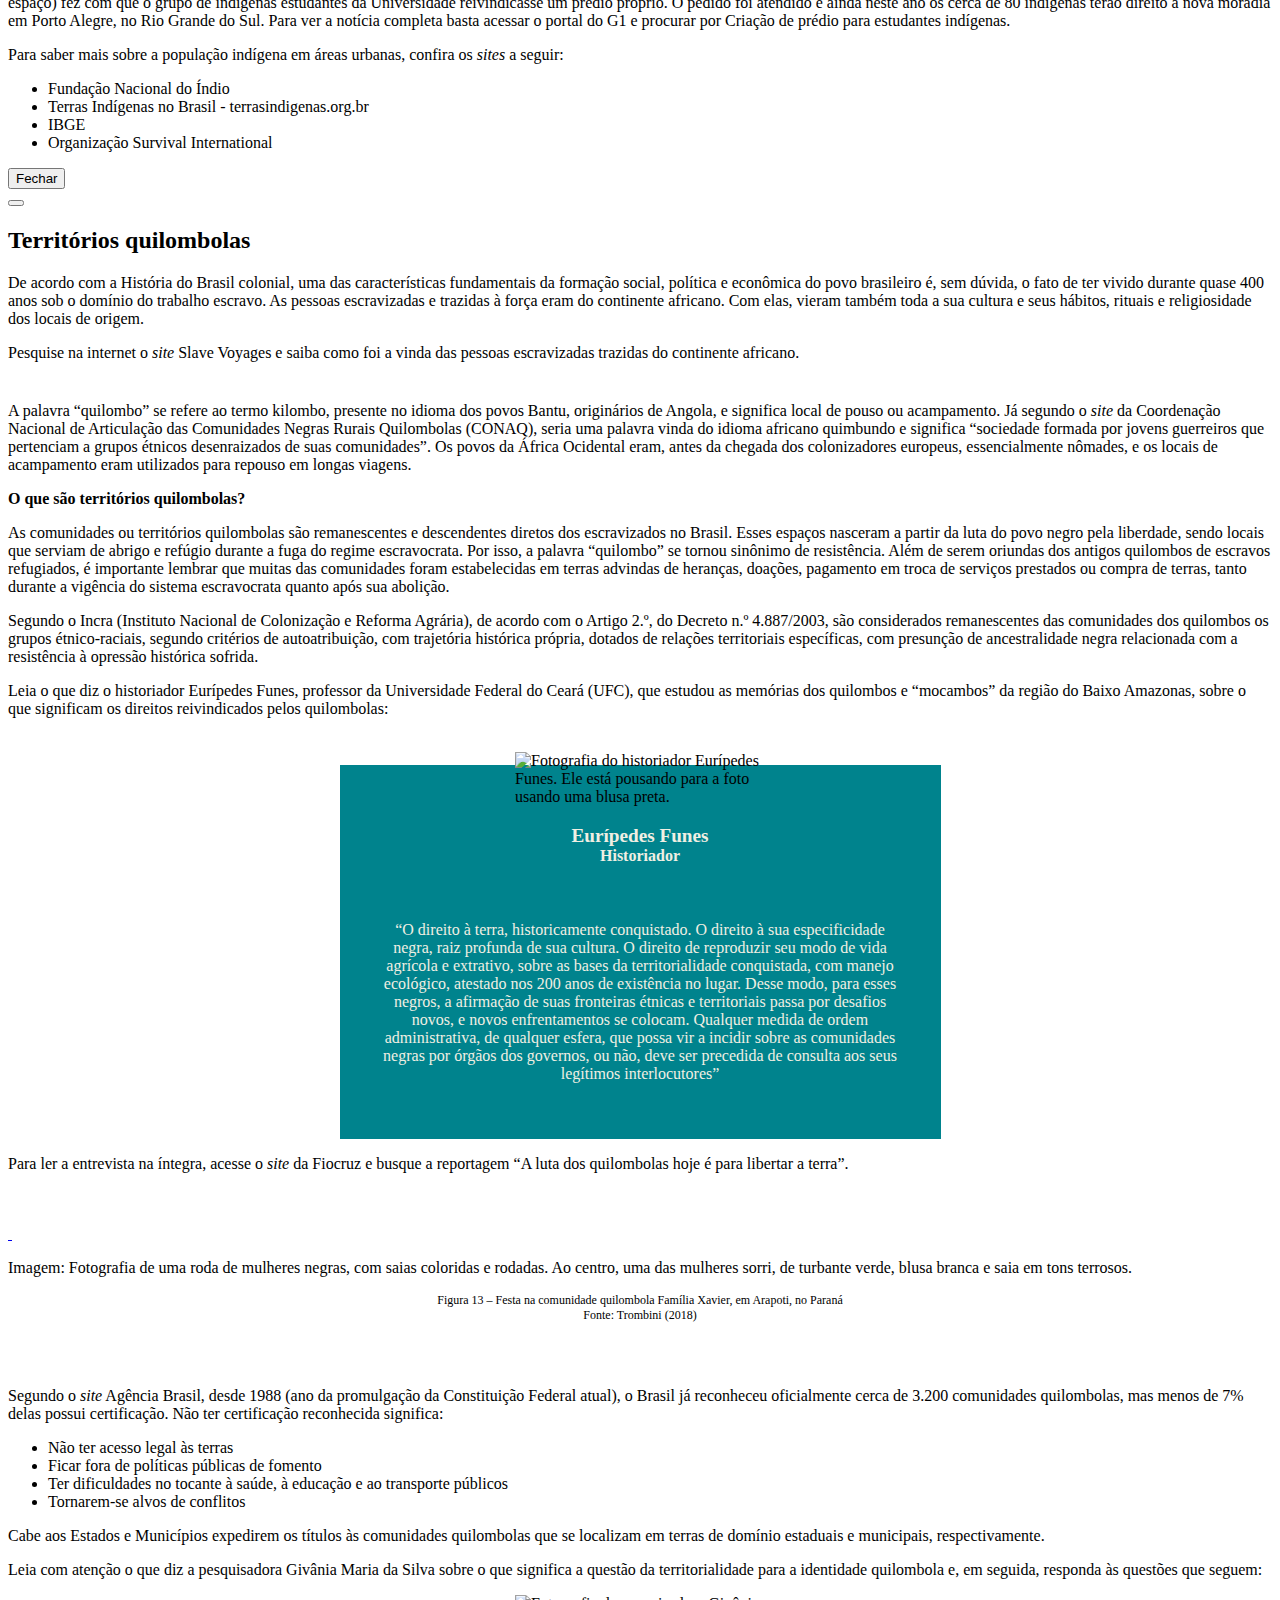
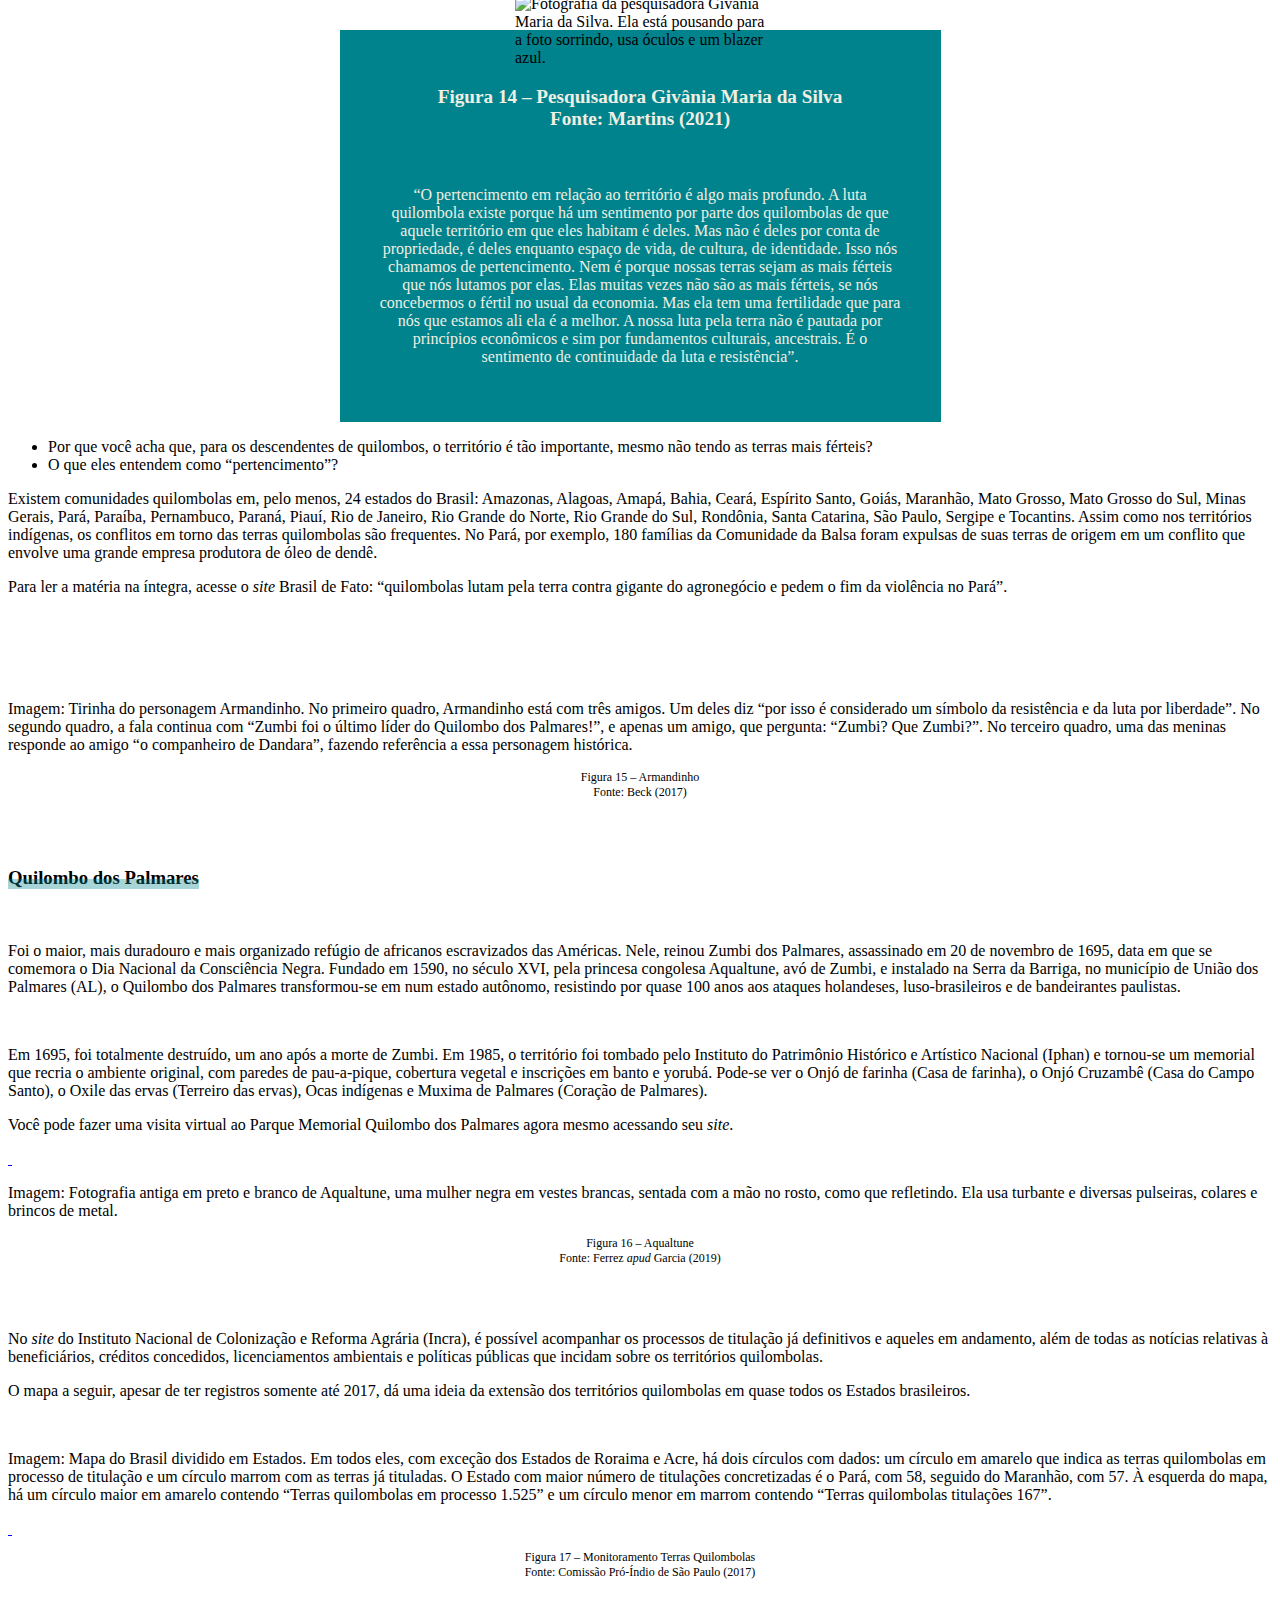
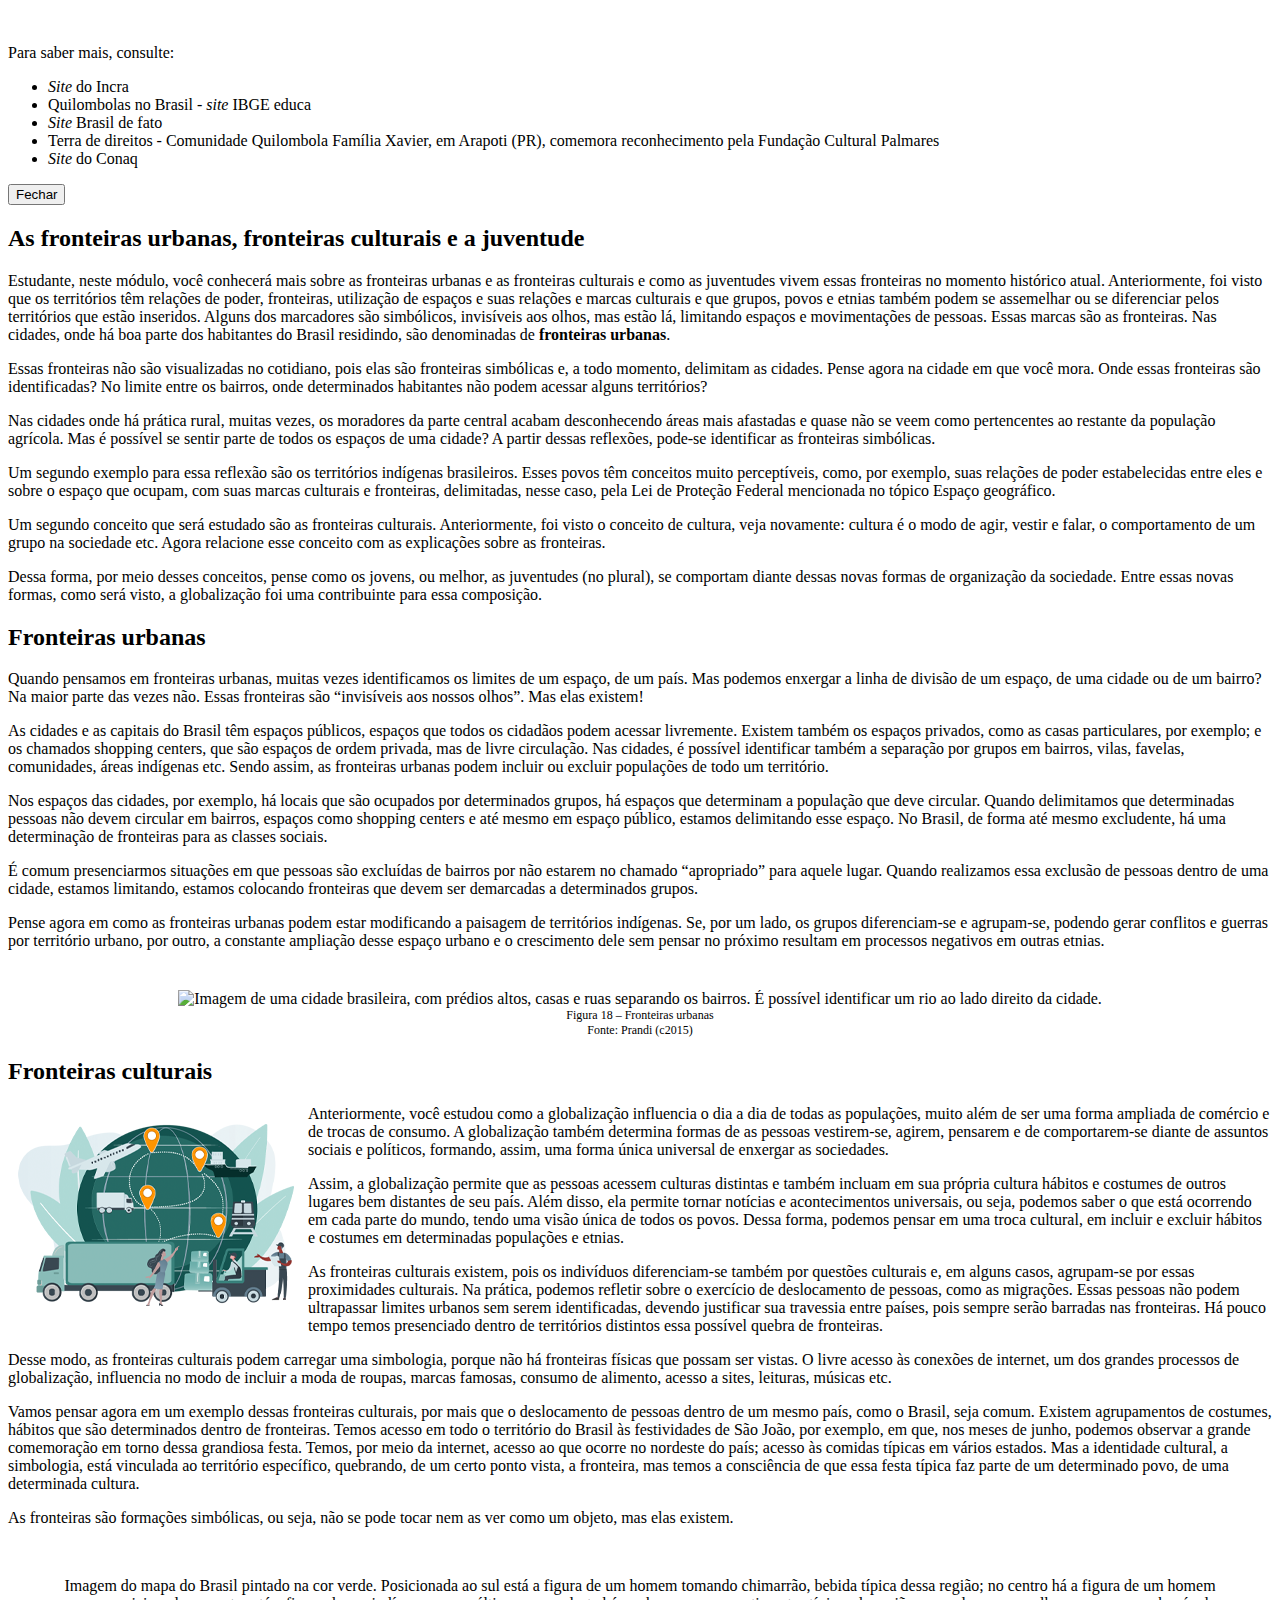
==== commit d7239c48: "ajuste" ====
--- a/conteudo/1_fenomenosocial/index.html
+++ b/conteudo/1_fenomenosocial/index.html
@@ -31,7 +31,7 @@
         <h1>Aguarde enquanto o conteúdo é carregado.</h1>
     </div>
     <!-- MARCA D´ÁGUA -->
-    <img src="../../assets/img/logo_sesc_horizontal.svg" id="marcadaguaLogo">
+    <img src="../../assets/img/sesccncsenac.png" id="marcadaguaLogo">
 
     <header id="topo" class="sesc no-print">
         <img src="../../assets/img/cabecalho/cabecalho.png" class="d-none d-lg-block img-fluid" alt="">
@@ -81,7 +81,7 @@
                     data-rellax-zindex="10" alt="">
                 <img src="../../assets/img/vetor-bg-topo.png" class="rellax detalhe2 no-print" data-rellax-speed="5"
                     data-rellax-zindex="10" alt=""> -->
-
+                
                 <div class="container"><br>
                     <h2 class="padrao">Introdução</h2><br>
                     <p>Este material é  fundamental para entender o papel do homem na manutenção e na permanência da espécie humana no planeta.  </p>
@@ -123,8 +123,9 @@
                         <h2>Terras indígenas de Rondônia estão entre as mais desmatadas em 2021</h2>
 
                         <a href="../../assets/objetos/fig01.jpg" target="_blank" aria-hidden="true"
-                            class="d-block text-center"><img src="../../assets/objetos/fig01.jpg" alt=""
+                            class="d-block text-center no-print" style="color: #fff;"><img src="../../assets/objetos/fig01.jpg" alt=""
                                 class="img-fluid" aria-hidden="true"></a>
+                        <img src="../../assets/objetos/fig01.jpg" class="text-center d-block img-fluid print visually-hidden" alt="">
                         <div class="visually-hidden-focusable">Fotografia de parte da terra indígena Uru Eu Wau-Wau
                             mostrando uma grande área no centro de mata queimada e, em sua volta, algumas matas verdes.
                         </div>
@@ -157,22 +158,107 @@
                             atualizadas
                             diariamente e é um excelente meio de informação sobre o tema.</p>
 
-                        <img src="../../img/podcast.svg" alt="">
+                        <!-- podcast -->
+                        
+          <div class="podcast1">
+            <!-- <div class="texto-podcast no-print">
+              <p>
+                Ouça o áudio a seguir para descobrir as respostas às nossas perguntas. Você pode escutar o áudio ou
+                clicar no ícone <img src="../conteudo/assets/img/pg2-podcast-trancricao.png" class="icone-transcricao">
+                para ler a transcrição.
+              </p>
+            </div> -->
+            <!-- <div class="sr-only no-print">
+              <p>Olá, estudante! </p>
+              <p>Com certeza, existem duas perguntas que não saem da nossa cabeça quando pensamos na Qualificação
+                Profissional de Produtor Cultural, não é verdade? Bom, a primeira delas é: a produção cultural gera
+                emprego e renda? </p>
+              <p>Pelo Brasil afora e no resto do mundo também, tem muita gente que garante o sustento para si e sua
+                família por meio das atividades de produtor cultural. Então, conhecer essa profissão e suas ferramentas
+                pode ser uma alternativa para se colocar no mundo do trabalho, que envolve economia criativa e
+                empreendedorismo cultural. </p>
+              <p>A segunda pergunta que não quer calar é: a produção cultural envolve conhecimentos que se aplicam a
+                muitas áreas? </p>
+              <p>Independentemente da orientação profissional de cada um, os conhecimentos encontrados ao longo do curso
+                de Produtor Cultural vão ser muito úteis em diferentes áreas do mundo do trabalho e da vida pessoal.
+                Ferramentas que vamos abordar ao longo do curso, como planejamento, cronograma e planilha de gastos,
+                podem ajudar você em sua trajetória profissional e até em seu próprio negócio! </p>
+
+            </div>
+            <div class="visually-hidden print">
+              <p class="no-print">Olá, estudante!</p>
+              <p>Com certeza, existem duas perguntas que não saem da nossa cabeça quando pensamos na Qualificação
+                Profissional de Produtor Cultural, não é verdade? Bom, a primeira delas é: <strong>a produção cultural
+                  gera
+                  emprego e renda?</strong>
+              </p>
+              <p>
+                Pelo Brasil afora e no resto do mundo também, tem muita gente que garante o sustento para si e sua
+                família por meio das atividades de produtor cultural. Então, conhecer essa profissão e suas ferramentas
+                pode ser uma alternativa para se colocar no <strong>mundo do trabalho</strong>, que envolve economia
+                criativa e
+                empreendedorismo cultural.
+              </p>
+              <p>A segunda pergunta que não quer calar é: <strong>a produção cultural envolve conhecimentos que se
+                  aplicam a muitas áreas?</strong> </p>
+              <p>
+                Independentemente da orientação profissional de cada um, os conhecimentos encontrados ao longo do curso
+                de Produtor Cultural vão ser muito úteis em diferentes áreas do mundo do trabalho e da vida pessoal.
+                Ferramentas que vamos abordar ao longo do curso, como planejamento, cronograma e planilha de gastos,
+                podem ajudar você em sua trajetória profissional e até em seu próprio negócio!
+              </p>
+            </div> -->
+            <div class="podcast-container no-print">
+              <div class="sesc-audio-player no-print">
+                <audio>
+                  <source src="../../assets/audio/Devastacao_1.mp3" type="audio/mpeg">
+                </audio>
+                <div class="row">
+                  <div class="botoes">
+                    <button title="Tocar" class="btn-play btn-player"></button>
+                    <button title="Pause" class="btn-pause btn-player"></button>
+                    <button title="Transcrição" data-bs-toggle="modal" data-bs-target="#modal-transcricao-audio"
+                      class="btn-transcricao btn-player"></button>
+                    <div class="timestamp">00:00/00:00</div>
+                  </div>
+                  <div class="barra">
+                    <input type="range" value="0" max="100" step="any">
+                  </div>
+                </div>
+              </div>
+            </div>
+          </div>
+          <div class="modal fade" id="modal-transcricao-audio" tabindex="-1" aria-labelledby="exampleModalLabel"
+            aria-hidden="true">
+            <div class="modal-dialog modal-lg">
+              <div class="modal-content no-print">
+                <div class="modal-header">
+                  <h5 class="modal-title" id="exampleModalLabel"></h5>
+                  <button type="button" class="btn-close" data-bs-dismiss="modal" aria-label="Close">x</button>
+                </div>
+                <div class="modal-body">
+                    <p> A devastação da floresta amazônica teve uma queda de 54% nos primeiros cinco meses deste ano em comparação com o mesmo período de 2022. Apesar dessa redução, 2023 ainda teve a quarta maior área desmatada em pelo menos 16 anos, ficando atrás apenas de 2022, 2021 e 2020.  </p>
+                    <p> De janeiro a maio, a Amazônia perdeu 1.542 km² de mata nativa, o equivalente ao território da cidade de São Paulo. Os dados são do Sistema de Alerta de Desmatamento, o SAD, do Imazon, que monitora a Amazônia Legal por imagens de satélite desde 2008.  </p>
+                    <p> Em relação aos meses, maio foi o que apresentou a maior queda na devastação, de 77%. Isso porque a derrubada passou de 1.476 km² em maio de 2022 para 339 km² no mesmo mês deste ano, redução que precisa seguir para que 2023 feche fora das primeiras posições no ranking dos anos com as maiores áreas destruídas.  </p>
+                    <p> Segundo Larissa Amorim, do Imazon, “para intensificar ainda mais o combate ao desmatamento, é necessário que os órgãos ambientais sigam sendo fortalecidos, a fim de que consigam ter capacidade suficiente para impedir a continuidade de atividades como o garimpo ilegal, a invasão de áreas protegidas e a grilagem de terras. E, também, para realizar a destinação para a conservação de terras públicas ainda sem uso definido, que estão mais vulneráveis ao desmatamento”. </p>
+                
+                </div>
+                <div class="modal-footer">
+                  <button type="button" class="btn btn-secondary" data-bs-dismiss="modal">Fechar</button>
+                </div>
+              </div>
+            </div>
+          </div>
+                        <!-- podcast -->
+                        <!-- <img src="../../img/podcast.svg" alt=""> -->
                         <div class="acessivel visually-hidden print">
-                            <p>
-                                A devastação da floresta amazônica teve uma queda de 54% nos primeiros cinco meses deste ano em comparação com o mesmo período de 2022. Apesar dessa redução, 2023 ainda teve a quarta maior área desmatada em pelo menos 16 anos, ficando atrás apenas de 2022, 2021 e 2020.
-                            
-                            </p>
-                            <p>De janeiro a maio, a Amazônia perdeu 1.542 km² de mata nativa, o equivalente ao território da cidade de São Paulo. Os dados são do Sistema de Alerta de Desmatamento, o SAD, do Imazon, que monitora a Amazônia Legal por imagens de satélite desde 2008. 
-                            </p>
-                            <p>Em relação aos meses, maio foi o que apresentou a maior queda na devastação, de 77%. Isso porque a derrubada passou de 1.476 km² em maio de 2022 para 339 km² no mesmo mês deste ano, redução que precisa seguir para que 2023 feche fora das primeiras posições no ranking dos anos com as maiores áreas destruídas. 
-                            </p>
-                            <p>
-                                Segundo Larissa Amorim, do Imazon, “para intensificar ainda mais o combate ao desmatamento, é necessário que os órgãos ambientais sigam sendo fortalecidos, a fim de que consigam ter capacidade suficiente para impedir a continuidade de atividades como o garimpo ilegal, a invasão de áreas protegidas e a grilagem de terras. E, também, para realizar a destinação para a conservação de terras públicas ainda sem uso definido, que estão mais vulneráveis ao desmatamento”. 
-                            </p>
-                        </div>
-
-
+                            <p> A devastação da floresta amazônica teve uma queda de 54% nos primeiros cinco meses deste ano em comparação com o mesmo período de 2022. Apesar dessa redução, 2023 ainda teve a quarta maior área desmatada em pelo menos 16 anos, ficando atrás apenas de 2022, 2021 e 2020.  </p>
+                            <p> De janeiro a maio, a Amazônia perdeu 1.542 km² de mata nativa, o equivalente ao território da cidade de São Paulo. Os dados são do Sistema de Alerta de Desmatamento, o SAD, do Imazon, que monitora a Amazônia Legal por imagens de satélite desde 2008.  </p>
+                            <p> Em relação aos meses, maio foi o que apresentou a maior queda na devastação, de 77%. Isso porque a derrubada passou de 1.476 km² em maio de 2022 para 339 km² no mesmo mês deste ano, redução que precisa seguir para que 2023 feche fora das primeiras posições no ranking dos anos com as maiores áreas destruídas.  </p>
+                            <p> Segundo Larissa Amorim, do Imazon, “para intensificar ainda mais o combate ao desmatamento, é necessário que os órgãos ambientais sigam sendo fortalecidos, a fim de que consigam ter capacidade suficiente para impedir a continuidade de atividades como o garimpo ilegal, a invasão de áreas protegidas e a grilagem de terras. E, também, para realizar a destinação para a conservação de terras públicas ainda sem uso definido, que estão mais vulneráveis ao desmatamento”. </p>
+                        </div>
+
+                        <br><br>
                         <p>Para começar a entender esses acontecimentos nas terras indígenas, é necessário conhecer seus
                             espaços, transformações e interações. Por isso, inicie seus estudos em <strong>paisagem e
                                 espaço
@@ -276,8 +362,11 @@
                         culturais,
                         em um mesmo ambiente. </p>
                     <a href="../../assets/objetos/fig02.jpg" target="_blank" aria-hidden="true"
-                        class="d-block text-center"><img src="../../assets/objetos/fig02.jpg" alt="" class="img-fluid"
+                        class="d-block text-center no-print"><img src="../../assets/objetos/fig02.jpg" alt="" class="img-fluid"
                             aria-hidden="true"></a>
+
+                    <img src="../../assets/objetos/fig02.jpg" class="text-center d-block img-fluid print visually-hidden" alt="">
+
                     <div class="visually-hidden-focusable">Imagem aérea mostrando parte de uma terra indígena Pirititi,
                         em
                         Roraima, com a presença da floresta amazônica, em tom verde-escuro, parcialmente modificada pela
@@ -300,8 +389,11 @@
                         elementos naturais (árvores e colinas) quanto culturais (casas e cercas).</p>
                     <br><br>
                     <a href="../../assets/objetos/fig03.jpg" target="_blank" aria-hidden="true"
-                        class="d-block text-center"><img src="../../assets/objetos/fig03.jpg" alt="" class="img-fluid"
+                        class="d-block text-center no-print"><img src="../../assets/objetos/fig03.jpg" alt="" class="img-fluid"
                             aria-hidden="true"></a>
+
+                    <img src="../../assets/objetos/fig03.jpg" class="text-center d-block img-fluid print visually-hidden" alt="">
+
                     <div class="visually-hidden-focusable">Pintura colorida chamada “Paisagem com touro”, de Tarsila do
                         Amaral. Apresenta diversos tipos de vegetação, como árvores, arbustos e grama, em tons de verde.
                         Em
@@ -365,8 +457,12 @@
 
 
                     <a href="../../assets/objetos/fig04.jpg" target="_blank" aria-hidden="true"
-                        class="d-block text-center"><img src="../../assets/objetos/fig04.jpg" alt="" class="img-fluid"
-                            aria-hidden="true"></a>
+                        class="d-block text-center no-print"><img src="../../assets/objetos/fig04.jpg" alt="" class="img-fluid"
+                            aria-hidden="true">
+                    </a>
+                    
+                    <img src="../../assets/objetos/fig04.jpg" class="text-center d-block img-fluid print visually-hidden" alt="">
+
                     <div class="visually-hidden-focusable">A charge retrata dois indígenas, um adulto e uma criança,
                         observando uma área que era de floresta, totalmente desmatada. Ao fundo, céu azul e sol. Eles
                         conversam dizendo “Estão destruindo tudo”.
@@ -405,10 +501,13 @@
                     </div> -->
                         <h3>Coordenadas geográficas, localização e GPS (Sistema de Posicionamento Global)</h3>
                         <p>Todos os lugares retratados nos tópicos anteriores, como as paisagens e o espaço geográfico, podem ser localizados de uma forma exata. Veja mais detalhes no globo a seguir:</p>
-                        <p><strong>Clique</strong> ou <strong>toque</strong> para visualizar o conteúdo </p>
-                        <br><br>
+                        <div style="width: 400px; height: 250px; margin: 0 auto; text-align: center; background-color: burlywood;">
+                            Espera para oda
+                        </div>
+                        <!-- <p><strong>Clique</strong> ou <strong>toque</strong> para visualizar o conteúdo </p>
+                        <br><br> -->
                         <!-- Painel com abas -->
-                        <div class="painel-abas no-print" aria-hidden="true">
+                        <!-- <div class="painel-abas no-print" aria-hidden="true">
                             <ul class="nav nav-tabs" id="painelExemplo" role="tablist">
                                 <li class="nav-item" role="presentation">
                                     <button class="nav-link active" id="tab01-tab" data-bs-toggle="tab"
@@ -422,7 +521,6 @@
                                 </li>
 
                             </ul>
-                            <!-- Tab panes -->
                             <div class="tab-content">
                                 <div class="tab-pane active" id="tab01" role="tabpanel" aria-labelledby="tab01-tab">
                                     <h3>Meridianos</h3>
@@ -446,7 +544,7 @@
                                 </div>
 
                             </div>
-                        </div>
+                        </div> -->
                         <div class="visually-hidden print">
                             <h3>Meridianos</h3>
                             <p>Os meridianos são linhas imaginárias, semicírculos, traçados de polo a polo, tendo como
@@ -497,11 +595,11 @@
                     <img src="../../assets/img/Vector4.png" class="rellax detalhe8 no-print" data-rellax-speed="1"
                         data-rellax-zindex="10" alt="">
                 </div> -->
-                    <p><strong>Clique</strong> ou <strong>toque</strong> para ampliar a imagem.</p>
+                    <!-- <p><strong>Clique</strong> ou <strong>toque</strong> para ampliar a imagem.</p>
                     <br><br>
                     <a href="../../assets/objetos/fig6-01.png" target="_blank" aria-hidden="true"
                         class="d-block text-center"><img src="../../assets/objetos/6-01.png" alt="" class="img-fluid"
-                            aria-hidden="true"></a>
+                            aria-hidden="true"></a> -->
                     <!-- <div class="visually-hidden-focusable">A imagem mostra um mapa das regiões nordeste e norte do
                         Brasil com alguns territórios indígenas do país. No lado esquerdo do mapa, há um ponto
                         vermelho
@@ -527,8 +625,12 @@
                         coordenadas geográficas por meio do sistema de GPS.</p>
                     <br><br>
                     <a href="../../assets/objetos/fig07.jpg" target="_blank" aria-hidden="true"
-                        class="d-block text-center"><img src="../../assets/objetos/fig07.jpg" alt="" class="img-fluid"
-                            aria-hidden="true"></a>
+                        class="d-block text-center no-print"><img src="../../assets/objetos/fig07.jpg" alt="" class="img-fluid"
+                            aria-hidden="true">
+                    </a>
+                    <img src="../../assets/objetos/fig07.jpg" class="text-center d-block img-fluid print visually-hidden" alt="">
+
+
                     <div class="visually-hidden-focusable">A imagem mostra um mapa das regiões nordeste e norte do
                         Brasil com alguns territórios indígenas do país. No lado esquerdo do mapa, há um ponto
                         vermelho
@@ -565,6 +667,7 @@
                 <img src="../../assets/img/vetor-bg-topo.png" class="rellax detalhe2 no-print" data-rellax-speed="5" data-rellax-zindex="10" alt="" style="z-index: 1"> -->
         
              <div class="container">
+                <h2>Disputas territoriais, disputas entre os povos brasileiros: territórios indígenas e quilombolas </h2>
                  
                  <p>Você já viu o que são as paisagens e os espaços geográficos, compreendeu as coordenadas
                      geográficas e
@@ -597,7 +700,7 @@
 
                      <p>A partir de agora, descubra como são definidos, quais as leis que os amparam, onde estão
                          localizados e como esses territórios se caracterizam.</p>
-                     <p><strong>Clique</strong> ou <strong>toque</strong> para visualizar o conteúdo</p>
+                     <p><strong>Clique</strong> ou <strong>toque</strong> para visualizar o conteúdo.</p>
                      <div class="row no-print" aria-hidden="true">
                          <div class="col-12 col-md-6 text-center">
                              <button class="btn-sesc-image" data-bs-target="#indigenas" data-bs-toggle="modal">
@@ -622,9 +725,59 @@
                              </button>
                          </div>
                      </div>
+   
                     <div>
+                        <div class="caixa icone praticar">
+                            <p>Acesse o jogo a seguir e pratique seus conhecimentos sobre os povos tradicionais do Brasil. </p>
+                        </div>
+                        <img src="../../img/bt_VouF.svg" class="btVouF" alt="">
+                        
+           
                     
-                    <h2 class="modal-title" id="staticBackdropLabel">Territórios indígenas</h2>
+                <!-- <div class="esquemaDaBru no-print">
+                    <div class="enunciado" tabindex="0">
+                      <p>
+                        1. Observe as ofertas de certo supermercado:
+                      </p>
+    
+                    </div>
+                    <div class="row">
+                            <button class="alt-e btn-sesc" title="alternativa: ">
+                              a) R$ 26,59
+                            </button>
+                        
+                            <button class="alt-c btn-sesc" title="alternativa: ">
+                              b) R$ 16,07
+                            </button>
+                    </div>
+                    <div class="feedbacks">
+                      <p class="f-positivo text-success mt-2 mb-2 animate__animated animate__shakeY"><i
+                          class="fas fa-check"></i>Resposta correta! Parabéns, você acertou o valor da quantia economizada
+                        por Moisés! </p>
+                      <p class="f-negativo text-danger  mt-2 mb-2 animate__animated animate__shakeX"><i
+                          class="fas fa-times"></i>Resposta incorreta! O valor não corresponde à quantia economizada por
+                        Moisés! </p>
+                    </div>
+                  </div> -->
+            
+                    </div>
+
+
+                 </div>
+                                   
+  <!-- Modal , diagramar proximo ao conteudo para o print-->
+  <div class="modal fade" id="indigenas" tabindex="-1" role="dialog"
+  aria-labelledby="transcricao-title" aria-hidden="false">
+  <div class="modal-dialog modal-dialog-centered modal-fullscreen" role="document">
+      <div class="modal-content">
+          <div class="modal-header">
+             
+              <button type="button" class="btn-close" data-bs-dismiss="modal" aria-label="Close"></button>
+          </div>
+          <div class="modal-body">
+
+                    <div class="container">
+                        <h2 class="padrao" id="staticBackdropLabel">Territórios indígenas</h2><br><br>
                     <p>Você já sabe que, antes da chegada dos povos europeus, no ano de 1500, ao
                         território que hoje é Brasil, havia milhares de povos indígenas habitando a
                         região. Agora entenda como as populações indígenas estão vivendo hoje, quais
@@ -638,6 +791,12 @@
                         dos grupos: Tupi-guarani, Jê, Aruak, Karib, Pano, Tukano, Charrua e outros
                         grupos.
                     </p>
+                    <a href="../../assets/objetos/fig08.jpg" target="_blank" aria-hidden="true"
+                                            class="d-block text-center no-print"><img src="../../assets/objetos/fig08.jpg" alt="A imagem mostra o percentual habitacional da população indígena no Brasil, dividido por grandes regiões e unidades de federação. O total da população indígena atualmente é de 1.693.535 (0,83% do total da população residente), do qual 44,48% (753.357) estão localizados na região Norte, 31,22% (528.800) estão localizados na região Nordeste, 11,80% (199.912) estão localizados na região Centro-Oeste, 7,28% (123.369) estão localizados na região Sudeste e 5,20% (88.097) estão localizados na região Sul. A imagem mostra especificamente a população indígena em cada estado brasileiro da federação, com os seguintes dados populacionais: Amazonas 490.854, Bahia 229.103, Mato Grosso do Sul 116.346, Pernambuco 106.634, Roraima 97.320, Pará 80.974, Mato Grosso 58.231, Maranhão 57.214, Ceará 56.353, São Paulo 55.295, Minas Gerais 36.699, Rio Grande do Sul 36.096, Acre 31.699, Paraná 30.460, Paraíba 30.140, Alagoas 25.725, Santa Catarina 21.541, Rondônia 21.153, Tocantins 20.023, Goiás 19.522, Rio de Janeiro 16.964, Espírito Santo 14.411, Rio Grande do Norte 11.725, Amapá 11.334, Piauí 7.198, Distrito Federal 5.813 e Sergipe 4.708. " class="img-fluid"
+                                                aria-hidden="true">
+                    </a>
+                    <img src="../../assets/objetos/fig08.jpg" class="text-center d-block img-fluid print visually-hidden" alt="">
+
                     <p class="legenda">Figura 6 – Povos indígenas do Brasil na época do descobrimento <br>
 
                         Fonte: Souza (c2011-2023) 
@@ -646,15 +805,18 @@
                     <br><br>
                     <p>Atualmente, no Brasil, conforme dados do último censo demográfico, realizado em 2022 pelo Instituto Brasileiro de Geografia e Estatística (IBGE), os povos originários ocupam os seguintes percentuais do território brasileiro, mostrados na imagem:  </p>
                     <a href="../../img/figura7.jpg" target="_blank" aria-hidden="true"
-                                            class="d-block text-center"><img src="../../img/figura7.jpg" alt="A imagem mostra o percentual habitacional da população indígena no Brasil, dividido por grandes regiões e unidades de federação. O total da população indígena atualmente é de 1.693.535 (0,83% do total da população residente), do qual 44,48% (753.357) estão localizados na região Norte, 31,22% (528.800) estão localizados na região Nordeste, 11,80% (199.912) estão localizados na região Centro-Oeste, 7,28% (123.369) estão localizados na região Sudeste e 5,20% (88.097) estão localizados na região Sul. A imagem mostra especificamente a população indígena em cada estado brasileiro da federação, com os seguintes dados populacionais: Amazonas 490.854, Bahia 229.103, Mato Grosso do Sul 116.346, Pernambuco 106.634, Roraima 97.320, Pará 80.974, Mato Grosso 58.231, Maranhão 57.214, Ceará 56.353, São Paulo 55.295, Minas Gerais 36.699, Rio Grande do Sul 36.096, Acre 31.699, Paraná 30.460, Paraíba 30.140, Alagoas 25.725, Santa Catarina 21.541, Rondônia 21.153, Tocantins 20.023, Goiás 19.522, Rio de Janeiro 16.964, Espírito Santo 14.411, Rio Grande do Norte 11.725, Amapá 11.334, Piauí 7.198, Distrito Federal 5.813 e Sergipe 4.708. " class="img-fluid"
-                                                aria-hidden="true"></a>
-                                        <div class="visually-hidden-focusable">
-                                        </div>
-                                        <p class="legenda">Figura 7 – População Indígena no Brasil – Por grandes regiões e unidades da federação, conforme o Censo de 2022 <br>
-
-                                            Fonte: Cabral; Gomes (2023)  
-
-                                        </p>
+                                            class="d-block text-center no-print"><img src="../../img/figura7.jpg" alt="A imagem mostra o percentual habitacional da população indígena no Brasil, dividido por grandes regiões e unidades de federação. O total da população indígena atualmente é de 1.693.535 (0,83% do total da população residente), do qual 44,48% (753.357) estão localizados na região Norte, 31,22% (528.800) estão localizados na região Nordeste, 11,80% (199.912) estão localizados na região Centro-Oeste, 7,28% (123.369) estão localizados na região Sudeste e 5,20% (88.097) estão localizados na região Sul. A imagem mostra especificamente a população indígena em cada estado brasileiro da federação, com os seguintes dados populacionais: Amazonas 490.854, Bahia 229.103, Mato Grosso do Sul 116.346, Pernambuco 106.634, Roraima 97.320, Pará 80.974, Mato Grosso 58.231, Maranhão 57.214, Ceará 56.353, São Paulo 55.295, Minas Gerais 36.699, Rio Grande do Sul 36.096, Acre 31.699, Paraná 30.460, Paraíba 30.140, Alagoas 25.725, Santa Catarina 21.541, Rondônia 21.153, Tocantins 20.023, Goiás 19.522, Rio de Janeiro 16.964, Espírito Santo 14.411, Rio Grande do Norte 11.725, Amapá 11.334, Piauí 7.198, Distrito Federal 5.813 e Sergipe 4.708. " class="img-fluid"
+                                                aria-hidden="true">
+                    </a>
+                    <img src="../../img/figura7.jpg" class="text-center d-block img-fluid print visually-hidden" alt="">
+
+                    <div class="visually-hidden-focusable">
+                    </div>
+                    <p class="legenda">Figura 7 – População Indígena no Brasil – Por grandes regiões e unidades da federação, conforme o Censo de 2022 <br>
+
+                        Fonte: Cabral; Gomes (2023)  
+
+                    </p>
 
 
                         <p><strong>Quem são os povos indígenas?</strong></p>
@@ -727,9 +889,13 @@
                         Helepi e, mais recentemente, em Palimiú, no município de Alto Alegre, ao Norte
                         de Roraima.</p>
 
-                        <a href="../../assets/objetos/fig04.jpg" target="_blank" aria-hidden="true"
-                        class="d-block text-center"><img src="../../assets/objetos/fig04.jpg" alt="Fotografia aérea da comunidade indígena de Palimiú. A imagem mostra algumas construções em meio à floresta em tons verdes e à beira do rio Uraricoera, de tom turvo, no estado de Roraima. " class="img-fluid"
-                            aria-hidden="true"></a>
+                        <a href="../../assets/objetos/fig09.jpg" target="_blank" aria-hidden="true"
+                        class="d-block text-center no-print"><img src="../../assets/objetos/fig09.jpg" alt="Fotografia aérea da comunidade indígena de Palimiú. A imagem mostra algumas construções em meio à floresta em tons verdes e à beira do rio Uraricoera, de tom turvo, no estado de Roraima. " class="img-fluid"
+                            aria-hidden="true">
+                        </a>
+                        <img src="../../assets/objetos/fig09.jpg" class="text-center d-block img-fluid print visually-hidden" alt="">
+
+
                     <p class="legenda">Figura 8 – Comunidade Palimiú, na Terra Indígena Yanomami, fica às margens do rio Uraricoera <br>
 
                         Fonte: Pereira (2021) 
@@ -752,9 +918,12 @@
                         áreas hoje ocupadas por fazendas, reivindicadas como territórios ancestrais
                         pelas comunidades. </p>
 
-                        <a href="../../assets/objetos/fig04.jpg" target="_blank" aria-hidden="true"
-                        class="d-block text-center"><img src="../../assets/objetos/fig04.jpg" alt="Fotografia aérea da comunidade indígena de Palimiú. A imagem mostra algumas construções em meio à floresta em tons verdes e à beira do rio Uraricoera, de tom turvo, no estado de Roraima. " class="img-fluid"
-                            aria-hidden="true"></a>
+                        <a href="../../assets/objetos/fig10.jpg" target="_blank" aria-hidden="true"
+                        class="d-block text-center no-print"><img src="../../assets/objetos/fig10.jpg" alt="Fotografia aérea da comunidade indígena de Palimiú. A imagem mostra algumas construções em meio à floresta em tons verdes e à beira do rio Uraricoera, de tom turvo, no estado de Roraima. " class="img-fluid"
+                            aria-hidden="true">
+                        </a>
+                        <img src="../../assets/objetos/fig10.jpg" class="text-center d-block img-fluid print visually-hidden" alt="">
+
                     <p class="visually-hidden-focusable">Imagem: Fotografia de três indígenas da etnia
                         Guarani, duas mulheres e um homem, sorrindo, com acessórios típicos.
                     </p>
@@ -793,9 +962,12 @@
                         Guajajara, coordenadora executiva da APIB.</p>
                     
                     <br><br>    <a href="../../assets/objetos/fig11.jpg" target="_blank" aria-hidden="true"
-                        class="d-block text-center"><img src="../../assets/objetos/fig11.jpg" alt=""
-                            class="img-fluid" aria-hidden="true"></a>
-                    <p class="visually-hidden-focusable">Imagem: Fotografia de um grupo de indígenas em pé
+                        class="d-block text-center no-print"><img src="../../assets/objetos/fig11.jpg" alt=""
+                            class="img-fluid" aria-hidden="true">
+                        </a>
+                        <img src="../../assets/objetos/fig11.jpg" class="text-center d-block img-fluid print visually-hidden" alt="">
+
+                            <p class="visually-hidden-focusable">Imagem: Fotografia de um grupo de indígenas em pé
                         ouvindo a ativista indígena Sônia Guajajara, sentada em frente a eles, ao
                         centro, falando ao microfone. Sentados, à direita de Sônia, há um homem
                         indígena, e à esquerda, uma mulher indígena.
@@ -807,8 +979,11 @@
                     </p>
                     <br><br>
                     <a href="../../assets/objetos/fig12.jpg" target="_blank" aria-hidden="true"
-                        class="d-block text-center"><img src="../../assets/objetos/fig12.jpg" alt=""
-                            class="img-fluid" aria-hidden="true"></a>
+                        class="d-block text-center no-print"><img src="../../assets/objetos/fig12.jpg" alt=""
+                            class="img-fluid" aria-hidden="true">
+                    </a>
+                    <img src="../../assets/objetos/fig12.jpg" class="text-center d-block img-fluid print visually-hidden" alt="">
+
                     <p class="visually-hidden no-print"> A imagem mostra o mapa do Brasil e os demais
                         países da América Latina. No território brasileiro, estão destacadas em verde as
                         terras indígenas demarcadas, com maior incidência nos estados do Amazonas, Pará,
@@ -822,11 +997,11 @@
                     </p><br><br>
                     <p>E como é a relação dos povos indígenas em áreas urbanas? Confira no vídeo.</p>
 
-                        <!-- <iframe aria-hidden="true" class="youtube-pl" width="560" height="315"
+                        <iframe aria-hidden="true" class="youtube-pl" width="560" height="315"
                             src="https://www.youtube.com/embed/h7MYJghRWt0?modestbranding=1"
                             title="YouTube video player" frameborder="0"
                             allow="accelerometer; autoplay; clipboard-write; encrypted-media; gyroscope; picture-in-picture"
-                            allowfullscreen></iframe> -->
+                            allowfullscreen></iframe>
                     <p class="visually-hidden-focusable print">
                         Para pensar sobre: como os indígenas se organizam e vivem na zona urbana? Lembramos ainda neste módulo, que o último levantamento do IBGE sobre as populações indígenas no Brasil foi feito em 2010. Por esta pesquisa pudemos saber que 76,7% dos indígenas com 15 anos ou mais sabem ler e escrever no país, seja em português ou em seu idioma. A pesquisa também verificou que das 817.963 pessoas entrevistadas pelo instituto 502.783 viviam na região rural – uma elevação de 43% se comparado com o Censo de 2000 (350.829) e de 125% ao número apresentado em 1991, ou seja, aumentou o número de indígenas vivendo na zona rural. Ainda assim, a presença destes grupos no espaço urbano torna-se mais plural e uma das conquistas refere-se à entrada cada vez maior nas Universidades. A partir de 2000, a participação de indígenas só aumentou, graças a políticas públicas de ação afirmativa e democratização do ensino superior.  
 
@@ -845,9 +1020,30 @@
                         <li><i class="fas fa-check    "></i> Organização Survival International</li>
                     </ul>
 
-                        
-
-                    <h2 class="modal-title">Territórios quilombolas</h2>
+                    </div>
+
+
+                </div>
+                <div class="modal-footer justify-content-center">
+                    <button type="button" class="btn-sesc up" data-bs-dismiss="modal">Fechar</button>
+                </div>
+            </div>
+        </div>
+    </div>
+
+
+  <!-- Modal , diagramar proximo ao conteudo para o print-->
+  <div class="modal fade" id="quilombolas" tabindex="-1" role="dialog"
+  aria-labelledby="transcricao-title" aria-hidden="false">
+    <div class="modal-dialog modal-dialog-centered modal-fullscreen" role="document">
+      <div class="modal-content">
+          <div class="modal-header">
+       
+              <button type="button" class="btn-close" data-bs-dismiss="modal" aria-label="Close"></button>
+          </div>
+          <div class="modal-body">
+            <div class="container">
+                <h2 class="modal-title">Territórios quilombolas</h2>
                     <p>De acordo com a História do Brasil colonial, uma das características fundamentais
                         da formação social, política e econômica do povo brasileiro é, sem dúvida, o
                         fato de ter vivido durante quase 400 anos sob o domínio do trabalho escravo. As
@@ -855,7 +1051,7 @@
                         vieram também toda a sua cultura e seus hábitos, rituais e religiosidade dos
                         locais de origem. </p>
 
-                        <div class="caixa icone refletir">
+                        <div class="caixa icone pesquisaNet">
                             Pesquise na internet o <i>site</i> Slave Voyages e saiba como foi a vinda das pessoas escravizadas trazidas do continente africano. 
                         </div>
 
@@ -890,16 +1086,18 @@
                         Baixo Amazonas, sobre o que significam os direitos reivindicados pelos
                         quilombolas:</p>
                     <br>
-                    <img src="../../assets/objetos/fig13.png"
+                    
+                    
+                    <div class="depoimentos">
+                        <img src="../../img/avatar2.jpeg"
                     alt="Fotografia do historiador Eurípedes Funes. Ele está pousando para a foto usando uma blusa preta."
-                    class="d-foto">
-                    <p class="legenda">Figura 12 – Historiador Eurípedes Funes <br>
-
-                        Fonte: SIG Eventos (UFRN) (c2006) </p>
+                    class="d-foto" style="width: 250px;">
+                        <!-- <p class="legenda">Figura 12 – Historiador Eurípedes Funes <br>
+
+                        Fonte: SIG Eventos (UFRN) (c2006) </p> -->
                         
                         <p class="d-nome">Eurípedes Funes<span>Historiador</span></p>
-
-                    
+                        <div class="d-texto">
                             <p>“O direito à terra, historicamente conquistado. O direito à sua
                                 especificidade negra, raiz profunda de sua cultura. O direito de
                                 reproduzir seu modo de vida agrícola e extrativo, sobre as bases da
@@ -910,7 +1108,8 @@
                                 administrativa, de qualquer esfera, que possa vir a incidir sobre as
                                 comunidades negras por órgãos dos governos, ou não, deve ser precedida
                                 de consulta aos seus legítimos interlocutores”</p>
-                        
+                        </div>
+                    </div>    
 
                     
                         <p>Para ler a entrevista na íntegra, acesse o <em>site</em> da Fiocruz e busque a
@@ -918,15 +1117,18 @@
 
                     <br><br>
                     <a href="../../assets/objetos/fig14.jpg" target="_blank" aria-hidden="true"
-                        class="d-block text-center"><img src="../../assets/objetos/fig14.jpg" alt=""
-                            class="img-fluid" aria-hidden="true"></a>
+                        class="d-block text-center no-print"><img src="../../assets/objetos/fig14.jpg" alt=""
+                            class="img-fluid" aria-hidden="true">
+                    </a>
+                    <img src="../../assets/objetos/fig14.jpg" class="text-center d-block img-fluid print visually-hidden" alt="">
+
                     <p class="no-print visually-hidden">Imagem: Fotografia de uma roda de mulheres negras,
                         com saias coloridas e rodadas. Ao centro, uma das mulheres sorri, de turbante
                         verde, blusa branca e saia em tons terrosos.
                     </p>
-                    <p class="legenda">Figura 13 – Festa na comunidade quilombola Família Xavier, em Arapoti, no Paraná 
-
-                        Fonte: Trombini (2018) <br>
+                    <p class="legenda">Figura 13 – Festa na comunidade quilombola Família Xavier, em Arapoti, no Paraná  <br>
+
+                        Fonte: Trombini (2018)
                     </p>
                     <br><br>
                     <p>Segundo o <em>site</em> Agência Brasil, desde 1988 (ano da promulgação da Constituição
@@ -955,17 +1157,19 @@
 
 
 
-                        <br><br><br>
-
-                        <img src="../../assets/objetos/fig15.png"
+                        <div class="depoimentos">
+                        
+
+                        <img src="../../img/avatar1.jpeg"
                             alt="Fotografia da pesquisadora Givânia Maria da Silva. Ela está pousando para a foto sorrindo, usa óculos e um blazer azul."
-                            class="d-foto">
+                            class="d-foto" style="width: 250px;">
                         <p class="d-nome">Figura 14 – Pesquisadora Givânia Maria da Silva <br>
 
                             Fonte: Martins (2021) </p>
 
-
-                            <p>“O pertencimento em relação ao território é algo mais profundo. A luta
+                            <div class="d-texto">
+
+                                <p>“O pertencimento em relação ao território é algo mais profundo. A luta
                                 quilombola existe porque há um sentimento por parte dos quilombolas de
                                 que aquele território em que eles habitam é deles. Mas não é deles por
                                 conta de propriedade, é deles enquanto espaço de vida, de cultura, de
@@ -976,6 +1180,8 @@
                                 a melhor. A nossa luta pela terra não é pautada por princípios
                                 econômicos e sim por fundamentos culturais, ancestrais. É o sentimento
                                 de continuidade da luta e resistência”.</p>
+                            </div>
+                        </div>
 
 
 
@@ -1005,8 +1211,10 @@
 
                     <br><br><br>
                     <a href="../../assets/objetos/fig16.jpg" target="_blank" aria-hidden="true"
-                        class="d-block text-center"><img src="../../assets/objetos/fig16.jpg" alt=""
+                        class="d-block text-center no-print"><img src="../../assets/objetos/fig16.jpg" alt=""
                             class="img-fluid" aria-hidden="true"></a>
+                    <img src="../../assets/objetos/fig16.jpg" class="text-center d-block img-fluid print visually-hidden" alt="">
+
                     <p class="visually-hidden-focusable">Imagem: Tirinha do personagem Armandinho. No
                         primeiro quadro, Armandinho está com três amigos. Um deles diz “por isso é
                         considerado um símbolo da resistência e da luta por liberdade”. No segundo
@@ -1052,15 +1260,19 @@
                     </div>
 
                     <a href="../../assets/objetos/fig17.jpg" target="_blank" aria-hidden="true"
-                        class="d-block text-center"><img src="../../assets/objetos/fig17.jpg" alt=""
-                            class="img-fluid" aria-hidden="true"></a>
-                    <p class="visually-hidden">Imagem: Fotografia antiga em preto e branco de
+                        class="d-block text-center no-print">
+                        <img src="../../assets/objetos/fig17.jpg" alt=""
+                            class="img-fluid" aria-hidden="true">
+                    </a>
+                    <img src="../../assets/objetos/fig17.jpg" class="text-center d-block img-fluid print visually-hidden" alt="">
+
+                    <p class="visually-hidden no-print">Imagem: Fotografia antiga em preto e branco de
                         Aqualtune, uma mulher negra em vestes brancas, sentada com a mão no rosto,
                         como que refletindo. Ela usa turbante e diversas pulseiras, colares e
                         brincos de metal.
                     </p>
                     <p class="legenda">Figura 16 – Aqualtune <br>
-                        Fonte: Ferrez apud Garcia (2019) 
+                        Fonte: Ferrez <i>apud</i> Garcia (2019) 
                     </p>
                     <br><br>
                     <p>No <em>site</em> do Instituto Nacional de Colonização e Reforma Agrária
@@ -1074,7 +1286,7 @@
                     <br>
 
 
-                    <p>Imagem: Mapa do Brasil dividido em Estados. Em
+                    <p class="visually-hidden no-print">Imagem: Mapa do Brasil dividido em Estados. Em
                         todos eles, com exceção dos Estados de Roraima e Acre, há dois círculos com
                         dados: um círculo em amarelo que indica as terras quilombolas em processo de
                         titulação e um círculo marrom com as terras já tituladas. O Estado com maior
@@ -1083,6 +1295,13 @@
                         quilombolas em processo 1.525” e um círculo menor em marrom contendo “Terras
                         quilombolas titulações 167”.
                     </p>
+                    
+                    <a href="../../assets/objetos/fig18.jpg" target="_blank" aria-hidden="true"
+                        class="d-block text-center no-print"><img src="../../assets/objetos/fig18.jpg" alt=""
+                            class="img-fluid" aria-hidden="true">
+                    </a>
+                    <img src="../../assets/objetos/fig18.jpg" class="text-center d-block img-fluid print visually-hidden" alt="">
+
                     <p class="legenda">Figura 17 – Monitoramento Terras Quilombolas <br>
 
                         Fonte: Comissão Pró-Índio de São Paulo (2017) 
@@ -1100,43 +1319,18 @@
                             Fundação Cultural Palmares</li>
                         <li><i class="fas fa-check    "></i> <em>Site</em> do Conaq</li>
                     </ul>
-                    <h1>ODA V OU F</h1>
-                    
-           
-                    
-                <!-- <div class="esquemaDaBru no-print">
-                    <div class="enunciado" tabindex="0">
-                      <p>
-                        1. Observe as ofertas de certo supermercado:
-                      </p>
-    
-                    </div>
-                    <div class="row">
-                            <button class="alt-e btn-sesc" title="alternativa: ">
-                              a) R$ 26,59
-                            </button>
+
                         
-                            <button class="alt-c btn-sesc" title="alternativa: ">
-                              b) R$ 16,07
-                            </button>
-                    </div>
-                    <div class="feedbacks">
-                      <p class="f-positivo text-success mt-2 mb-2 animate__animated animate__shakeY"><i
-                          class="fas fa-check"></i>Resposta correta! Parabéns, você acertou o valor da quantia economizada
-                        por Moisés! </p>
-                      <p class="f-negativo text-danger  mt-2 mb-2 animate__animated animate__shakeX"><i
-                          class="fas fa-times"></i>Resposta incorreta! O valor não corresponde à quantia economizada por
-                        Moisés! </p>
-                    </div>
-                  </div> -->
-            
-
-
-
-                    </div>
-
-
-                 </div>
+
+
+                </div>
+                </div>
+                <div class="modal-footer justify-content-center">
+                    <button type="button" class="btn-sesc up" data-bs-dismiss="modal">Fechar</button>
+                </div>
+            </div>
+        </div>
+    </div>
             </div>
 
 
@@ -1146,7 +1340,8 @@
                 <!-- <img src="../../assets/img/vector.png" class="rellax detalhe1 no-print" data-rellax-speed="3" data-rellax-zindex="10" alt="" style="z-index: 1">
                    <img src="../../assets/img/vetor-bg-topo.png" class="rellax detalhe2 no-print" data-rellax-speed="5" data-rellax-zindex="10" alt="" style="z-index: 1">
                  -->
-                   <div class="container pb-80">
+                   <div class="container pb-30">
+                    <h2>As fronteiras urbanas, fronteiras culturais e a juventude </h2>
                     <p>Estudante, neste módulo, você conhecerá mais sobre as fronteiras urbanas e as fronteiras
                         culturais e como as juventudes vivem essas fronteiras no momento histórico atual. Anteriormente,
                         foi visto que os territórios têm relações de poder, fronteiras, utilização de espaços e suas
@@ -1182,7 +1377,7 @@
 
 
                 <div class="container">
-                    <p><strong>Clique</strong> ou <strong>toque</strong> para visualizar o conteúdo</p>
+                    <!-- <p><strong>Clique</strong> ou <strong>toque</strong> para visualizar o conteúdo</p>
                     <div class="row" aria-hidden="true">
                         <div class="col-12 col-md-4 text-center">
                             <button class="btn-sesc-image" data-bs-toggle="modal" data-bs-target="#f-urbanas">
@@ -1215,8 +1410,8 @@
                                 </span>
                             </button>
                         </div>
-                    </div>
-                    <div class="visually-hidden print">
+                    </div> -->
+                    <!-- <div class="visually-hidden no-print">
                         <h2 class="padrao mb-5">Fronteiras urbanas</h2>
                             <p>Para iniciar a compreensão desses conceitos, é preciso entender o que são as fronteiras
                                 urbanas. Serão destacadas as cidades, as grandes cidades e as capitais do Brasil, onde
@@ -1360,22 +1555,66 @@
                                 </div>
 
     
-                    </div>
-<br><br><br>
-
-                    <!-- <div class="text-center">
-                        <a href="../2_disputas_territoriais/index.html" class="bto-proximo no-print voltar"><i
-                                class="fas fa-arrow-left    "></i> Voltar</a>
-                        <a href="../4_questoes_ambientais/index.html" class="bto-proximo no-print">Próximo: <strong>Questões Ambientais</strong></a>
                     </div> -->
 
-                    <br><br><br>
+                    <!-- inicio conteudo modal f-urbanas -->
+                    
+                    <div class="conteudo_f-urbanas">
+                            <h2 class="padrao mb-5">Fronteiras urbanas</h2>
+                            <p>Quando pensamos em fronteiras urbanas, muitas vezes identificamos os limites de um espaço, de um país. Mas podemos enxergar a linha de divisão de um espaço, de uma cidade ou de um bairro? Na maior parte das vezes não. Essas fronteiras são “invisíveis aos nossos olhos”. Mas elas existem! </p>
+                            <p>As cidades e as capitais do Brasil têm espaços públicos, espaços que todos os cidadãos podem acessar livremente. Existem também os espaços privados, como as casas particulares, por exemplo; e os chamados shopping centers, que são espaços de ordem privada, mas de livre circulação. Nas cidades, é possível identificar também a separação por grupos em bairros, vilas, favelas, comunidades, áreas indígenas etc. Sendo assim, as fronteiras urbanas podem incluir ou excluir populações de todo um território. </p>
+                            <p>Nos espaços das cidades, por exemplo, há locais que são ocupados por determinados grupos, há espaços que determinam a população que deve circular. Quando delimitamos que determinadas pessoas não devem circular em bairros, espaços como shopping centers e até mesmo em espaço público, estamos delimitando esse espaço. No Brasil, de forma até mesmo excludente, há uma determinação de fronteiras para as classes sociais.  </p>
+                            <p>É comum presenciarmos situações em que pessoas são excluídas de bairros por não estarem no chamado “apropriado” para aquele lugar. Quando realizamos essa exclusão de pessoas dentro de uma cidade, estamos limitando, estamos colocando fronteiras que devem ser demarcadas a determinados grupos. </p>
+
+                            <div class="caixa icone refletir">
+                                Pense agora em como as fronteiras urbanas podem estar modificando a paisagem de territórios indígenas. Se, por um lado, os grupos diferenciam-se e agrupam-se, podendo gerar conflitos e guerras por território urbano, por outro, a constante ampliação desse espaço urbano e o crescimento dele sem pensar no próximo resultam em processos negativos em outras etnias. 
+                            </div>
+
+                            
+                            <figure>
+                                <img src="../../assets/objetos/fig19.jpg" alt="Imagem de uma cidade brasileira, com prédios altos, casas e ruas separando os bairros. É possível identificar um rio ao lado direito da cidade. ">
+                                <figcaption>Figura 18 – Fronteiras urbanas <br>
+
+                                    Fonte: Prandi (c2015) 
+                                </figcaption>
+                            </figure>
+                    </div>
+                    <!-- fim conteudo modal f-urbanas -->
+                    
+                    <!-- inicio conteudo modal f-culturais -->
+                    
+                    <div class="conteudo_f-culturais">
+                        <h2>Fronteiras culturais</h2>
+                        <img src="../../img/img_globalizacao.png" style="float: left;" alt="">
+                       <p> Anteriormente, você estudou como a globalização influencia o dia a dia de todas as populações, muito além de ser uma forma ampliada de comércio e de trocas de consumo. A globalização também determina formas de as pessoas vestirem-se, agirem, pensarem e de comportarem-se diante de assuntos sociais e políticos, formando, assim, uma forma única universal de enxergar as sociedades.  </p>
+                       <p> Assim, a globalização permite que as pessoas acessem culturas distintas e também incluam em sua própria cultura hábitos e costumes de outros lugares bem distantes de seu país. Além disso, ela permite tornar notícias e acontecimentos universais, ou seja, podemos saber o que está ocorrendo em cada parte do mundo, tendo uma visão única de todos os povos. Dessa forma, podemos pensar em uma troca cultural, em incluir e excluir hábitos e costumes em determinadas populações e etnias. </p>
+                       <p> As fronteiras culturais existem, pois os indivíduos diferenciam-se também por questões culturais e, em alguns casos, agrupam-se por essas proximidades culturais. Na prática, podemos refletir sobre o exercício de deslocamento de pessoas, como as migrações. Essas pessoas não podem ultrapassar limites urbanos sem serem identificadas, devendo justificar sua travessia entre países, pois sempre serão barradas nas fronteiras. Há pouco tempo temos presenciado dentro de territórios distintos essa possível quebra de fronteiras. </p>
+                       <p> Desse modo, as fronteiras culturais podem carregar uma simbologia, porque não há fronteiras físicas que possam ser vistas. O livre acesso às conexões de internet, um dos grandes processos de globalização, influencia no modo de incluir a moda de roupas, marcas famosas, consumo de alimento, acesso a sites, leituras, músicas etc. </p>
+                       <p> Vamos pensar agora em um exemplo dessas fronteiras culturais, por mais que o deslocamento de pessoas dentro de um mesmo país, como o Brasil, seja comum. Existem agrupamentos de costumes, hábitos que são determinados dentro de fronteiras. Temos acesso em todo o território do Brasil às festividades de São João, por exemplo, em que, nos meses de junho, podemos observar a grande comemoração em torno dessa grandiosa festa. Temos, por meio da internet, acesso ao que ocorre no nordeste do país; acesso às comidas típicas em vários estados. Mas a identidade cultural, a simbologia, está vinculada ao território específico, quebrando, de um certo ponto vista, a fronteira, mas temos a consciência de que essa festa típica faz parte de um determinado povo, de uma determinada cultura. </p>
+                       <p> As fronteiras são formações simbólicas, ou seja, não se pode tocar nem as ver como um objeto, mas elas existem. </p>
+                       
+                        <figure>
+                            <img src="../03/img/fig19.jpg" alt="">
+                            <p class="visually-hidden no-print">Imagem do mapa do Brasil pintado na cor verde. Posicionada ao sul está a figura de um homem tomando chimarrão, bebida típica dessa região; no centro há a figura de um homem negro; posicionada ao norte está a figura de um indígena; e, por último, ao nordeste há um homem com vestimentas típicas da região, como lenço vermelho no pescoço e chapéu de “cangaceiro”. </p>
+                            <figcaption>Figura 19 – Fronteiras culturais <br>
+
+                                Fonte: Silva (2013) 
+                            </figcaption>
+                        </figure>
+
+
+                    </div>
+
+                    <!-- fim conteudo modal f-culturais -->
+
+                    <!-- inicio conteudo modal juventude -->
+                    
+                    <!-- fim conteudo modal juventude -->
+
+                    <div class="caixa icone praticar">
+                        Acesse o caça-palavras e pratique o que você aprendeu sobre territórios, fronteiras urbanas e fronteiras culturais. 
+                    </div>
                 </div>
-
-
-
-
-
             </div>
 
             
@@ -1391,6 +1630,7 @@
                 <img src="../../assets/img/vetor-bg-topo.png" class="rellax detalhe2 no-print" data-rellax-speed="1"
                     data-rellax-zindex="10" alt="" style="z-index: 1"> -->
                 <div class="container">
+                    <h2>Questões ambientais </h2>
                     <div class="row align-items-center">
                         <div class="col-lg-6">
                             
@@ -1413,7 +1653,7 @@
 
 
                     </div>
-                        <p class="no-print"><strong>Clique</strong> ou <strong>toque</strong> para visualizar o conteúdo </p>
+                        <p class="no-print"><strong>Clique</strong> ou <strong>toque</strong> para visualizar o conteúdo.</p>
                         <div class="timeline no-print">
                             <img data-bs-toggle="modal" data-bs-target="#modal-timeline-1"
                                 class="timeline__img timeline__img--primeira" src="../4_questoes_ambientais/04/img/timeline-img01.png" alt="">
@@ -1671,7 +1911,9 @@
 
                         <p>Observe, a seguir, a tirinha do personagem Armandinho. </p><br><br>
                         <figure>
-                            <a href="../4_questoes_ambientais/04/img/fig20.jpg" target="_blank"><img src="../4_questoes_ambientais/04/img/fig20.jpg" alt=""></a>
+                            <a href="../4_questoes_ambientais/04/img/fig20.jpg" class="no-print" target="_blank"><img src="../4_questoes_ambientais/04/img/fig20.jpg" alt=""></a>
+                            <img src="../4_questoes_ambientais/04/img/fig20.jpg" class="text-center d-block img-fluid print visually-hidden" alt="">
+
                             <figcaption>
                                 Figura 20 – Água é um bem finito <br>
                                 Fonte: Rossi (2023)
@@ -1750,7 +1992,7 @@
                                 </ul>
                             </div>
                         </div>
-                        <div class="caixa icone pergunta">
+                        <div class="caixa icone dica">
                             <p><strong>Você já fez alguma dessas ações?</strong>
                                 <br>Se sim, existem formas de evitá-las, como guardar o óleo
                                 de cozinha em uma garrafa e o levar até uma cooperativa que possa o transformar em
@@ -1763,17 +2005,17 @@
                                 farmácias que fazem a coleta. Hoje em dia, é possível encontrar informações sobre ações
                                 que contribuam para a preservação do meio ambiente e também para que a sociedade siga
                                 existindo e se desenvolvendo harmoniosamente. </p>
-                                
-                            <p>Porém essas atitudes mencionadas de nada resolverão se não estiverem alinhadas com outras
-                                atividades que são responsáveis, em maior grau, pela poluição, como é o caso das <a
-                                tabindex="0" data-bs-trigger="focus"
-                                data-bs-original-title="" title="" role="button"  data-bs-toggle="popover"
-                                    class="tooltiper" 
-                                    data-bs-content="A monocultura se baseia na técnica do cultivo de somente uma cultura num mesmo campo específico, onde toda a cobertura vegetal é retirada. Após é realizado no solo o plantio de um único produto que será cultivado naquela área específica. Além disso é utilizado uma grande quantia de agrotóxicos, o que provoca inúmeros impactos ambientais.">monoculturas</a>.
-                                As monoculturas, no Brasil, são consideradas uma das maiores responsáveis pela poluição,
-                                devido ao seu consumo e modificação do solo e do ciclo da água. </p>
-                                
-                        </div>
+                            
+                        </div>    
+                        <p>Porém essas atitudes mencionadas de nada resolverão se não estiverem alinhadas com outras
+                            atividades que são responsáveis, em maior grau, pela poluição, como é o caso das <a
+                            tabindex="0" data-bs-trigger="focus"
+                            data-bs-original-title="" title="" role="button"  data-bs-toggle="popover"
+                                class="tooltiper" 
+                                data-bs-content="A monocultura se baseia na técnica do cultivo de somente uma cultura num mesmo campo específico, onde toda a cobertura vegetal é retirada. Após é realizado no solo o plantio de um único produto que será cultivado naquela área específica. Além disso é utilizado uma grande quantia de agrotóxicos, o que provoca inúmeros impactos ambientais.">monoculturas</a>.
+                            As monoculturas, no Brasil, são consideradas uma das maiores responsáveis pela poluição,
+                            devido ao seu consumo e modificação do solo e do ciclo da água. </p>
+                            
 
                     <div class="caixa icone atencao">
                         <p>O ser humano polui não só a água com ações rotineiras do dia a dia como também o ar, que é
@@ -1786,7 +2028,7 @@
                         usadas que causam a poluição do ar? Os aerossóis, as poeiras de indústrias, solventes,
                         hidrocarbonetos, queimadas, produção de energia elétrica e ácidos são substâncias que contribuem
                         para o impacto ambiental. Observe as duas imagens a seguir. </p>
-                    <p class="no-print"><strong>Clique</strong> ou <strong>toque</strong> nas setas para visualizar o conteúdo </p>
+                    <p class="no-print"><strong>Clique</strong> ou <strong>toque</strong> nas setas para visualizar o conteúdo.</p>
                     <br><br>
                     <div class="no-print">
                         <div id="carouselId" class="carousel slide sesc d-none d-md-block" data-bs-ride="" aria-hidden="true">
@@ -1832,23 +2074,20 @@
                             <a href="../4_questoes_ambientais/04/img/slide01.png" target="_blank"><img src="../4_questoes_ambientais/04/img/slide01.png" class="img-fluid" alt="First slide"></a>
                             <figcaption>
                                 Figura 21 – Poluição atmosférica <br>
-                                Fonte: &lt;http://www.logicambiental.com.br/poluicao-atmosferica/>. Acesso em:
-                                10 mar. 2022.
+                                Fonte: Vasconcelos (c2022) 
                             </figcaption>
                         </figure><br>
                         <figure>
                             <a href="../4_questoes_ambientais/04/img/slide02.png" target="_blank"><img src="../4_questoes_ambientais/04/img/slide02.png" class="img-fluid" alt="Second slide"></a>
                             <figcaption>
                                 Figura 22 – O vulcão como fonte natural de poluição <br>
-                                Fonte:
-                                &lthttps://www.tempo.pt/noticias/ciencia/o-vulcao-como-fonte-natural-de-poluicao-doencas-saude-oms.html>.
-                                Acesso em: 2 maio 2022.
+                                Fonte: Gonçalves (2021) 
                             </figcaption>
                         </figure>
                     </div>
                     <div class="visually-hidden print">
                         <figure>
-                            <img src="../4_questoes_ambientais/04/img/slide02.png" class="img-fluid" alt="First slide">
+                            <img src="../4_questoes_ambientais/04/img/slide01.png" class="img-fluid" alt="First slide">
                             <figcaption>
                                 Figura 21 – Poluição atmosférica <br>
                                 Fonte: &lt;http://www.logicambiental.com.br/poluicao-atmosferica/>. Acesso em: 10 mar.
@@ -1894,7 +2133,7 @@
 
                 <div class="bloco estilo2">
                     <div class="container">
-                        <h3 id="titulo9">Ética ambiental</h3>
+                        <h2 id="titulo9">Ética ambiental</h2>
                         <p>Você já ouviu falar em ética ambiental? Sabe o que significa? Independentemente de já ter
                             ouvido falar ou não sobre seu significado, esse é um termo que está presente não só nas
                             teorias, mas vive nas ações práticas. A ética ambiental é um conceito filosófico, criado na
@@ -1987,8 +2226,6 @@
                             para se repensar o modo de agir humano perante a natureza. A ética ambiental nada mais é do
                             que a ampliação do conceito de ética, já que estende o comportamento do ser humano para além
                             de si mesmo no meio social e busca estabelecer essa relação com a natureza. </p>
-                            <br><br><br>
-                    
                 
                     <p>A imagem abaixo fará você refletir sobre a importância de se estabelecer uma ética ambiental
                         devido a forma como o ser humano se relaciona com o meio em que vive, onde acaba esquecendo de
@@ -2038,14 +2275,14 @@
                             <p>3. Justiça social e econômica </p>
                             <p>4. Democracia, não violência e paz</p>
                         </div>
-                        <div class="caixa">
+                        <div class="caixa" style="color: #fff;">
                             Para você ler a carta na íntegra, basta acessar o <i>site</i> do Ministério do Meio Ambiente.
                         </div>
                         <p>Conforme visto até o momento, o cuidado com o meio ambiente é essencial para a preservação da
                             vida em sociedade e do planeta. Por isso, alertas e medidas são tomados para que a natureza
                             seja preservada. Para conhecer e entender melhor sobre a conservação do meio ambiente, a
                             seguir serão abordadas as <strong>reservas naturais</strong>. </p>
-                    <h3 id="titulo11">Reservas naturais</h3>
+                    <h2 id="titulo11">Reservas naturais</h2>
                     <p>As reservas naturais são áreas protegidas pelo governo, onde se deve preservar e cuidar da flora,
                         da fauna e da vida selvagem. Existem muitas reservas naturais espalhadas pelo mundo e cada país
                         tem um método de classificação dessas reservas. Por exemplo, no Brasil, são chamadas de
@@ -2065,7 +2302,7 @@
                             cultural e natural do Brasil, sendo espaços protegidos por lei. </p>
                     </div>
 
-                        <p class="no-print"><strong>Clique</strong> ou <strong>toque</strong> para visualizar o conteúdo </p>
+                        <p class="no-print"><strong>Clique</strong> ou <strong>toque</strong> para visualizar o conteúdo.</p>
                         <!-- <div class="visually-hidden no-print">
                             <p>Com a Lei <strong>nº 9.985</strong>, de 18 de julho de 2000, foi criado o órgão
                                 <strong>Sistema Nacional de Unidades de Conservação da Natureza</strong> (SNUC), que é
@@ -2156,7 +2393,7 @@
                         </div>
                     </div>
 
-                    <div class="visually-hidden">
+                    <div class="visually-hidden print">
                         <p><strong>Sustentabilidade social</strong> </p>
                         <p>Caracteriza-se pelas condições de vida das pessoas na sociedade, como saúde, educação, lazer,
                             violência, entre outros aspectos. </p>
@@ -2178,7 +2415,7 @@
                         como você já sabe, eles são finitos e essenciais para a vida humana. </p>
                 <!-- <div class="container-fluid parallax paisagem">
                 </div> -->
-                    <h3 id="titulo12">Encerramento </h3>
+                    <h2 id="titulo12">Encerramento </h2>
                     <p>Neste módulo, você aprendeu que vive em um ambiente conectado e que, se observar o planeta em que
                         vive, pode vincular pessoas, grupos, populações e culturas. Esses indivíduos podem estar
                         separados por territórios e limitados por fronteiras. </p>
@@ -2270,60 +2507,87 @@
             <!-- Fim pagina 6 -->
             <!-- Pagina 7 -->
 
-            <div class="pagina">
+            <div class="pagina estiloReferencias">
                 <div class="container">
                     <h2 id="titulo13">Referências </h2>
-                    <p>166.º #DESAFIO - Água, cada gota importa! <strong>Juntos no Quintal</strong>, 1.º setembro 2021. Disponível em: https://www.juntosnoquintal.com.br/2021/09/166o-desafio-agua-cuide-deste-bem/. Acesso em: 10 mar. 2022.  </p>
-                    <p>A MORTE do presidente do Haiti e o neocolonialismo. <strong>Instituto Humanitas Unisinos</strong>, 12 julho 2021. Disponível em: https://www.ihu.unisinos.br/78-noticias/610998-a-morte-do-presidente-do-haiti-e-o-neocolonialismo. Acesso em: 16 mar. 2022. </p>
+                    <p>A MORTE do presidente do Haiti e o neocolonialismo. <strong>Instituto Humanitas Unisinos</strong>, 12 jul 2021. Disponível em: https://www.ihu.unisinos.br/78-noticias/610998-a-morte-do-presidente-do-haiti-e-o-neocolonialismo. Acesso em: 16 mar. 2022. </p>
                     <p>A OBRA “Paisagem com touro” de <strong>Tarsila do Amaral</strong> é destaque na coleção da Casa Roberto Marinho no Rio de Janeiro. Tarsila do Amaral, c2022. Disponível em: https://tarsiladoamaral.com.br/obra-paisagem-com-touro-de-tarsila-do-amaral-e-destaque-na-colecao-da-casa-roberto-marinho-no-rio-de-janeiro/. Acesso em: 16 mar. 2022  </p>
                     <p>ÁREAS Protegidas. <strong>SEMMAS</strong>, c2013. Disponível em: https://semmas.manaus.am.gov.br/areas-protegidas/. Acesso em: 29 abr. 2022.  </p>
-                    <p>ASSESSORIA. Livro de passatempos ensina ciência e educação ambiental a crianças. <strong>Casa de Notícias</strong>, 22 abril 2021. Disponível em: https://www.casadenoticias.com.br/noticias/34195-livro-de-passatempos-ensina-ciencia-e-educacao-ambiental-a-criancas. Acesso em: 14 mar. 2022. </p>
-                    <p>BARBOSA, Catarina. Quilombolas lutam pela terra contra gigante do agronegócio e pedem o fim da violência no Pará. <strong>Brasil de Fato</strong>, Belém (PA), 7 julho 2021. Disponível em: https://www.brasildefato.com.br/2021/07/07/quilombolas-lutam-pela-terra-contra-gigante-do-agronegocio-e-pedem-o-fim-da-violencia-no-para. Acesso em: 30 mar. 2022.  </p>
-                    <p>BECK, Alexandre. Armandinho. <strong>NSC Total</strong>, 23 novembro 2017. Disponível em: https://www.nsctotal.com.br/noticias/confira-a-tira-do-armandinho-desta-quinta-feira-0. Acesso em: 3 maio 2022. </p>
+                    
+                    <p>BARBOSA, Catarina. Quilombolas lutam pela terra contra gigante do agronegócio e pedem o fim da violência no Pará. <strong>Brasil de Fato</strong>, Belém (PA), 7 jul 2021. Disponível em: https://www.brasildefato.com.br/2021/07/07/quilombolas-lutam-pela-terra-contra-gigante-do-agronegocio-e-pedem-o-fim-da-violencia-no-para. Acesso em: 30 mar. 2022.  </p>
+                    <p>BECK, Alexandre. Armandinho. <strong>NSC Total</strong>, 23 nov 2017. Disponível em: https://www.nsctotal.com.br/noticias/confira-a-tira-do-armandinho-desta-quinta-feira-0. Acesso em: 3 maio 2022. </p>
                     <p>BERCITO, Diogo. Europa recebeu 1 milhão de imigrantes da África subsaariana desde 2010. <strong>Folha de S. Paulo</strong>, 22 mar. 2018. Disponível em: https://www1.folha.uol.com.br/mundo/2018/03/europa-recebeu-1-milhao-de-imigrantes-da-africa-subsaariana-desde-2010.shtml. Acesso em: 3 mar. 2022.  </p>
+                    
                     <p>BRASIL. Congresso Nacional. Câmara dos Deputados. Parlamento Jovem Brasileiro. <strong>Estatuto da Juventude completa oito anos</strong>. Brasília, 5 ago. 2021. Disponível em: https://www2.camara.leg.br/a-camara/programas-institucionais/experiencias-presenciais/parlamentojovem/noticias_para_voce/estatuto-da-juventude-completa-oito-anos. Acesso em: 22 abr. 2022. </p>
-                    <p>BRASIL. Decreto n.º 7.747, de 5 de junho de 2012. Institui a Política Nacional de Gestão Territorial e Ambiental de Terras Indígenas – PNGATI, e dá outras providências. Disponível em: http://www.planalto.gov.br/ccivil_03/_ato2011-2014/2012/decreto/d7747.htm. Acesso em: 29 abr. 2022. </p>
+                    <p>BRASIL. Decreto nº 7.747, de 5 de junho de 2012 Institui a Política Nacional de Gestão Territorial e Ambiental de Terras Indígenas – PNGATI, e dá outras providências. Disponível em: http://www.planalto.gov.br/ccivil_03/_ato2011-2014/2012/decreto/d7747.htm. Acesso em: 29 abr. 2022. </p>
                     <p>BRASIL. Ministério do Meio Ambiente. <strong>A Carta da Terra</strong>. Disponível em: https://antigo.mma.gov.br/educacao-ambiental/pol%C3%ADtica-nacional-de-educa%C3%A7%C3%A3o-ambiental/documentos-referenciais/item/8071-carta-da-terra.html. Acesso em: 17 mar. 2022.  </p>
-                    <p>CARNEIRO, Mônica. Indígenas Kiriri e Kaingang serão os primeiros a utilizar o Selo Indígenas do Brasil em seus produtos. <strong>Funai</strong>, 1º dezembro 2015. Disponível em: https://www.gov.br/funai/pt-br/assuntos/noticias/2015/indigenas-kiriri-e-kaingang-serao-os-primeiros-a-utilizar-o-selo-indigenas-do-brasil-em-seus-produtos. Acesso em: 29 mar. 2022.  </p>
-                    <p>CATARATAS do Iguaçu celebram o oitavo ano como uma das Maravilhas da Natureza. <strong>Gaúcha ZH</strong>, 10 novembro 2019. Disponível em: https://gauchazh.clicrbs.com.br/comportamento/viagem/noticia/2019/11/cataratas-do-iguacu-celebram-oitavo-ano-como-uma-das-maravilhas-da-natureza-ck2tfwicg002c01phpcjrifll.html. Acesso em: 16 mar. 2022.  </p>
-                    <p>COELHO, Marcos de Amorim; TERRA, Lygia. <strong>Geografia Geral e do Brasil</strong>: Moderna. São Paulo: 2003.  </p>
+                    <p>CABRAL, Umberlândia; GOMES, Irene. Brasil tem 1,7 milhão de indígenas e mais da metade deles vive na Amazônia Legal. <strong>Agência IBGE Notícias</strong>, 7 ago. 2023. Disponível em: https://agenciadenoticias.ibge.gov.br/agencia-noticias/2012-agencia-de-noticias/noticias/37565-brasil-tem-1-7-milhao-de-indigenas-e-mais-da-metade-deles-vive-na-amazonia-legal. Acesso em: 23 ago. 2023. </p>
+                    
+                    <p>CARNEIRO, Mônica. Indígenas Kiriri e Kaingang serão os primeiros a utilizar o Selo Indígenas do Brasil em seus produtos. <strong>Funai</strong>, 1º dez 2015. Disponível em: https://www.gov.br/funai/pt-br/assuntos/noticias/2015/indigenas-kiriri-e-kaingang-serao-os-primeiros-a-utilizar-o-selo-indigenas-do-brasil-em-seus-produtos. Acesso em: 29 mar. 2022.  </p>
+                    <p>CARVALHO, Israel de. <i>In</i>: ACAMPAMENTO indígena Terra Livre, considerado o maior do país, começa em Brasília. <strong>G1</strong>, 4 abr. 2022. Disponível em: https://g1.globo.com/df/noticia/2022/04/04/acampamento-indigena-terra-livre-considerado-o-maior-do-pais-comeca-em-brasilia.ghtml. Acesso em: 13 set. 2023. </p>
+                    
+                    <p>CATARATAS do Iguaçu celebram o oitavo ano como uma das Maravilhas da Natureza. <strong>Gaúcha ZH</strong>, 10 nov 2019. Disponível em: https://gauchazh.clicrbs.com.br/comportamento/viagem/noticia/2019/11/cataratas-do-iguacu-celebram-oitavo-ano-como-uma-das-maravilhas-da-natureza-ck2tfwicg002c01phpcjrifll.html. Acesso em: 16 mar. 2022.  </p>
+                    <p>COELHO, Marcos de Amorim; TERRA, Lygia. Geografia geral e do Brasil. São Paulo: Moderna, 2003.</p>                    
+                    
                     <p>COMPARTILHAMENTO de localização de carro. <strong>Freepik</strong>, c2010-2022. Disponível em: https://img.freepik.com/free-vector/man-tracking-taxi-driver-cab-tablet-map-guy-using-device-car-location-with-gps-system-app-male-checking-navigation-smartphone-booking-taxi-cartography-display-flat-illustration_74855-20647.jpg?t=st=1651585705~exp=1651586305~hmac=2b4d0cb6c52ece4caa51ab964a5aa50eeedca207de077dec5b93df1f13f23663&w=1380. Acesso em: 3 maio 2022. </p>
                     <p>CRISÓSTOMO, Laina. Nossa história recontada por nós: Viva Zumbi! Viva Palmares! Aqualtune? Quem é essa? <strong>Tamo Juntas</strong>, 22 abril 2020. Disponível em: https://tamojuntas.org.br/nossa-historia-recontada-por-nos-viva-zumbi-viva-palmares-aqualtune-quem-e-essa/. Acesso em: 28 abr. 2022. </p>
                     <p>CRUZ, Jaíne Quele. Terras indígenas de RO com presença de povos isolados estão entre as mais desmatadas em 2021. <strong>G1</strong>, 27 janeiro 2022. Disponível em: https://g1.globo.com/ro/rondonia/noticia/2022/01/27/terras-indigenas-de-ro-com-presenca-de-povos-isolados-estao-entre-as-mais-desmatadas-em-2021-diz-instituto.ghtml. Acesso em: 1.º abr. 2022.  </p>
-                    <p>EM 2019, terras indígenas foram invadidas de modo ostensivo de Norte a Sul do Brasil. <strong>Conselho indigenista missionário</strong>, 29 setembro 2020. Disponível em: https://cimi.org.br/2020/09/em-2019-terras-indigenas-invadidas-modo-ostensivo-brasil/. Acesso em: 29 mar. 2022.  </p>
+                    <p>DESMATAMENTO na Amazônia cai 54% de janeiro a maio, mas é o 4º maior desde 2008. <strong>Imazon</strong>, c2020. Disponível em: https://imazon.org.br/imprensa/desmatamento-na-amazonia-cai-54-de-janeiro-a-maio-mas-e-o-4o-maior-desde-2008/. Acesso em: 13 set. 2023. </p>
+
+                    <p>EM 2019, terras indígenas foram invadidas de modo ostensivo de Norte a Sul do Brasil. <strong>Conselho indigenista missionário</strong>, 29 set 2020. Disponível em: https://cimi.org.br/2020/09/em-2019-terras-indigenas-invadidas-modo-ostensivo-brasil/. Acesso em: 29 mar. 2022.  </p>
+                    <p>FERREZ, Marc. In: GARCIA, Maria Fernanda. A princesa escravizada no Brasil que lutou pela liberdade de seu povo. <strong>Observatório do Terceiro Setor</strong>, 9 ago. 2019. Disponível em: https://observatorio3setor.org.br/carrossel/a-princesa-escravizada-no-brasil-que-lutou-pela-liberdade-de-seu-povo/. Acesso em: 13 set. 2023. </p>
+                    
                     <p>GOMES, Rodrigo Rodrigues Freire. Latitude e longitude. <strong>Info Escola</strong>, c2006-2022. Disponível em: https://www.infoescola.com/geografia/latitude-e-longitude/. Acesso em: 12 mar. 2022.  </p>
-                    <p>GONÇALVES, Paula. O vulcão como fonte natural de poluição. <strong>Tempo.pt</strong>, 18 abril 2021. Disponível em: https://www.tempo.pt/noticias/ciencia/o-vulcao-como-fonte-natural-de-poluicao-doencas-saude-oms.html. Acesso em: 2 maio 2022. </p>
+                    <p>GONÇALVES, Paula. O vulcão como fonte natural de poluição. <strong>Tempo.pt</strong>, 18 abr 2021. Disponível em: https://www.tempo.pt/noticias/ciencia/o-vulcao-como-fonte-natural-de-poluicao-doencas-saude-oms.html. Acesso em: 2 maio 2022. </p>
+                    <p>GRILAGEM avança e ocupa quase metade da Terra Indígena Pirititi, onde há povos isolados em RR. <strong>G1</strong>, 29 mar. 2021. Disponível em: https://g1.globo.com/rr/roraima/noticia/2021/03/29/grilagem-avanca-e-ocupa-quase-metade-da-terra-indigena-pirititi-onde-ha-povos-isolados-em-rr.ghtml. Acesso em: 29 mar. 2022. </p>
+                    
                     <p>III JORNADA de História dos Sertões. <strong>SIG Eventos (UFRN)</strong>, c2006. Disponível em: https://sigeventos.ufrn.br/evento/jornada/palestrante/245. Acesso em: 28 abr. 2022. </p>
-                    <p>IMIGRANTE brasileira morre abandonada no deserto dos EUA durante a travessia. <strong>G1</strong>, 17 setembro 2021. Disponível em: https://g1.globo.com/mundo/noticia/2021/09/17/imigrante-brasileira-morre-abandonada-no-deserto-dos-eua-durante-travessia.ghtml. Acesso em: 16 mar. 2022.  </p>
+                    <p>IMIGRANTE brasileira morre abandonada no deserto dos EUA durante a travessia. <strong>G1</strong>, 17 set 2021. Disponível em: https://g1.globo.com/mundo/noticia/2021/09/17/imigrante-brasileira-morre-abandonada-no-deserto-dos-eua-durante-travessia.ghtml. Acesso em: 16 mar. 2022.  </p>
+                    
                     <p>IMPACTOS Ambientais. <strong>Toda Matéria</strong>, c2011-2022. Disponível em: https://www.todamateria.com.br/impactos-ambientais/. Acesso em: 22 mar. 2022.  </p>
-                    <p>MACEDO, Márcia. Planeta Terra. Único planeta onde existe água no estado líquido. <strong>Educa Mais Brasil</strong>, 10 abril 2019. Disponível em: https://www.educamaisbrasil.com.br/enem/geografia/planeta-terra. Acesso em: 21 mar. 2022.  </p>
+                    <p>LIVRO de passatempos ensina ciência e educação ambiental a crianças. <strong>Casa de Notícias</strong>, 22 abr. 2021. Disponível em: https://www.casadenoticias.com.br/noticias/34195-livro-de-passatempos-ensina-ciencia-e-educacao-ambiental-a-criancas. Acesso em: 14 mar. 2022. </p>
+                    
+                    <p>MACEDO, Márcia. Planeta Terra.<strong>Educa Mais Brasil</strong>, 10 abr 2019. Disponível em: https://www.educamaisbrasil.com.br/enem/geografia/planeta-terra. Acesso em: 21 mar. 2022.  </p>
                     <p>MAGALHÃES, Lana. Poluição do Ar. <strong>Toda Matéria</strong>, c2011-2022. Disponível em: https://www.todamateria.com.br/poluicao-do-ar/. Acesso em: 22 mar. 2022.  </p>
-                    <p>MALDONADO, Helder. K-pop cresce no Brasil com bandas, canais de vídeo e e-commerce. <strong>R7</strong>, 25 agosto 2019. Disponível em: https://entretenimento.r7.com/musica/k-pop-cresce-no-brasil-com-bandas-canais-de-video-e-e-commerce-05102019. Acesso em: 4 abr. 2022.  </p>
-                    <p>MARTINS, Victoria. Givânia da Silva, educação e ação política como caminho para dias melhores. <strong>Instituto Socioambiental (ISA)</strong>, 26 julho 2021. Disponível em: https://www.socioambiental.org/pt-br/noticias-socioambientais/givania-da-silva-educacao-e-acao-politica-como-caminho-para-dias-melhores. Acesso em: 28 abr. 2022. </p>
-                    <p>MONITORAMENTO de terras quilombolas. <strong>Comissão pró-índio de São Paulo</strong>, 10 março 2017. Disponível em: https://cpisp.org.br/monitoramento-terras-quilombolas-i-em-fevereiro-processos-de-titulacao-de-cinco-comunidades-registram-avancos/. Acesso em: 30 mar. 2022.  </p>
+                    <p>MALDONADO, Helder. K-pop cresce no Brasil com bandas, canais de vídeo e e-commerce. <strong>R7</strong>, 25 ago 2019. Disponível em: https://entretenimento.r7.com/musica/k-pop-cresce-no-brasil-com-bandas-canais-de-video-e-e-commerce-05102019. Acesso em: 4 abr. 2022.  </p>
+                    <p>MARTINS, Victoria. Givânia da Silva, educação e ação política como caminho para dias melhores. <strong>Instituto Socioambiental (ISA)</strong>, 26 jul 2021. Disponível em: https://www.socioambiental.org/pt-br/noticias-socioambientais/givania-da-silva-educacao-e-acao-politica-como-caminho-para-dias-melhores. Acesso em: 28 abr. 2022. </p>
+                    <p>MONITORAMENTO de terras quilombolas. <strong>Comissão Pró-índio de São Paulo</strong>, 10 mar 2017. Disponível em: https://cpisp.org.br/monitoramento-terras-quilombolas-i-em-fevereiro-processos-de-titulacao-de-cinco-comunidades-registram-avancos/. Acesso em: 30 mar. 2022.  </p>
+                    
                     <p>MORETIN, Antônio Miguel. <strong>As juventudes</strong>: conceitos sob as perspectivas sociológicas. Edição n.º 9, vol. 1, jan./dez. 2019. Disponível em: http://www.uel.br/revistas/lenpes-pibid/. Acesso em: 17 maio 2022. </p>
-                    <p>NÚMERO de novos imigrantes cresce 24,4% no Brasil em dez anos. <strong>Agência Brasil</strong>, 7 dezembro 2021. Disponível em: https://agenciabrasil.ebc.com.br/geral/noticia/2021-12/numero-de-novos-imigrantes-cresce-244-no-brasil-em-dez-anos#:~:text=Atualmente%201%2C3%20milh%C3%A3o%20de%20imigrantes%20residem%20no%20Brasil.,26%2C5%20mil%20em%202020. Acesso em: 25 mar. 2022.  </p>
-                    <p>O que são as matas ciliares? <strong>WWF</strong>, [s.d.]. Disponível em: https://www.wwf.org.br/natureza_brasileira/questoes_ambientais/matas_ciliares/. Acesso em: 9 mar. 2022.  </p>
+                    <p>NÚMERO de novos imigrantes cresce 24,4% no Brasil em dez anos. <strong>Agência Brasil</strong>, 7 dez 2021. Disponível em: https://agenciabrasil.ebc.com.br/geral/noticia/2021-12/numero-de-novos-imigrantes-cresce-244-no-brasil-em-dez-anos#:~:text=Atualmente%201%2C3%20milh%C3%A3o%20de%20imigrantes%20residem%20no%20Brasil.,26%2C5%20mil%20em%202020. Acesso em: 25 mar. 2022.  </p>
+                    <p>O QUE são as matas ciliares? <strong>WWF</strong>, [s.d.]. Disponível em: https://www.wwf.org.br/natureza_brasileira/questoes_ambientais/matas_ciliares/. Acesso em: 9 mar. 2022.  </p>
+                    
                     <p>PARALELOS e meridianos. <strong>Toda Matéria</strong>, c2011-2022. Disponível em: https://www.todamateria.com.br/paralelos-e-meridianos/. Acesso em: 18 mar. 22. </p>
-                    <p>PEREIRA, Alexandro. <strong>Comunidade Palimiú, na Terra Indígena Yanomami, fica às margens do rio Uraricoera</strong>. 12 maio 2021. 1 fotografia. Disponível em: https://g1.globo.com/rr/roraima/noticia/2021/05/17/comunidade-palimiu-vive-tensao-apos-ataques-de-garimpeiros-na-terra-indigena-yanomami-fotos.ghtml. Acesso em: 14 mar. 2022. </p>
+                    <P>PEREIRA, Alexandro. In: COMUNIDADE Palimiú vive tensão após ataques de garimpeiros na Terra Indígena Yanomami; Fotos. <strong>G1</strong>, 12 maio 2021. Disponível em: https://g1.globo.com/rr/roraima/noticia/2021/05/17/comunidade-palimiu-vive-tensao-apos-ataques-de-garimpeiros-na-terra-indigena-yanomami-fotos.ghtml. Acesso em: 14 mar. 2022. </P>
+                    
                     <p>PESSOA, Marcos. As tribos indígenas no estado do Amazonas. <strong>No Amazonas é assim</strong>, 3 maio 2013. Disponível em: https://noamazonaseassim.com/as-tribos-indigenas-do-estado-do-amazonas/. Acesso em: 3 maio 2022. </p>
-                    <p>PESSOAS sem pátria e terra: a crise mundial de migrantes e refugiados em 2021. <strong>CNN Brasil</strong>, 26 dezembro 2021. Disponível em: https://www.cnnbrasil.com.br/internacional/pessoas-sem-patria-e-terra-a-crise-mundial-de-migrantes-e-refugiados-em-2021/. Acesso em: 16 mar. 2022.  </p>
-                    <p>POPULAÇÃO indígena. <strong>Educa criança</strong>, c2022. Disponível em https://educa.ibge.gov.br/criancas/brasil/nosso-povo/20507-indigenas.html#:~:text=De%20acordo%20com%20o%20Censo,a%20l%C3%ADngua%20ind%C3%ADgena%20(57%25). Acesso em: 1º abr. 2022.  </p>
-                    <p>PRIMEIRA indígena a se formar em Odontologia pela UFRGS, Jessica Vaz, participa da conferência de abertura. <strong>Salão UFRGS</strong>, 13 setembro 2019. Disponível em: https://www.ufrgs.br/salaoufrgs/2019/09/13/primeira-indigena-a-se-formar-em-odontologia-pela-ufrgs-jessica-vaz-participa-da-conferencia-de-abertura/. Acesso em: 4 abr. 2022.    </p>
+                    <p>PESSOAS sem pátria e terra: a crise mundial de migrantes e refugiados em 2021. <strong>CNN Brasil</strong>, 26 dez 2021. Disponível em: https://www.cnnbrasil.com.br/internacional/pessoas-sem-patria-e-terra-a-crise-mundial-de-migrantes-e-refugiados-em-2021/. Acesso em: 16 mar. 2022.  </p>
+                    <p>POPULAÇÃO indígena. <strong>IBGE Educa</strong>, c2022. Disponível em https://educa.ibge.gov.br/criancas/brasil/nosso-povo/20507-indigenas.html#:~:text=De%20acordo%20com%20o%20Censo,a%20l%C3%ADngua%20ind%C3%ADgena%20(57%25). Acesso em: 1º abr. 2022.  </p>
+                    <P>PRANDI, Jair. Fotos de Foz do Iguaçu – PR. <strong>Blog Cidades em Fotos</strong>, c2015. Disponível em: https://cidadesemfotos.blogspot.com/2013/01/fotos-de-foz-do-iguacu-pr.html. Acesso em: 13 set. 2023. </P>
+                    <p>PRIMEIRA indígena a se formar em Odontologia pela UFRGS, Jessica Vaz, participa da conferência de abertura. <strong>Salão UFRGS</strong>, 13 set 2019. Disponível em: https://www.ufrgs.br/salaoufrgs/2019/09/13/primeira-indigena-a-se-formar-em-odontologia-pela-ufrgs-jessica-vaz-participa-da-conferencia-de-abertura/. Acesso em: 4 abr. 2022.    </p>
                     <p>REDAÇÃO Beduka. Resumo da revolução industrial [origem, fases e consequências]. <strong>Beduka</strong>, 14 junho 2019. Disponível em: https://beduka.com/blog/materias/historia/resumo-da-revolucao-industrial/#2%C2%AA-revolu%C3%A7%C3%A3o-industrial. Acesso em: 29 abr. 2022. </p>
-                    <p>RÊGO, Tânia. Índios guaranis em área de proteção ambiental a pouco mais de 50km da cidade do Rio de Janeiro. <strong>Revista Cult</strong>, 22 agosto 2017. Disponível em: https://revistacult.uol.com.br/home/mapa-guarani-digital/. Acesso em: 3 maio 2022. </p>
-                    <p>RIBEIRO, Maurício Andrés. Impactos ambientais da atividade bélica. <strong>Ecologizar</strong>, 24 janeiro 2019. Disponível em: http://ecologizar.blogspot.com/2019/01/impactos-ambientais-da-atividade-belica.html#:~:text=Da%20mesma%20forma%20que%20as,e%20deterioram%20o%20meio%20ambiente. Acesso em: 14 abr. 2022.  </p>
-                    <p>RUAS, Carlos. Globalização. <strong>Um sábado qualquer</strong>, 8 janeiro 2009. Disponível em: https://www.umsabadoqualquer.com/35-globalizacao7/. Acesso em: 2 mar. 2022.  </p>
+                    <p>RÊGO, Tânia. Índios guaranis em área de proteção ambiental a pouco mais de 50km da cidade do Rio de Janeiro. <strong>Revista Cult</strong>, 22 ago 2017. Disponível em: https://revistacult.uol.com.br/home/mapa-guarani-digital/. Acesso em: 3 maio 2022. </p>
+                    <P>RESUMO da revolução industrial: conheça a origem, avanços tecnológicos, principais eventos e impactos na sociedade. <strong>Beduka</strong>, 14 jun. 2019. Disponível em: https://beduka.com/blog/materias/historia/resumo-da-revolucao-industrial/#2%C2%AA-revolu%C3%A7%C3%A3o-industrial. Acesso em: 29 abr. 2022. </P>
+
+                    <p>RIBEIRO, Maurício Andrés. Impactos ambientais da atividade bélica. <strong>Ecologizar</strong>, 24 jan 2019. Disponível em: http://ecologizar.blogspot.com/2019/01/impactos-ambientais-da-atividade-belica.html#:~:text=Da%20mesma%20forma%20que%20as,e%20deterioram%20o%20meio%20ambiente. Acesso em: 14 abr. 2022.  </p>
+                    <p>ROSSI, Silvana. 166º #DESAFIO – Água, cada gota importa! <strong>Juntos no Quintal</strong>, 23 mar. 2023. Disponível em: https://www.juntosnoquintal.com.br/2023/03/166o-desafio-agua-cuide-deste-bem/. Acesso em: 10 mar. 2022.  </p>
+                    <p>RUAS, Carlos. Globalização. <strong>Um sábado qualquer</strong>, 8 jan 2009. Disponível em: https://www.umsabadoqualquer.com/35-globalizacao7/. Acesso em: 2 mar. 2022.  </p>
+                    
                     <p>SANTOS, Arionauro da Silva. Charge desmatamento da Floresta. <strong>Arionauro Cartuns</strong>, 16 de dez. de 2021. Disponível em: http://www.arionaurocartuns.com.br/2021/12/charge-desmatamento-da-floresta_16.html. Acesso em: 12 mar. 2022.  </p>
                     <p>SANTOS, Milton. O dinheiro e o território. In: OLIVEIRA, Márcio P.; HAESBAERT, Rogério; MOREIRA, Ruy. <strong>Território, territórios</strong>: ensaios sobre o ordenamento territorial. Niterói: PPGEO/UFF, 2002.   </p>
+                    <p>SILVA, Flávia Cristina dos Santos. Hoje também é celebrado o Dia do Saci! <strong>Blog História e Memória Cultural</strong>, 31 out. 2013. Disponível em: http://historiadoraflavia.blogspot.com/2013_10_27_archive.html. Acesso em: 7 jul. 2023. </p>
+                    <p>SLAVE VOYAGES. <strong>Site do Slave Voyages</strong>, c2021. Explore the origins and forced relocations of enslaved africans across the atlantic world. Disponível em: https://www.slavevoyages.org/. Acesso em: 13 set. 2023. </p>
+
                     <p>SOUSA, Rafaela. Conflitos na África. <strong>Mundo Educação</strong>, c2022. Disponível em: https://mundoeducacao.uol.com.br/geografia/os-conflitos-na-africa.htm. Acesso em: 9 mar. 2022.  </p>
+                    <p>SOUZA, Thiago. Povos indígenas do Brasil: principais tribos, sua cultura e história. <strong>Toda Matéria</strong>, c2011-2023. Disponível em: https://www.todamateria.com.br/indios-brasileiros/. Acesso em: 13 set. 2023. </p>
+
                     <p>STEVANIM, Luiz Felipe. A luta dos quilombos hoje é para libertar a terra. Entrevista com Eurípedes Tunes. <strong>Radis/Fiocruz</strong>, 29 maio 2019. Disponível em https://radis.ensp.fiocruz.br/index.php/home/reportagem/a-luta-dos-quilombos-hoje-e-para-libertar-a-terra#:~:text=O%20Quilombo%20Saracura%20%C3%A9%20um,Era%20o%20ano%20de%201844. Acesso em: 30 mar. 2022. </p>
                     <p>TEIXEIRA, Renato. <strong>Paisagem</strong>. Disponível em:  https://www.vagalume.com.br/renato-teixeira/paisagem.html. Acesso em: 29 abr. 2022. </p>
                     <p>TERRAS Indígenas no Brasil. <strong>Instituto Socioambiental</strong>, 2012. Disponível em: https://img.socioambiental.org/v/publico/pibmirim/onde-vivem/terras_indigenas2peq.jpg.html. Acesso em: 2 maio 2022. </p>
-                    <p>TERRAS Indígenas do Brasil. <strong>Funai</strong>, 25 janeiro 2021. Disponível em:  http://mapas2.funai.gov.br/portal_mapas/pdf/brasil_indigena_11_2021.pdf. Acesso em: 4 maio 2022. </p>
-                    <p>TROMBINI, Maria Eugenia. Comunidade Quilombola Família Xavier, em Arapoti (PR), comemora reconhecimento pela Fundação Cultural Palmares. <strong>Terra de Direitos</strong>, 6 setembro 2018. Disponível em: https://terradedireitos.org.br/noticias/noticias/comunidade-quilombola-familia-xavier-em-arapoti-pr-comemora-reconhecimento-pela-fundacao-cultural-palmares/22905. Acesso em: 2 maio 2022. </p>
+                    <p>TERRAS Indígenas do Brasil. <strong>Funai</strong>, 25 jan 2021. Disponível em:  http://mapas2.funai.gov.br/portal_mapas/pdf/brasil_indigena_11_2021.pdf. Acesso em: 4 maio 2022. </p>
+                    <p>TROMBINI, Maria Eugenia. Comunidade Quilombola Família Xavier, em Arapoti (PR), comemora reconhecimento pela Fundação Cultural Palmares. <strong>Terra de Direitos</strong>, 6 set 2018. Disponível em: https://terradedireitos.org.br/noticias/noticias/comunidade-quilombola-familia-xavier-em-arapoti-pr-comemora-reconhecimento-pela-fundacao-cultural-palmares/22905. Acesso em: 2 maio 2022. </p>
                     <p>VASCONCELOS, Elizeu. Poluição Atmosférica. <strong>LogicAmbiental</strong>, c2022. Disponível em: http://www.logicambiental.com.br/poluicao-atmosferica/. Acesso em: 10 mar. 2022. </p>
-                    <p>ZIMMERMANN, Nils. Os cinco maiores problemas ambientais do mundo e suas soluções. <strong>DW Brasil</strong>, 13 outubro 2016. Disponível em: https://www.dw.com/pt-br/os-cinco-maiores-problemas-ambientais-do-mundo-e-suas-solu%C3%A7%C3%B5es/a-36024985. Acesso em: 21 mar. 2022.                     </p>
+                    <p>ZIMMERMANN, Nils. Os cinco maiores problemas ambientais do mundo e suas soluções. <strong>DW Brasil</strong>, 13 out 2016. Disponível em: https://www.dw.com/pt-br/os-cinco-maiores-problemas-ambientais-do-mundo-e-suas-solu%C3%A7%C3%B5es/a-36024985. Acesso em: 21 mar. 2022.                     </p>
                
 
                 <br><br><br>
